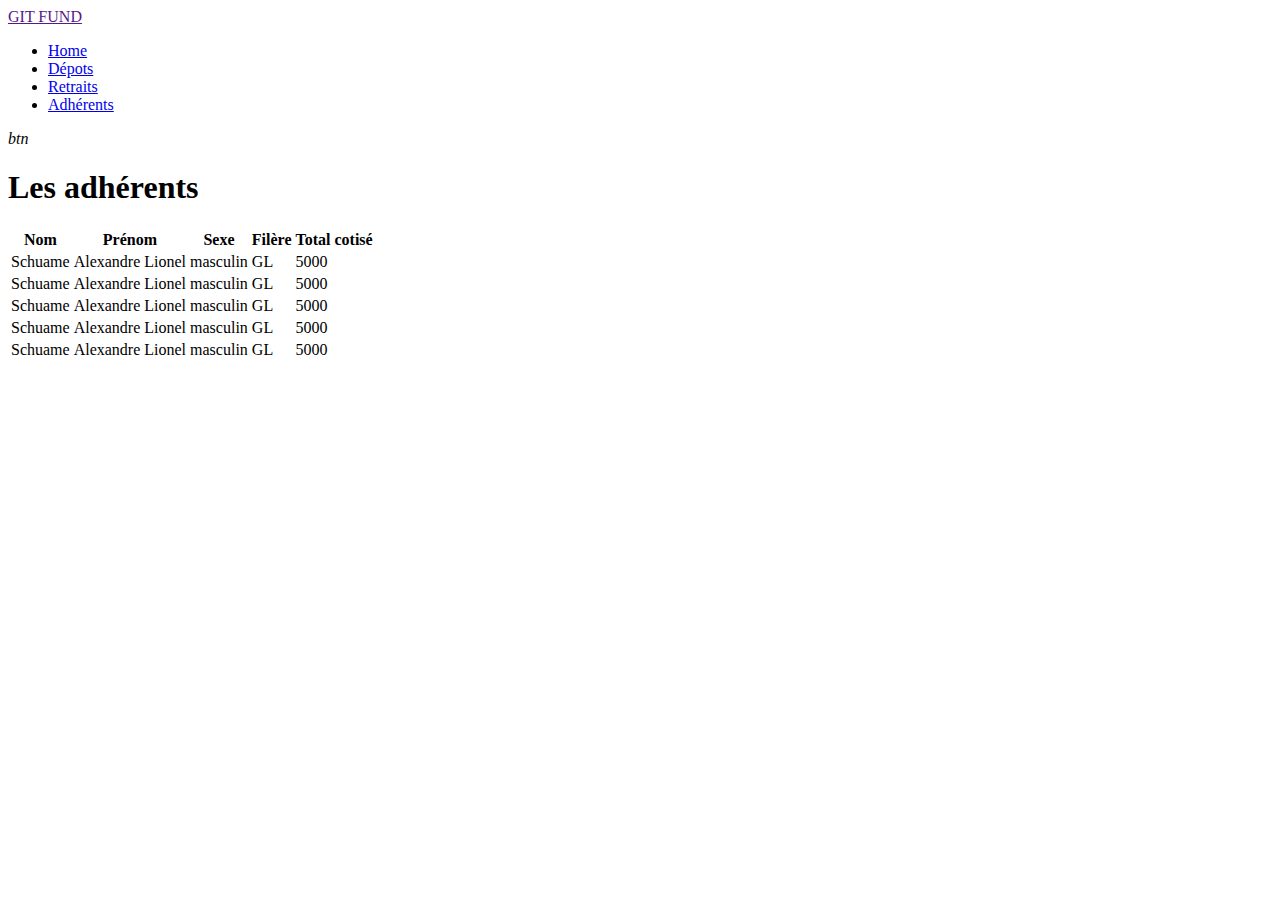
==== pages/adherents.html @ 7f2142f6 "git fund" ====
<!DOCTYPE html>
<html lang="en">
<head>
    <meta charset="UTF-8">
    <meta http-equiv="X-UA-Compatible" content="IE=edge">
    <meta name="viewport" content="width=device-width, initial-scale=1.0">
    <title>git fund | adherents</title>
</head>
<body>
    <header>
        <nav>
            <a href="">GIT FUND</a>
            <ul>
                <li><a href="home.html">Home</a></li>
                <li><a href="depots.html">Dépots</a></li>
                <li><a href="retrait.html">Retraits</a></li>
                <li><a href="adherents.html">Adhérents</a></li>
            </ul>
            <div class="">
                <i>btn</i>
            </div>
        </nav>
    </header>
    <main>
        <h1>Les adhérents</h1>
        <div>
            <table>
                <thead>
                    <tr>
                        <th>Nom</th>
                        <th>Prénom</th>
                        <th>Sexe</th>
                        <th>Filère</th>
                        <th>Total cotisé</th>
                    </tr>
                </thead>
                <tbody>
                    <tr>
                        <td>Schuame</td>
                        <td>Alexandre Lionel</td>
                        <td>masculin</td>
                        <td>GL</td>
                        <td>5000</td>
                    </tr>
                    <tr>
                        <td>Schuame</td>
                        <td>Alexandre Lionel</td>
                        <td>masculin</td>
                        <td>GL</td>
                        <td>5000</td>
                    </tr>
                    <tr>
                        <td>Schuame</td>
                        <td>Alexandre Lionel</td>
                        <td>masculin</td>
                        <td>GL</td>
                        <td>5000</td>
                    </tr>
                    <tr>
                        <td>Schuame</td>
                        <td>Alexandre Lionel</td>
                        <td>masculin</td>
                        <td>GL</td>
                        <td>5000</td>
                    </tr>
                    <tr>
                        <td>Schuame</td>
                        <td>Alexandre Lionel</td>
                        <td>masculin</td>
                        <td>GL</td>
                        <td>5000</td>
                    </tr>
                </tbody>
            </table>
        </div>
    </main>
</body>
</html>
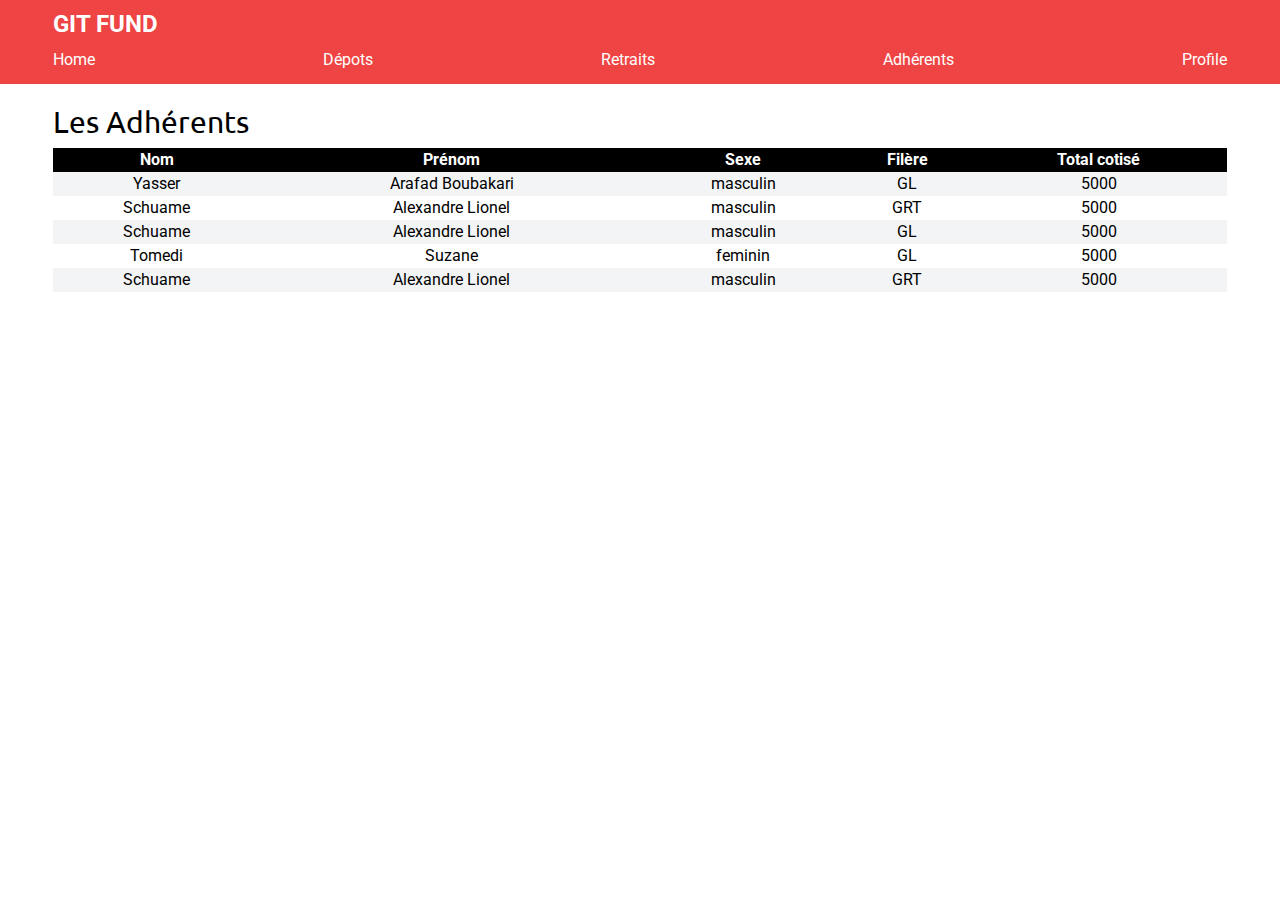
==== commit 4da2e867: "mise en page des visteur terminé" ====
--- a/pages/adherents.html
+++ b/pages/adherents.html
@@ -4,74 +4,101 @@
     <meta charset="UTF-8">
     <meta http-equiv="X-UA-Compatible" content="IE=edge">
     <meta name="viewport" content="width=device-width, initial-scale=1.0">
+    <link rel="stylesheet" href="https://cdnjs.cloudflare.com/ajax/libs/font-awesome/5.15.3/css/all.min.css"
+        integrity="sha512-iBBXm8fW90+nuLcSKlbmrPcLa0OT92xO1BIsZ+ywDWZCvqsWgccV3gFoRBv0z+8dLJgyAHIhR35VZc2oM/gI1w=="
+        crossorigin="anonymous" />
+    <link rel="stylesheet" href="../assets/tailwindcss.css">
+    <link rel="stylesheet" href="../assets/app.css">
     <title>git fund | adherents</title>
 </head>
 <body>
-    <header>
-        <nav>
-            <a href="">GIT FUND</a>
-            <ul>
-                <li><a href="home.html">Home</a></li>
-                <li><a href="depots.html">Dépots</a></li>
-                <li><a href="retrait.html">Retraits</a></li>
-                <li><a href="adherents.html">Adhérents</a></li>
+    <header class="bg-red-500 ">
+        <nav class="w-11/12 mx-auto">
+            <div class=" flex justify-between items-center h-12">
+                <a href="" class="text-2xl font-bold text-white">GIT FUND</a>
+                <ul class="hidden ">
+                    <li><a href="../pages/home.html">Home</a></li>
+                    <li><a href="../pages/depots.html">Dépots</a></li>
+                    <li><a href="/pages/retrait.html">Retraits</a></li>
+                    <li><a href="../pages/adherents.html">Adhérents</a></li>
+                </ul>
+                <div class="">
+                    <i class="fa fa-power-off text-white" aria-hidden="true"></i>
+                    <div class=" ">
+                        <ul class="hidden">
+                            <li>
+                                <a href="">Profile</a>
+                            </li>
+                            <li>
+                                <a href="">Deconnexion</a>
+                            </li>
+                        </ul>
+                    </div>
+                </div>
+            </div>
+            <ul class="flex text-white justify-between pb-3">
+                <li><a href="../pages/home.html">Home</a></li>
+                <li><a href="../pages/depots.html">Dépots</a></li>
+                <li><a href="/pages/retrait.html">Retraits</a></li>
+                <li><a href="../pages/adherents.html">Adhérents</a></li>
+                <li><a href="profile.html">Profile</a></li>
             </ul>
-            <div class="">
-                <i>btn</i>
-            </div>
         </nav>
     </header>
-    <main>
-        <h1>Les adhérents</h1>
-        <div>
-            <table>
-                <thead>
-                    <tr>
-                        <th>Nom</th>
-                        <th>Prénom</th>
-                        <th>Sexe</th>
-                        <th>Filère</th>
-                        <th>Total cotisé</th>
-                    </tr>
-                </thead>
-                <tbody>
-                    <tr>
-                        <td>Schuame</td>
-                        <td>Alexandre Lionel</td>
-                        <td>masculin</td>
-                        <td>GL</td>
-                        <td>5000</td>
-                    </tr>
-                    <tr>
-                        <td>Schuame</td>
-                        <td>Alexandre Lionel</td>
-                        <td>masculin</td>
-                        <td>GL</td>
-                        <td>5000</td>
-                    </tr>
-                    <tr>
-                        <td>Schuame</td>
-                        <td>Alexandre Lionel</td>
-                        <td>masculin</td>
-                        <td>GL</td>
-                        <td>5000</td>
-                    </tr>
-                    <tr>
-                        <td>Schuame</td>
-                        <td>Alexandre Lionel</td>
-                        <td>masculin</td>
-                        <td>GL</td>
-                        <td>5000</td>
-                    </tr>
-                    <tr>
-                        <td>Schuame</td>
-                        <td>Alexandre Lionel</td>
-                        <td>masculin</td>
-                        <td>GL</td>
-                        <td>5000</td>
-                    </tr>
-                </tbody>
-            </table>
+    <main class="my-5">
+        <div class="w-11/12 mx-auto">
+            <h1 class="text-3xl my-2">Les Adhérents</h1>
+            <div>
+                <table class="w-full text-center">
+                    <thead class="bg-black text-white">
+                        <tr>
+                            <th>Nom</th>
+                            <th>Prénom</th>
+                            <th>Sexe</th>
+                            <th>Filère</th>
+                            <th>Total cotisé</th>
+                        </tr>
+                    </thead>
+                    <tbody>
+                        <tr class="bg-gray-100">
+                            <td>Yasser</td>
+                            <td>Arafad Boubakari</td>
+                            <td>masculin</td>
+                            <td>GL</td>
+                            <td>5000</td>
+                        </tr>
+                        <tr>
+                            <td>Schuame</td>
+                            <td>Alexandre Lionel</td>
+                            <td>masculin</td>
+                            <td>GRT</td>
+                            <td>5000</td>
+                        </tr>
+                        <tr class="bg-gray-100">
+                            <td>Schuame</td>
+                            <td>Alexandre Lionel</td>
+                            <td>masculin</td>
+                            <td>GL</td>
+                            <td>5000</td>
+                        </tr>
+                        <tr>
+                            <td>Tomedi</td>
+                            <td>Suzane</td>
+                            <td>feminin</td>
+                            <td>GL</td>
+                            <td>5000</td>
+                        </tr>
+                        <tr class="bg-gray-100">
+                            <td>Schuame</td>
+                            <td>Alexandre Lionel</td>
+                            <td>masculin</td>
+                            <td>GRT</td>
+                            <td>5000</td>
+                        </tr>
+                    </tbody>
+                </table>
+            </div>
+
         </div>
     </main>
 </body>
--- a/assets/tailwindcss.css
+++ b/assets/tailwindcss.css
@@ -0,0 +1,183889 @@
+/*! modern-normalize v1.0.0 | MIT License | https://github.com/sindresorhus/modern-normalize */
+
+/*
+Document
+========
+*/
+
+/**
+Use a better box model (opinionated).
+*/
+
+*,
+*::before,
+*::after {
+  box-sizing: border-box;
+}
+
+/**
+Use a more readable tab size (opinionated).
+*/
+
+:root {
+  -moz-tab-size: 4;
+  -o-tab-size: 4;
+     tab-size: 4;
+}
+
+/**
+1. Correct the line height in all browsers.
+2. Prevent adjustments of font size after orientation changes in iOS.
+*/
+
+html {
+  line-height: 1.15; /* 1 */
+  -webkit-text-size-adjust: 100%; /* 2 */
+}
+
+/*
+Sections
+========
+*/
+
+/**
+Remove the margin in all browsers.
+*/
+
+body {
+  margin: 0;
+}
+
+/**
+Improve consistency of default fonts in all browsers. (https://github.com/sindresorhus/modern-normalize/issues/3)
+*/
+
+body {
+  font-family:
+		system-ui,
+		-apple-system, /* Firefox supports this but not yet `system-ui` */
+		'Segoe UI',
+		Roboto,
+		Helvetica,
+		Arial,
+		sans-serif,
+		'Apple Color Emoji',
+		'Segoe UI Emoji';
+}
+
+/*
+Grouping content
+================
+*/
+
+/**
+1. Add the correct height in Firefox.
+2. Correct the inheritance of border color in Firefox. (https://bugzilla.mozilla.org/show_bug.cgi?id=190655)
+*/
+
+hr {
+  height: 0; /* 1 */
+  color: inherit; /* 2 */
+}
+
+/*
+Text-level semantics
+====================
+*/
+
+/**
+Add the correct text decoration in Chrome, Edge, and Safari.
+*/
+
+abbr[title] {
+  -webkit-text-decoration: underline dotted;
+          text-decoration: underline dotted;
+}
+
+/**
+Add the correct font weight in Edge and Safari.
+*/
+
+b,
+strong {
+  font-weight: bolder;
+}
+
+/**
+1. Improve consistency of default fonts in all browsers. (https://github.com/sindresorhus/modern-normalize/issues/3)
+2. Correct the odd 'em' font sizing in all browsers.
+*/
+
+code,
+kbd,
+samp,
+pre {
+  font-family:
+		ui-monospace,
+		SFMono-Regular,
+		Consolas,
+		'Liberation Mono',
+		Menlo,
+		monospace; /* 1 */
+  font-size: 1em; /* 2 */
+}
+
+/**
+Add the correct font size in all browsers.
+*/
+
+small {
+  font-size: 80%;
+}
+
+/**
+Prevent 'sub' and 'sup' elements from affecting the line height in all browsers.
+*/
+
+sub,
+sup {
+  font-size: 75%;
+  line-height: 0;
+  position: relative;
+  vertical-align: baseline;
+}
+
+sub {
+  bottom: -0.25em;
+}
+
+sup {
+  top: -0.5em;
+}
+
+/*
+Tabular data
+============
+*/
+
+/**
+1. Remove text indentation from table contents in Chrome and Safari. (https://bugs.chromium.org/p/chromium/issues/detail?id=999088, https://bugs.webkit.org/show_bug.cgi?id=201297)
+2. Correct table border color inheritance in all Chrome and Safari. (https://bugs.chromium.org/p/chromium/issues/detail?id=935729, https://bugs.webkit.org/show_bug.cgi?id=195016)
+*/
+
+table {
+  text-indent: 0; /* 1 */
+  border-color: inherit; /* 2 */
+}
+
+/*
+Forms
+=====
+*/
+
+/**
+1. Change the font styles in all browsers.
+2. Remove the margin in Firefox and Safari.
+*/
+
+button,
+input,
+optgroup,
+select,
+textarea {
+  font-family: inherit; /* 1 */
+  font-size: 100%; /* 1 */
+  line-height: 1.15; /* 1 */
+  margin: 0; /* 2 */
+}
+
+/**
+Remove the inheritance of text transform in Edge and Firefox.
+1. Remove the inheritance of text transform in Firefox.
+*/
+
+button,
+select { /* 1 */
+  text-transform: none;
+}
+
+/**
+Correct the inability to style clickable types in iOS and Safari.
+*/
+
+button,
+[type='button'],
+[type='reset'],
+[type='submit'] {
+  -webkit-appearance: button;
+}
+
+/**
+Remove the inner border and padding in Firefox.
+*/
+
+::-moz-focus-inner {
+  border-style: none;
+  padding: 0;
+}
+
+/**
+Restore the focus styles unset by the previous rule.
+*/
+
+:-moz-focusring {
+  outline: 1px dotted ButtonText;
+}
+
+/**
+Remove the additional ':invalid' styles in Firefox.
+See: https://github.com/mozilla/gecko-dev/blob/2f9eacd9d3d995c937b4251a5557d95d494c9be1/layout/style/res/forms.css#L728-L737
+*/
+
+:-moz-ui-invalid {
+  box-shadow: none;
+}
+
+/**
+Remove the padding so developers are not caught out when they zero out 'fieldset' elements in all browsers.
+*/
+
+legend {
+  padding: 0;
+}
+
+/**
+Add the correct vertical alignment in Chrome and Firefox.
+*/
+
+progress {
+  vertical-align: baseline;
+}
+
+/**
+Correct the cursor style of increment and decrement buttons in Safari.
+*/
+
+::-webkit-inner-spin-button,
+::-webkit-outer-spin-button {
+  height: auto;
+}
+
+/**
+1. Correct the odd appearance in Chrome and Safari.
+2. Correct the outline style in Safari.
+*/
+
+[type='search'] {
+  -webkit-appearance: textfield; /* 1 */
+  outline-offset: -2px; /* 2 */
+}
+
+/**
+Remove the inner padding in Chrome and Safari on macOS.
+*/
+
+::-webkit-search-decoration {
+  -webkit-appearance: none;
+}
+
+/**
+1. Correct the inability to style clickable types in iOS and Safari.
+2. Change font properties to 'inherit' in Safari.
+*/
+
+::-webkit-file-upload-button {
+  -webkit-appearance: button; /* 1 */
+  font: inherit; /* 2 */
+}
+
+/*
+Interactive
+===========
+*/
+
+/*
+Add the correct display in Chrome and Safari.
+*/
+
+summary {
+  display: list-item;
+}
+
+/**
+ * Manually forked from SUIT CSS Base: https://github.com/suitcss/base
+ * A thin layer on top of normalize.css that provides a starting point more
+ * suitable for web applications.
+ */
+
+/**
+ * Removes the default spacing and border for appropriate elements.
+ */
+
+blockquote,
+dl,
+dd,
+h1,
+h2,
+h3,
+h4,
+h5,
+h6,
+hr,
+figure,
+p,
+pre {
+  margin: 0;
+}
+
+button {
+  background-color: transparent;
+  background-image: none;
+}
+
+/**
+ * Work around a Firefox/IE bug where the transparent `button` background
+ * results in a loss of the default `button` focus styles.
+ */
+
+button:focus {
+  outline: 1px dotted;
+  outline: 5px auto -webkit-focus-ring-color;
+}
+
+fieldset {
+  margin: 0;
+  padding: 0;
+}
+
+ol,
+ul {
+  list-style: none;
+  margin: 0;
+  padding: 0;
+}
+
+/**
+ * Tailwind custom reset styles
+ */
+
+/**
+ * 1. Use the user's configured `sans` font-family (with Tailwind's default
+ *    sans-serif font stack as a fallback) as a sane default.
+ * 2. Use Tailwind's default "normal" line-height so the user isn't forced
+ *    to override it to ensure consistency even when using the default theme.
+ */
+
+html {
+  font-family: ui-sans-serif, system-ui, -apple-system, BlinkMacSystemFont, "Segoe UI", Roboto, "Helvetica Neue", Arial, "Noto Sans", sans-serif, "Apple Color Emoji", "Segoe UI Emoji", "Segoe UI Symbol", "Noto Color Emoji"; /* 1 */
+  line-height: 1.5; /* 2 */
+}
+
+/**
+ * Inherit font-family and line-height from `html` so users can set them as
+ * a class directly on the `html` element.
+ */
+
+body {
+  font-family: inherit;
+  line-height: inherit;
+}
+
+/**
+ * 1. Prevent padding and border from affecting element width.
+ *
+ *    We used to set this in the html element and inherit from
+ *    the parent element for everything else. This caused issues
+ *    in shadow-dom-enhanced elements like <details> where the content
+ *    is wrapped by a div with box-sizing set to `content-box`.
+ *
+ *    https://github.com/mozdevs/cssremedy/issues/4
+ *
+ *
+ * 2. Allow adding a border to an element by just adding a border-width.
+ *
+ *    By default, the way the browser specifies that an element should have no
+ *    border is by setting it's border-style to `none` in the user-agent
+ *    stylesheet.
+ *
+ *    In order to easily add borders to elements by just setting the `border-width`
+ *    property, we change the default border-style for all elements to `solid`, and
+ *    use border-width to hide them instead. This way our `border` utilities only
+ *    need to set the `border-width` property instead of the entire `border`
+ *    shorthand, making our border utilities much more straightforward to compose.
+ *
+ *    https://github.com/tailwindcss/tailwindcss/pull/116
+ */
+
+*,
+::before,
+::after {
+  box-sizing: border-box; /* 1 */
+  border-width: 0; /* 2 */
+  border-style: solid; /* 2 */
+  border-color: #e5e7eb; /* 2 */
+}
+
+/*
+ * Ensure horizontal rules are visible by default
+ */
+
+hr {
+  border-top-width: 1px;
+}
+
+/**
+ * Undo the `border-style: none` reset that Normalize applies to images so that
+ * our `border-{width}` utilities have the expected effect.
+ *
+ * The Normalize reset is unnecessary for us since we default the border-width
+ * to 0 on all elements.
+ *
+ * https://github.com/tailwindcss/tailwindcss/issues/362
+ */
+
+img {
+  border-style: solid;
+}
+
+textarea {
+  resize: vertical;
+}
+
+input::-moz-placeholder, textarea::-moz-placeholder {
+  color: #9ca3af;
+}
+
+input:-ms-input-placeholder, textarea:-ms-input-placeholder {
+  color: #9ca3af;
+}
+
+input::placeholder,
+textarea::placeholder {
+  color: #9ca3af;
+}
+
+button,
+[role="button"] {
+  cursor: pointer;
+}
+
+table {
+  border-collapse: collapse;
+}
+
+h1,
+h2,
+h3,
+h4,
+h5,
+h6 {
+  font-size: inherit;
+  font-weight: inherit;
+}
+
+/**
+ * Reset links to optimize for opt-in styling instead of
+ * opt-out.
+ */
+
+a {
+  color: inherit;
+  text-decoration: inherit;
+}
+
+/**
+ * Reset form element properties that are easy to forget to
+ * style explicitly so you don't inadvertently introduce
+ * styles that deviate from your design system. These styles
+ * supplement a partial reset that is already applied by
+ * normalize.css.
+ */
+
+button,
+input,
+optgroup,
+select,
+textarea {
+  padding: 0;
+  line-height: inherit;
+  color: inherit;
+}
+
+/**
+ * Use the configured 'mono' font family for elements that
+ * are expected to be rendered with a monospace font, falling
+ * back to the system monospace stack if there is no configured
+ * 'mono' font family.
+ */
+
+pre,
+code,
+kbd,
+samp {
+  font-family: ui-monospace, SFMono-Regular, Menlo, Monaco, Consolas, "Liberation Mono", "Courier New", monospace;
+}
+
+/**
+ * Make replaced elements `display: block` by default as that's
+ * the behavior you want almost all of the time. Inspired by
+ * CSS Remedy, with `svg` added as well.
+ *
+ * https://github.com/mozdevs/cssremedy/issues/14
+ */
+
+img,
+svg,
+video,
+canvas,
+audio,
+iframe,
+embed,
+object {
+  display: block;
+  vertical-align: middle;
+}
+
+/**
+ * Constrain images and videos to the parent width and preserve
+ * their instrinsic aspect ratio.
+ *
+ * https://github.com/mozdevs/cssremedy/issues/14
+ */
+
+img,
+video {
+  max-width: 100%;
+  height: auto;
+}
+
+.container {
+  width: 100%;
+}
+
+@media (min-width: 640px) {
+  .container {
+    max-width: 640px;
+  }
+}
+
+@media (min-width: 768px) {
+  .container {
+    max-width: 768px;
+  }
+}
+
+@media (min-width: 1024px) {
+  .container {
+    max-width: 1024px;
+  }
+}
+
+@media (min-width: 1280px) {
+  .container {
+    max-width: 1280px;
+  }
+}
+
+@media (min-width: 1536px) {
+  .container {
+    max-width: 1536px;
+  }
+}
+
+.space-y-0 > :not([hidden]) ~ :not([hidden]) {
+  --tw-space-y-reverse: 0;
+  margin-top: calc(0px * calc(1 - var(--tw-space-y-reverse)));
+  margin-bottom: calc(0px * var(--tw-space-y-reverse));
+}
+
+.space-x-0 > :not([hidden]) ~ :not([hidden]) {
+  --tw-space-x-reverse: 0;
+  margin-right: calc(0px * var(--tw-space-x-reverse));
+  margin-left: calc(0px * calc(1 - var(--tw-space-x-reverse)));
+}
+
+.space-y-1 > :not([hidden]) ~ :not([hidden]) {
+  --tw-space-y-reverse: 0;
+  margin-top: calc(0.25rem * calc(1 - var(--tw-space-y-reverse)));
+  margin-bottom: calc(0.25rem * var(--tw-space-y-reverse));
+}
+
+.space-x-1 > :not([hidden]) ~ :not([hidden]) {
+  --tw-space-x-reverse: 0;
+  margin-right: calc(0.25rem * var(--tw-space-x-reverse));
+  margin-left: calc(0.25rem * calc(1 - var(--tw-space-x-reverse)));
+}
+
+.space-y-2 > :not([hidden]) ~ :not([hidden]) {
+  --tw-space-y-reverse: 0;
+  margin-top: calc(0.5rem * calc(1 - var(--tw-space-y-reverse)));
+  margin-bottom: calc(0.5rem * var(--tw-space-y-reverse));
+}
+
+.space-x-2 > :not([hidden]) ~ :not([hidden]) {
+  --tw-space-x-reverse: 0;
+  margin-right: calc(0.5rem * var(--tw-space-x-reverse));
+  margin-left: calc(0.5rem * calc(1 - var(--tw-space-x-reverse)));
+}
+
+.space-y-3 > :not([hidden]) ~ :not([hidden]) {
+  --tw-space-y-reverse: 0;
+  margin-top: calc(0.75rem * calc(1 - var(--tw-space-y-reverse)));
+  margin-bottom: calc(0.75rem * var(--tw-space-y-reverse));
+}
+
+.space-x-3 > :not([hidden]) ~ :not([hidden]) {
+  --tw-space-x-reverse: 0;
+  margin-right: calc(0.75rem * var(--tw-space-x-reverse));
+  margin-left: calc(0.75rem * calc(1 - var(--tw-space-x-reverse)));
+}
+
+.space-y-4 > :not([hidden]) ~ :not([hidden]) {
+  --tw-space-y-reverse: 0;
+  margin-top: calc(1rem * calc(1 - var(--tw-space-y-reverse)));
+  margin-bottom: calc(1rem * var(--tw-space-y-reverse));
+}
+
+.space-x-4 > :not([hidden]) ~ :not([hidden]) {
+  --tw-space-x-reverse: 0;
+  margin-right: calc(1rem * var(--tw-space-x-reverse));
+  margin-left: calc(1rem * calc(1 - var(--tw-space-x-reverse)));
+}
+
+.space-y-5 > :not([hidden]) ~ :not([hidden]) {
+  --tw-space-y-reverse: 0;
+  margin-top: calc(1.25rem * calc(1 - var(--tw-space-y-reverse)));
+  margin-bottom: calc(1.25rem * var(--tw-space-y-reverse));
+}
+
+.space-x-5 > :not([hidden]) ~ :not([hidden]) {
+  --tw-space-x-reverse: 0;
+  margin-right: calc(1.25rem * var(--tw-space-x-reverse));
+  margin-left: calc(1.25rem * calc(1 - var(--tw-space-x-reverse)));
+}
+
+.space-y-6 > :not([hidden]) ~ :not([hidden]) {
+  --tw-space-y-reverse: 0;
+  margin-top: calc(1.5rem * calc(1 - var(--tw-space-y-reverse)));
+  margin-bottom: calc(1.5rem * var(--tw-space-y-reverse));
+}
+
+.space-x-6 > :not([hidden]) ~ :not([hidden]) {
+  --tw-space-x-reverse: 0;
+  margin-right: calc(1.5rem * var(--tw-space-x-reverse));
+  margin-left: calc(1.5rem * calc(1 - var(--tw-space-x-reverse)));
+}
+
+.space-y-7 > :not([hidden]) ~ :not([hidden]) {
+  --tw-space-y-reverse: 0;
+  margin-top: calc(1.75rem * calc(1 - var(--tw-space-y-reverse)));
+  margin-bottom: calc(1.75rem * var(--tw-space-y-reverse));
+}
+
+.space-x-7 > :not([hidden]) ~ :not([hidden]) {
+  --tw-space-x-reverse: 0;
+  margin-right: calc(1.75rem * var(--tw-space-x-reverse));
+  margin-left: calc(1.75rem * calc(1 - var(--tw-space-x-reverse)));
+}
+
+.space-y-8 > :not([hidden]) ~ :not([hidden]) {
+  --tw-space-y-reverse: 0;
+  margin-top: calc(2rem * calc(1 - var(--tw-space-y-reverse)));
+  margin-bottom: calc(2rem * var(--tw-space-y-reverse));
+}
+
+.space-x-8 > :not([hidden]) ~ :not([hidden]) {
+  --tw-space-x-reverse: 0;
+  margin-right: calc(2rem * var(--tw-space-x-reverse));
+  margin-left: calc(2rem * calc(1 - var(--tw-space-x-reverse)));
+}
+
+.space-y-9 > :not([hidden]) ~ :not([hidden]) {
+  --tw-space-y-reverse: 0;
+  margin-top: calc(2.25rem * calc(1 - var(--tw-space-y-reverse)));
+  margin-bottom: calc(2.25rem * var(--tw-space-y-reverse));
+}
+
+.space-x-9 > :not([hidden]) ~ :not([hidden]) {
+  --tw-space-x-reverse: 0;
+  margin-right: calc(2.25rem * var(--tw-space-x-reverse));
+  margin-left: calc(2.25rem * calc(1 - var(--tw-space-x-reverse)));
+}
+
+.space-y-10 > :not([hidden]) ~ :not([hidden]) {
+  --tw-space-y-reverse: 0;
+  margin-top: calc(2.5rem * calc(1 - var(--tw-space-y-reverse)));
+  margin-bottom: calc(2.5rem * var(--tw-space-y-reverse));
+}
+
+.space-x-10 > :not([hidden]) ~ :not([hidden]) {
+  --tw-space-x-reverse: 0;
+  margin-right: calc(2.5rem * var(--tw-space-x-reverse));
+  margin-left: calc(2.5rem * calc(1 - var(--tw-space-x-reverse)));
+}
+
+.space-y-11 > :not([hidden]) ~ :not([hidden]) {
+  --tw-space-y-reverse: 0;
+  margin-top: calc(2.75rem * calc(1 - var(--tw-space-y-reverse)));
+  margin-bottom: calc(2.75rem * var(--tw-space-y-reverse));
+}
+
+.space-x-11 > :not([hidden]) ~ :not([hidden]) {
+  --tw-space-x-reverse: 0;
+  margin-right: calc(2.75rem * var(--tw-space-x-reverse));
+  margin-left: calc(2.75rem * calc(1 - var(--tw-space-x-reverse)));
+}
+
+.space-y-12 > :not([hidden]) ~ :not([hidden]) {
+  --tw-space-y-reverse: 0;
+  margin-top: calc(3rem * calc(1 - var(--tw-space-y-reverse)));
+  margin-bottom: calc(3rem * var(--tw-space-y-reverse));
+}
+
+.space-x-12 > :not([hidden]) ~ :not([hidden]) {
+  --tw-space-x-reverse: 0;
+  margin-right: calc(3rem * var(--tw-space-x-reverse));
+  margin-left: calc(3rem * calc(1 - var(--tw-space-x-reverse)));
+}
+
+.space-y-14 > :not([hidden]) ~ :not([hidden]) {
+  --tw-space-y-reverse: 0;
+  margin-top: calc(3.5rem * calc(1 - var(--tw-space-y-reverse)));
+  margin-bottom: calc(3.5rem * var(--tw-space-y-reverse));
+}
+
+.space-x-14 > :not([hidden]) ~ :not([hidden]) {
+  --tw-space-x-reverse: 0;
+  margin-right: calc(3.5rem * var(--tw-space-x-reverse));
+  margin-left: calc(3.5rem * calc(1 - var(--tw-space-x-reverse)));
+}
+
+.space-y-16 > :not([hidden]) ~ :not([hidden]) {
+  --tw-space-y-reverse: 0;
+  margin-top: calc(4rem * calc(1 - var(--tw-space-y-reverse)));
+  margin-bottom: calc(4rem * var(--tw-space-y-reverse));
+}
+
+.space-x-16 > :not([hidden]) ~ :not([hidden]) {
+  --tw-space-x-reverse: 0;
+  margin-right: calc(4rem * var(--tw-space-x-reverse));
+  margin-left: calc(4rem * calc(1 - var(--tw-space-x-reverse)));
+}
+
+.space-y-20 > :not([hidden]) ~ :not([hidden]) {
+  --tw-space-y-reverse: 0;
+  margin-top: calc(5rem * calc(1 - var(--tw-space-y-reverse)));
+  margin-bottom: calc(5rem * var(--tw-space-y-reverse));
+}
+
+.space-x-20 > :not([hidden]) ~ :not([hidden]) {
+  --tw-space-x-reverse: 0;
+  margin-right: calc(5rem * var(--tw-space-x-reverse));
+  margin-left: calc(5rem * calc(1 - var(--tw-space-x-reverse)));
+}
+
+.space-y-24 > :not([hidden]) ~ :not([hidden]) {
+  --tw-space-y-reverse: 0;
+  margin-top: calc(6rem * calc(1 - var(--tw-space-y-reverse)));
+  margin-bottom: calc(6rem * var(--tw-space-y-reverse));
+}
+
+.space-x-24 > :not([hidden]) ~ :not([hidden]) {
+  --tw-space-x-reverse: 0;
+  margin-right: calc(6rem * var(--tw-space-x-reverse));
+  margin-left: calc(6rem * calc(1 - var(--tw-space-x-reverse)));
+}
+
+.space-y-28 > :not([hidden]) ~ :not([hidden]) {
+  --tw-space-y-reverse: 0;
+  margin-top: calc(7rem * calc(1 - var(--tw-space-y-reverse)));
+  margin-bottom: calc(7rem * var(--tw-space-y-reverse));
+}
+
+.space-x-28 > :not([hidden]) ~ :not([hidden]) {
+  --tw-space-x-reverse: 0;
+  margin-right: calc(7rem * var(--tw-space-x-reverse));
+  margin-left: calc(7rem * calc(1 - var(--tw-space-x-reverse)));
+}
+
+.space-y-32 > :not([hidden]) ~ :not([hidden]) {
+  --tw-space-y-reverse: 0;
+  margin-top: calc(8rem * calc(1 - var(--tw-space-y-reverse)));
+  margin-bottom: calc(8rem * var(--tw-space-y-reverse));
+}
+
+.space-x-32 > :not([hidden]) ~ :not([hidden]) {
+  --tw-space-x-reverse: 0;
+  margin-right: calc(8rem * var(--tw-space-x-reverse));
+  margin-left: calc(8rem * calc(1 - var(--tw-space-x-reverse)));
+}
+
+.space-y-36 > :not([hidden]) ~ :not([hidden]) {
+  --tw-space-y-reverse: 0;
+  margin-top: calc(9rem * calc(1 - var(--tw-space-y-reverse)));
+  margin-bottom: calc(9rem * var(--tw-space-y-reverse));
+}
+
+.space-x-36 > :not([hidden]) ~ :not([hidden]) {
+  --tw-space-x-reverse: 0;
+  margin-right: calc(9rem * var(--tw-space-x-reverse));
+  margin-left: calc(9rem * calc(1 - var(--tw-space-x-reverse)));
+}
+
+.space-y-40 > :not([hidden]) ~ :not([hidden]) {
+  --tw-space-y-reverse: 0;
+  margin-top: calc(10rem * calc(1 - var(--tw-space-y-reverse)));
+  margin-bottom: calc(10rem * var(--tw-space-y-reverse));
+}
+
+.space-x-40 > :not([hidden]) ~ :not([hidden]) {
+  --tw-space-x-reverse: 0;
+  margin-right: calc(10rem * var(--tw-space-x-reverse));
+  margin-left: calc(10rem * calc(1 - var(--tw-space-x-reverse)));
+}
+
+.space-y-44 > :not([hidden]) ~ :not([hidden]) {
+  --tw-space-y-reverse: 0;
+  margin-top: calc(11rem * calc(1 - var(--tw-space-y-reverse)));
+  margin-bottom: calc(11rem * var(--tw-space-y-reverse));
+}
+
+.space-x-44 > :not([hidden]) ~ :not([hidden]) {
+  --tw-space-x-reverse: 0;
+  margin-right: calc(11rem * var(--tw-space-x-reverse));
+  margin-left: calc(11rem * calc(1 - var(--tw-space-x-reverse)));
+}
+
+.space-y-48 > :not([hidden]) ~ :not([hidden]) {
+  --tw-space-y-reverse: 0;
+  margin-top: calc(12rem * calc(1 - var(--tw-space-y-reverse)));
+  margin-bottom: calc(12rem * var(--tw-space-y-reverse));
+}
+
+.space-x-48 > :not([hidden]) ~ :not([hidden]) {
+  --tw-space-x-reverse: 0;
+  margin-right: calc(12rem * var(--tw-space-x-reverse));
+  margin-left: calc(12rem * calc(1 - var(--tw-space-x-reverse)));
+}
+
+.space-y-52 > :not([hidden]) ~ :not([hidden]) {
+  --tw-space-y-reverse: 0;
+  margin-top: calc(13rem * calc(1 - var(--tw-space-y-reverse)));
+  margin-bottom: calc(13rem * var(--tw-space-y-reverse));
+}
+
+.space-x-52 > :not([hidden]) ~ :not([hidden]) {
+  --tw-space-x-reverse: 0;
+  margin-right: calc(13rem * var(--tw-space-x-reverse));
+  margin-left: calc(13rem * calc(1 - var(--tw-space-x-reverse)));
+}
+
+.space-y-56 > :not([hidden]) ~ :not([hidden]) {
+  --tw-space-y-reverse: 0;
+  margin-top: calc(14rem * calc(1 - var(--tw-space-y-reverse)));
+  margin-bottom: calc(14rem * var(--tw-space-y-reverse));
+}
+
+.space-x-56 > :not([hidden]) ~ :not([hidden]) {
+  --tw-space-x-reverse: 0;
+  margin-right: calc(14rem * var(--tw-space-x-reverse));
+  margin-left: calc(14rem * calc(1 - var(--tw-space-x-reverse)));
+}
+
+.space-y-60 > :not([hidden]) ~ :not([hidden]) {
+  --tw-space-y-reverse: 0;
+  margin-top: calc(15rem * calc(1 - var(--tw-space-y-reverse)));
+  margin-bottom: calc(15rem * var(--tw-space-y-reverse));
+}
+
+.space-x-60 > :not([hidden]) ~ :not([hidden]) {
+  --tw-space-x-reverse: 0;
+  margin-right: calc(15rem * var(--tw-space-x-reverse));
+  margin-left: calc(15rem * calc(1 - var(--tw-space-x-reverse)));
+}
+
+.space-y-64 > :not([hidden]) ~ :not([hidden]) {
+  --tw-space-y-reverse: 0;
+  margin-top: calc(16rem * calc(1 - var(--tw-space-y-reverse)));
+  margin-bottom: calc(16rem * var(--tw-space-y-reverse));
+}
+
+.space-x-64 > :not([hidden]) ~ :not([hidden]) {
+  --tw-space-x-reverse: 0;
+  margin-right: calc(16rem * var(--tw-space-x-reverse));
+  margin-left: calc(16rem * calc(1 - var(--tw-space-x-reverse)));
+}
+
+.space-y-72 > :not([hidden]) ~ :not([hidden]) {
+  --tw-space-y-reverse: 0;
+  margin-top: calc(18rem * calc(1 - var(--tw-space-y-reverse)));
+  margin-bottom: calc(18rem * var(--tw-space-y-reverse));
+}
+
+.space-x-72 > :not([hidden]) ~ :not([hidden]) {
+  --tw-space-x-reverse: 0;
+  margin-right: calc(18rem * var(--tw-space-x-reverse));
+  margin-left: calc(18rem * calc(1 - var(--tw-space-x-reverse)));
+}
+
+.space-y-80 > :not([hidden]) ~ :not([hidden]) {
+  --tw-space-y-reverse: 0;
+  margin-top: calc(20rem * calc(1 - var(--tw-space-y-reverse)));
+  margin-bottom: calc(20rem * var(--tw-space-y-reverse));
+}
+
+.space-x-80 > :not([hidden]) ~ :not([hidden]) {
+  --tw-space-x-reverse: 0;
+  margin-right: calc(20rem * var(--tw-space-x-reverse));
+  margin-left: calc(20rem * calc(1 - var(--tw-space-x-reverse)));
+}
+
+.space-y-96 > :not([hidden]) ~ :not([hidden]) {
+  --tw-space-y-reverse: 0;
+  margin-top: calc(24rem * calc(1 - var(--tw-space-y-reverse)));
+  margin-bottom: calc(24rem * var(--tw-space-y-reverse));
+}
+
+.space-x-96 > :not([hidden]) ~ :not([hidden]) {
+  --tw-space-x-reverse: 0;
+  margin-right: calc(24rem * var(--tw-space-x-reverse));
+  margin-left: calc(24rem * calc(1 - var(--tw-space-x-reverse)));
+}
+
+.space-y-px > :not([hidden]) ~ :not([hidden]) {
+  --tw-space-y-reverse: 0;
+  margin-top: calc(1px * calc(1 - var(--tw-space-y-reverse)));
+  margin-bottom: calc(1px * var(--tw-space-y-reverse));
+}
+
+.space-x-px > :not([hidden]) ~ :not([hidden]) {
+  --tw-space-x-reverse: 0;
+  margin-right: calc(1px * var(--tw-space-x-reverse));
+  margin-left: calc(1px * calc(1 - var(--tw-space-x-reverse)));
+}
+
+.space-y-0\.5 > :not([hidden]) ~ :not([hidden]) {
+  --tw-space-y-reverse: 0;
+  margin-top: calc(0.125rem * calc(1 - var(--tw-space-y-reverse)));
+  margin-bottom: calc(0.125rem * var(--tw-space-y-reverse));
+}
+
+.space-x-0\.5 > :not([hidden]) ~ :not([hidden]) {
+  --tw-space-x-reverse: 0;
+  margin-right: calc(0.125rem * var(--tw-space-x-reverse));
+  margin-left: calc(0.125rem * calc(1 - var(--tw-space-x-reverse)));
+}
+
+.space-y-1\.5 > :not([hidden]) ~ :not([hidden]) {
+  --tw-space-y-reverse: 0;
+  margin-top: calc(0.375rem * calc(1 - var(--tw-space-y-reverse)));
+  margin-bottom: calc(0.375rem * var(--tw-space-y-reverse));
+}
+
+.space-x-1\.5 > :not([hidden]) ~ :not([hidden]) {
+  --tw-space-x-reverse: 0;
+  margin-right: calc(0.375rem * var(--tw-space-x-reverse));
+  margin-left: calc(0.375rem * calc(1 - var(--tw-space-x-reverse)));
+}
+
+.space-y-2\.5 > :not([hidden]) ~ :not([hidden]) {
+  --tw-space-y-reverse: 0;
+  margin-top: calc(0.625rem * calc(1 - var(--tw-space-y-reverse)));
+  margin-bottom: calc(0.625rem * var(--tw-space-y-reverse));
+}
+
+.space-x-2\.5 > :not([hidden]) ~ :not([hidden]) {
+  --tw-space-x-reverse: 0;
+  margin-right: calc(0.625rem * var(--tw-space-x-reverse));
+  margin-left: calc(0.625rem * calc(1 - var(--tw-space-x-reverse)));
+}
+
+.space-y-3\.5 > :not([hidden]) ~ :not([hidden]) {
+  --tw-space-y-reverse: 0;
+  margin-top: calc(0.875rem * calc(1 - var(--tw-space-y-reverse)));
+  margin-bottom: calc(0.875rem * var(--tw-space-y-reverse));
+}
+
+.space-x-3\.5 > :not([hidden]) ~ :not([hidden]) {
+  --tw-space-x-reverse: 0;
+  margin-right: calc(0.875rem * var(--tw-space-x-reverse));
+  margin-left: calc(0.875rem * calc(1 - var(--tw-space-x-reverse)));
+}
+
+.-space-y-0 > :not([hidden]) ~ :not([hidden]) {
+  --tw-space-y-reverse: 0;
+  margin-top: calc(0px * calc(1 - var(--tw-space-y-reverse)));
+  margin-bottom: calc(0px * var(--tw-space-y-reverse));
+}
+
+.-space-x-0 > :not([hidden]) ~ :not([hidden]) {
+  --tw-space-x-reverse: 0;
+  margin-right: calc(0px * var(--tw-space-x-reverse));
+  margin-left: calc(0px * calc(1 - var(--tw-space-x-reverse)));
+}
+
+.-space-y-1 > :not([hidden]) ~ :not([hidden]) {
+  --tw-space-y-reverse: 0;
+  margin-top: calc(-0.25rem * calc(1 - var(--tw-space-y-reverse)));
+  margin-bottom: calc(-0.25rem * var(--tw-space-y-reverse));
+}
+
+.-space-x-1 > :not([hidden]) ~ :not([hidden]) {
+  --tw-space-x-reverse: 0;
+  margin-right: calc(-0.25rem * var(--tw-space-x-reverse));
+  margin-left: calc(-0.25rem * calc(1 - var(--tw-space-x-reverse)));
+}
+
+.-space-y-2 > :not([hidden]) ~ :not([hidden]) {
+  --tw-space-y-reverse: 0;
+  margin-top: calc(-0.5rem * calc(1 - var(--tw-space-y-reverse)));
+  margin-bottom: calc(-0.5rem * var(--tw-space-y-reverse));
+}
+
+.-space-x-2 > :not([hidden]) ~ :not([hidden]) {
+  --tw-space-x-reverse: 0;
+  margin-right: calc(-0.5rem * var(--tw-space-x-reverse));
+  margin-left: calc(-0.5rem * calc(1 - var(--tw-space-x-reverse)));
+}
+
+.-space-y-3 > :not([hidden]) ~ :not([hidden]) {
+  --tw-space-y-reverse: 0;
+  margin-top: calc(-0.75rem * calc(1 - var(--tw-space-y-reverse)));
+  margin-bottom: calc(-0.75rem * var(--tw-space-y-reverse));
+}
+
+.-space-x-3 > :not([hidden]) ~ :not([hidden]) {
+  --tw-space-x-reverse: 0;
+  margin-right: calc(-0.75rem * var(--tw-space-x-reverse));
+  margin-left: calc(-0.75rem * calc(1 - var(--tw-space-x-reverse)));
+}
+
+.-space-y-4 > :not([hidden]) ~ :not([hidden]) {
+  --tw-space-y-reverse: 0;
+  margin-top: calc(-1rem * calc(1 - var(--tw-space-y-reverse)));
+  margin-bottom: calc(-1rem * var(--tw-space-y-reverse));
+}
+
+.-space-x-4 > :not([hidden]) ~ :not([hidden]) {
+  --tw-space-x-reverse: 0;
+  margin-right: calc(-1rem * var(--tw-space-x-reverse));
+  margin-left: calc(-1rem * calc(1 - var(--tw-space-x-reverse)));
+}
+
+.-space-y-5 > :not([hidden]) ~ :not([hidden]) {
+  --tw-space-y-reverse: 0;
+  margin-top: calc(-1.25rem * calc(1 - var(--tw-space-y-reverse)));
+  margin-bottom: calc(-1.25rem * var(--tw-space-y-reverse));
+}
+
+.-space-x-5 > :not([hidden]) ~ :not([hidden]) {
+  --tw-space-x-reverse: 0;
+  margin-right: calc(-1.25rem * var(--tw-space-x-reverse));
+  margin-left: calc(-1.25rem * calc(1 - var(--tw-space-x-reverse)));
+}
+
+.-space-y-6 > :not([hidden]) ~ :not([hidden]) {
+  --tw-space-y-reverse: 0;
+  margin-top: calc(-1.5rem * calc(1 - var(--tw-space-y-reverse)));
+  margin-bottom: calc(-1.5rem * var(--tw-space-y-reverse));
+}
+
+.-space-x-6 > :not([hidden]) ~ :not([hidden]) {
+  --tw-space-x-reverse: 0;
+  margin-right: calc(-1.5rem * var(--tw-space-x-reverse));
+  margin-left: calc(-1.5rem * calc(1 - var(--tw-space-x-reverse)));
+}
+
+.-space-y-7 > :not([hidden]) ~ :not([hidden]) {
+  --tw-space-y-reverse: 0;
+  margin-top: calc(-1.75rem * calc(1 - var(--tw-space-y-reverse)));
+  margin-bottom: calc(-1.75rem * var(--tw-space-y-reverse));
+}
+
+.-space-x-7 > :not([hidden]) ~ :not([hidden]) {
+  --tw-space-x-reverse: 0;
+  margin-right: calc(-1.75rem * var(--tw-space-x-reverse));
+  margin-left: calc(-1.75rem * calc(1 - var(--tw-space-x-reverse)));
+}
+
+.-space-y-8 > :not([hidden]) ~ :not([hidden]) {
+  --tw-space-y-reverse: 0;
+  margin-top: calc(-2rem * calc(1 - var(--tw-space-y-reverse)));
+  margin-bottom: calc(-2rem * var(--tw-space-y-reverse));
+}
+
+.-space-x-8 > :not([hidden]) ~ :not([hidden]) {
+  --tw-space-x-reverse: 0;
+  margin-right: calc(-2rem * var(--tw-space-x-reverse));
+  margin-left: calc(-2rem * calc(1 - var(--tw-space-x-reverse)));
+}
+
+.-space-y-9 > :not([hidden]) ~ :not([hidden]) {
+  --tw-space-y-reverse: 0;
+  margin-top: calc(-2.25rem * calc(1 - var(--tw-space-y-reverse)));
+  margin-bottom: calc(-2.25rem * var(--tw-space-y-reverse));
+}
+
+.-space-x-9 > :not([hidden]) ~ :not([hidden]) {
+  --tw-space-x-reverse: 0;
+  margin-right: calc(-2.25rem * var(--tw-space-x-reverse));
+  margin-left: calc(-2.25rem * calc(1 - var(--tw-space-x-reverse)));
+}
+
+.-space-y-10 > :not([hidden]) ~ :not([hidden]) {
+  --tw-space-y-reverse: 0;
+  margin-top: calc(-2.5rem * calc(1 - var(--tw-space-y-reverse)));
+  margin-bottom: calc(-2.5rem * var(--tw-space-y-reverse));
+}
+
+.-space-x-10 > :not([hidden]) ~ :not([hidden]) {
+  --tw-space-x-reverse: 0;
+  margin-right: calc(-2.5rem * var(--tw-space-x-reverse));
+  margin-left: calc(-2.5rem * calc(1 - var(--tw-space-x-reverse)));
+}
+
+.-space-y-11 > :not([hidden]) ~ :not([hidden]) {
+  --tw-space-y-reverse: 0;
+  margin-top: calc(-2.75rem * calc(1 - var(--tw-space-y-reverse)));
+  margin-bottom: calc(-2.75rem * var(--tw-space-y-reverse));
+}
+
+.-space-x-11 > :not([hidden]) ~ :not([hidden]) {
+  --tw-space-x-reverse: 0;
+  margin-right: calc(-2.75rem * var(--tw-space-x-reverse));
+  margin-left: calc(-2.75rem * calc(1 - var(--tw-space-x-reverse)));
+}
+
+.-space-y-12 > :not([hidden]) ~ :not([hidden]) {
+  --tw-space-y-reverse: 0;
+  margin-top: calc(-3rem * calc(1 - var(--tw-space-y-reverse)));
+  margin-bottom: calc(-3rem * var(--tw-space-y-reverse));
+}
+
+.-space-x-12 > :not([hidden]) ~ :not([hidden]) {
+  --tw-space-x-reverse: 0;
+  margin-right: calc(-3rem * var(--tw-space-x-reverse));
+  margin-left: calc(-3rem * calc(1 - var(--tw-space-x-reverse)));
+}
+
+.-space-y-14 > :not([hidden]) ~ :not([hidden]) {
+  --tw-space-y-reverse: 0;
+  margin-top: calc(-3.5rem * calc(1 - var(--tw-space-y-reverse)));
+  margin-bottom: calc(-3.5rem * var(--tw-space-y-reverse));
+}
+
+.-space-x-14 > :not([hidden]) ~ :not([hidden]) {
+  --tw-space-x-reverse: 0;
+  margin-right: calc(-3.5rem * var(--tw-space-x-reverse));
+  margin-left: calc(-3.5rem * calc(1 - var(--tw-space-x-reverse)));
+}
+
+.-space-y-16 > :not([hidden]) ~ :not([hidden]) {
+  --tw-space-y-reverse: 0;
+  margin-top: calc(-4rem * calc(1 - var(--tw-space-y-reverse)));
+  margin-bottom: calc(-4rem * var(--tw-space-y-reverse));
+}
+
+.-space-x-16 > :not([hidden]) ~ :not([hidden]) {
+  --tw-space-x-reverse: 0;
+  margin-right: calc(-4rem * var(--tw-space-x-reverse));
+  margin-left: calc(-4rem * calc(1 - var(--tw-space-x-reverse)));
+}
+
+.-space-y-20 > :not([hidden]) ~ :not([hidden]) {
+  --tw-space-y-reverse: 0;
+  margin-top: calc(-5rem * calc(1 - var(--tw-space-y-reverse)));
+  margin-bottom: calc(-5rem * var(--tw-space-y-reverse));
+}
+
+.-space-x-20 > :not([hidden]) ~ :not([hidden]) {
+  --tw-space-x-reverse: 0;
+  margin-right: calc(-5rem * var(--tw-space-x-reverse));
+  margin-left: calc(-5rem * calc(1 - var(--tw-space-x-reverse)));
+}
+
+.-space-y-24 > :not([hidden]) ~ :not([hidden]) {
+  --tw-space-y-reverse: 0;
+  margin-top: calc(-6rem * calc(1 - var(--tw-space-y-reverse)));
+  margin-bottom: calc(-6rem * var(--tw-space-y-reverse));
+}
+
+.-space-x-24 > :not([hidden]) ~ :not([hidden]) {
+  --tw-space-x-reverse: 0;
+  margin-right: calc(-6rem * var(--tw-space-x-reverse));
+  margin-left: calc(-6rem * calc(1 - var(--tw-space-x-reverse)));
+}
+
+.-space-y-28 > :not([hidden]) ~ :not([hidden]) {
+  --tw-space-y-reverse: 0;
+  margin-top: calc(-7rem * calc(1 - var(--tw-space-y-reverse)));
+  margin-bottom: calc(-7rem * var(--tw-space-y-reverse));
+}
+
+.-space-x-28 > :not([hidden]) ~ :not([hidden]) {
+  --tw-space-x-reverse: 0;
+  margin-right: calc(-7rem * var(--tw-space-x-reverse));
+  margin-left: calc(-7rem * calc(1 - var(--tw-space-x-reverse)));
+}
+
+.-space-y-32 > :not([hidden]) ~ :not([hidden]) {
+  --tw-space-y-reverse: 0;
+  margin-top: calc(-8rem * calc(1 - var(--tw-space-y-reverse)));
+  margin-bottom: calc(-8rem * var(--tw-space-y-reverse));
+}
+
+.-space-x-32 > :not([hidden]) ~ :not([hidden]) {
+  --tw-space-x-reverse: 0;
+  margin-right: calc(-8rem * var(--tw-space-x-reverse));
+  margin-left: calc(-8rem * calc(1 - var(--tw-space-x-reverse)));
+}
+
+.-space-y-36 > :not([hidden]) ~ :not([hidden]) {
+  --tw-space-y-reverse: 0;
+  margin-top: calc(-9rem * calc(1 - var(--tw-space-y-reverse)));
+  margin-bottom: calc(-9rem * var(--tw-space-y-reverse));
+}
+
+.-space-x-36 > :not([hidden]) ~ :not([hidden]) {
+  --tw-space-x-reverse: 0;
+  margin-right: calc(-9rem * var(--tw-space-x-reverse));
+  margin-left: calc(-9rem * calc(1 - var(--tw-space-x-reverse)));
+}
+
+.-space-y-40 > :not([hidden]) ~ :not([hidden]) {
+  --tw-space-y-reverse: 0;
+  margin-top: calc(-10rem * calc(1 - var(--tw-space-y-reverse)));
+  margin-bottom: calc(-10rem * var(--tw-space-y-reverse));
+}
+
+.-space-x-40 > :not([hidden]) ~ :not([hidden]) {
+  --tw-space-x-reverse: 0;
+  margin-right: calc(-10rem * var(--tw-space-x-reverse));
+  margin-left: calc(-10rem * calc(1 - var(--tw-space-x-reverse)));
+}
+
+.-space-y-44 > :not([hidden]) ~ :not([hidden]) {
+  --tw-space-y-reverse: 0;
+  margin-top: calc(-11rem * calc(1 - var(--tw-space-y-reverse)));
+  margin-bottom: calc(-11rem * var(--tw-space-y-reverse));
+}
+
+.-space-x-44 > :not([hidden]) ~ :not([hidden]) {
+  --tw-space-x-reverse: 0;
+  margin-right: calc(-11rem * var(--tw-space-x-reverse));
+  margin-left: calc(-11rem * calc(1 - var(--tw-space-x-reverse)));
+}
+
+.-space-y-48 > :not([hidden]) ~ :not([hidden]) {
+  --tw-space-y-reverse: 0;
+  margin-top: calc(-12rem * calc(1 - var(--tw-space-y-reverse)));
+  margin-bottom: calc(-12rem * var(--tw-space-y-reverse));
+}
+
+.-space-x-48 > :not([hidden]) ~ :not([hidden]) {
+  --tw-space-x-reverse: 0;
+  margin-right: calc(-12rem * var(--tw-space-x-reverse));
+  margin-left: calc(-12rem * calc(1 - var(--tw-space-x-reverse)));
+}
+
+.-space-y-52 > :not([hidden]) ~ :not([hidden]) {
+  --tw-space-y-reverse: 0;
+  margin-top: calc(-13rem * calc(1 - var(--tw-space-y-reverse)));
+  margin-bottom: calc(-13rem * var(--tw-space-y-reverse));
+}
+
+.-space-x-52 > :not([hidden]) ~ :not([hidden]) {
+  --tw-space-x-reverse: 0;
+  margin-right: calc(-13rem * var(--tw-space-x-reverse));
+  margin-left: calc(-13rem * calc(1 - var(--tw-space-x-reverse)));
+}
+
+.-space-y-56 > :not([hidden]) ~ :not([hidden]) {
+  --tw-space-y-reverse: 0;
+  margin-top: calc(-14rem * calc(1 - var(--tw-space-y-reverse)));
+  margin-bottom: calc(-14rem * var(--tw-space-y-reverse));
+}
+
+.-space-x-56 > :not([hidden]) ~ :not([hidden]) {
+  --tw-space-x-reverse: 0;
+  margin-right: calc(-14rem * var(--tw-space-x-reverse));
+  margin-left: calc(-14rem * calc(1 - var(--tw-space-x-reverse)));
+}
+
+.-space-y-60 > :not([hidden]) ~ :not([hidden]) {
+  --tw-space-y-reverse: 0;
+  margin-top: calc(-15rem * calc(1 - var(--tw-space-y-reverse)));
+  margin-bottom: calc(-15rem * var(--tw-space-y-reverse));
+}
+
+.-space-x-60 > :not([hidden]) ~ :not([hidden]) {
+  --tw-space-x-reverse: 0;
+  margin-right: calc(-15rem * var(--tw-space-x-reverse));
+  margin-left: calc(-15rem * calc(1 - var(--tw-space-x-reverse)));
+}
+
+.-space-y-64 > :not([hidden]) ~ :not([hidden]) {
+  --tw-space-y-reverse: 0;
+  margin-top: calc(-16rem * calc(1 - var(--tw-space-y-reverse)));
+  margin-bottom: calc(-16rem * var(--tw-space-y-reverse));
+}
+
+.-space-x-64 > :not([hidden]) ~ :not([hidden]) {
+  --tw-space-x-reverse: 0;
+  margin-right: calc(-16rem * var(--tw-space-x-reverse));
+  margin-left: calc(-16rem * calc(1 - var(--tw-space-x-reverse)));
+}
+
+.-space-y-72 > :not([hidden]) ~ :not([hidden]) {
+  --tw-space-y-reverse: 0;
+  margin-top: calc(-18rem * calc(1 - var(--tw-space-y-reverse)));
+  margin-bottom: calc(-18rem * var(--tw-space-y-reverse));
+}
+
+.-space-x-72 > :not([hidden]) ~ :not([hidden]) {
+  --tw-space-x-reverse: 0;
+  margin-right: calc(-18rem * var(--tw-space-x-reverse));
+  margin-left: calc(-18rem * calc(1 - var(--tw-space-x-reverse)));
+}
+
+.-space-y-80 > :not([hidden]) ~ :not([hidden]) {
+  --tw-space-y-reverse: 0;
+  margin-top: calc(-20rem * calc(1 - var(--tw-space-y-reverse)));
+  margin-bottom: calc(-20rem * var(--tw-space-y-reverse));
+}
+
+.-space-x-80 > :not([hidden]) ~ :not([hidden]) {
+  --tw-space-x-reverse: 0;
+  margin-right: calc(-20rem * var(--tw-space-x-reverse));
+  margin-left: calc(-20rem * calc(1 - var(--tw-space-x-reverse)));
+}
+
+.-space-y-96 > :not([hidden]) ~ :not([hidden]) {
+  --tw-space-y-reverse: 0;
+  margin-top: calc(-24rem * calc(1 - var(--tw-space-y-reverse)));
+  margin-bottom: calc(-24rem * var(--tw-space-y-reverse));
+}
+
+.-space-x-96 > :not([hidden]) ~ :not([hidden]) {
+  --tw-space-x-reverse: 0;
+  margin-right: calc(-24rem * var(--tw-space-x-reverse));
+  margin-left: calc(-24rem * calc(1 - var(--tw-space-x-reverse)));
+}
+
+.-space-y-px > :not([hidden]) ~ :not([hidden]) {
+  --tw-space-y-reverse: 0;
+  margin-top: calc(-1px * calc(1 - var(--tw-space-y-reverse)));
+  margin-bottom: calc(-1px * var(--tw-space-y-reverse));
+}
+
+.-space-x-px > :not([hidden]) ~ :not([hidden]) {
+  --tw-space-x-reverse: 0;
+  margin-right: calc(-1px * var(--tw-space-x-reverse));
+  margin-left: calc(-1px * calc(1 - var(--tw-space-x-reverse)));
+}
+
+.-space-y-0\.5 > :not([hidden]) ~ :not([hidden]) {
+  --tw-space-y-reverse: 0;
+  margin-top: calc(-0.125rem * calc(1 - var(--tw-space-y-reverse)));
+  margin-bottom: calc(-0.125rem * var(--tw-space-y-reverse));
+}
+
+.-space-x-0\.5 > :not([hidden]) ~ :not([hidden]) {
+  --tw-space-x-reverse: 0;
+  margin-right: calc(-0.125rem * var(--tw-space-x-reverse));
+  margin-left: calc(-0.125rem * calc(1 - var(--tw-space-x-reverse)));
+}
+
+.-space-y-1\.5 > :not([hidden]) ~ :not([hidden]) {
+  --tw-space-y-reverse: 0;
+  margin-top: calc(-0.375rem * calc(1 - var(--tw-space-y-reverse)));
+  margin-bottom: calc(-0.375rem * var(--tw-space-y-reverse));
+}
+
+.-space-x-1\.5 > :not([hidden]) ~ :not([hidden]) {
+  --tw-space-x-reverse: 0;
+  margin-right: calc(-0.375rem * var(--tw-space-x-reverse));
+  margin-left: calc(-0.375rem * calc(1 - var(--tw-space-x-reverse)));
+}
+
+.-space-y-2\.5 > :not([hidden]) ~ :not([hidden]) {
+  --tw-space-y-reverse: 0;
+  margin-top: calc(-0.625rem * calc(1 - var(--tw-space-y-reverse)));
+  margin-bottom: calc(-0.625rem * var(--tw-space-y-reverse));
+}
+
+.-space-x-2\.5 > :not([hidden]) ~ :not([hidden]) {
+  --tw-space-x-reverse: 0;
+  margin-right: calc(-0.625rem * var(--tw-space-x-reverse));
+  margin-left: calc(-0.625rem * calc(1 - var(--tw-space-x-reverse)));
+}
+
+.-space-y-3\.5 > :not([hidden]) ~ :not([hidden]) {
+  --tw-space-y-reverse: 0;
+  margin-top: calc(-0.875rem * calc(1 - var(--tw-space-y-reverse)));
+  margin-bottom: calc(-0.875rem * var(--tw-space-y-reverse));
+}
+
+.-space-x-3\.5 > :not([hidden]) ~ :not([hidden]) {
+  --tw-space-x-reverse: 0;
+  margin-right: calc(-0.875rem * var(--tw-space-x-reverse));
+  margin-left: calc(-0.875rem * calc(1 - var(--tw-space-x-reverse)));
+}
+
+.space-y-reverse > :not([hidden]) ~ :not([hidden]) {
+  --tw-space-y-reverse: 1;
+}
+
+.space-x-reverse > :not([hidden]) ~ :not([hidden]) {
+  --tw-space-x-reverse: 1;
+}
+
+.divide-y-0 > :not([hidden]) ~ :not([hidden]) {
+  --tw-divide-y-reverse: 0;
+  border-top-width: calc(0px * calc(1 - var(--tw-divide-y-reverse)));
+  border-bottom-width: calc(0px * var(--tw-divide-y-reverse));
+}
+
+.divide-x-0 > :not([hidden]) ~ :not([hidden]) {
+  --tw-divide-x-reverse: 0;
+  border-right-width: calc(0px * var(--tw-divide-x-reverse));
+  border-left-width: calc(0px * calc(1 - var(--tw-divide-x-reverse)));
+}
+
+.divide-y-2 > :not([hidden]) ~ :not([hidden]) {
+  --tw-divide-y-reverse: 0;
+  border-top-width: calc(2px * calc(1 - var(--tw-divide-y-reverse)));
+  border-bottom-width: calc(2px * var(--tw-divide-y-reverse));
+}
+
+.divide-x-2 > :not([hidden]) ~ :not([hidden]) {
+  --tw-divide-x-reverse: 0;
+  border-right-width: calc(2px * var(--tw-divide-x-reverse));
+  border-left-width: calc(2px * calc(1 - var(--tw-divide-x-reverse)));
+}
+
+.divide-y-4 > :not([hidden]) ~ :not([hidden]) {
+  --tw-divide-y-reverse: 0;
+  border-top-width: calc(4px * calc(1 - var(--tw-divide-y-reverse)));
+  border-bottom-width: calc(4px * var(--tw-divide-y-reverse));
+}
+
+.divide-x-4 > :not([hidden]) ~ :not([hidden]) {
+  --tw-divide-x-reverse: 0;
+  border-right-width: calc(4px * var(--tw-divide-x-reverse));
+  border-left-width: calc(4px * calc(1 - var(--tw-divide-x-reverse)));
+}
+
+.divide-y-8 > :not([hidden]) ~ :not([hidden]) {
+  --tw-divide-y-reverse: 0;
+  border-top-width: calc(8px * calc(1 - var(--tw-divide-y-reverse)));
+  border-bottom-width: calc(8px * var(--tw-divide-y-reverse));
+}
+
+.divide-x-8 > :not([hidden]) ~ :not([hidden]) {
+  --tw-divide-x-reverse: 0;
+  border-right-width: calc(8px * var(--tw-divide-x-reverse));
+  border-left-width: calc(8px * calc(1 - var(--tw-divide-x-reverse)));
+}
+
+.divide-y > :not([hidden]) ~ :not([hidden]) {
+  --tw-divide-y-reverse: 0;
+  border-top-width: calc(1px * calc(1 - var(--tw-divide-y-reverse)));
+  border-bottom-width: calc(1px * var(--tw-divide-y-reverse));
+}
+
+.divide-x > :not([hidden]) ~ :not([hidden]) {
+  --tw-divide-x-reverse: 0;
+  border-right-width: calc(1px * var(--tw-divide-x-reverse));
+  border-left-width: calc(1px * calc(1 - var(--tw-divide-x-reverse)));
+}
+
+.divide-y-reverse > :not([hidden]) ~ :not([hidden]) {
+  --tw-divide-y-reverse: 1;
+}
+
+.divide-x-reverse > :not([hidden]) ~ :not([hidden]) {
+  --tw-divide-x-reverse: 1;
+}
+
+.divide-transparent > :not([hidden]) ~ :not([hidden]) {
+  border-color: transparent;
+}
+
+.divide-current > :not([hidden]) ~ :not([hidden]) {
+  border-color: currentColor;
+}
+
+.divide-black > :not([hidden]) ~ :not([hidden]) {
+  --tw-divide-opacity: 1;
+  border-color: rgba(0, 0, 0, var(--tw-divide-opacity));
+}
+
+.divide-white > :not([hidden]) ~ :not([hidden]) {
+  --tw-divide-opacity: 1;
+  border-color: rgba(255, 255, 255, var(--tw-divide-opacity));
+}
+
+.divide-gray-50 > :not([hidden]) ~ :not([hidden]) {
+  --tw-divide-opacity: 1;
+  border-color: rgba(249, 250, 251, var(--tw-divide-opacity));
+}
+
+.divide-gray-100 > :not([hidden]) ~ :not([hidden]) {
+  --tw-divide-opacity: 1;
+  border-color: rgba(243, 244, 246, var(--tw-divide-opacity));
+}
+
+.divide-gray-200 > :not([hidden]) ~ :not([hidden]) {
+  --tw-divide-opacity: 1;
+  border-color: rgba(229, 231, 235, var(--tw-divide-opacity));
+}
+
+.divide-gray-300 > :not([hidden]) ~ :not([hidden]) {
+  --tw-divide-opacity: 1;
+  border-color: rgba(209, 213, 219, var(--tw-divide-opacity));
+}
+
+.divide-gray-400 > :not([hidden]) ~ :not([hidden]) {
+  --tw-divide-opacity: 1;
+  border-color: rgba(156, 163, 175, var(--tw-divide-opacity));
+}
+
+.divide-gray-500 > :not([hidden]) ~ :not([hidden]) {
+  --tw-divide-opacity: 1;
+  border-color: rgba(107, 114, 128, var(--tw-divide-opacity));
+}
+
+.divide-gray-600 > :not([hidden]) ~ :not([hidden]) {
+  --tw-divide-opacity: 1;
+  border-color: rgba(75, 85, 99, var(--tw-divide-opacity));
+}
+
+.divide-gray-700 > :not([hidden]) ~ :not([hidden]) {
+  --tw-divide-opacity: 1;
+  border-color: rgba(55, 65, 81, var(--tw-divide-opacity));
+}
+
+.divide-gray-800 > :not([hidden]) ~ :not([hidden]) {
+  --tw-divide-opacity: 1;
+  border-color: rgba(31, 41, 55, var(--tw-divide-opacity));
+}
+
+.divide-gray-900 > :not([hidden]) ~ :not([hidden]) {
+  --tw-divide-opacity: 1;
+  border-color: rgba(17, 24, 39, var(--tw-divide-opacity));
+}
+
+.divide-red-50 > :not([hidden]) ~ :not([hidden]) {
+  --tw-divide-opacity: 1;
+  border-color: rgba(254, 242, 242, var(--tw-divide-opacity));
+}
+
+.divide-red-100 > :not([hidden]) ~ :not([hidden]) {
+  --tw-divide-opacity: 1;
+  border-color: rgba(254, 226, 226, var(--tw-divide-opacity));
+}
+
+.divide-red-200 > :not([hidden]) ~ :not([hidden]) {
+  --tw-divide-opacity: 1;
+  border-color: rgba(254, 202, 202, var(--tw-divide-opacity));
+}
+
+.divide-red-300 > :not([hidden]) ~ :not([hidden]) {
+  --tw-divide-opacity: 1;
+  border-color: rgba(252, 165, 165, var(--tw-divide-opacity));
+}
+
+.divide-red-400 > :not([hidden]) ~ :not([hidden]) {
+  --tw-divide-opacity: 1;
+  border-color: rgba(248, 113, 113, var(--tw-divide-opacity));
+}
+
+.divide-red-500 > :not([hidden]) ~ :not([hidden]) {
+  --tw-divide-opacity: 1;
+  border-color: rgba(239, 68, 68, var(--tw-divide-opacity));
+}
+
+.divide-red-600 > :not([hidden]) ~ :not([hidden]) {
+  --tw-divide-opacity: 1;
+  border-color: rgba(220, 38, 38, var(--tw-divide-opacity));
+}
+
+.divide-red-700 > :not([hidden]) ~ :not([hidden]) {
+  --tw-divide-opacity: 1;
+  border-color: rgba(185, 28, 28, var(--tw-divide-opacity));
+}
+
+.divide-red-800 > :not([hidden]) ~ :not([hidden]) {
+  --tw-divide-opacity: 1;
+  border-color: rgba(153, 27, 27, var(--tw-divide-opacity));
+}
+
+.divide-red-900 > :not([hidden]) ~ :not([hidden]) {
+  --tw-divide-opacity: 1;
+  border-color: rgba(127, 29, 29, var(--tw-divide-opacity));
+}
+
+.divide-yellow-50 > :not([hidden]) ~ :not([hidden]) {
+  --tw-divide-opacity: 1;
+  border-color: rgba(255, 251, 235, var(--tw-divide-opacity));
+}
+
+.divide-yellow-100 > :not([hidden]) ~ :not([hidden]) {
+  --tw-divide-opacity: 1;
+  border-color: rgba(254, 243, 199, var(--tw-divide-opacity));
+}
+
+.divide-yellow-200 > :not([hidden]) ~ :not([hidden]) {
+  --tw-divide-opacity: 1;
+  border-color: rgba(253, 230, 138, var(--tw-divide-opacity));
+}
+
+.divide-yellow-300 > :not([hidden]) ~ :not([hidden]) {
+  --tw-divide-opacity: 1;
+  border-color: rgba(252, 211, 77, var(--tw-divide-opacity));
+}
+
+.divide-yellow-400 > :not([hidden]) ~ :not([hidden]) {
+  --tw-divide-opacity: 1;
+  border-color: rgba(251, 191, 36, var(--tw-divide-opacity));
+}
+
+.divide-yellow-500 > :not([hidden]) ~ :not([hidden]) {
+  --tw-divide-opacity: 1;
+  border-color: rgba(245, 158, 11, var(--tw-divide-opacity));
+}
+
+.divide-yellow-600 > :not([hidden]) ~ :not([hidden]) {
+  --tw-divide-opacity: 1;
+  border-color: rgba(217, 119, 6, var(--tw-divide-opacity));
+}
+
+.divide-yellow-700 > :not([hidden]) ~ :not([hidden]) {
+  --tw-divide-opacity: 1;
+  border-color: rgba(180, 83, 9, var(--tw-divide-opacity));
+}
+
+.divide-yellow-800 > :not([hidden]) ~ :not([hidden]) {
+  --tw-divide-opacity: 1;
+  border-color: rgba(146, 64, 14, var(--tw-divide-opacity));
+}
+
+.divide-yellow-900 > :not([hidden]) ~ :not([hidden]) {
+  --tw-divide-opacity: 1;
+  border-color: rgba(120, 53, 15, var(--tw-divide-opacity));
+}
+
+.divide-green-50 > :not([hidden]) ~ :not([hidden]) {
+  --tw-divide-opacity: 1;
+  border-color: rgba(236, 253, 245, var(--tw-divide-opacity));
+}
+
+.divide-green-100 > :not([hidden]) ~ :not([hidden]) {
+  --tw-divide-opacity: 1;
+  border-color: rgba(209, 250, 229, var(--tw-divide-opacity));
+}
+
+.divide-green-200 > :not([hidden]) ~ :not([hidden]) {
+  --tw-divide-opacity: 1;
+  border-color: rgba(167, 243, 208, var(--tw-divide-opacity));
+}
+
+.divide-green-300 > :not([hidden]) ~ :not([hidden]) {
+  --tw-divide-opacity: 1;
+  border-color: rgba(110, 231, 183, var(--tw-divide-opacity));
+}
+
+.divide-green-400 > :not([hidden]) ~ :not([hidden]) {
+  --tw-divide-opacity: 1;
+  border-color: rgba(52, 211, 153, var(--tw-divide-opacity));
+}
+
+.divide-green-500 > :not([hidden]) ~ :not([hidden]) {
+  --tw-divide-opacity: 1;
+  border-color: rgba(16, 185, 129, var(--tw-divide-opacity));
+}
+
+.divide-green-600 > :not([hidden]) ~ :not([hidden]) {
+  --tw-divide-opacity: 1;
+  border-color: rgba(5, 150, 105, var(--tw-divide-opacity));
+}
+
+.divide-green-700 > :not([hidden]) ~ :not([hidden]) {
+  --tw-divide-opacity: 1;
+  border-color: rgba(4, 120, 87, var(--tw-divide-opacity));
+}
+
+.divide-green-800 > :not([hidden]) ~ :not([hidden]) {
+  --tw-divide-opacity: 1;
+  border-color: rgba(6, 95, 70, var(--tw-divide-opacity));
+}
+
+.divide-green-900 > :not([hidden]) ~ :not([hidden]) {
+  --tw-divide-opacity: 1;
+  border-color: rgba(6, 78, 59, var(--tw-divide-opacity));
+}
+
+.divide-blue-50 > :not([hidden]) ~ :not([hidden]) {
+  --tw-divide-opacity: 1;
+  border-color: rgba(239, 246, 255, var(--tw-divide-opacity));
+}
+
+.divide-blue-100 > :not([hidden]) ~ :not([hidden]) {
+  --tw-divide-opacity: 1;
+  border-color: rgba(219, 234, 254, var(--tw-divide-opacity));
+}
+
+.divide-blue-200 > :not([hidden]) ~ :not([hidden]) {
+  --tw-divide-opacity: 1;
+  border-color: rgba(191, 219, 254, var(--tw-divide-opacity));
+}
+
+.divide-blue-300 > :not([hidden]) ~ :not([hidden]) {
+  --tw-divide-opacity: 1;
+  border-color: rgba(147, 197, 253, var(--tw-divide-opacity));
+}
+
+.divide-blue-400 > :not([hidden]) ~ :not([hidden]) {
+  --tw-divide-opacity: 1;
+  border-color: rgba(96, 165, 250, var(--tw-divide-opacity));
+}
+
+.divide-blue-500 > :not([hidden]) ~ :not([hidden]) {
+  --tw-divide-opacity: 1;
+  border-color: rgba(59, 130, 246, var(--tw-divide-opacity));
+}
+
+.divide-blue-600 > :not([hidden]) ~ :not([hidden]) {
+  --tw-divide-opacity: 1;
+  border-color: rgba(37, 99, 235, var(--tw-divide-opacity));
+}
+
+.divide-blue-700 > :not([hidden]) ~ :not([hidden]) {
+  --tw-divide-opacity: 1;
+  border-color: rgba(29, 78, 216, var(--tw-divide-opacity));
+}
+
+.divide-blue-800 > :not([hidden]) ~ :not([hidden]) {
+  --tw-divide-opacity: 1;
+  border-color: rgba(30, 64, 175, var(--tw-divide-opacity));
+}
+
+.divide-blue-900 > :not([hidden]) ~ :not([hidden]) {
+  --tw-divide-opacity: 1;
+  border-color: rgba(30, 58, 138, var(--tw-divide-opacity));
+}
+
+.divide-indigo-50 > :not([hidden]) ~ :not([hidden]) {
+  --tw-divide-opacity: 1;
+  border-color: rgba(238, 242, 255, var(--tw-divide-opacity));
+}
+
+.divide-indigo-100 > :not([hidden]) ~ :not([hidden]) {
+  --tw-divide-opacity: 1;
+  border-color: rgba(224, 231, 255, var(--tw-divide-opacity));
+}
+
+.divide-indigo-200 > :not([hidden]) ~ :not([hidden]) {
+  --tw-divide-opacity: 1;
+  border-color: rgba(199, 210, 254, var(--tw-divide-opacity));
+}
+
+.divide-indigo-300 > :not([hidden]) ~ :not([hidden]) {
+  --tw-divide-opacity: 1;
+  border-color: rgba(165, 180, 252, var(--tw-divide-opacity));
+}
+
+.divide-indigo-400 > :not([hidden]) ~ :not([hidden]) {
+  --tw-divide-opacity: 1;
+  border-color: rgba(129, 140, 248, var(--tw-divide-opacity));
+}
+
+.divide-indigo-500 > :not([hidden]) ~ :not([hidden]) {
+  --tw-divide-opacity: 1;
+  border-color: rgba(99, 102, 241, var(--tw-divide-opacity));
+}
+
+.divide-indigo-600 > :not([hidden]) ~ :not([hidden]) {
+  --tw-divide-opacity: 1;
+  border-color: rgba(79, 70, 229, var(--tw-divide-opacity));
+}
+
+.divide-indigo-700 > :not([hidden]) ~ :not([hidden]) {
+  --tw-divide-opacity: 1;
+  border-color: rgba(67, 56, 202, var(--tw-divide-opacity));
+}
+
+.divide-indigo-800 > :not([hidden]) ~ :not([hidden]) {
+  --tw-divide-opacity: 1;
+  border-color: rgba(55, 48, 163, var(--tw-divide-opacity));
+}
+
+.divide-indigo-900 > :not([hidden]) ~ :not([hidden]) {
+  --tw-divide-opacity: 1;
+  border-color: rgba(49, 46, 129, var(--tw-divide-opacity));
+}
+
+.divide-purple-50 > :not([hidden]) ~ :not([hidden]) {
+  --tw-divide-opacity: 1;
+  border-color: rgba(245, 243, 255, var(--tw-divide-opacity));
+}
+
+.divide-purple-100 > :not([hidden]) ~ :not([hidden]) {
+  --tw-divide-opacity: 1;
+  border-color: rgba(237, 233, 254, var(--tw-divide-opacity));
+}
+
+.divide-purple-200 > :not([hidden]) ~ :not([hidden]) {
+  --tw-divide-opacity: 1;
+  border-color: rgba(221, 214, 254, var(--tw-divide-opacity));
+}
+
+.divide-purple-300 > :not([hidden]) ~ :not([hidden]) {
+  --tw-divide-opacity: 1;
+  border-color: rgba(196, 181, 253, var(--tw-divide-opacity));
+}
+
+.divide-purple-400 > :not([hidden]) ~ :not([hidden]) {
+  --tw-divide-opacity: 1;
+  border-color: rgba(167, 139, 250, var(--tw-divide-opacity));
+}
+
+.divide-purple-500 > :not([hidden]) ~ :not([hidden]) {
+  --tw-divide-opacity: 1;
+  border-color: rgba(139, 92, 246, var(--tw-divide-opacity));
+}
+
+.divide-purple-600 > :not([hidden]) ~ :not([hidden]) {
+  --tw-divide-opacity: 1;
+  border-color: rgba(124, 58, 237, var(--tw-divide-opacity));
+}
+
+.divide-purple-700 > :not([hidden]) ~ :not([hidden]) {
+  --tw-divide-opacity: 1;
+  border-color: rgba(109, 40, 217, var(--tw-divide-opacity));
+}
+
+.divide-purple-800 > :not([hidden]) ~ :not([hidden]) {
+  --tw-divide-opacity: 1;
+  border-color: rgba(91, 33, 182, var(--tw-divide-opacity));
+}
+
+.divide-purple-900 > :not([hidden]) ~ :not([hidden]) {
+  --tw-divide-opacity: 1;
+  border-color: rgba(76, 29, 149, var(--tw-divide-opacity));
+}
+
+.divide-pink-50 > :not([hidden]) ~ :not([hidden]) {
+  --tw-divide-opacity: 1;
+  border-color: rgba(253, 242, 248, var(--tw-divide-opacity));
+}
+
+.divide-pink-100 > :not([hidden]) ~ :not([hidden]) {
+  --tw-divide-opacity: 1;
+  border-color: rgba(252, 231, 243, var(--tw-divide-opacity));
+}
+
+.divide-pink-200 > :not([hidden]) ~ :not([hidden]) {
+  --tw-divide-opacity: 1;
+  border-color: rgba(251, 207, 232, var(--tw-divide-opacity));
+}
+
+.divide-pink-300 > :not([hidden]) ~ :not([hidden]) {
+  --tw-divide-opacity: 1;
+  border-color: rgba(249, 168, 212, var(--tw-divide-opacity));
+}
+
+.divide-pink-400 > :not([hidden]) ~ :not([hidden]) {
+  --tw-divide-opacity: 1;
+  border-color: rgba(244, 114, 182, var(--tw-divide-opacity));
+}
+
+.divide-pink-500 > :not([hidden]) ~ :not([hidden]) {
+  --tw-divide-opacity: 1;
+  border-color: rgba(236, 72, 153, var(--tw-divide-opacity));
+}
+
+.divide-pink-600 > :not([hidden]) ~ :not([hidden]) {
+  --tw-divide-opacity: 1;
+  border-color: rgba(219, 39, 119, var(--tw-divide-opacity));
+}
+
+.divide-pink-700 > :not([hidden]) ~ :not([hidden]) {
+  --tw-divide-opacity: 1;
+  border-color: rgba(190, 24, 93, var(--tw-divide-opacity));
+}
+
+.divide-pink-800 > :not([hidden]) ~ :not([hidden]) {
+  --tw-divide-opacity: 1;
+  border-color: rgba(157, 23, 77, var(--tw-divide-opacity));
+}
+
+.divide-pink-900 > :not([hidden]) ~ :not([hidden]) {
+  --tw-divide-opacity: 1;
+  border-color: rgba(131, 24, 67, var(--tw-divide-opacity));
+}
+
+.divide-solid > :not([hidden]) ~ :not([hidden]) {
+  border-style: solid;
+}
+
+.divide-dashed > :not([hidden]) ~ :not([hidden]) {
+  border-style: dashed;
+}
+
+.divide-dotted > :not([hidden]) ~ :not([hidden]) {
+  border-style: dotted;
+}
+
+.divide-double > :not([hidden]) ~ :not([hidden]) {
+  border-style: double;
+}
+
+.divide-none > :not([hidden]) ~ :not([hidden]) {
+  border-style: none;
+}
+
+.divide-opacity-0 > :not([hidden]) ~ :not([hidden]) {
+  --tw-divide-opacity: 0;
+}
+
+.divide-opacity-5 > :not([hidden]) ~ :not([hidden]) {
+  --tw-divide-opacity: 0.05;
+}
+
+.divide-opacity-10 > :not([hidden]) ~ :not([hidden]) {
+  --tw-divide-opacity: 0.1;
+}
+
+.divide-opacity-20 > :not([hidden]) ~ :not([hidden]) {
+  --tw-divide-opacity: 0.2;
+}
+
+.divide-opacity-25 > :not([hidden]) ~ :not([hidden]) {
+  --tw-divide-opacity: 0.25;
+}
+
+.divide-opacity-30 > :not([hidden]) ~ :not([hidden]) {
+  --tw-divide-opacity: 0.3;
+}
+
+.divide-opacity-40 > :not([hidden]) ~ :not([hidden]) {
+  --tw-divide-opacity: 0.4;
+}
+
+.divide-opacity-50 > :not([hidden]) ~ :not([hidden]) {
+  --tw-divide-opacity: 0.5;
+}
+
+.divide-opacity-60 > :not([hidden]) ~ :not([hidden]) {
+  --tw-divide-opacity: 0.6;
+}
+
+.divide-opacity-70 > :not([hidden]) ~ :not([hidden]) {
+  --tw-divide-opacity: 0.7;
+}
+
+.divide-opacity-75 > :not([hidden]) ~ :not([hidden]) {
+  --tw-divide-opacity: 0.75;
+}
+
+.divide-opacity-80 > :not([hidden]) ~ :not([hidden]) {
+  --tw-divide-opacity: 0.8;
+}
+
+.divide-opacity-90 > :not([hidden]) ~ :not([hidden]) {
+  --tw-divide-opacity: 0.9;
+}
+
+.divide-opacity-95 > :not([hidden]) ~ :not([hidden]) {
+  --tw-divide-opacity: 0.95;
+}
+
+.divide-opacity-100 > :not([hidden]) ~ :not([hidden]) {
+  --tw-divide-opacity: 1;
+}
+
+.sr-only {
+  position: absolute;
+  width: 1px;
+  height: 1px;
+  padding: 0;
+  margin: -1px;
+  overflow: hidden;
+  clip: rect(0, 0, 0, 0);
+  white-space: nowrap;
+  border-width: 0;
+}
+
+.not-sr-only {
+  position: static;
+  width: auto;
+  height: auto;
+  padding: 0;
+  margin: 0;
+  overflow: visible;
+  clip: auto;
+  white-space: normal;
+}
+
+.focus-within\:sr-only:focus-within {
+  position: absolute;
+  width: 1px;
+  height: 1px;
+  padding: 0;
+  margin: -1px;
+  overflow: hidden;
+  clip: rect(0, 0, 0, 0);
+  white-space: nowrap;
+  border-width: 0;
+}
+
+.focus-within\:not-sr-only:focus-within {
+  position: static;
+  width: auto;
+  height: auto;
+  padding: 0;
+  margin: 0;
+  overflow: visible;
+  clip: auto;
+  white-space: normal;
+}
+
+.focus\:sr-only:focus {
+  position: absolute;
+  width: 1px;
+  height: 1px;
+  padding: 0;
+  margin: -1px;
+  overflow: hidden;
+  clip: rect(0, 0, 0, 0);
+  white-space: nowrap;
+  border-width: 0;
+}
+
+.focus\:not-sr-only:focus {
+  position: static;
+  width: auto;
+  height: auto;
+  padding: 0;
+  margin: 0;
+  overflow: visible;
+  clip: auto;
+  white-space: normal;
+}
+
+.appearance-none {
+  -webkit-appearance: none;
+     -moz-appearance: none;
+          appearance: none;
+}
+
+.bg-fixed {
+  background-attachment: fixed;
+}
+
+.bg-local {
+  background-attachment: local;
+}
+
+.bg-scroll {
+  background-attachment: scroll;
+}
+
+.bg-clip-border {
+  background-clip: border-box;
+}
+
+.bg-clip-padding {
+  background-clip: padding-box;
+}
+
+.bg-clip-content {
+  background-clip: content-box;
+}
+
+.bg-clip-text {
+  -webkit-background-clip: text;
+          background-clip: text;
+}
+
+.bg-transparent {
+  background-color: transparent;
+}
+
+.bg-current {
+  background-color: currentColor;
+}
+
+.bg-black {
+  --tw-bg-opacity: 1;
+  background-color: rgba(0, 0, 0, var(--tw-bg-opacity));
+}
+
+.bg-white {
+  --tw-bg-opacity: 1;
+  background-color: rgba(255, 255, 255, var(--tw-bg-opacity));
+}
+
+.bg-gray-50 {
+  --tw-bg-opacity: 1;
+  background-color: rgba(249, 250, 251, var(--tw-bg-opacity));
+}
+
+.bg-gray-100 {
+  --tw-bg-opacity: 1;
+  background-color: rgba(243, 244, 246, var(--tw-bg-opacity));
+}
+
+.bg-gray-200 {
+  --tw-bg-opacity: 1;
+  background-color: rgba(229, 231, 235, var(--tw-bg-opacity));
+}
+
+.bg-gray-300 {
+  --tw-bg-opacity: 1;
+  background-color: rgba(209, 213, 219, var(--tw-bg-opacity));
+}
+
+.bg-gray-400 {
+  --tw-bg-opacity: 1;
+  background-color: rgba(156, 163, 175, var(--tw-bg-opacity));
+}
+
+.bg-gray-500 {
+  --tw-bg-opacity: 1;
+  background-color: rgba(107, 114, 128, var(--tw-bg-opacity));
+}
+
+.bg-gray-600 {
+  --tw-bg-opacity: 1;
+  background-color: rgba(75, 85, 99, var(--tw-bg-opacity));
+}
+
+.bg-gray-700 {
+  --tw-bg-opacity: 1;
+  background-color: rgba(55, 65, 81, var(--tw-bg-opacity));
+}
+
+.bg-gray-800 {
+  --tw-bg-opacity: 1;
+  background-color: rgba(31, 41, 55, var(--tw-bg-opacity));
+}
+
+.bg-gray-900 {
+  --tw-bg-opacity: 1;
+  background-color: rgba(17, 24, 39, var(--tw-bg-opacity));
+}
+
+.bg-red-50 {
+  --tw-bg-opacity: 1;
+  background-color: rgba(254, 242, 242, var(--tw-bg-opacity));
+}
+
+.bg-red-100 {
+  --tw-bg-opacity: 1;
+  background-color: rgba(254, 226, 226, var(--tw-bg-opacity));
+}
+
+.bg-red-200 {
+  --tw-bg-opacity: 1;
+  background-color: rgba(254, 202, 202, var(--tw-bg-opacity));
+}
+
+.bg-red-300 {
+  --tw-bg-opacity: 1;
+  background-color: rgba(252, 165, 165, var(--tw-bg-opacity));
+}
+
+.bg-red-400 {
+  --tw-bg-opacity: 1;
+  background-color: rgba(248, 113, 113, var(--tw-bg-opacity));
+}
+
+.bg-red-500 {
+  --tw-bg-opacity: 1;
+  background-color: rgba(239, 68, 68, var(--tw-bg-opacity));
+}
+
+.bg-red-600 {
+  --tw-bg-opacity: 1;
+  background-color: rgba(220, 38, 38, var(--tw-bg-opacity));
+}
+
+.bg-red-700 {
+  --tw-bg-opacity: 1;
+  background-color: rgba(185, 28, 28, var(--tw-bg-opacity));
+}
+
+.bg-red-800 {
+  --tw-bg-opacity: 1;
+  background-color: rgba(153, 27, 27, var(--tw-bg-opacity));
+}
+
+.bg-red-900 {
+  --tw-bg-opacity: 1;
+  background-color: rgba(127, 29, 29, var(--tw-bg-opacity));
+}
+
+.bg-yellow-50 {
+  --tw-bg-opacity: 1;
+  background-color: rgba(255, 251, 235, var(--tw-bg-opacity));
+}
+
+.bg-yellow-100 {
+  --tw-bg-opacity: 1;
+  background-color: rgba(254, 243, 199, var(--tw-bg-opacity));
+}
+
+.bg-yellow-200 {
+  --tw-bg-opacity: 1;
+  background-color: rgba(253, 230, 138, var(--tw-bg-opacity));
+}
+
+.bg-yellow-300 {
+  --tw-bg-opacity: 1;
+  background-color: rgba(252, 211, 77, var(--tw-bg-opacity));
+}
+
+.bg-yellow-400 {
+  --tw-bg-opacity: 1;
+  background-color: rgba(251, 191, 36, var(--tw-bg-opacity));
+}
+
+.bg-yellow-500 {
+  --tw-bg-opacity: 1;
+  background-color: rgba(245, 158, 11, var(--tw-bg-opacity));
+}
+
+.bg-yellow-600 {
+  --tw-bg-opacity: 1;
+  background-color: rgba(217, 119, 6, var(--tw-bg-opacity));
+}
+
+.bg-yellow-700 {
+  --tw-bg-opacity: 1;
+  background-color: rgba(180, 83, 9, var(--tw-bg-opacity));
+}
+
+.bg-yellow-800 {
+  --tw-bg-opacity: 1;
+  background-color: rgba(146, 64, 14, var(--tw-bg-opacity));
+}
+
+.bg-yellow-900 {
+  --tw-bg-opacity: 1;
+  background-color: rgba(120, 53, 15, var(--tw-bg-opacity));
+}
+
+.bg-green-50 {
+  --tw-bg-opacity: 1;
+  background-color: rgba(236, 253, 245, var(--tw-bg-opacity));
+}
+
+.bg-green-100 {
+  --tw-bg-opacity: 1;
+  background-color: rgba(209, 250, 229, var(--tw-bg-opacity));
+}
+
+.bg-green-200 {
+  --tw-bg-opacity: 1;
+  background-color: rgba(167, 243, 208, var(--tw-bg-opacity));
+}
+
+.bg-green-300 {
+  --tw-bg-opacity: 1;
+  background-color: rgba(110, 231, 183, var(--tw-bg-opacity));
+}
+
+.bg-green-400 {
+  --tw-bg-opacity: 1;
+  background-color: rgba(52, 211, 153, var(--tw-bg-opacity));
+}
+
+.bg-green-500 {
+  --tw-bg-opacity: 1;
+  background-color: rgba(16, 185, 129, var(--tw-bg-opacity));
+}
+
+.bg-green-600 {
+  --tw-bg-opacity: 1;
+  background-color: rgba(5, 150, 105, var(--tw-bg-opacity));
+}
+
+.bg-green-700 {
+  --tw-bg-opacity: 1;
+  background-color: rgba(4, 120, 87, var(--tw-bg-opacity));
+}
+
+.bg-green-800 {
+  --tw-bg-opacity: 1;
+  background-color: rgba(6, 95, 70, var(--tw-bg-opacity));
+}
+
+.bg-green-900 {
+  --tw-bg-opacity: 1;
+  background-color: rgba(6, 78, 59, var(--tw-bg-opacity));
+}
+
+.bg-blue-50 {
+  --tw-bg-opacity: 1;
+  background-color: rgba(239, 246, 255, var(--tw-bg-opacity));
+}
+
+.bg-blue-100 {
+  --tw-bg-opacity: 1;
+  background-color: rgba(219, 234, 254, var(--tw-bg-opacity));
+}
+
+.bg-blue-200 {
+  --tw-bg-opacity: 1;
+  background-color: rgba(191, 219, 254, var(--tw-bg-opacity));
+}
+
+.bg-blue-300 {
+  --tw-bg-opacity: 1;
+  background-color: rgba(147, 197, 253, var(--tw-bg-opacity));
+}
+
+.bg-blue-400 {
+  --tw-bg-opacity: 1;
+  background-color: rgba(96, 165, 250, var(--tw-bg-opacity));
+}
+
+.bg-blue-500 {
+  --tw-bg-opacity: 1;
+  background-color: rgba(59, 130, 246, var(--tw-bg-opacity));
+}
+
+.bg-blue-600 {
+  --tw-bg-opacity: 1;
+  background-color: rgba(37, 99, 235, var(--tw-bg-opacity));
+}
+
+.bg-blue-700 {
+  --tw-bg-opacity: 1;
+  background-color: rgba(29, 78, 216, var(--tw-bg-opacity));
+}
+
+.bg-blue-800 {
+  --tw-bg-opacity: 1;
+  background-color: rgba(30, 64, 175, var(--tw-bg-opacity));
+}
+
+.bg-blue-900 {
+  --tw-bg-opacity: 1;
+  background-color: rgba(30, 58, 138, var(--tw-bg-opacity));
+}
+
+.bg-indigo-50 {
+  --tw-bg-opacity: 1;
+  background-color: rgba(238, 242, 255, var(--tw-bg-opacity));
+}
+
+.bg-indigo-100 {
+  --tw-bg-opacity: 1;
+  background-color: rgba(224, 231, 255, var(--tw-bg-opacity));
+}
+
+.bg-indigo-200 {
+  --tw-bg-opacity: 1;
+  background-color: rgba(199, 210, 254, var(--tw-bg-opacity));
+}
+
+.bg-indigo-300 {
+  --tw-bg-opacity: 1;
+  background-color: rgba(165, 180, 252, var(--tw-bg-opacity));
+}
+
+.bg-indigo-400 {
+  --tw-bg-opacity: 1;
+  background-color: rgba(129, 140, 248, var(--tw-bg-opacity));
+}
+
+.bg-indigo-500 {
+  --tw-bg-opacity: 1;
+  background-color: rgba(99, 102, 241, var(--tw-bg-opacity));
+}
+
+.bg-indigo-600 {
+  --tw-bg-opacity: 1;
+  background-color: rgba(79, 70, 229, var(--tw-bg-opacity));
+}
+
+.bg-indigo-700 {
+  --tw-bg-opacity: 1;
+  background-color: rgba(67, 56, 202, var(--tw-bg-opacity));
+}
+
+.bg-indigo-800 {
+  --tw-bg-opacity: 1;
+  background-color: rgba(55, 48, 163, var(--tw-bg-opacity));
+}
+
+.bg-indigo-900 {
+  --tw-bg-opacity: 1;
+  background-color: rgba(49, 46, 129, var(--tw-bg-opacity));
+}
+
+.bg-purple-50 {
+  --tw-bg-opacity: 1;
+  background-color: rgba(245, 243, 255, var(--tw-bg-opacity));
+}
+
+.bg-purple-100 {
+  --tw-bg-opacity: 1;
+  background-color: rgba(237, 233, 254, var(--tw-bg-opacity));
+}
+
+.bg-purple-200 {
+  --tw-bg-opacity: 1;
+  background-color: rgba(221, 214, 254, var(--tw-bg-opacity));
+}
+
+.bg-purple-300 {
+  --tw-bg-opacity: 1;
+  background-color: rgba(196, 181, 253, var(--tw-bg-opacity));
+}
+
+.bg-purple-400 {
+  --tw-bg-opacity: 1;
+  background-color: rgba(167, 139, 250, var(--tw-bg-opacity));
+}
+
+.bg-purple-500 {
+  --tw-bg-opacity: 1;
+  background-color: rgba(139, 92, 246, var(--tw-bg-opacity));
+}
+
+.bg-purple-600 {
+  --tw-bg-opacity: 1;
+  background-color: rgba(124, 58, 237, var(--tw-bg-opacity));
+}
+
+.bg-purple-700 {
+  --tw-bg-opacity: 1;
+  background-color: rgba(109, 40, 217, var(--tw-bg-opacity));
+}
+
+.bg-purple-800 {
+  --tw-bg-opacity: 1;
+  background-color: rgba(91, 33, 182, var(--tw-bg-opacity));
+}
+
+.bg-purple-900 {
+  --tw-bg-opacity: 1;
+  background-color: rgba(76, 29, 149, var(--tw-bg-opacity));
+}
+
+.bg-pink-50 {
+  --tw-bg-opacity: 1;
+  background-color: rgba(253, 242, 248, var(--tw-bg-opacity));
+}
+
+.bg-pink-100 {
+  --tw-bg-opacity: 1;
+  background-color: rgba(252, 231, 243, var(--tw-bg-opacity));
+}
+
+.bg-pink-200 {
+  --tw-bg-opacity: 1;
+  background-color: rgba(251, 207, 232, var(--tw-bg-opacity));
+}
+
+.bg-pink-300 {
+  --tw-bg-opacity: 1;
+  background-color: rgba(249, 168, 212, var(--tw-bg-opacity));
+}
+
+.bg-pink-400 {
+  --tw-bg-opacity: 1;
+  background-color: rgba(244, 114, 182, var(--tw-bg-opacity));
+}
+
+.bg-pink-500 {
+  --tw-bg-opacity: 1;
+  background-color: rgba(236, 72, 153, var(--tw-bg-opacity));
+}
+
+.bg-pink-600 {
+  --tw-bg-opacity: 1;
+  background-color: rgba(219, 39, 119, var(--tw-bg-opacity));
+}
+
+.bg-pink-700 {
+  --tw-bg-opacity: 1;
+  background-color: rgba(190, 24, 93, var(--tw-bg-opacity));
+}
+
+.bg-pink-800 {
+  --tw-bg-opacity: 1;
+  background-color: rgba(157, 23, 77, var(--tw-bg-opacity));
+}
+
+.bg-pink-900 {
+  --tw-bg-opacity: 1;
+  background-color: rgba(131, 24, 67, var(--tw-bg-opacity));
+}
+
+.group:hover .group-hover\:bg-transparent {
+  background-color: transparent;
+}
+
+.group:hover .group-hover\:bg-current {
+  background-color: currentColor;
+}
+
+.group:hover .group-hover\:bg-black {
+  --tw-bg-opacity: 1;
+  background-color: rgba(0, 0, 0, var(--tw-bg-opacity));
+}
+
+.group:hover .group-hover\:bg-white {
+  --tw-bg-opacity: 1;
+  background-color: rgba(255, 255, 255, var(--tw-bg-opacity));
+}
+
+.group:hover .group-hover\:bg-gray-50 {
+  --tw-bg-opacity: 1;
+  background-color: rgba(249, 250, 251, var(--tw-bg-opacity));
+}
+
+.group:hover .group-hover\:bg-gray-100 {
+  --tw-bg-opacity: 1;
+  background-color: rgba(243, 244, 246, var(--tw-bg-opacity));
+}
+
+.group:hover .group-hover\:bg-gray-200 {
+  --tw-bg-opacity: 1;
+  background-color: rgba(229, 231, 235, var(--tw-bg-opacity));
+}
+
+.group:hover .group-hover\:bg-gray-300 {
+  --tw-bg-opacity: 1;
+  background-color: rgba(209, 213, 219, var(--tw-bg-opacity));
+}
+
+.group:hover .group-hover\:bg-gray-400 {
+  --tw-bg-opacity: 1;
+  background-color: rgba(156, 163, 175, var(--tw-bg-opacity));
+}
+
+.group:hover .group-hover\:bg-gray-500 {
+  --tw-bg-opacity: 1;
+  background-color: rgba(107, 114, 128, var(--tw-bg-opacity));
+}
+
+.group:hover .group-hover\:bg-gray-600 {
+  --tw-bg-opacity: 1;
+  background-color: rgba(75, 85, 99, var(--tw-bg-opacity));
+}
+
+.group:hover .group-hover\:bg-gray-700 {
+  --tw-bg-opacity: 1;
+  background-color: rgba(55, 65, 81, var(--tw-bg-opacity));
+}
+
+.group:hover .group-hover\:bg-gray-800 {
+  --tw-bg-opacity: 1;
+  background-color: rgba(31, 41, 55, var(--tw-bg-opacity));
+}
+
+.group:hover .group-hover\:bg-gray-900 {
+  --tw-bg-opacity: 1;
+  background-color: rgba(17, 24, 39, var(--tw-bg-opacity));
+}
+
+.group:hover .group-hover\:bg-red-50 {
+  --tw-bg-opacity: 1;
+  background-color: rgba(254, 242, 242, var(--tw-bg-opacity));
+}
+
+.group:hover .group-hover\:bg-red-100 {
+  --tw-bg-opacity: 1;
+  background-color: rgba(254, 226, 226, var(--tw-bg-opacity));
+}
+
+.group:hover .group-hover\:bg-red-200 {
+  --tw-bg-opacity: 1;
+  background-color: rgba(254, 202, 202, var(--tw-bg-opacity));
+}
+
+.group:hover .group-hover\:bg-red-300 {
+  --tw-bg-opacity: 1;
+  background-color: rgba(252, 165, 165, var(--tw-bg-opacity));
+}
+
+.group:hover .group-hover\:bg-red-400 {
+  --tw-bg-opacity: 1;
+  background-color: rgba(248, 113, 113, var(--tw-bg-opacity));
+}
+
+.group:hover .group-hover\:bg-red-500 {
+  --tw-bg-opacity: 1;
+  background-color: rgba(239, 68, 68, var(--tw-bg-opacity));
+}
+
+.group:hover .group-hover\:bg-red-600 {
+  --tw-bg-opacity: 1;
+  background-color: rgba(220, 38, 38, var(--tw-bg-opacity));
+}
+
+.group:hover .group-hover\:bg-red-700 {
+  --tw-bg-opacity: 1;
+  background-color: rgba(185, 28, 28, var(--tw-bg-opacity));
+}
+
+.group:hover .group-hover\:bg-red-800 {
+  --tw-bg-opacity: 1;
+  background-color: rgba(153, 27, 27, var(--tw-bg-opacity));
+}
+
+.group:hover .group-hover\:bg-red-900 {
+  --tw-bg-opacity: 1;
+  background-color: rgba(127, 29, 29, var(--tw-bg-opacity));
+}
+
+.group:hover .group-hover\:bg-yellow-50 {
+  --tw-bg-opacity: 1;
+  background-color: rgba(255, 251, 235, var(--tw-bg-opacity));
+}
+
+.group:hover .group-hover\:bg-yellow-100 {
+  --tw-bg-opacity: 1;
+  background-color: rgba(254, 243, 199, var(--tw-bg-opacity));
+}
+
+.group:hover .group-hover\:bg-yellow-200 {
+  --tw-bg-opacity: 1;
+  background-color: rgba(253, 230, 138, var(--tw-bg-opacity));
+}
+
+.group:hover .group-hover\:bg-yellow-300 {
+  --tw-bg-opacity: 1;
+  background-color: rgba(252, 211, 77, var(--tw-bg-opacity));
+}
+
+.group:hover .group-hover\:bg-yellow-400 {
+  --tw-bg-opacity: 1;
+  background-color: rgba(251, 191, 36, var(--tw-bg-opacity));
+}
+
+.group:hover .group-hover\:bg-yellow-500 {
+  --tw-bg-opacity: 1;
+  background-color: rgba(245, 158, 11, var(--tw-bg-opacity));
+}
+
+.group:hover .group-hover\:bg-yellow-600 {
+  --tw-bg-opacity: 1;
+  background-color: rgba(217, 119, 6, var(--tw-bg-opacity));
+}
+
+.group:hover .group-hover\:bg-yellow-700 {
+  --tw-bg-opacity: 1;
+  background-color: rgba(180, 83, 9, var(--tw-bg-opacity));
+}
+
+.group:hover .group-hover\:bg-yellow-800 {
+  --tw-bg-opacity: 1;
+  background-color: rgba(146, 64, 14, var(--tw-bg-opacity));
+}
+
+.group:hover .group-hover\:bg-yellow-900 {
+  --tw-bg-opacity: 1;
+  background-color: rgba(120, 53, 15, var(--tw-bg-opacity));
+}
+
+.group:hover .group-hover\:bg-green-50 {
+  --tw-bg-opacity: 1;
+  background-color: rgba(236, 253, 245, var(--tw-bg-opacity));
+}
+
+.group:hover .group-hover\:bg-green-100 {
+  --tw-bg-opacity: 1;
+  background-color: rgba(209, 250, 229, var(--tw-bg-opacity));
+}
+
+.group:hover .group-hover\:bg-green-200 {
+  --tw-bg-opacity: 1;
+  background-color: rgba(167, 243, 208, var(--tw-bg-opacity));
+}
+
+.group:hover .group-hover\:bg-green-300 {
+  --tw-bg-opacity: 1;
+  background-color: rgba(110, 231, 183, var(--tw-bg-opacity));
+}
+
+.group:hover .group-hover\:bg-green-400 {
+  --tw-bg-opacity: 1;
+  background-color: rgba(52, 211, 153, var(--tw-bg-opacity));
+}
+
+.group:hover .group-hover\:bg-green-500 {
+  --tw-bg-opacity: 1;
+  background-color: rgba(16, 185, 129, var(--tw-bg-opacity));
+}
+
+.group:hover .group-hover\:bg-green-600 {
+  --tw-bg-opacity: 1;
+  background-color: rgba(5, 150, 105, var(--tw-bg-opacity));
+}
+
+.group:hover .group-hover\:bg-green-700 {
+  --tw-bg-opacity: 1;
+  background-color: rgba(4, 120, 87, var(--tw-bg-opacity));
+}
+
+.group:hover .group-hover\:bg-green-800 {
+  --tw-bg-opacity: 1;
+  background-color: rgba(6, 95, 70, var(--tw-bg-opacity));
+}
+
+.group:hover .group-hover\:bg-green-900 {
+  --tw-bg-opacity: 1;
+  background-color: rgba(6, 78, 59, var(--tw-bg-opacity));
+}
+
+.group:hover .group-hover\:bg-blue-50 {
+  --tw-bg-opacity: 1;
+  background-color: rgba(239, 246, 255, var(--tw-bg-opacity));
+}
+
+.group:hover .group-hover\:bg-blue-100 {
+  --tw-bg-opacity: 1;
+  background-color: rgba(219, 234, 254, var(--tw-bg-opacity));
+}
+
+.group:hover .group-hover\:bg-blue-200 {
+  --tw-bg-opacity: 1;
+  background-color: rgba(191, 219, 254, var(--tw-bg-opacity));
+}
+
+.group:hover .group-hover\:bg-blue-300 {
+  --tw-bg-opacity: 1;
+  background-color: rgba(147, 197, 253, var(--tw-bg-opacity));
+}
+
+.group:hover .group-hover\:bg-blue-400 {
+  --tw-bg-opacity: 1;
+  background-color: rgba(96, 165, 250, var(--tw-bg-opacity));
+}
+
+.group:hover .group-hover\:bg-blue-500 {
+  --tw-bg-opacity: 1;
+  background-color: rgba(59, 130, 246, var(--tw-bg-opacity));
+}
+
+.group:hover .group-hover\:bg-blue-600 {
+  --tw-bg-opacity: 1;
+  background-color: rgba(37, 99, 235, var(--tw-bg-opacity));
+}
+
+.group:hover .group-hover\:bg-blue-700 {
+  --tw-bg-opacity: 1;
+  background-color: rgba(29, 78, 216, var(--tw-bg-opacity));
+}
+
+.group:hover .group-hover\:bg-blue-800 {
+  --tw-bg-opacity: 1;
+  background-color: rgba(30, 64, 175, var(--tw-bg-opacity));
+}
+
+.group:hover .group-hover\:bg-blue-900 {
+  --tw-bg-opacity: 1;
+  background-color: rgba(30, 58, 138, var(--tw-bg-opacity));
+}
+
+.group:hover .group-hover\:bg-indigo-50 {
+  --tw-bg-opacity: 1;
+  background-color: rgba(238, 242, 255, var(--tw-bg-opacity));
+}
+
+.group:hover .group-hover\:bg-indigo-100 {
+  --tw-bg-opacity: 1;
+  background-color: rgba(224, 231, 255, var(--tw-bg-opacity));
+}
+
+.group:hover .group-hover\:bg-indigo-200 {
+  --tw-bg-opacity: 1;
+  background-color: rgba(199, 210, 254, var(--tw-bg-opacity));
+}
+
+.group:hover .group-hover\:bg-indigo-300 {
+  --tw-bg-opacity: 1;
+  background-color: rgba(165, 180, 252, var(--tw-bg-opacity));
+}
+
+.group:hover .group-hover\:bg-indigo-400 {
+  --tw-bg-opacity: 1;
+  background-color: rgba(129, 140, 248, var(--tw-bg-opacity));
+}
+
+.group:hover .group-hover\:bg-indigo-500 {
+  --tw-bg-opacity: 1;
+  background-color: rgba(99, 102, 241, var(--tw-bg-opacity));
+}
+
+.group:hover .group-hover\:bg-indigo-600 {
+  --tw-bg-opacity: 1;
+  background-color: rgba(79, 70, 229, var(--tw-bg-opacity));
+}
+
+.group:hover .group-hover\:bg-indigo-700 {
+  --tw-bg-opacity: 1;
+  background-color: rgba(67, 56, 202, var(--tw-bg-opacity));
+}
+
+.group:hover .group-hover\:bg-indigo-800 {
+  --tw-bg-opacity: 1;
+  background-color: rgba(55, 48, 163, var(--tw-bg-opacity));
+}
+
+.group:hover .group-hover\:bg-indigo-900 {
+  --tw-bg-opacity: 1;
+  background-color: rgba(49, 46, 129, var(--tw-bg-opacity));
+}
+
+.group:hover .group-hover\:bg-purple-50 {
+  --tw-bg-opacity: 1;
+  background-color: rgba(245, 243, 255, var(--tw-bg-opacity));
+}
+
+.group:hover .group-hover\:bg-purple-100 {
+  --tw-bg-opacity: 1;
+  background-color: rgba(237, 233, 254, var(--tw-bg-opacity));
+}
+
+.group:hover .group-hover\:bg-purple-200 {
+  --tw-bg-opacity: 1;
+  background-color: rgba(221, 214, 254, var(--tw-bg-opacity));
+}
+
+.group:hover .group-hover\:bg-purple-300 {
+  --tw-bg-opacity: 1;
+  background-color: rgba(196, 181, 253, var(--tw-bg-opacity));
+}
+
+.group:hover .group-hover\:bg-purple-400 {
+  --tw-bg-opacity: 1;
+  background-color: rgba(167, 139, 250, var(--tw-bg-opacity));
+}
+
+.group:hover .group-hover\:bg-purple-500 {
+  --tw-bg-opacity: 1;
+  background-color: rgba(139, 92, 246, var(--tw-bg-opacity));
+}
+
+.group:hover .group-hover\:bg-purple-600 {
+  --tw-bg-opacity: 1;
+  background-color: rgba(124, 58, 237, var(--tw-bg-opacity));
+}
+
+.group:hover .group-hover\:bg-purple-700 {
+  --tw-bg-opacity: 1;
+  background-color: rgba(109, 40, 217, var(--tw-bg-opacity));
+}
+
+.group:hover .group-hover\:bg-purple-800 {
+  --tw-bg-opacity: 1;
+  background-color: rgba(91, 33, 182, var(--tw-bg-opacity));
+}
+
+.group:hover .group-hover\:bg-purple-900 {
+  --tw-bg-opacity: 1;
+  background-color: rgba(76, 29, 149, var(--tw-bg-opacity));
+}
+
+.group:hover .group-hover\:bg-pink-50 {
+  --tw-bg-opacity: 1;
+  background-color: rgba(253, 242, 248, var(--tw-bg-opacity));
+}
+
+.group:hover .group-hover\:bg-pink-100 {
+  --tw-bg-opacity: 1;
+  background-color: rgba(252, 231, 243, var(--tw-bg-opacity));
+}
+
+.group:hover .group-hover\:bg-pink-200 {
+  --tw-bg-opacity: 1;
+  background-color: rgba(251, 207, 232, var(--tw-bg-opacity));
+}
+
+.group:hover .group-hover\:bg-pink-300 {
+  --tw-bg-opacity: 1;
+  background-color: rgba(249, 168, 212, var(--tw-bg-opacity));
+}
+
+.group:hover .group-hover\:bg-pink-400 {
+  --tw-bg-opacity: 1;
+  background-color: rgba(244, 114, 182, var(--tw-bg-opacity));
+}
+
+.group:hover .group-hover\:bg-pink-500 {
+  --tw-bg-opacity: 1;
+  background-color: rgba(236, 72, 153, var(--tw-bg-opacity));
+}
+
+.group:hover .group-hover\:bg-pink-600 {
+  --tw-bg-opacity: 1;
+  background-color: rgba(219, 39, 119, var(--tw-bg-opacity));
+}
+
+.group:hover .group-hover\:bg-pink-700 {
+  --tw-bg-opacity: 1;
+  background-color: rgba(190, 24, 93, var(--tw-bg-opacity));
+}
+
+.group:hover .group-hover\:bg-pink-800 {
+  --tw-bg-opacity: 1;
+  background-color: rgba(157, 23, 77, var(--tw-bg-opacity));
+}
+
+.group:hover .group-hover\:bg-pink-900 {
+  --tw-bg-opacity: 1;
+  background-color: rgba(131, 24, 67, var(--tw-bg-opacity));
+}
+
+.focus-within\:bg-transparent:focus-within {
+  background-color: transparent;
+}
+
+.focus-within\:bg-current:focus-within {
+  background-color: currentColor;
+}
+
+.focus-within\:bg-black:focus-within {
+  --tw-bg-opacity: 1;
+  background-color: rgba(0, 0, 0, var(--tw-bg-opacity));
+}
+
+.focus-within\:bg-white:focus-within {
+  --tw-bg-opacity: 1;
+  background-color: rgba(255, 255, 255, var(--tw-bg-opacity));
+}
+
+.focus-within\:bg-gray-50:focus-within {
+  --tw-bg-opacity: 1;
+  background-color: rgba(249, 250, 251, var(--tw-bg-opacity));
+}
+
+.focus-within\:bg-gray-100:focus-within {
+  --tw-bg-opacity: 1;
+  background-color: rgba(243, 244, 246, var(--tw-bg-opacity));
+}
+
+.focus-within\:bg-gray-200:focus-within {
+  --tw-bg-opacity: 1;
+  background-color: rgba(229, 231, 235, var(--tw-bg-opacity));
+}
+
+.focus-within\:bg-gray-300:focus-within {
+  --tw-bg-opacity: 1;
+  background-color: rgba(209, 213, 219, var(--tw-bg-opacity));
+}
+
+.focus-within\:bg-gray-400:focus-within {
+  --tw-bg-opacity: 1;
+  background-color: rgba(156, 163, 175, var(--tw-bg-opacity));
+}
+
+.focus-within\:bg-gray-500:focus-within {
+  --tw-bg-opacity: 1;
+  background-color: rgba(107, 114, 128, var(--tw-bg-opacity));
+}
+
+.focus-within\:bg-gray-600:focus-within {
+  --tw-bg-opacity: 1;
+  background-color: rgba(75, 85, 99, var(--tw-bg-opacity));
+}
+
+.focus-within\:bg-gray-700:focus-within {
+  --tw-bg-opacity: 1;
+  background-color: rgba(55, 65, 81, var(--tw-bg-opacity));
+}
+
+.focus-within\:bg-gray-800:focus-within {
+  --tw-bg-opacity: 1;
+  background-color: rgba(31, 41, 55, var(--tw-bg-opacity));
+}
+
+.focus-within\:bg-gray-900:focus-within {
+  --tw-bg-opacity: 1;
+  background-color: rgba(17, 24, 39, var(--tw-bg-opacity));
+}
+
+.focus-within\:bg-red-50:focus-within {
+  --tw-bg-opacity: 1;
+  background-color: rgba(254, 242, 242, var(--tw-bg-opacity));
+}
+
+.focus-within\:bg-red-100:focus-within {
+  --tw-bg-opacity: 1;
+  background-color: rgba(254, 226, 226, var(--tw-bg-opacity));
+}
+
+.focus-within\:bg-red-200:focus-within {
+  --tw-bg-opacity: 1;
+  background-color: rgba(254, 202, 202, var(--tw-bg-opacity));
+}
+
+.focus-within\:bg-red-300:focus-within {
+  --tw-bg-opacity: 1;
+  background-color: rgba(252, 165, 165, var(--tw-bg-opacity));
+}
+
+.focus-within\:bg-red-400:focus-within {
+  --tw-bg-opacity: 1;
+  background-color: rgba(248, 113, 113, var(--tw-bg-opacity));
+}
+
+.focus-within\:bg-red-500:focus-within {
+  --tw-bg-opacity: 1;
+  background-color: rgba(239, 68, 68, var(--tw-bg-opacity));
+}
+
+.focus-within\:bg-red-600:focus-within {
+  --tw-bg-opacity: 1;
+  background-color: rgba(220, 38, 38, var(--tw-bg-opacity));
+}
+
+.focus-within\:bg-red-700:focus-within {
+  --tw-bg-opacity: 1;
+  background-color: rgba(185, 28, 28, var(--tw-bg-opacity));
+}
+
+.focus-within\:bg-red-800:focus-within {
+  --tw-bg-opacity: 1;
+  background-color: rgba(153, 27, 27, var(--tw-bg-opacity));
+}
+
+.focus-within\:bg-red-900:focus-within {
+  --tw-bg-opacity: 1;
+  background-color: rgba(127, 29, 29, var(--tw-bg-opacity));
+}
+
+.focus-within\:bg-yellow-50:focus-within {
+  --tw-bg-opacity: 1;
+  background-color: rgba(255, 251, 235, var(--tw-bg-opacity));
+}
+
+.focus-within\:bg-yellow-100:focus-within {
+  --tw-bg-opacity: 1;
+  background-color: rgba(254, 243, 199, var(--tw-bg-opacity));
+}
+
+.focus-within\:bg-yellow-200:focus-within {
+  --tw-bg-opacity: 1;
+  background-color: rgba(253, 230, 138, var(--tw-bg-opacity));
+}
+
+.focus-within\:bg-yellow-300:focus-within {
+  --tw-bg-opacity: 1;
+  background-color: rgba(252, 211, 77, var(--tw-bg-opacity));
+}
+
+.focus-within\:bg-yellow-400:focus-within {
+  --tw-bg-opacity: 1;
+  background-color: rgba(251, 191, 36, var(--tw-bg-opacity));
+}
+
+.focus-within\:bg-yellow-500:focus-within {
+  --tw-bg-opacity: 1;
+  background-color: rgba(245, 158, 11, var(--tw-bg-opacity));
+}
+
+.focus-within\:bg-yellow-600:focus-within {
+  --tw-bg-opacity: 1;
+  background-color: rgba(217, 119, 6, var(--tw-bg-opacity));
+}
+
+.focus-within\:bg-yellow-700:focus-within {
+  --tw-bg-opacity: 1;
+  background-color: rgba(180, 83, 9, var(--tw-bg-opacity));
+}
+
+.focus-within\:bg-yellow-800:focus-within {
+  --tw-bg-opacity: 1;
+  background-color: rgba(146, 64, 14, var(--tw-bg-opacity));
+}
+
+.focus-within\:bg-yellow-900:focus-within {
+  --tw-bg-opacity: 1;
+  background-color: rgba(120, 53, 15, var(--tw-bg-opacity));
+}
+
+.focus-within\:bg-green-50:focus-within {
+  --tw-bg-opacity: 1;
+  background-color: rgba(236, 253, 245, var(--tw-bg-opacity));
+}
+
+.focus-within\:bg-green-100:focus-within {
+  --tw-bg-opacity: 1;
+  background-color: rgba(209, 250, 229, var(--tw-bg-opacity));
+}
+
+.focus-within\:bg-green-200:focus-within {
+  --tw-bg-opacity: 1;
+  background-color: rgba(167, 243, 208, var(--tw-bg-opacity));
+}
+
+.focus-within\:bg-green-300:focus-within {
+  --tw-bg-opacity: 1;
+  background-color: rgba(110, 231, 183, var(--tw-bg-opacity));
+}
+
+.focus-within\:bg-green-400:focus-within {
+  --tw-bg-opacity: 1;
+  background-color: rgba(52, 211, 153, var(--tw-bg-opacity));
+}
+
+.focus-within\:bg-green-500:focus-within {
+  --tw-bg-opacity: 1;
+  background-color: rgba(16, 185, 129, var(--tw-bg-opacity));
+}
+
+.focus-within\:bg-green-600:focus-within {
+  --tw-bg-opacity: 1;
+  background-color: rgba(5, 150, 105, var(--tw-bg-opacity));
+}
+
+.focus-within\:bg-green-700:focus-within {
+  --tw-bg-opacity: 1;
+  background-color: rgba(4, 120, 87, var(--tw-bg-opacity));
+}
+
+.focus-within\:bg-green-800:focus-within {
+  --tw-bg-opacity: 1;
+  background-color: rgba(6, 95, 70, var(--tw-bg-opacity));
+}
+
+.focus-within\:bg-green-900:focus-within {
+  --tw-bg-opacity: 1;
+  background-color: rgba(6, 78, 59, var(--tw-bg-opacity));
+}
+
+.focus-within\:bg-blue-50:focus-within {
+  --tw-bg-opacity: 1;
+  background-color: rgba(239, 246, 255, var(--tw-bg-opacity));
+}
+
+.focus-within\:bg-blue-100:focus-within {
+  --tw-bg-opacity: 1;
+  background-color: rgba(219, 234, 254, var(--tw-bg-opacity));
+}
+
+.focus-within\:bg-blue-200:focus-within {
+  --tw-bg-opacity: 1;
+  background-color: rgba(191, 219, 254, var(--tw-bg-opacity));
+}
+
+.focus-within\:bg-blue-300:focus-within {
+  --tw-bg-opacity: 1;
+  background-color: rgba(147, 197, 253, var(--tw-bg-opacity));
+}
+
+.focus-within\:bg-blue-400:focus-within {
+  --tw-bg-opacity: 1;
+  background-color: rgba(96, 165, 250, var(--tw-bg-opacity));
+}
+
+.focus-within\:bg-blue-500:focus-within {
+  --tw-bg-opacity: 1;
+  background-color: rgba(59, 130, 246, var(--tw-bg-opacity));
+}
+
+.focus-within\:bg-blue-600:focus-within {
+  --tw-bg-opacity: 1;
+  background-color: rgba(37, 99, 235, var(--tw-bg-opacity));
+}
+
+.focus-within\:bg-blue-700:focus-within {
+  --tw-bg-opacity: 1;
+  background-color: rgba(29, 78, 216, var(--tw-bg-opacity));
+}
+
+.focus-within\:bg-blue-800:focus-within {
+  --tw-bg-opacity: 1;
+  background-color: rgba(30, 64, 175, var(--tw-bg-opacity));
+}
+
+.focus-within\:bg-blue-900:focus-within {
+  --tw-bg-opacity: 1;
+  background-color: rgba(30, 58, 138, var(--tw-bg-opacity));
+}
+
+.focus-within\:bg-indigo-50:focus-within {
+  --tw-bg-opacity: 1;
+  background-color: rgba(238, 242, 255, var(--tw-bg-opacity));
+}
+
+.focus-within\:bg-indigo-100:focus-within {
+  --tw-bg-opacity: 1;
+  background-color: rgba(224, 231, 255, var(--tw-bg-opacity));
+}
+
+.focus-within\:bg-indigo-200:focus-within {
+  --tw-bg-opacity: 1;
+  background-color: rgba(199, 210, 254, var(--tw-bg-opacity));
+}
+
+.focus-within\:bg-indigo-300:focus-within {
+  --tw-bg-opacity: 1;
+  background-color: rgba(165, 180, 252, var(--tw-bg-opacity));
+}
+
+.focus-within\:bg-indigo-400:focus-within {
+  --tw-bg-opacity: 1;
+  background-color: rgba(129, 140, 248, var(--tw-bg-opacity));
+}
+
+.focus-within\:bg-indigo-500:focus-within {
+  --tw-bg-opacity: 1;
+  background-color: rgba(99, 102, 241, var(--tw-bg-opacity));
+}
+
+.focus-within\:bg-indigo-600:focus-within {
+  --tw-bg-opacity: 1;
+  background-color: rgba(79, 70, 229, var(--tw-bg-opacity));
+}
+
+.focus-within\:bg-indigo-700:focus-within {
+  --tw-bg-opacity: 1;
+  background-color: rgba(67, 56, 202, var(--tw-bg-opacity));
+}
+
+.focus-within\:bg-indigo-800:focus-within {
+  --tw-bg-opacity: 1;
+  background-color: rgba(55, 48, 163, var(--tw-bg-opacity));
+}
+
+.focus-within\:bg-indigo-900:focus-within {
+  --tw-bg-opacity: 1;
+  background-color: rgba(49, 46, 129, var(--tw-bg-opacity));
+}
+
+.focus-within\:bg-purple-50:focus-within {
+  --tw-bg-opacity: 1;
+  background-color: rgba(245, 243, 255, var(--tw-bg-opacity));
+}
+
+.focus-within\:bg-purple-100:focus-within {
+  --tw-bg-opacity: 1;
+  background-color: rgba(237, 233, 254, var(--tw-bg-opacity));
+}
+
+.focus-within\:bg-purple-200:focus-within {
+  --tw-bg-opacity: 1;
+  background-color: rgba(221, 214, 254, var(--tw-bg-opacity));
+}
+
+.focus-within\:bg-purple-300:focus-within {
+  --tw-bg-opacity: 1;
+  background-color: rgba(196, 181, 253, var(--tw-bg-opacity));
+}
+
+.focus-within\:bg-purple-400:focus-within {
+  --tw-bg-opacity: 1;
+  background-color: rgba(167, 139, 250, var(--tw-bg-opacity));
+}
+
+.focus-within\:bg-purple-500:focus-within {
+  --tw-bg-opacity: 1;
+  background-color: rgba(139, 92, 246, var(--tw-bg-opacity));
+}
+
+.focus-within\:bg-purple-600:focus-within {
+  --tw-bg-opacity: 1;
+  background-color: rgba(124, 58, 237, var(--tw-bg-opacity));
+}
+
+.focus-within\:bg-purple-700:focus-within {
+  --tw-bg-opacity: 1;
+  background-color: rgba(109, 40, 217, var(--tw-bg-opacity));
+}
+
+.focus-within\:bg-purple-800:focus-within {
+  --tw-bg-opacity: 1;
+  background-color: rgba(91, 33, 182, var(--tw-bg-opacity));
+}
+
+.focus-within\:bg-purple-900:focus-within {
+  --tw-bg-opacity: 1;
+  background-color: rgba(76, 29, 149, var(--tw-bg-opacity));
+}
+
+.focus-within\:bg-pink-50:focus-within {
+  --tw-bg-opacity: 1;
+  background-color: rgba(253, 242, 248, var(--tw-bg-opacity));
+}
+
+.focus-within\:bg-pink-100:focus-within {
+  --tw-bg-opacity: 1;
+  background-color: rgba(252, 231, 243, var(--tw-bg-opacity));
+}
+
+.focus-within\:bg-pink-200:focus-within {
+  --tw-bg-opacity: 1;
+  background-color: rgba(251, 207, 232, var(--tw-bg-opacity));
+}
+
+.focus-within\:bg-pink-300:focus-within {
+  --tw-bg-opacity: 1;
+  background-color: rgba(249, 168, 212, var(--tw-bg-opacity));
+}
+
+.focus-within\:bg-pink-400:focus-within {
+  --tw-bg-opacity: 1;
+  background-color: rgba(244, 114, 182, var(--tw-bg-opacity));
+}
+
+.focus-within\:bg-pink-500:focus-within {
+  --tw-bg-opacity: 1;
+  background-color: rgba(236, 72, 153, var(--tw-bg-opacity));
+}
+
+.focus-within\:bg-pink-600:focus-within {
+  --tw-bg-opacity: 1;
+  background-color: rgba(219, 39, 119, var(--tw-bg-opacity));
+}
+
+.focus-within\:bg-pink-700:focus-within {
+  --tw-bg-opacity: 1;
+  background-color: rgba(190, 24, 93, var(--tw-bg-opacity));
+}
+
+.focus-within\:bg-pink-800:focus-within {
+  --tw-bg-opacity: 1;
+  background-color: rgba(157, 23, 77, var(--tw-bg-opacity));
+}
+
+.focus-within\:bg-pink-900:focus-within {
+  --tw-bg-opacity: 1;
+  background-color: rgba(131, 24, 67, var(--tw-bg-opacity));
+}
+
+.hover\:bg-transparent:hover {
+  background-color: transparent;
+}
+
+.hover\:bg-current:hover {
+  background-color: currentColor;
+}
+
+.hover\:bg-black:hover {
+  --tw-bg-opacity: 1;
+  background-color: rgba(0, 0, 0, var(--tw-bg-opacity));
+}
+
+.hover\:bg-white:hover {
+  --tw-bg-opacity: 1;
+  background-color: rgba(255, 255, 255, var(--tw-bg-opacity));
+}
+
+.hover\:bg-gray-50:hover {
+  --tw-bg-opacity: 1;
+  background-color: rgba(249, 250, 251, var(--tw-bg-opacity));
+}
+
+.hover\:bg-gray-100:hover {
+  --tw-bg-opacity: 1;
+  background-color: rgba(243, 244, 246, var(--tw-bg-opacity));
+}
+
+.hover\:bg-gray-200:hover {
+  --tw-bg-opacity: 1;
+  background-color: rgba(229, 231, 235, var(--tw-bg-opacity));
+}
+
+.hover\:bg-gray-300:hover {
+  --tw-bg-opacity: 1;
+  background-color: rgba(209, 213, 219, var(--tw-bg-opacity));
+}
+
+.hover\:bg-gray-400:hover {
+  --tw-bg-opacity: 1;
+  background-color: rgba(156, 163, 175, var(--tw-bg-opacity));
+}
+
+.hover\:bg-gray-500:hover {
+  --tw-bg-opacity: 1;
+  background-color: rgba(107, 114, 128, var(--tw-bg-opacity));
+}
+
+.hover\:bg-gray-600:hover {
+  --tw-bg-opacity: 1;
+  background-color: rgba(75, 85, 99, var(--tw-bg-opacity));
+}
+
+.hover\:bg-gray-700:hover {
+  --tw-bg-opacity: 1;
+  background-color: rgba(55, 65, 81, var(--tw-bg-opacity));
+}
+
+.hover\:bg-gray-800:hover {
+  --tw-bg-opacity: 1;
+  background-color: rgba(31, 41, 55, var(--tw-bg-opacity));
+}
+
+.hover\:bg-gray-900:hover {
+  --tw-bg-opacity: 1;
+  background-color: rgba(17, 24, 39, var(--tw-bg-opacity));
+}
+
+.hover\:bg-red-50:hover {
+  --tw-bg-opacity: 1;
+  background-color: rgba(254, 242, 242, var(--tw-bg-opacity));
+}
+
+.hover\:bg-red-100:hover {
+  --tw-bg-opacity: 1;
+  background-color: rgba(254, 226, 226, var(--tw-bg-opacity));
+}
+
+.hover\:bg-red-200:hover {
+  --tw-bg-opacity: 1;
+  background-color: rgba(254, 202, 202, var(--tw-bg-opacity));
+}
+
+.hover\:bg-red-300:hover {
+  --tw-bg-opacity: 1;
+  background-color: rgba(252, 165, 165, var(--tw-bg-opacity));
+}
+
+.hover\:bg-red-400:hover {
+  --tw-bg-opacity: 1;
+  background-color: rgba(248, 113, 113, var(--tw-bg-opacity));
+}
+
+.hover\:bg-red-500:hover {
+  --tw-bg-opacity: 1;
+  background-color: rgba(239, 68, 68, var(--tw-bg-opacity));
+}
+
+.hover\:bg-red-600:hover {
+  --tw-bg-opacity: 1;
+  background-color: rgba(220, 38, 38, var(--tw-bg-opacity));
+}
+
+.hover\:bg-red-700:hover {
+  --tw-bg-opacity: 1;
+  background-color: rgba(185, 28, 28, var(--tw-bg-opacity));
+}
+
+.hover\:bg-red-800:hover {
+  --tw-bg-opacity: 1;
+  background-color: rgba(153, 27, 27, var(--tw-bg-opacity));
+}
+
+.hover\:bg-red-900:hover {
+  --tw-bg-opacity: 1;
+  background-color: rgba(127, 29, 29, var(--tw-bg-opacity));
+}
+
+.hover\:bg-yellow-50:hover {
+  --tw-bg-opacity: 1;
+  background-color: rgba(255, 251, 235, var(--tw-bg-opacity));
+}
+
+.hover\:bg-yellow-100:hover {
+  --tw-bg-opacity: 1;
+  background-color: rgba(254, 243, 199, var(--tw-bg-opacity));
+}
+
+.hover\:bg-yellow-200:hover {
+  --tw-bg-opacity: 1;
+  background-color: rgba(253, 230, 138, var(--tw-bg-opacity));
+}
+
+.hover\:bg-yellow-300:hover {
+  --tw-bg-opacity: 1;
+  background-color: rgba(252, 211, 77, var(--tw-bg-opacity));
+}
+
+.hover\:bg-yellow-400:hover {
+  --tw-bg-opacity: 1;
+  background-color: rgba(251, 191, 36, var(--tw-bg-opacity));
+}
+
+.hover\:bg-yellow-500:hover {
+  --tw-bg-opacity: 1;
+  background-color: rgba(245, 158, 11, var(--tw-bg-opacity));
+}
+
+.hover\:bg-yellow-600:hover {
+  --tw-bg-opacity: 1;
+  background-color: rgba(217, 119, 6, var(--tw-bg-opacity));
+}
+
+.hover\:bg-yellow-700:hover {
+  --tw-bg-opacity: 1;
+  background-color: rgba(180, 83, 9, var(--tw-bg-opacity));
+}
+
+.hover\:bg-yellow-800:hover {
+  --tw-bg-opacity: 1;
+  background-color: rgba(146, 64, 14, var(--tw-bg-opacity));
+}
+
+.hover\:bg-yellow-900:hover {
+  --tw-bg-opacity: 1;
+  background-color: rgba(120, 53, 15, var(--tw-bg-opacity));
+}
+
+.hover\:bg-green-50:hover {
+  --tw-bg-opacity: 1;
+  background-color: rgba(236, 253, 245, var(--tw-bg-opacity));
+}
+
+.hover\:bg-green-100:hover {
+  --tw-bg-opacity: 1;
+  background-color: rgba(209, 250, 229, var(--tw-bg-opacity));
+}
+
+.hover\:bg-green-200:hover {
+  --tw-bg-opacity: 1;
+  background-color: rgba(167, 243, 208, var(--tw-bg-opacity));
+}
+
+.hover\:bg-green-300:hover {
+  --tw-bg-opacity: 1;
+  background-color: rgba(110, 231, 183, var(--tw-bg-opacity));
+}
+
+.hover\:bg-green-400:hover {
+  --tw-bg-opacity: 1;
+  background-color: rgba(52, 211, 153, var(--tw-bg-opacity));
+}
+
+.hover\:bg-green-500:hover {
+  --tw-bg-opacity: 1;
+  background-color: rgba(16, 185, 129, var(--tw-bg-opacity));
+}
+
+.hover\:bg-green-600:hover {
+  --tw-bg-opacity: 1;
+  background-color: rgba(5, 150, 105, var(--tw-bg-opacity));
+}
+
+.hover\:bg-green-700:hover {
+  --tw-bg-opacity: 1;
+  background-color: rgba(4, 120, 87, var(--tw-bg-opacity));
+}
+
+.hover\:bg-green-800:hover {
+  --tw-bg-opacity: 1;
+  background-color: rgba(6, 95, 70, var(--tw-bg-opacity));
+}
+
+.hover\:bg-green-900:hover {
+  --tw-bg-opacity: 1;
+  background-color: rgba(6, 78, 59, var(--tw-bg-opacity));
+}
+
+.hover\:bg-blue-50:hover {
+  --tw-bg-opacity: 1;
+  background-color: rgba(239, 246, 255, var(--tw-bg-opacity));
+}
+
+.hover\:bg-blue-100:hover {
+  --tw-bg-opacity: 1;
+  background-color: rgba(219, 234, 254, var(--tw-bg-opacity));
+}
+
+.hover\:bg-blue-200:hover {
+  --tw-bg-opacity: 1;
+  background-color: rgba(191, 219, 254, var(--tw-bg-opacity));
+}
+
+.hover\:bg-blue-300:hover {
+  --tw-bg-opacity: 1;
+  background-color: rgba(147, 197, 253, var(--tw-bg-opacity));
+}
+
+.hover\:bg-blue-400:hover {
+  --tw-bg-opacity: 1;
+  background-color: rgba(96, 165, 250, var(--tw-bg-opacity));
+}
+
+.hover\:bg-blue-500:hover {
+  --tw-bg-opacity: 1;
+  background-color: rgba(59, 130, 246, var(--tw-bg-opacity));
+}
+
+.hover\:bg-blue-600:hover {
+  --tw-bg-opacity: 1;
+  background-color: rgba(37, 99, 235, var(--tw-bg-opacity));
+}
+
+.hover\:bg-blue-700:hover {
+  --tw-bg-opacity: 1;
+  background-color: rgba(29, 78, 216, var(--tw-bg-opacity));
+}
+
+.hover\:bg-blue-800:hover {
+  --tw-bg-opacity: 1;
+  background-color: rgba(30, 64, 175, var(--tw-bg-opacity));
+}
+
+.hover\:bg-blue-900:hover {
+  --tw-bg-opacity: 1;
+  background-color: rgba(30, 58, 138, var(--tw-bg-opacity));
+}
+
+.hover\:bg-indigo-50:hover {
+  --tw-bg-opacity: 1;
+  background-color: rgba(238, 242, 255, var(--tw-bg-opacity));
+}
+
+.hover\:bg-indigo-100:hover {
+  --tw-bg-opacity: 1;
+  background-color: rgba(224, 231, 255, var(--tw-bg-opacity));
+}
+
+.hover\:bg-indigo-200:hover {
+  --tw-bg-opacity: 1;
+  background-color: rgba(199, 210, 254, var(--tw-bg-opacity));
+}
+
+.hover\:bg-indigo-300:hover {
+  --tw-bg-opacity: 1;
+  background-color: rgba(165, 180, 252, var(--tw-bg-opacity));
+}
+
+.hover\:bg-indigo-400:hover {
+  --tw-bg-opacity: 1;
+  background-color: rgba(129, 140, 248, var(--tw-bg-opacity));
+}
+
+.hover\:bg-indigo-500:hover {
+  --tw-bg-opacity: 1;
+  background-color: rgba(99, 102, 241, var(--tw-bg-opacity));
+}
+
+.hover\:bg-indigo-600:hover {
+  --tw-bg-opacity: 1;
+  background-color: rgba(79, 70, 229, var(--tw-bg-opacity));
+}
+
+.hover\:bg-indigo-700:hover {
+  --tw-bg-opacity: 1;
+  background-color: rgba(67, 56, 202, var(--tw-bg-opacity));
+}
+
+.hover\:bg-indigo-800:hover {
+  --tw-bg-opacity: 1;
+  background-color: rgba(55, 48, 163, var(--tw-bg-opacity));
+}
+
+.hover\:bg-indigo-900:hover {
+  --tw-bg-opacity: 1;
+  background-color: rgba(49, 46, 129, var(--tw-bg-opacity));
+}
+
+.hover\:bg-purple-50:hover {
+  --tw-bg-opacity: 1;
+  background-color: rgba(245, 243, 255, var(--tw-bg-opacity));
+}
+
+.hover\:bg-purple-100:hover {
+  --tw-bg-opacity: 1;
+  background-color: rgba(237, 233, 254, var(--tw-bg-opacity));
+}
+
+.hover\:bg-purple-200:hover {
+  --tw-bg-opacity: 1;
+  background-color: rgba(221, 214, 254, var(--tw-bg-opacity));
+}
+
+.hover\:bg-purple-300:hover {
+  --tw-bg-opacity: 1;
+  background-color: rgba(196, 181, 253, var(--tw-bg-opacity));
+}
+
+.hover\:bg-purple-400:hover {
+  --tw-bg-opacity: 1;
+  background-color: rgba(167, 139, 250, var(--tw-bg-opacity));
+}
+
+.hover\:bg-purple-500:hover {
+  --tw-bg-opacity: 1;
+  background-color: rgba(139, 92, 246, var(--tw-bg-opacity));
+}
+
+.hover\:bg-purple-600:hover {
+  --tw-bg-opacity: 1;
+  background-color: rgba(124, 58, 237, var(--tw-bg-opacity));
+}
+
+.hover\:bg-purple-700:hover {
+  --tw-bg-opacity: 1;
+  background-color: rgba(109, 40, 217, var(--tw-bg-opacity));
+}
+
+.hover\:bg-purple-800:hover {
+  --tw-bg-opacity: 1;
+  background-color: rgba(91, 33, 182, var(--tw-bg-opacity));
+}
+
+.hover\:bg-purple-900:hover {
+  --tw-bg-opacity: 1;
+  background-color: rgba(76, 29, 149, var(--tw-bg-opacity));
+}
+
+.hover\:bg-pink-50:hover {
+  --tw-bg-opacity: 1;
+  background-color: rgba(253, 242, 248, var(--tw-bg-opacity));
+}
+
+.hover\:bg-pink-100:hover {
+  --tw-bg-opacity: 1;
+  background-color: rgba(252, 231, 243, var(--tw-bg-opacity));
+}
+
+.hover\:bg-pink-200:hover {
+  --tw-bg-opacity: 1;
+  background-color: rgba(251, 207, 232, var(--tw-bg-opacity));
+}
+
+.hover\:bg-pink-300:hover {
+  --tw-bg-opacity: 1;
+  background-color: rgba(249, 168, 212, var(--tw-bg-opacity));
+}
+
+.hover\:bg-pink-400:hover {
+  --tw-bg-opacity: 1;
+  background-color: rgba(244, 114, 182, var(--tw-bg-opacity));
+}
+
+.hover\:bg-pink-500:hover {
+  --tw-bg-opacity: 1;
+  background-color: rgba(236, 72, 153, var(--tw-bg-opacity));
+}
+
+.hover\:bg-pink-600:hover {
+  --tw-bg-opacity: 1;
+  background-color: rgba(219, 39, 119, var(--tw-bg-opacity));
+}
+
+.hover\:bg-pink-700:hover {
+  --tw-bg-opacity: 1;
+  background-color: rgba(190, 24, 93, var(--tw-bg-opacity));
+}
+
+.hover\:bg-pink-800:hover {
+  --tw-bg-opacity: 1;
+  background-color: rgba(157, 23, 77, var(--tw-bg-opacity));
+}
+
+.hover\:bg-pink-900:hover {
+  --tw-bg-opacity: 1;
+  background-color: rgba(131, 24, 67, var(--tw-bg-opacity));
+}
+
+.focus\:bg-transparent:focus {
+  background-color: transparent;
+}
+
+.focus\:bg-current:focus {
+  background-color: currentColor;
+}
+
+.focus\:bg-black:focus {
+  --tw-bg-opacity: 1;
+  background-color: rgba(0, 0, 0, var(--tw-bg-opacity));
+}
+
+.focus\:bg-white:focus {
+  --tw-bg-opacity: 1;
+  background-color: rgba(255, 255, 255, var(--tw-bg-opacity));
+}
+
+.focus\:bg-gray-50:focus {
+  --tw-bg-opacity: 1;
+  background-color: rgba(249, 250, 251, var(--tw-bg-opacity));
+}
+
+.focus\:bg-gray-100:focus {
+  --tw-bg-opacity: 1;
+  background-color: rgba(243, 244, 246, var(--tw-bg-opacity));
+}
+
+.focus\:bg-gray-200:focus {
+  --tw-bg-opacity: 1;
+  background-color: rgba(229, 231, 235, var(--tw-bg-opacity));
+}
+
+.focus\:bg-gray-300:focus {
+  --tw-bg-opacity: 1;
+  background-color: rgba(209, 213, 219, var(--tw-bg-opacity));
+}
+
+.focus\:bg-gray-400:focus {
+  --tw-bg-opacity: 1;
+  background-color: rgba(156, 163, 175, var(--tw-bg-opacity));
+}
+
+.focus\:bg-gray-500:focus {
+  --tw-bg-opacity: 1;
+  background-color: rgba(107, 114, 128, var(--tw-bg-opacity));
+}
+
+.focus\:bg-gray-600:focus {
+  --tw-bg-opacity: 1;
+  background-color: rgba(75, 85, 99, var(--tw-bg-opacity));
+}
+
+.focus\:bg-gray-700:focus {
+  --tw-bg-opacity: 1;
+  background-color: rgba(55, 65, 81, var(--tw-bg-opacity));
+}
+
+.focus\:bg-gray-800:focus {
+  --tw-bg-opacity: 1;
+  background-color: rgba(31, 41, 55, var(--tw-bg-opacity));
+}
+
+.focus\:bg-gray-900:focus {
+  --tw-bg-opacity: 1;
+  background-color: rgba(17, 24, 39, var(--tw-bg-opacity));
+}
+
+.focus\:bg-red-50:focus {
+  --tw-bg-opacity: 1;
+  background-color: rgba(254, 242, 242, var(--tw-bg-opacity));
+}
+
+.focus\:bg-red-100:focus {
+  --tw-bg-opacity: 1;
+  background-color: rgba(254, 226, 226, var(--tw-bg-opacity));
+}
+
+.focus\:bg-red-200:focus {
+  --tw-bg-opacity: 1;
+  background-color: rgba(254, 202, 202, var(--tw-bg-opacity));
+}
+
+.focus\:bg-red-300:focus {
+  --tw-bg-opacity: 1;
+  background-color: rgba(252, 165, 165, var(--tw-bg-opacity));
+}
+
+.focus\:bg-red-400:focus {
+  --tw-bg-opacity: 1;
+  background-color: rgba(248, 113, 113, var(--tw-bg-opacity));
+}
+
+.focus\:bg-red-500:focus {
+  --tw-bg-opacity: 1;
+  background-color: rgba(239, 68, 68, var(--tw-bg-opacity));
+}
+
+.focus\:bg-red-600:focus {
+  --tw-bg-opacity: 1;
+  background-color: rgba(220, 38, 38, var(--tw-bg-opacity));
+}
+
+.focus\:bg-red-700:focus {
+  --tw-bg-opacity: 1;
+  background-color: rgba(185, 28, 28, var(--tw-bg-opacity));
+}
+
+.focus\:bg-red-800:focus {
+  --tw-bg-opacity: 1;
+  background-color: rgba(153, 27, 27, var(--tw-bg-opacity));
+}
+
+.focus\:bg-red-900:focus {
+  --tw-bg-opacity: 1;
+  background-color: rgba(127, 29, 29, var(--tw-bg-opacity));
+}
+
+.focus\:bg-yellow-50:focus {
+  --tw-bg-opacity: 1;
+  background-color: rgba(255, 251, 235, var(--tw-bg-opacity));
+}
+
+.focus\:bg-yellow-100:focus {
+  --tw-bg-opacity: 1;
+  background-color: rgba(254, 243, 199, var(--tw-bg-opacity));
+}
+
+.focus\:bg-yellow-200:focus {
+  --tw-bg-opacity: 1;
+  background-color: rgba(253, 230, 138, var(--tw-bg-opacity));
+}
+
+.focus\:bg-yellow-300:focus {
+  --tw-bg-opacity: 1;
+  background-color: rgba(252, 211, 77, var(--tw-bg-opacity));
+}
+
+.focus\:bg-yellow-400:focus {
+  --tw-bg-opacity: 1;
+  background-color: rgba(251, 191, 36, var(--tw-bg-opacity));
+}
+
+.focus\:bg-yellow-500:focus {
+  --tw-bg-opacity: 1;
+  background-color: rgba(245, 158, 11, var(--tw-bg-opacity));
+}
+
+.focus\:bg-yellow-600:focus {
+  --tw-bg-opacity: 1;
+  background-color: rgba(217, 119, 6, var(--tw-bg-opacity));
+}
+
+.focus\:bg-yellow-700:focus {
+  --tw-bg-opacity: 1;
+  background-color: rgba(180, 83, 9, var(--tw-bg-opacity));
+}
+
+.focus\:bg-yellow-800:focus {
+  --tw-bg-opacity: 1;
+  background-color: rgba(146, 64, 14, var(--tw-bg-opacity));
+}
+
+.focus\:bg-yellow-900:focus {
+  --tw-bg-opacity: 1;
+  background-color: rgba(120, 53, 15, var(--tw-bg-opacity));
+}
+
+.focus\:bg-green-50:focus {
+  --tw-bg-opacity: 1;
+  background-color: rgba(236, 253, 245, var(--tw-bg-opacity));
+}
+
+.focus\:bg-green-100:focus {
+  --tw-bg-opacity: 1;
+  background-color: rgba(209, 250, 229, var(--tw-bg-opacity));
+}
+
+.focus\:bg-green-200:focus {
+  --tw-bg-opacity: 1;
+  background-color: rgba(167, 243, 208, var(--tw-bg-opacity));
+}
+
+.focus\:bg-green-300:focus {
+  --tw-bg-opacity: 1;
+  background-color: rgba(110, 231, 183, var(--tw-bg-opacity));
+}
+
+.focus\:bg-green-400:focus {
+  --tw-bg-opacity: 1;
+  background-color: rgba(52, 211, 153, var(--tw-bg-opacity));
+}
+
+.focus\:bg-green-500:focus {
+  --tw-bg-opacity: 1;
+  background-color: rgba(16, 185, 129, var(--tw-bg-opacity));
+}
+
+.focus\:bg-green-600:focus {
+  --tw-bg-opacity: 1;
+  background-color: rgba(5, 150, 105, var(--tw-bg-opacity));
+}
+
+.focus\:bg-green-700:focus {
+  --tw-bg-opacity: 1;
+  background-color: rgba(4, 120, 87, var(--tw-bg-opacity));
+}
+
+.focus\:bg-green-800:focus {
+  --tw-bg-opacity: 1;
+  background-color: rgba(6, 95, 70, var(--tw-bg-opacity));
+}
+
+.focus\:bg-green-900:focus {
+  --tw-bg-opacity: 1;
+  background-color: rgba(6, 78, 59, var(--tw-bg-opacity));
+}
+
+.focus\:bg-blue-50:focus {
+  --tw-bg-opacity: 1;
+  background-color: rgba(239, 246, 255, var(--tw-bg-opacity));
+}
+
+.focus\:bg-blue-100:focus {
+  --tw-bg-opacity: 1;
+  background-color: rgba(219, 234, 254, var(--tw-bg-opacity));
+}
+
+.focus\:bg-blue-200:focus {
+  --tw-bg-opacity: 1;
+  background-color: rgba(191, 219, 254, var(--tw-bg-opacity));
+}
+
+.focus\:bg-blue-300:focus {
+  --tw-bg-opacity: 1;
+  background-color: rgba(147, 197, 253, var(--tw-bg-opacity));
+}
+
+.focus\:bg-blue-400:focus {
+  --tw-bg-opacity: 1;
+  background-color: rgba(96, 165, 250, var(--tw-bg-opacity));
+}
+
+.focus\:bg-blue-500:focus {
+  --tw-bg-opacity: 1;
+  background-color: rgba(59, 130, 246, var(--tw-bg-opacity));
+}
+
+.focus\:bg-blue-600:focus {
+  --tw-bg-opacity: 1;
+  background-color: rgba(37, 99, 235, var(--tw-bg-opacity));
+}
+
+.focus\:bg-blue-700:focus {
+  --tw-bg-opacity: 1;
+  background-color: rgba(29, 78, 216, var(--tw-bg-opacity));
+}
+
+.focus\:bg-blue-800:focus {
+  --tw-bg-opacity: 1;
+  background-color: rgba(30, 64, 175, var(--tw-bg-opacity));
+}
+
+.focus\:bg-blue-900:focus {
+  --tw-bg-opacity: 1;
+  background-color: rgba(30, 58, 138, var(--tw-bg-opacity));
+}
+
+.focus\:bg-indigo-50:focus {
+  --tw-bg-opacity: 1;
+  background-color: rgba(238, 242, 255, var(--tw-bg-opacity));
+}
+
+.focus\:bg-indigo-100:focus {
+  --tw-bg-opacity: 1;
+  background-color: rgba(224, 231, 255, var(--tw-bg-opacity));
+}
+
+.focus\:bg-indigo-200:focus {
+  --tw-bg-opacity: 1;
+  background-color: rgba(199, 210, 254, var(--tw-bg-opacity));
+}
+
+.focus\:bg-indigo-300:focus {
+  --tw-bg-opacity: 1;
+  background-color: rgba(165, 180, 252, var(--tw-bg-opacity));
+}
+
+.focus\:bg-indigo-400:focus {
+  --tw-bg-opacity: 1;
+  background-color: rgba(129, 140, 248, var(--tw-bg-opacity));
+}
+
+.focus\:bg-indigo-500:focus {
+  --tw-bg-opacity: 1;
+  background-color: rgba(99, 102, 241, var(--tw-bg-opacity));
+}
+
+.focus\:bg-indigo-600:focus {
+  --tw-bg-opacity: 1;
+  background-color: rgba(79, 70, 229, var(--tw-bg-opacity));
+}
+
+.focus\:bg-indigo-700:focus {
+  --tw-bg-opacity: 1;
+  background-color: rgba(67, 56, 202, var(--tw-bg-opacity));
+}
+
+.focus\:bg-indigo-800:focus {
+  --tw-bg-opacity: 1;
+  background-color: rgba(55, 48, 163, var(--tw-bg-opacity));
+}
+
+.focus\:bg-indigo-900:focus {
+  --tw-bg-opacity: 1;
+  background-color: rgba(49, 46, 129, var(--tw-bg-opacity));
+}
+
+.focus\:bg-purple-50:focus {
+  --tw-bg-opacity: 1;
+  background-color: rgba(245, 243, 255, var(--tw-bg-opacity));
+}
+
+.focus\:bg-purple-100:focus {
+  --tw-bg-opacity: 1;
+  background-color: rgba(237, 233, 254, var(--tw-bg-opacity));
+}
+
+.focus\:bg-purple-200:focus {
+  --tw-bg-opacity: 1;
+  background-color: rgba(221, 214, 254, var(--tw-bg-opacity));
+}
+
+.focus\:bg-purple-300:focus {
+  --tw-bg-opacity: 1;
+  background-color: rgba(196, 181, 253, var(--tw-bg-opacity));
+}
+
+.focus\:bg-purple-400:focus {
+  --tw-bg-opacity: 1;
+  background-color: rgba(167, 139, 250, var(--tw-bg-opacity));
+}
+
+.focus\:bg-purple-500:focus {
+  --tw-bg-opacity: 1;
+  background-color: rgba(139, 92, 246, var(--tw-bg-opacity));
+}
+
+.focus\:bg-purple-600:focus {
+  --tw-bg-opacity: 1;
+  background-color: rgba(124, 58, 237, var(--tw-bg-opacity));
+}
+
+.focus\:bg-purple-700:focus {
+  --tw-bg-opacity: 1;
+  background-color: rgba(109, 40, 217, var(--tw-bg-opacity));
+}
+
+.focus\:bg-purple-800:focus {
+  --tw-bg-opacity: 1;
+  background-color: rgba(91, 33, 182, var(--tw-bg-opacity));
+}
+
+.focus\:bg-purple-900:focus {
+  --tw-bg-opacity: 1;
+  background-color: rgba(76, 29, 149, var(--tw-bg-opacity));
+}
+
+.focus\:bg-pink-50:focus {
+  --tw-bg-opacity: 1;
+  background-color: rgba(253, 242, 248, var(--tw-bg-opacity));
+}
+
+.focus\:bg-pink-100:focus {
+  --tw-bg-opacity: 1;
+  background-color: rgba(252, 231, 243, var(--tw-bg-opacity));
+}
+
+.focus\:bg-pink-200:focus {
+  --tw-bg-opacity: 1;
+  background-color: rgba(251, 207, 232, var(--tw-bg-opacity));
+}
+
+.focus\:bg-pink-300:focus {
+  --tw-bg-opacity: 1;
+  background-color: rgba(249, 168, 212, var(--tw-bg-opacity));
+}
+
+.focus\:bg-pink-400:focus {
+  --tw-bg-opacity: 1;
+  background-color: rgba(244, 114, 182, var(--tw-bg-opacity));
+}
+
+.focus\:bg-pink-500:focus {
+  --tw-bg-opacity: 1;
+  background-color: rgba(236, 72, 153, var(--tw-bg-opacity));
+}
+
+.focus\:bg-pink-600:focus {
+  --tw-bg-opacity: 1;
+  background-color: rgba(219, 39, 119, var(--tw-bg-opacity));
+}
+
+.focus\:bg-pink-700:focus {
+  --tw-bg-opacity: 1;
+  background-color: rgba(190, 24, 93, var(--tw-bg-opacity));
+}
+
+.focus\:bg-pink-800:focus {
+  --tw-bg-opacity: 1;
+  background-color: rgba(157, 23, 77, var(--tw-bg-opacity));
+}
+
+.focus\:bg-pink-900:focus {
+  --tw-bg-opacity: 1;
+  background-color: rgba(131, 24, 67, var(--tw-bg-opacity));
+}
+
+.bg-none {
+  background-image: none;
+}
+
+.bg-gradient-to-t {
+  background-image: linear-gradient(to top, var(--tw-gradient-stops));
+}
+
+.bg-gradient-to-tr {
+  background-image: linear-gradient(to top right, var(--tw-gradient-stops));
+}
+
+.bg-gradient-to-r {
+  background-image: linear-gradient(to right, var(--tw-gradient-stops));
+}
+
+.bg-gradient-to-br {
+  background-image: linear-gradient(to bottom right, var(--tw-gradient-stops));
+}
+
+.bg-gradient-to-b {
+  background-image: linear-gradient(to bottom, var(--tw-gradient-stops));
+}
+
+.bg-gradient-to-bl {
+  background-image: linear-gradient(to bottom left, var(--tw-gradient-stops));
+}
+
+.bg-gradient-to-l {
+  background-image: linear-gradient(to left, var(--tw-gradient-stops));
+}
+
+.bg-gradient-to-tl {
+  background-image: linear-gradient(to top left, var(--tw-gradient-stops));
+}
+
+.from-transparent {
+  --tw-gradient-from: transparent;
+  --tw-gradient-stops: var(--tw-gradient-from), var(--tw-gradient-to, rgba(0, 0, 0, 0));
+}
+
+.from-current {
+  --tw-gradient-from: currentColor;
+  --tw-gradient-stops: var(--tw-gradient-from), var(--tw-gradient-to, rgba(255, 255, 255, 0));
+}
+
+.from-black {
+  --tw-gradient-from: #000;
+  --tw-gradient-stops: var(--tw-gradient-from), var(--tw-gradient-to, rgba(0, 0, 0, 0));
+}
+
+.from-white {
+  --tw-gradient-from: #fff;
+  --tw-gradient-stops: var(--tw-gradient-from), var(--tw-gradient-to, rgba(255, 255, 255, 0));
+}
+
+.from-gray-50 {
+  --tw-gradient-from: #f9fafb;
+  --tw-gradient-stops: var(--tw-gradient-from), var(--tw-gradient-to, rgba(249, 250, 251, 0));
+}
+
+.from-gray-100 {
+  --tw-gradient-from: #f3f4f6;
+  --tw-gradient-stops: var(--tw-gradient-from), var(--tw-gradient-to, rgba(243, 244, 246, 0));
+}
+
+.from-gray-200 {
+  --tw-gradient-from: #e5e7eb;
+  --tw-gradient-stops: var(--tw-gradient-from), var(--tw-gradient-to, rgba(229, 231, 235, 0));
+}
+
+.from-gray-300 {
+  --tw-gradient-from: #d1d5db;
+  --tw-gradient-stops: var(--tw-gradient-from), var(--tw-gradient-to, rgba(209, 213, 219, 0));
+}
+
+.from-gray-400 {
+  --tw-gradient-from: #9ca3af;
+  --tw-gradient-stops: var(--tw-gradient-from), var(--tw-gradient-to, rgba(156, 163, 175, 0));
+}
+
+.from-gray-500 {
+  --tw-gradient-from: #6b7280;
+  --tw-gradient-stops: var(--tw-gradient-from), var(--tw-gradient-to, rgba(107, 114, 128, 0));
+}
+
+.from-gray-600 {
+  --tw-gradient-from: #4b5563;
+  --tw-gradient-stops: var(--tw-gradient-from), var(--tw-gradient-to, rgba(75, 85, 99, 0));
+}
+
+.from-gray-700 {
+  --tw-gradient-from: #374151;
+  --tw-gradient-stops: var(--tw-gradient-from), var(--tw-gradient-to, rgba(55, 65, 81, 0));
+}
+
+.from-gray-800 {
+  --tw-gradient-from: #1f2937;
+  --tw-gradient-stops: var(--tw-gradient-from), var(--tw-gradient-to, rgba(31, 41, 55, 0));
+}
+
+.from-gray-900 {
+  --tw-gradient-from: #111827;
+  --tw-gradient-stops: var(--tw-gradient-from), var(--tw-gradient-to, rgba(17, 24, 39, 0));
+}
+
+.from-red-50 {
+  --tw-gradient-from: #fef2f2;
+  --tw-gradient-stops: var(--tw-gradient-from), var(--tw-gradient-to, rgba(254, 242, 242, 0));
+}
+
+.from-red-100 {
+  --tw-gradient-from: #fee2e2;
+  --tw-gradient-stops: var(--tw-gradient-from), var(--tw-gradient-to, rgba(254, 226, 226, 0));
+}
+
+.from-red-200 {
+  --tw-gradient-from: #fecaca;
+  --tw-gradient-stops: var(--tw-gradient-from), var(--tw-gradient-to, rgba(254, 202, 202, 0));
+}
+
+.from-red-300 {
+  --tw-gradient-from: #fca5a5;
+  --tw-gradient-stops: var(--tw-gradient-from), var(--tw-gradient-to, rgba(252, 165, 165, 0));
+}
+
+.from-red-400 {
+  --tw-gradient-from: #f87171;
+  --tw-gradient-stops: var(--tw-gradient-from), var(--tw-gradient-to, rgba(248, 113, 113, 0));
+}
+
+.from-red-500 {
+  --tw-gradient-from: #ef4444;
+  --tw-gradient-stops: var(--tw-gradient-from), var(--tw-gradient-to, rgba(239, 68, 68, 0));
+}
+
+.from-red-600 {
+  --tw-gradient-from: #dc2626;
+  --tw-gradient-stops: var(--tw-gradient-from), var(--tw-gradient-to, rgba(220, 38, 38, 0));
+}
+
+.from-red-700 {
+  --tw-gradient-from: #b91c1c;
+  --tw-gradient-stops: var(--tw-gradient-from), var(--tw-gradient-to, rgba(185, 28, 28, 0));
+}
+
+.from-red-800 {
+  --tw-gradient-from: #991b1b;
+  --tw-gradient-stops: var(--tw-gradient-from), var(--tw-gradient-to, rgba(153, 27, 27, 0));
+}
+
+.from-red-900 {
+  --tw-gradient-from: #7f1d1d;
+  --tw-gradient-stops: var(--tw-gradient-from), var(--tw-gradient-to, rgba(127, 29, 29, 0));
+}
+
+.from-yellow-50 {
+  --tw-gradient-from: #fffbeb;
+  --tw-gradient-stops: var(--tw-gradient-from), var(--tw-gradient-to, rgba(255, 251, 235, 0));
+}
+
+.from-yellow-100 {
+  --tw-gradient-from: #fef3c7;
+  --tw-gradient-stops: var(--tw-gradient-from), var(--tw-gradient-to, rgba(254, 243, 199, 0));
+}
+
+.from-yellow-200 {
+  --tw-gradient-from: #fde68a;
+  --tw-gradient-stops: var(--tw-gradient-from), var(--tw-gradient-to, rgba(253, 230, 138, 0));
+}
+
+.from-yellow-300 {
+  --tw-gradient-from: #fcd34d;
+  --tw-gradient-stops: var(--tw-gradient-from), var(--tw-gradient-to, rgba(252, 211, 77, 0));
+}
+
+.from-yellow-400 {
+  --tw-gradient-from: #fbbf24;
+  --tw-gradient-stops: var(--tw-gradient-from), var(--tw-gradient-to, rgba(251, 191, 36, 0));
+}
+
+.from-yellow-500 {
+  --tw-gradient-from: #f59e0b;
+  --tw-gradient-stops: var(--tw-gradient-from), var(--tw-gradient-to, rgba(245, 158, 11, 0));
+}
+
+.from-yellow-600 {
+  --tw-gradient-from: #d97706;
+  --tw-gradient-stops: var(--tw-gradient-from), var(--tw-gradient-to, rgba(217, 119, 6, 0));
+}
+
+.from-yellow-700 {
+  --tw-gradient-from: #b45309;
+  --tw-gradient-stops: var(--tw-gradient-from), var(--tw-gradient-to, rgba(180, 83, 9, 0));
+}
+
+.from-yellow-800 {
+  --tw-gradient-from: #92400e;
+  --tw-gradient-stops: var(--tw-gradient-from), var(--tw-gradient-to, rgba(146, 64, 14, 0));
+}
+
+.from-yellow-900 {
+  --tw-gradient-from: #78350f;
+  --tw-gradient-stops: var(--tw-gradient-from), var(--tw-gradient-to, rgba(120, 53, 15, 0));
+}
+
+.from-green-50 {
+  --tw-gradient-from: #ecfdf5;
+  --tw-gradient-stops: var(--tw-gradient-from), var(--tw-gradient-to, rgba(236, 253, 245, 0));
+}
+
+.from-green-100 {
+  --tw-gradient-from: #d1fae5;
+  --tw-gradient-stops: var(--tw-gradient-from), var(--tw-gradient-to, rgba(209, 250, 229, 0));
+}
+
+.from-green-200 {
+  --tw-gradient-from: #a7f3d0;
+  --tw-gradient-stops: var(--tw-gradient-from), var(--tw-gradient-to, rgba(167, 243, 208, 0));
+}
+
+.from-green-300 {
+  --tw-gradient-from: #6ee7b7;
+  --tw-gradient-stops: var(--tw-gradient-from), var(--tw-gradient-to, rgba(110, 231, 183, 0));
+}
+
+.from-green-400 {
+  --tw-gradient-from: #34d399;
+  --tw-gradient-stops: var(--tw-gradient-from), var(--tw-gradient-to, rgba(52, 211, 153, 0));
+}
+
+.from-green-500 {
+  --tw-gradient-from: #10b981;
+  --tw-gradient-stops: var(--tw-gradient-from), var(--tw-gradient-to, rgba(16, 185, 129, 0));
+}
+
+.from-green-600 {
+  --tw-gradient-from: #059669;
+  --tw-gradient-stops: var(--tw-gradient-from), var(--tw-gradient-to, rgba(5, 150, 105, 0));
+}
+
+.from-green-700 {
+  --tw-gradient-from: #047857;
+  --tw-gradient-stops: var(--tw-gradient-from), var(--tw-gradient-to, rgba(4, 120, 87, 0));
+}
+
+.from-green-800 {
+  --tw-gradient-from: #065f46;
+  --tw-gradient-stops: var(--tw-gradient-from), var(--tw-gradient-to, rgba(6, 95, 70, 0));
+}
+
+.from-green-900 {
+  --tw-gradient-from: #064e3b;
+  --tw-gradient-stops: var(--tw-gradient-from), var(--tw-gradient-to, rgba(6, 78, 59, 0));
+}
+
+.from-blue-50 {
+  --tw-gradient-from: #eff6ff;
+  --tw-gradient-stops: var(--tw-gradient-from), var(--tw-gradient-to, rgba(239, 246, 255, 0));
+}
+
+.from-blue-100 {
+  --tw-gradient-from: #dbeafe;
+  --tw-gradient-stops: var(--tw-gradient-from), var(--tw-gradient-to, rgba(219, 234, 254, 0));
+}
+
+.from-blue-200 {
+  --tw-gradient-from: #bfdbfe;
+  --tw-gradient-stops: var(--tw-gradient-from), var(--tw-gradient-to, rgba(191, 219, 254, 0));
+}
+
+.from-blue-300 {
+  --tw-gradient-from: #93c5fd;
+  --tw-gradient-stops: var(--tw-gradient-from), var(--tw-gradient-to, rgba(147, 197, 253, 0));
+}
+
+.from-blue-400 {
+  --tw-gradient-from: #60a5fa;
+  --tw-gradient-stops: var(--tw-gradient-from), var(--tw-gradient-to, rgba(96, 165, 250, 0));
+}
+
+.from-blue-500 {
+  --tw-gradient-from: #3b82f6;
+  --tw-gradient-stops: var(--tw-gradient-from), var(--tw-gradient-to, rgba(59, 130, 246, 0));
+}
+
+.from-blue-600 {
+  --tw-gradient-from: #2563eb;
+  --tw-gradient-stops: var(--tw-gradient-from), var(--tw-gradient-to, rgba(37, 99, 235, 0));
+}
+
+.from-blue-700 {
+  --tw-gradient-from: #1d4ed8;
+  --tw-gradient-stops: var(--tw-gradient-from), var(--tw-gradient-to, rgba(29, 78, 216, 0));
+}
+
+.from-blue-800 {
+  --tw-gradient-from: #1e40af;
+  --tw-gradient-stops: var(--tw-gradient-from), var(--tw-gradient-to, rgba(30, 64, 175, 0));
+}
+
+.from-blue-900 {
+  --tw-gradient-from: #1e3a8a;
+  --tw-gradient-stops: var(--tw-gradient-from), var(--tw-gradient-to, rgba(30, 58, 138, 0));
+}
+
+.from-indigo-50 {
+  --tw-gradient-from: #eef2ff;
+  --tw-gradient-stops: var(--tw-gradient-from), var(--tw-gradient-to, rgba(238, 242, 255, 0));
+}
+
+.from-indigo-100 {
+  --tw-gradient-from: #e0e7ff;
+  --tw-gradient-stops: var(--tw-gradient-from), var(--tw-gradient-to, rgba(224, 231, 255, 0));
+}
+
+.from-indigo-200 {
+  --tw-gradient-from: #c7d2fe;
+  --tw-gradient-stops: var(--tw-gradient-from), var(--tw-gradient-to, rgba(199, 210, 254, 0));
+}
+
+.from-indigo-300 {
+  --tw-gradient-from: #a5b4fc;
+  --tw-gradient-stops: var(--tw-gradient-from), var(--tw-gradient-to, rgba(165, 180, 252, 0));
+}
+
+.from-indigo-400 {
+  --tw-gradient-from: #818cf8;
+  --tw-gradient-stops: var(--tw-gradient-from), var(--tw-gradient-to, rgba(129, 140, 248, 0));
+}
+
+.from-indigo-500 {
+  --tw-gradient-from: #6366f1;
+  --tw-gradient-stops: var(--tw-gradient-from), var(--tw-gradient-to, rgba(99, 102, 241, 0));
+}
+
+.from-indigo-600 {
+  --tw-gradient-from: #4f46e5;
+  --tw-gradient-stops: var(--tw-gradient-from), var(--tw-gradient-to, rgba(79, 70, 229, 0));
+}
+
+.from-indigo-700 {
+  --tw-gradient-from: #4338ca;
+  --tw-gradient-stops: var(--tw-gradient-from), var(--tw-gradient-to, rgba(67, 56, 202, 0));
+}
+
+.from-indigo-800 {
+  --tw-gradient-from: #3730a3;
+  --tw-gradient-stops: var(--tw-gradient-from), var(--tw-gradient-to, rgba(55, 48, 163, 0));
+}
+
+.from-indigo-900 {
+  --tw-gradient-from: #312e81;
+  --tw-gradient-stops: var(--tw-gradient-from), var(--tw-gradient-to, rgba(49, 46, 129, 0));
+}
+
+.from-purple-50 {
+  --tw-gradient-from: #f5f3ff;
+  --tw-gradient-stops: var(--tw-gradient-from), var(--tw-gradient-to, rgba(245, 243, 255, 0));
+}
+
+.from-purple-100 {
+  --tw-gradient-from: #ede9fe;
+  --tw-gradient-stops: var(--tw-gradient-from), var(--tw-gradient-to, rgba(237, 233, 254, 0));
+}
+
+.from-purple-200 {
+  --tw-gradient-from: #ddd6fe;
+  --tw-gradient-stops: var(--tw-gradient-from), var(--tw-gradient-to, rgba(221, 214, 254, 0));
+}
+
+.from-purple-300 {
+  --tw-gradient-from: #c4b5fd;
+  --tw-gradient-stops: var(--tw-gradient-from), var(--tw-gradient-to, rgba(196, 181, 253, 0));
+}
+
+.from-purple-400 {
+  --tw-gradient-from: #a78bfa;
+  --tw-gradient-stops: var(--tw-gradient-from), var(--tw-gradient-to, rgba(167, 139, 250, 0));
+}
+
+.from-purple-500 {
+  --tw-gradient-from: #8b5cf6;
+  --tw-gradient-stops: var(--tw-gradient-from), var(--tw-gradient-to, rgba(139, 92, 246, 0));
+}
+
+.from-purple-600 {
+  --tw-gradient-from: #7c3aed;
+  --tw-gradient-stops: var(--tw-gradient-from), var(--tw-gradient-to, rgba(124, 58, 237, 0));
+}
+
+.from-purple-700 {
+  --tw-gradient-from: #6d28d9;
+  --tw-gradient-stops: var(--tw-gradient-from), var(--tw-gradient-to, rgba(109, 40, 217, 0));
+}
+
+.from-purple-800 {
+  --tw-gradient-from: #5b21b6;
+  --tw-gradient-stops: var(--tw-gradient-from), var(--tw-gradient-to, rgba(91, 33, 182, 0));
+}
+
+.from-purple-900 {
+  --tw-gradient-from: #4c1d95;
+  --tw-gradient-stops: var(--tw-gradient-from), var(--tw-gradient-to, rgba(76, 29, 149, 0));
+}
+
+.from-pink-50 {
+  --tw-gradient-from: #fdf2f8;
+  --tw-gradient-stops: var(--tw-gradient-from), var(--tw-gradient-to, rgba(253, 242, 248, 0));
+}
+
+.from-pink-100 {
+  --tw-gradient-from: #fce7f3;
+  --tw-gradient-stops: var(--tw-gradient-from), var(--tw-gradient-to, rgba(252, 231, 243, 0));
+}
+
+.from-pink-200 {
+  --tw-gradient-from: #fbcfe8;
+  --tw-gradient-stops: var(--tw-gradient-from), var(--tw-gradient-to, rgba(251, 207, 232, 0));
+}
+
+.from-pink-300 {
+  --tw-gradient-from: #f9a8d4;
+  --tw-gradient-stops: var(--tw-gradient-from), var(--tw-gradient-to, rgba(249, 168, 212, 0));
+}
+
+.from-pink-400 {
+  --tw-gradient-from: #f472b6;
+  --tw-gradient-stops: var(--tw-gradient-from), var(--tw-gradient-to, rgba(244, 114, 182, 0));
+}
+
+.from-pink-500 {
+  --tw-gradient-from: #ec4899;
+  --tw-gradient-stops: var(--tw-gradient-from), var(--tw-gradient-to, rgba(236, 72, 153, 0));
+}
+
+.from-pink-600 {
+  --tw-gradient-from: #db2777;
+  --tw-gradient-stops: var(--tw-gradient-from), var(--tw-gradient-to, rgba(219, 39, 119, 0));
+}
+
+.from-pink-700 {
+  --tw-gradient-from: #be185d;
+  --tw-gradient-stops: var(--tw-gradient-from), var(--tw-gradient-to, rgba(190, 24, 93, 0));
+}
+
+.from-pink-800 {
+  --tw-gradient-from: #9d174d;
+  --tw-gradient-stops: var(--tw-gradient-from), var(--tw-gradient-to, rgba(157, 23, 77, 0));
+}
+
+.from-pink-900 {
+  --tw-gradient-from: #831843;
+  --tw-gradient-stops: var(--tw-gradient-from), var(--tw-gradient-to, rgba(131, 24, 67, 0));
+}
+
+.via-transparent {
+  --tw-gradient-stops: var(--tw-gradient-from), transparent, var(--tw-gradient-to, rgba(0, 0, 0, 0));
+}
+
+.via-current {
+  --tw-gradient-stops: var(--tw-gradient-from), currentColor, var(--tw-gradient-to, rgba(255, 255, 255, 0));
+}
+
+.via-black {
+  --tw-gradient-stops: var(--tw-gradient-from), #000, var(--tw-gradient-to, rgba(0, 0, 0, 0));
+}
+
+.via-white {
+  --tw-gradient-stops: var(--tw-gradient-from), #fff, var(--tw-gradient-to, rgba(255, 255, 255, 0));
+}
+
+.via-gray-50 {
+  --tw-gradient-stops: var(--tw-gradient-from), #f9fafb, var(--tw-gradient-to, rgba(249, 250, 251, 0));
+}
+
+.via-gray-100 {
+  --tw-gradient-stops: var(--tw-gradient-from), #f3f4f6, var(--tw-gradient-to, rgba(243, 244, 246, 0));
+}
+
+.via-gray-200 {
+  --tw-gradient-stops: var(--tw-gradient-from), #e5e7eb, var(--tw-gradient-to, rgba(229, 231, 235, 0));
+}
+
+.via-gray-300 {
+  --tw-gradient-stops: var(--tw-gradient-from), #d1d5db, var(--tw-gradient-to, rgba(209, 213, 219, 0));
+}
+
+.via-gray-400 {
+  --tw-gradient-stops: var(--tw-gradient-from), #9ca3af, var(--tw-gradient-to, rgba(156, 163, 175, 0));
+}
+
+.via-gray-500 {
+  --tw-gradient-stops: var(--tw-gradient-from), #6b7280, var(--tw-gradient-to, rgba(107, 114, 128, 0));
+}
+
+.via-gray-600 {
+  --tw-gradient-stops: var(--tw-gradient-from), #4b5563, var(--tw-gradient-to, rgba(75, 85, 99, 0));
+}
+
+.via-gray-700 {
+  --tw-gradient-stops: var(--tw-gradient-from), #374151, var(--tw-gradient-to, rgba(55, 65, 81, 0));
+}
+
+.via-gray-800 {
+  --tw-gradient-stops: var(--tw-gradient-from), #1f2937, var(--tw-gradient-to, rgba(31, 41, 55, 0));
+}
+
+.via-gray-900 {
+  --tw-gradient-stops: var(--tw-gradient-from), #111827, var(--tw-gradient-to, rgba(17, 24, 39, 0));
+}
+
+.via-red-50 {
+  --tw-gradient-stops: var(--tw-gradient-from), #fef2f2, var(--tw-gradient-to, rgba(254, 242, 242, 0));
+}
+
+.via-red-100 {
+  --tw-gradient-stops: var(--tw-gradient-from), #fee2e2, var(--tw-gradient-to, rgba(254, 226, 226, 0));
+}
+
+.via-red-200 {
+  --tw-gradient-stops: var(--tw-gradient-from), #fecaca, var(--tw-gradient-to, rgba(254, 202, 202, 0));
+}
+
+.via-red-300 {
+  --tw-gradient-stops: var(--tw-gradient-from), #fca5a5, var(--tw-gradient-to, rgba(252, 165, 165, 0));
+}
+
+.via-red-400 {
+  --tw-gradient-stops: var(--tw-gradient-from), #f87171, var(--tw-gradient-to, rgba(248, 113, 113, 0));
+}
+
+.via-red-500 {
+  --tw-gradient-stops: var(--tw-gradient-from), #ef4444, var(--tw-gradient-to, rgba(239, 68, 68, 0));
+}
+
+.via-red-600 {
+  --tw-gradient-stops: var(--tw-gradient-from), #dc2626, var(--tw-gradient-to, rgba(220, 38, 38, 0));
+}
+
+.via-red-700 {
+  --tw-gradient-stops: var(--tw-gradient-from), #b91c1c, var(--tw-gradient-to, rgba(185, 28, 28, 0));
+}
+
+.via-red-800 {
+  --tw-gradient-stops: var(--tw-gradient-from), #991b1b, var(--tw-gradient-to, rgba(153, 27, 27, 0));
+}
+
+.via-red-900 {
+  --tw-gradient-stops: var(--tw-gradient-from), #7f1d1d, var(--tw-gradient-to, rgba(127, 29, 29, 0));
+}
+
+.via-yellow-50 {
+  --tw-gradient-stops: var(--tw-gradient-from), #fffbeb, var(--tw-gradient-to, rgba(255, 251, 235, 0));
+}
+
+.via-yellow-100 {
+  --tw-gradient-stops: var(--tw-gradient-from), #fef3c7, var(--tw-gradient-to, rgba(254, 243, 199, 0));
+}
+
+.via-yellow-200 {
+  --tw-gradient-stops: var(--tw-gradient-from), #fde68a, var(--tw-gradient-to, rgba(253, 230, 138, 0));
+}
+
+.via-yellow-300 {
+  --tw-gradient-stops: var(--tw-gradient-from), #fcd34d, var(--tw-gradient-to, rgba(252, 211, 77, 0));
+}
+
+.via-yellow-400 {
+  --tw-gradient-stops: var(--tw-gradient-from), #fbbf24, var(--tw-gradient-to, rgba(251, 191, 36, 0));
+}
+
+.via-yellow-500 {
+  --tw-gradient-stops: var(--tw-gradient-from), #f59e0b, var(--tw-gradient-to, rgba(245, 158, 11, 0));
+}
+
+.via-yellow-600 {
+  --tw-gradient-stops: var(--tw-gradient-from), #d97706, var(--tw-gradient-to, rgba(217, 119, 6, 0));
+}
+
+.via-yellow-700 {
+  --tw-gradient-stops: var(--tw-gradient-from), #b45309, var(--tw-gradient-to, rgba(180, 83, 9, 0));
+}
+
+.via-yellow-800 {
+  --tw-gradient-stops: var(--tw-gradient-from), #92400e, var(--tw-gradient-to, rgba(146, 64, 14, 0));
+}
+
+.via-yellow-900 {
+  --tw-gradient-stops: var(--tw-gradient-from), #78350f, var(--tw-gradient-to, rgba(120, 53, 15, 0));
+}
+
+.via-green-50 {
+  --tw-gradient-stops: var(--tw-gradient-from), #ecfdf5, var(--tw-gradient-to, rgba(236, 253, 245, 0));
+}
+
+.via-green-100 {
+  --tw-gradient-stops: var(--tw-gradient-from), #d1fae5, var(--tw-gradient-to, rgba(209, 250, 229, 0));
+}
+
+.via-green-200 {
+  --tw-gradient-stops: var(--tw-gradient-from), #a7f3d0, var(--tw-gradient-to, rgba(167, 243, 208, 0));
+}
+
+.via-green-300 {
+  --tw-gradient-stops: var(--tw-gradient-from), #6ee7b7, var(--tw-gradient-to, rgba(110, 231, 183, 0));
+}
+
+.via-green-400 {
+  --tw-gradient-stops: var(--tw-gradient-from), #34d399, var(--tw-gradient-to, rgba(52, 211, 153, 0));
+}
+
+.via-green-500 {
+  --tw-gradient-stops: var(--tw-gradient-from), #10b981, var(--tw-gradient-to, rgba(16, 185, 129, 0));
+}
+
+.via-green-600 {
+  --tw-gradient-stops: var(--tw-gradient-from), #059669, var(--tw-gradient-to, rgba(5, 150, 105, 0));
+}
+
+.via-green-700 {
+  --tw-gradient-stops: var(--tw-gradient-from), #047857, var(--tw-gradient-to, rgba(4, 120, 87, 0));
+}
+
+.via-green-800 {
+  --tw-gradient-stops: var(--tw-gradient-from), #065f46, var(--tw-gradient-to, rgba(6, 95, 70, 0));
+}
+
+.via-green-900 {
+  --tw-gradient-stops: var(--tw-gradient-from), #064e3b, var(--tw-gradient-to, rgba(6, 78, 59, 0));
+}
+
+.via-blue-50 {
+  --tw-gradient-stops: var(--tw-gradient-from), #eff6ff, var(--tw-gradient-to, rgba(239, 246, 255, 0));
+}
+
+.via-blue-100 {
+  --tw-gradient-stops: var(--tw-gradient-from), #dbeafe, var(--tw-gradient-to, rgba(219, 234, 254, 0));
+}
+
+.via-blue-200 {
+  --tw-gradient-stops: var(--tw-gradient-from), #bfdbfe, var(--tw-gradient-to, rgba(191, 219, 254, 0));
+}
+
+.via-blue-300 {
+  --tw-gradient-stops: var(--tw-gradient-from), #93c5fd, var(--tw-gradient-to, rgba(147, 197, 253, 0));
+}
+
+.via-blue-400 {
+  --tw-gradient-stops: var(--tw-gradient-from), #60a5fa, var(--tw-gradient-to, rgba(96, 165, 250, 0));
+}
+
+.via-blue-500 {
+  --tw-gradient-stops: var(--tw-gradient-from), #3b82f6, var(--tw-gradient-to, rgba(59, 130, 246, 0));
+}
+
+.via-blue-600 {
+  --tw-gradient-stops: var(--tw-gradient-from), #2563eb, var(--tw-gradient-to, rgba(37, 99, 235, 0));
+}
+
+.via-blue-700 {
+  --tw-gradient-stops: var(--tw-gradient-from), #1d4ed8, var(--tw-gradient-to, rgba(29, 78, 216, 0));
+}
+
+.via-blue-800 {
+  --tw-gradient-stops: var(--tw-gradient-from), #1e40af, var(--tw-gradient-to, rgba(30, 64, 175, 0));
+}
+
+.via-blue-900 {
+  --tw-gradient-stops: var(--tw-gradient-from), #1e3a8a, var(--tw-gradient-to, rgba(30, 58, 138, 0));
+}
+
+.via-indigo-50 {
+  --tw-gradient-stops: var(--tw-gradient-from), #eef2ff, var(--tw-gradient-to, rgba(238, 242, 255, 0));
+}
+
+.via-indigo-100 {
+  --tw-gradient-stops: var(--tw-gradient-from), #e0e7ff, var(--tw-gradient-to, rgba(224, 231, 255, 0));
+}
+
+.via-indigo-200 {
+  --tw-gradient-stops: var(--tw-gradient-from), #c7d2fe, var(--tw-gradient-to, rgba(199, 210, 254, 0));
+}
+
+.via-indigo-300 {
+  --tw-gradient-stops: var(--tw-gradient-from), #a5b4fc, var(--tw-gradient-to, rgba(165, 180, 252, 0));
+}
+
+.via-indigo-400 {
+  --tw-gradient-stops: var(--tw-gradient-from), #818cf8, var(--tw-gradient-to, rgba(129, 140, 248, 0));
+}
+
+.via-indigo-500 {
+  --tw-gradient-stops: var(--tw-gradient-from), #6366f1, var(--tw-gradient-to, rgba(99, 102, 241, 0));
+}
+
+.via-indigo-600 {
+  --tw-gradient-stops: var(--tw-gradient-from), #4f46e5, var(--tw-gradient-to, rgba(79, 70, 229, 0));
+}
+
+.via-indigo-700 {
+  --tw-gradient-stops: var(--tw-gradient-from), #4338ca, var(--tw-gradient-to, rgba(67, 56, 202, 0));
+}
+
+.via-indigo-800 {
+  --tw-gradient-stops: var(--tw-gradient-from), #3730a3, var(--tw-gradient-to, rgba(55, 48, 163, 0));
+}
+
+.via-indigo-900 {
+  --tw-gradient-stops: var(--tw-gradient-from), #312e81, var(--tw-gradient-to, rgba(49, 46, 129, 0));
+}
+
+.via-purple-50 {
+  --tw-gradient-stops: var(--tw-gradient-from), #f5f3ff, var(--tw-gradient-to, rgba(245, 243, 255, 0));
+}
+
+.via-purple-100 {
+  --tw-gradient-stops: var(--tw-gradient-from), #ede9fe, var(--tw-gradient-to, rgba(237, 233, 254, 0));
+}
+
+.via-purple-200 {
+  --tw-gradient-stops: var(--tw-gradient-from), #ddd6fe, var(--tw-gradient-to, rgba(221, 214, 254, 0));
+}
+
+.via-purple-300 {
+  --tw-gradient-stops: var(--tw-gradient-from), #c4b5fd, var(--tw-gradient-to, rgba(196, 181, 253, 0));
+}
+
+.via-purple-400 {
+  --tw-gradient-stops: var(--tw-gradient-from), #a78bfa, var(--tw-gradient-to, rgba(167, 139, 250, 0));
+}
+
+.via-purple-500 {
+  --tw-gradient-stops: var(--tw-gradient-from), #8b5cf6, var(--tw-gradient-to, rgba(139, 92, 246, 0));
+}
+
+.via-purple-600 {
+  --tw-gradient-stops: var(--tw-gradient-from), #7c3aed, var(--tw-gradient-to, rgba(124, 58, 237, 0));
+}
+
+.via-purple-700 {
+  --tw-gradient-stops: var(--tw-gradient-from), #6d28d9, var(--tw-gradient-to, rgba(109, 40, 217, 0));
+}
+
+.via-purple-800 {
+  --tw-gradient-stops: var(--tw-gradient-from), #5b21b6, var(--tw-gradient-to, rgba(91, 33, 182, 0));
+}
+
+.via-purple-900 {
+  --tw-gradient-stops: var(--tw-gradient-from), #4c1d95, var(--tw-gradient-to, rgba(76, 29, 149, 0));
+}
+
+.via-pink-50 {
+  --tw-gradient-stops: var(--tw-gradient-from), #fdf2f8, var(--tw-gradient-to, rgba(253, 242, 248, 0));
+}
+
+.via-pink-100 {
+  --tw-gradient-stops: var(--tw-gradient-from), #fce7f3, var(--tw-gradient-to, rgba(252, 231, 243, 0));
+}
+
+.via-pink-200 {
+  --tw-gradient-stops: var(--tw-gradient-from), #fbcfe8, var(--tw-gradient-to, rgba(251, 207, 232, 0));
+}
+
+.via-pink-300 {
+  --tw-gradient-stops: var(--tw-gradient-from), #f9a8d4, var(--tw-gradient-to, rgba(249, 168, 212, 0));
+}
+
+.via-pink-400 {
+  --tw-gradient-stops: var(--tw-gradient-from), #f472b6, var(--tw-gradient-to, rgba(244, 114, 182, 0));
+}
+
+.via-pink-500 {
+  --tw-gradient-stops: var(--tw-gradient-from), #ec4899, var(--tw-gradient-to, rgba(236, 72, 153, 0));
+}
+
+.via-pink-600 {
+  --tw-gradient-stops: var(--tw-gradient-from), #db2777, var(--tw-gradient-to, rgba(219, 39, 119, 0));
+}
+
+.via-pink-700 {
+  --tw-gradient-stops: var(--tw-gradient-from), #be185d, var(--tw-gradient-to, rgba(190, 24, 93, 0));
+}
+
+.via-pink-800 {
+  --tw-gradient-stops: var(--tw-gradient-from), #9d174d, var(--tw-gradient-to, rgba(157, 23, 77, 0));
+}
+
+.via-pink-900 {
+  --tw-gradient-stops: var(--tw-gradient-from), #831843, var(--tw-gradient-to, rgba(131, 24, 67, 0));
+}
+
+.to-transparent {
+  --tw-gradient-to: transparent;
+}
+
+.to-current {
+  --tw-gradient-to: currentColor;
+}
+
+.to-black {
+  --tw-gradient-to: #000;
+}
+
+.to-white {
+  --tw-gradient-to: #fff;
+}
+
+.to-gray-50 {
+  --tw-gradient-to: #f9fafb;
+}
+
+.to-gray-100 {
+  --tw-gradient-to: #f3f4f6;
+}
+
+.to-gray-200 {
+  --tw-gradient-to: #e5e7eb;
+}
+
+.to-gray-300 {
+  --tw-gradient-to: #d1d5db;
+}
+
+.to-gray-400 {
+  --tw-gradient-to: #9ca3af;
+}
+
+.to-gray-500 {
+  --tw-gradient-to: #6b7280;
+}
+
+.to-gray-600 {
+  --tw-gradient-to: #4b5563;
+}
+
+.to-gray-700 {
+  --tw-gradient-to: #374151;
+}
+
+.to-gray-800 {
+  --tw-gradient-to: #1f2937;
+}
+
+.to-gray-900 {
+  --tw-gradient-to: #111827;
+}
+
+.to-red-50 {
+  --tw-gradient-to: #fef2f2;
+}
+
+.to-red-100 {
+  --tw-gradient-to: #fee2e2;
+}
+
+.to-red-200 {
+  --tw-gradient-to: #fecaca;
+}
+
+.to-red-300 {
+  --tw-gradient-to: #fca5a5;
+}
+
+.to-red-400 {
+  --tw-gradient-to: #f87171;
+}
+
+.to-red-500 {
+  --tw-gradient-to: #ef4444;
+}
+
+.to-red-600 {
+  --tw-gradient-to: #dc2626;
+}
+
+.to-red-700 {
+  --tw-gradient-to: #b91c1c;
+}
+
+.to-red-800 {
+  --tw-gradient-to: #991b1b;
+}
+
+.to-red-900 {
+  --tw-gradient-to: #7f1d1d;
+}
+
+.to-yellow-50 {
+  --tw-gradient-to: #fffbeb;
+}
+
+.to-yellow-100 {
+  --tw-gradient-to: #fef3c7;
+}
+
+.to-yellow-200 {
+  --tw-gradient-to: #fde68a;
+}
+
+.to-yellow-300 {
+  --tw-gradient-to: #fcd34d;
+}
+
+.to-yellow-400 {
+  --tw-gradient-to: #fbbf24;
+}
+
+.to-yellow-500 {
+  --tw-gradient-to: #f59e0b;
+}
+
+.to-yellow-600 {
+  --tw-gradient-to: #d97706;
+}
+
+.to-yellow-700 {
+  --tw-gradient-to: #b45309;
+}
+
+.to-yellow-800 {
+  --tw-gradient-to: #92400e;
+}
+
+.to-yellow-900 {
+  --tw-gradient-to: #78350f;
+}
+
+.to-green-50 {
+  --tw-gradient-to: #ecfdf5;
+}
+
+.to-green-100 {
+  --tw-gradient-to: #d1fae5;
+}
+
+.to-green-200 {
+  --tw-gradient-to: #a7f3d0;
+}
+
+.to-green-300 {
+  --tw-gradient-to: #6ee7b7;
+}
+
+.to-green-400 {
+  --tw-gradient-to: #34d399;
+}
+
+.to-green-500 {
+  --tw-gradient-to: #10b981;
+}
+
+.to-green-600 {
+  --tw-gradient-to: #059669;
+}
+
+.to-green-700 {
+  --tw-gradient-to: #047857;
+}
+
+.to-green-800 {
+  --tw-gradient-to: #065f46;
+}
+
+.to-green-900 {
+  --tw-gradient-to: #064e3b;
+}
+
+.to-blue-50 {
+  --tw-gradient-to: #eff6ff;
+}
+
+.to-blue-100 {
+  --tw-gradient-to: #dbeafe;
+}
+
+.to-blue-200 {
+  --tw-gradient-to: #bfdbfe;
+}
+
+.to-blue-300 {
+  --tw-gradient-to: #93c5fd;
+}
+
+.to-blue-400 {
+  --tw-gradient-to: #60a5fa;
+}
+
+.to-blue-500 {
+  --tw-gradient-to: #3b82f6;
+}
+
+.to-blue-600 {
+  --tw-gradient-to: #2563eb;
+}
+
+.to-blue-700 {
+  --tw-gradient-to: #1d4ed8;
+}
+
+.to-blue-800 {
+  --tw-gradient-to: #1e40af;
+}
+
+.to-blue-900 {
+  --tw-gradient-to: #1e3a8a;
+}
+
+.to-indigo-50 {
+  --tw-gradient-to: #eef2ff;
+}
+
+.to-indigo-100 {
+  --tw-gradient-to: #e0e7ff;
+}
+
+.to-indigo-200 {
+  --tw-gradient-to: #c7d2fe;
+}
+
+.to-indigo-300 {
+  --tw-gradient-to: #a5b4fc;
+}
+
+.to-indigo-400 {
+  --tw-gradient-to: #818cf8;
+}
+
+.to-indigo-500 {
+  --tw-gradient-to: #6366f1;
+}
+
+.to-indigo-600 {
+  --tw-gradient-to: #4f46e5;
+}
+
+.to-indigo-700 {
+  --tw-gradient-to: #4338ca;
+}
+
+.to-indigo-800 {
+  --tw-gradient-to: #3730a3;
+}
+
+.to-indigo-900 {
+  --tw-gradient-to: #312e81;
+}
+
+.to-purple-50 {
+  --tw-gradient-to: #f5f3ff;
+}
+
+.to-purple-100 {
+  --tw-gradient-to: #ede9fe;
+}
+
+.to-purple-200 {
+  --tw-gradient-to: #ddd6fe;
+}
+
+.to-purple-300 {
+  --tw-gradient-to: #c4b5fd;
+}
+
+.to-purple-400 {
+  --tw-gradient-to: #a78bfa;
+}
+
+.to-purple-500 {
+  --tw-gradient-to: #8b5cf6;
+}
+
+.to-purple-600 {
+  --tw-gradient-to: #7c3aed;
+}
+
+.to-purple-700 {
+  --tw-gradient-to: #6d28d9;
+}
+
+.to-purple-800 {
+  --tw-gradient-to: #5b21b6;
+}
+
+.to-purple-900 {
+  --tw-gradient-to: #4c1d95;
+}
+
+.to-pink-50 {
+  --tw-gradient-to: #fdf2f8;
+}
+
+.to-pink-100 {
+  --tw-gradient-to: #fce7f3;
+}
+
+.to-pink-200 {
+  --tw-gradient-to: #fbcfe8;
+}
+
+.to-pink-300 {
+  --tw-gradient-to: #f9a8d4;
+}
+
+.to-pink-400 {
+  --tw-gradient-to: #f472b6;
+}
+
+.to-pink-500 {
+  --tw-gradient-to: #ec4899;
+}
+
+.to-pink-600 {
+  --tw-gradient-to: #db2777;
+}
+
+.to-pink-700 {
+  --tw-gradient-to: #be185d;
+}
+
+.to-pink-800 {
+  --tw-gradient-to: #9d174d;
+}
+
+.to-pink-900 {
+  --tw-gradient-to: #831843;
+}
+
+.hover\:from-transparent:hover {
+  --tw-gradient-from: transparent;
+  --tw-gradient-stops: var(--tw-gradient-from), var(--tw-gradient-to, rgba(0, 0, 0, 0));
+}
+
+.hover\:from-current:hover {
+  --tw-gradient-from: currentColor;
+  --tw-gradient-stops: var(--tw-gradient-from), var(--tw-gradient-to, rgba(255, 255, 255, 0));
+}
+
+.hover\:from-black:hover {
+  --tw-gradient-from: #000;
+  --tw-gradient-stops: var(--tw-gradient-from), var(--tw-gradient-to, rgba(0, 0, 0, 0));
+}
+
+.hover\:from-white:hover {
+  --tw-gradient-from: #fff;
+  --tw-gradient-stops: var(--tw-gradient-from), var(--tw-gradient-to, rgba(255, 255, 255, 0));
+}
+
+.hover\:from-gray-50:hover {
+  --tw-gradient-from: #f9fafb;
+  --tw-gradient-stops: var(--tw-gradient-from), var(--tw-gradient-to, rgba(249, 250, 251, 0));
+}
+
+.hover\:from-gray-100:hover {
+  --tw-gradient-from: #f3f4f6;
+  --tw-gradient-stops: var(--tw-gradient-from), var(--tw-gradient-to, rgba(243, 244, 246, 0));
+}
+
+.hover\:from-gray-200:hover {
+  --tw-gradient-from: #e5e7eb;
+  --tw-gradient-stops: var(--tw-gradient-from), var(--tw-gradient-to, rgba(229, 231, 235, 0));
+}
+
+.hover\:from-gray-300:hover {
+  --tw-gradient-from: #d1d5db;
+  --tw-gradient-stops: var(--tw-gradient-from), var(--tw-gradient-to, rgba(209, 213, 219, 0));
+}
+
+.hover\:from-gray-400:hover {
+  --tw-gradient-from: #9ca3af;
+  --tw-gradient-stops: var(--tw-gradient-from), var(--tw-gradient-to, rgba(156, 163, 175, 0));
+}
+
+.hover\:from-gray-500:hover {
+  --tw-gradient-from: #6b7280;
+  --tw-gradient-stops: var(--tw-gradient-from), var(--tw-gradient-to, rgba(107, 114, 128, 0));
+}
+
+.hover\:from-gray-600:hover {
+  --tw-gradient-from: #4b5563;
+  --tw-gradient-stops: var(--tw-gradient-from), var(--tw-gradient-to, rgba(75, 85, 99, 0));
+}
+
+.hover\:from-gray-700:hover {
+  --tw-gradient-from: #374151;
+  --tw-gradient-stops: var(--tw-gradient-from), var(--tw-gradient-to, rgba(55, 65, 81, 0));
+}
+
+.hover\:from-gray-800:hover {
+  --tw-gradient-from: #1f2937;
+  --tw-gradient-stops: var(--tw-gradient-from), var(--tw-gradient-to, rgba(31, 41, 55, 0));
+}
+
+.hover\:from-gray-900:hover {
+  --tw-gradient-from: #111827;
+  --tw-gradient-stops: var(--tw-gradient-from), var(--tw-gradient-to, rgba(17, 24, 39, 0));
+}
+
+.hover\:from-red-50:hover {
+  --tw-gradient-from: #fef2f2;
+  --tw-gradient-stops: var(--tw-gradient-from), var(--tw-gradient-to, rgba(254, 242, 242, 0));
+}
+
+.hover\:from-red-100:hover {
+  --tw-gradient-from: #fee2e2;
+  --tw-gradient-stops: var(--tw-gradient-from), var(--tw-gradient-to, rgba(254, 226, 226, 0));
+}
+
+.hover\:from-red-200:hover {
+  --tw-gradient-from: #fecaca;
+  --tw-gradient-stops: var(--tw-gradient-from), var(--tw-gradient-to, rgba(254, 202, 202, 0));
+}
+
+.hover\:from-red-300:hover {
+  --tw-gradient-from: #fca5a5;
+  --tw-gradient-stops: var(--tw-gradient-from), var(--tw-gradient-to, rgba(252, 165, 165, 0));
+}
+
+.hover\:from-red-400:hover {
+  --tw-gradient-from: #f87171;
+  --tw-gradient-stops: var(--tw-gradient-from), var(--tw-gradient-to, rgba(248, 113, 113, 0));
+}
+
+.hover\:from-red-500:hover {
+  --tw-gradient-from: #ef4444;
+  --tw-gradient-stops: var(--tw-gradient-from), var(--tw-gradient-to, rgba(239, 68, 68, 0));
+}
+
+.hover\:from-red-600:hover {
+  --tw-gradient-from: #dc2626;
+  --tw-gradient-stops: var(--tw-gradient-from), var(--tw-gradient-to, rgba(220, 38, 38, 0));
+}
+
+.hover\:from-red-700:hover {
+  --tw-gradient-from: #b91c1c;
+  --tw-gradient-stops: var(--tw-gradient-from), var(--tw-gradient-to, rgba(185, 28, 28, 0));
+}
+
+.hover\:from-red-800:hover {
+  --tw-gradient-from: #991b1b;
+  --tw-gradient-stops: var(--tw-gradient-from), var(--tw-gradient-to, rgba(153, 27, 27, 0));
+}
+
+.hover\:from-red-900:hover {
+  --tw-gradient-from: #7f1d1d;
+  --tw-gradient-stops: var(--tw-gradient-from), var(--tw-gradient-to, rgba(127, 29, 29, 0));
+}
+
+.hover\:from-yellow-50:hover {
+  --tw-gradient-from: #fffbeb;
+  --tw-gradient-stops: var(--tw-gradient-from), var(--tw-gradient-to, rgba(255, 251, 235, 0));
+}
+
+.hover\:from-yellow-100:hover {
+  --tw-gradient-from: #fef3c7;
+  --tw-gradient-stops: var(--tw-gradient-from), var(--tw-gradient-to, rgba(254, 243, 199, 0));
+}
+
+.hover\:from-yellow-200:hover {
+  --tw-gradient-from: #fde68a;
+  --tw-gradient-stops: var(--tw-gradient-from), var(--tw-gradient-to, rgba(253, 230, 138, 0));
+}
+
+.hover\:from-yellow-300:hover {
+  --tw-gradient-from: #fcd34d;
+  --tw-gradient-stops: var(--tw-gradient-from), var(--tw-gradient-to, rgba(252, 211, 77, 0));
+}
+
+.hover\:from-yellow-400:hover {
+  --tw-gradient-from: #fbbf24;
+  --tw-gradient-stops: var(--tw-gradient-from), var(--tw-gradient-to, rgba(251, 191, 36, 0));
+}
+
+.hover\:from-yellow-500:hover {
+  --tw-gradient-from: #f59e0b;
+  --tw-gradient-stops: var(--tw-gradient-from), var(--tw-gradient-to, rgba(245, 158, 11, 0));
+}
+
+.hover\:from-yellow-600:hover {
+  --tw-gradient-from: #d97706;
+  --tw-gradient-stops: var(--tw-gradient-from), var(--tw-gradient-to, rgba(217, 119, 6, 0));
+}
+
+.hover\:from-yellow-700:hover {
+  --tw-gradient-from: #b45309;
+  --tw-gradient-stops: var(--tw-gradient-from), var(--tw-gradient-to, rgba(180, 83, 9, 0));
+}
+
+.hover\:from-yellow-800:hover {
+  --tw-gradient-from: #92400e;
+  --tw-gradient-stops: var(--tw-gradient-from), var(--tw-gradient-to, rgba(146, 64, 14, 0));
+}
+
+.hover\:from-yellow-900:hover {
+  --tw-gradient-from: #78350f;
+  --tw-gradient-stops: var(--tw-gradient-from), var(--tw-gradient-to, rgba(120, 53, 15, 0));
+}
+
+.hover\:from-green-50:hover {
+  --tw-gradient-from: #ecfdf5;
+  --tw-gradient-stops: var(--tw-gradient-from), var(--tw-gradient-to, rgba(236, 253, 245, 0));
+}
+
+.hover\:from-green-100:hover {
+  --tw-gradient-from: #d1fae5;
+  --tw-gradient-stops: var(--tw-gradient-from), var(--tw-gradient-to, rgba(209, 250, 229, 0));
+}
+
+.hover\:from-green-200:hover {
+  --tw-gradient-from: #a7f3d0;
+  --tw-gradient-stops: var(--tw-gradient-from), var(--tw-gradient-to, rgba(167, 243, 208, 0));
+}
+
+.hover\:from-green-300:hover {
+  --tw-gradient-from: #6ee7b7;
+  --tw-gradient-stops: var(--tw-gradient-from), var(--tw-gradient-to, rgba(110, 231, 183, 0));
+}
+
+.hover\:from-green-400:hover {
+  --tw-gradient-from: #34d399;
+  --tw-gradient-stops: var(--tw-gradient-from), var(--tw-gradient-to, rgba(52, 211, 153, 0));
+}
+
+.hover\:from-green-500:hover {
+  --tw-gradient-from: #10b981;
+  --tw-gradient-stops: var(--tw-gradient-from), var(--tw-gradient-to, rgba(16, 185, 129, 0));
+}
+
+.hover\:from-green-600:hover {
+  --tw-gradient-from: #059669;
+  --tw-gradient-stops: var(--tw-gradient-from), var(--tw-gradient-to, rgba(5, 150, 105, 0));
+}
+
+.hover\:from-green-700:hover {
+  --tw-gradient-from: #047857;
+  --tw-gradient-stops: var(--tw-gradient-from), var(--tw-gradient-to, rgba(4, 120, 87, 0));
+}
+
+.hover\:from-green-800:hover {
+  --tw-gradient-from: #065f46;
+  --tw-gradient-stops: var(--tw-gradient-from), var(--tw-gradient-to, rgba(6, 95, 70, 0));
+}
+
+.hover\:from-green-900:hover {
+  --tw-gradient-from: #064e3b;
+  --tw-gradient-stops: var(--tw-gradient-from), var(--tw-gradient-to, rgba(6, 78, 59, 0));
+}
+
+.hover\:from-blue-50:hover {
+  --tw-gradient-from: #eff6ff;
+  --tw-gradient-stops: var(--tw-gradient-from), var(--tw-gradient-to, rgba(239, 246, 255, 0));
+}
+
+.hover\:from-blue-100:hover {
+  --tw-gradient-from: #dbeafe;
+  --tw-gradient-stops: var(--tw-gradient-from), var(--tw-gradient-to, rgba(219, 234, 254, 0));
+}
+
+.hover\:from-blue-200:hover {
+  --tw-gradient-from: #bfdbfe;
+  --tw-gradient-stops: var(--tw-gradient-from), var(--tw-gradient-to, rgba(191, 219, 254, 0));
+}
+
+.hover\:from-blue-300:hover {
+  --tw-gradient-from: #93c5fd;
+  --tw-gradient-stops: var(--tw-gradient-from), var(--tw-gradient-to, rgba(147, 197, 253, 0));
+}
+
+.hover\:from-blue-400:hover {
+  --tw-gradient-from: #60a5fa;
+  --tw-gradient-stops: var(--tw-gradient-from), var(--tw-gradient-to, rgba(96, 165, 250, 0));
+}
+
+.hover\:from-blue-500:hover {
+  --tw-gradient-from: #3b82f6;
+  --tw-gradient-stops: var(--tw-gradient-from), var(--tw-gradient-to, rgba(59, 130, 246, 0));
+}
+
+.hover\:from-blue-600:hover {
+  --tw-gradient-from: #2563eb;
+  --tw-gradient-stops: var(--tw-gradient-from), var(--tw-gradient-to, rgba(37, 99, 235, 0));
+}
+
+.hover\:from-blue-700:hover {
+  --tw-gradient-from: #1d4ed8;
+  --tw-gradient-stops: var(--tw-gradient-from), var(--tw-gradient-to, rgba(29, 78, 216, 0));
+}
+
+.hover\:from-blue-800:hover {
+  --tw-gradient-from: #1e40af;
+  --tw-gradient-stops: var(--tw-gradient-from), var(--tw-gradient-to, rgba(30, 64, 175, 0));
+}
+
+.hover\:from-blue-900:hover {
+  --tw-gradient-from: #1e3a8a;
+  --tw-gradient-stops: var(--tw-gradient-from), var(--tw-gradient-to, rgba(30, 58, 138, 0));
+}
+
+.hover\:from-indigo-50:hover {
+  --tw-gradient-from: #eef2ff;
+  --tw-gradient-stops: var(--tw-gradient-from), var(--tw-gradient-to, rgba(238, 242, 255, 0));
+}
+
+.hover\:from-indigo-100:hover {
+  --tw-gradient-from: #e0e7ff;
+  --tw-gradient-stops: var(--tw-gradient-from), var(--tw-gradient-to, rgba(224, 231, 255, 0));
+}
+
+.hover\:from-indigo-200:hover {
+  --tw-gradient-from: #c7d2fe;
+  --tw-gradient-stops: var(--tw-gradient-from), var(--tw-gradient-to, rgba(199, 210, 254, 0));
+}
+
+.hover\:from-indigo-300:hover {
+  --tw-gradient-from: #a5b4fc;
+  --tw-gradient-stops: var(--tw-gradient-from), var(--tw-gradient-to, rgba(165, 180, 252, 0));
+}
+
+.hover\:from-indigo-400:hover {
+  --tw-gradient-from: #818cf8;
+  --tw-gradient-stops: var(--tw-gradient-from), var(--tw-gradient-to, rgba(129, 140, 248, 0));
+}
+
+.hover\:from-indigo-500:hover {
+  --tw-gradient-from: #6366f1;
+  --tw-gradient-stops: var(--tw-gradient-from), var(--tw-gradient-to, rgba(99, 102, 241, 0));
+}
+
+.hover\:from-indigo-600:hover {
+  --tw-gradient-from: #4f46e5;
+  --tw-gradient-stops: var(--tw-gradient-from), var(--tw-gradient-to, rgba(79, 70, 229, 0));
+}
+
+.hover\:from-indigo-700:hover {
+  --tw-gradient-from: #4338ca;
+  --tw-gradient-stops: var(--tw-gradient-from), var(--tw-gradient-to, rgba(67, 56, 202, 0));
+}
+
+.hover\:from-indigo-800:hover {
+  --tw-gradient-from: #3730a3;
+  --tw-gradient-stops: var(--tw-gradient-from), var(--tw-gradient-to, rgba(55, 48, 163, 0));
+}
+
+.hover\:from-indigo-900:hover {
+  --tw-gradient-from: #312e81;
+  --tw-gradient-stops: var(--tw-gradient-from), var(--tw-gradient-to, rgba(49, 46, 129, 0));
+}
+
+.hover\:from-purple-50:hover {
+  --tw-gradient-from: #f5f3ff;
+  --tw-gradient-stops: var(--tw-gradient-from), var(--tw-gradient-to, rgba(245, 243, 255, 0));
+}
+
+.hover\:from-purple-100:hover {
+  --tw-gradient-from: #ede9fe;
+  --tw-gradient-stops: var(--tw-gradient-from), var(--tw-gradient-to, rgba(237, 233, 254, 0));
+}
+
+.hover\:from-purple-200:hover {
+  --tw-gradient-from: #ddd6fe;
+  --tw-gradient-stops: var(--tw-gradient-from), var(--tw-gradient-to, rgba(221, 214, 254, 0));
+}
+
+.hover\:from-purple-300:hover {
+  --tw-gradient-from: #c4b5fd;
+  --tw-gradient-stops: var(--tw-gradient-from), var(--tw-gradient-to, rgba(196, 181, 253, 0));
+}
+
+.hover\:from-purple-400:hover {
+  --tw-gradient-from: #a78bfa;
+  --tw-gradient-stops: var(--tw-gradient-from), var(--tw-gradient-to, rgba(167, 139, 250, 0));
+}
+
+.hover\:from-purple-500:hover {
+  --tw-gradient-from: #8b5cf6;
+  --tw-gradient-stops: var(--tw-gradient-from), var(--tw-gradient-to, rgba(139, 92, 246, 0));
+}
+
+.hover\:from-purple-600:hover {
+  --tw-gradient-from: #7c3aed;
+  --tw-gradient-stops: var(--tw-gradient-from), var(--tw-gradient-to, rgba(124, 58, 237, 0));
+}
+
+.hover\:from-purple-700:hover {
+  --tw-gradient-from: #6d28d9;
+  --tw-gradient-stops: var(--tw-gradient-from), var(--tw-gradient-to, rgba(109, 40, 217, 0));
+}
+
+.hover\:from-purple-800:hover {
+  --tw-gradient-from: #5b21b6;
+  --tw-gradient-stops: var(--tw-gradient-from), var(--tw-gradient-to, rgba(91, 33, 182, 0));
+}
+
+.hover\:from-purple-900:hover {
+  --tw-gradient-from: #4c1d95;
+  --tw-gradient-stops: var(--tw-gradient-from), var(--tw-gradient-to, rgba(76, 29, 149, 0));
+}
+
+.hover\:from-pink-50:hover {
+  --tw-gradient-from: #fdf2f8;
+  --tw-gradient-stops: var(--tw-gradient-from), var(--tw-gradient-to, rgba(253, 242, 248, 0));
+}
+
+.hover\:from-pink-100:hover {
+  --tw-gradient-from: #fce7f3;
+  --tw-gradient-stops: var(--tw-gradient-from), var(--tw-gradient-to, rgba(252, 231, 243, 0));
+}
+
+.hover\:from-pink-200:hover {
+  --tw-gradient-from: #fbcfe8;
+  --tw-gradient-stops: var(--tw-gradient-from), var(--tw-gradient-to, rgba(251, 207, 232, 0));
+}
+
+.hover\:from-pink-300:hover {
+  --tw-gradient-from: #f9a8d4;
+  --tw-gradient-stops: var(--tw-gradient-from), var(--tw-gradient-to, rgba(249, 168, 212, 0));
+}
+
+.hover\:from-pink-400:hover {
+  --tw-gradient-from: #f472b6;
+  --tw-gradient-stops: var(--tw-gradient-from), var(--tw-gradient-to, rgba(244, 114, 182, 0));
+}
+
+.hover\:from-pink-500:hover {
+  --tw-gradient-from: #ec4899;
+  --tw-gradient-stops: var(--tw-gradient-from), var(--tw-gradient-to, rgba(236, 72, 153, 0));
+}
+
+.hover\:from-pink-600:hover {
+  --tw-gradient-from: #db2777;
+  --tw-gradient-stops: var(--tw-gradient-from), var(--tw-gradient-to, rgba(219, 39, 119, 0));
+}
+
+.hover\:from-pink-700:hover {
+  --tw-gradient-from: #be185d;
+  --tw-gradient-stops: var(--tw-gradient-from), var(--tw-gradient-to, rgba(190, 24, 93, 0));
+}
+
+.hover\:from-pink-800:hover {
+  --tw-gradient-from: #9d174d;
+  --tw-gradient-stops: var(--tw-gradient-from), var(--tw-gradient-to, rgba(157, 23, 77, 0));
+}
+
+.hover\:from-pink-900:hover {
+  --tw-gradient-from: #831843;
+  --tw-gradient-stops: var(--tw-gradient-from), var(--tw-gradient-to, rgba(131, 24, 67, 0));
+}
+
+.hover\:via-transparent:hover {
+  --tw-gradient-stops: var(--tw-gradient-from), transparent, var(--tw-gradient-to, rgba(0, 0, 0, 0));
+}
+
+.hover\:via-current:hover {
+  --tw-gradient-stops: var(--tw-gradient-from), currentColor, var(--tw-gradient-to, rgba(255, 255, 255, 0));
+}
+
+.hover\:via-black:hover {
+  --tw-gradient-stops: var(--tw-gradient-from), #000, var(--tw-gradient-to, rgba(0, 0, 0, 0));
+}
+
+.hover\:via-white:hover {
+  --tw-gradient-stops: var(--tw-gradient-from), #fff, var(--tw-gradient-to, rgba(255, 255, 255, 0));
+}
+
+.hover\:via-gray-50:hover {
+  --tw-gradient-stops: var(--tw-gradient-from), #f9fafb, var(--tw-gradient-to, rgba(249, 250, 251, 0));
+}
+
+.hover\:via-gray-100:hover {
+  --tw-gradient-stops: var(--tw-gradient-from), #f3f4f6, var(--tw-gradient-to, rgba(243, 244, 246, 0));
+}
+
+.hover\:via-gray-200:hover {
+  --tw-gradient-stops: var(--tw-gradient-from), #e5e7eb, var(--tw-gradient-to, rgba(229, 231, 235, 0));
+}
+
+.hover\:via-gray-300:hover {
+  --tw-gradient-stops: var(--tw-gradient-from), #d1d5db, var(--tw-gradient-to, rgba(209, 213, 219, 0));
+}
+
+.hover\:via-gray-400:hover {
+  --tw-gradient-stops: var(--tw-gradient-from), #9ca3af, var(--tw-gradient-to, rgba(156, 163, 175, 0));
+}
+
+.hover\:via-gray-500:hover {
+  --tw-gradient-stops: var(--tw-gradient-from), #6b7280, var(--tw-gradient-to, rgba(107, 114, 128, 0));
+}
+
+.hover\:via-gray-600:hover {
+  --tw-gradient-stops: var(--tw-gradient-from), #4b5563, var(--tw-gradient-to, rgba(75, 85, 99, 0));
+}
+
+.hover\:via-gray-700:hover {
+  --tw-gradient-stops: var(--tw-gradient-from), #374151, var(--tw-gradient-to, rgba(55, 65, 81, 0));
+}
+
+.hover\:via-gray-800:hover {
+  --tw-gradient-stops: var(--tw-gradient-from), #1f2937, var(--tw-gradient-to, rgba(31, 41, 55, 0));
+}
+
+.hover\:via-gray-900:hover {
+  --tw-gradient-stops: var(--tw-gradient-from), #111827, var(--tw-gradient-to, rgba(17, 24, 39, 0));
+}
+
+.hover\:via-red-50:hover {
+  --tw-gradient-stops: var(--tw-gradient-from), #fef2f2, var(--tw-gradient-to, rgba(254, 242, 242, 0));
+}
+
+.hover\:via-red-100:hover {
+  --tw-gradient-stops: var(--tw-gradient-from), #fee2e2, var(--tw-gradient-to, rgba(254, 226, 226, 0));
+}
+
+.hover\:via-red-200:hover {
+  --tw-gradient-stops: var(--tw-gradient-from), #fecaca, var(--tw-gradient-to, rgba(254, 202, 202, 0));
+}
+
+.hover\:via-red-300:hover {
+  --tw-gradient-stops: var(--tw-gradient-from), #fca5a5, var(--tw-gradient-to, rgba(252, 165, 165, 0));
+}
+
+.hover\:via-red-400:hover {
+  --tw-gradient-stops: var(--tw-gradient-from), #f87171, var(--tw-gradient-to, rgba(248, 113, 113, 0));
+}
+
+.hover\:via-red-500:hover {
+  --tw-gradient-stops: var(--tw-gradient-from), #ef4444, var(--tw-gradient-to, rgba(239, 68, 68, 0));
+}
+
+.hover\:via-red-600:hover {
+  --tw-gradient-stops: var(--tw-gradient-from), #dc2626, var(--tw-gradient-to, rgba(220, 38, 38, 0));
+}
+
+.hover\:via-red-700:hover {
+  --tw-gradient-stops: var(--tw-gradient-from), #b91c1c, var(--tw-gradient-to, rgba(185, 28, 28, 0));
+}
+
+.hover\:via-red-800:hover {
+  --tw-gradient-stops: var(--tw-gradient-from), #991b1b, var(--tw-gradient-to, rgba(153, 27, 27, 0));
+}
+
+.hover\:via-red-900:hover {
+  --tw-gradient-stops: var(--tw-gradient-from), #7f1d1d, var(--tw-gradient-to, rgba(127, 29, 29, 0));
+}
+
+.hover\:via-yellow-50:hover {
+  --tw-gradient-stops: var(--tw-gradient-from), #fffbeb, var(--tw-gradient-to, rgba(255, 251, 235, 0));
+}
+
+.hover\:via-yellow-100:hover {
+  --tw-gradient-stops: var(--tw-gradient-from), #fef3c7, var(--tw-gradient-to, rgba(254, 243, 199, 0));
+}
+
+.hover\:via-yellow-200:hover {
+  --tw-gradient-stops: var(--tw-gradient-from), #fde68a, var(--tw-gradient-to, rgba(253, 230, 138, 0));
+}
+
+.hover\:via-yellow-300:hover {
+  --tw-gradient-stops: var(--tw-gradient-from), #fcd34d, var(--tw-gradient-to, rgba(252, 211, 77, 0));
+}
+
+.hover\:via-yellow-400:hover {
+  --tw-gradient-stops: var(--tw-gradient-from), #fbbf24, var(--tw-gradient-to, rgba(251, 191, 36, 0));
+}
+
+.hover\:via-yellow-500:hover {
+  --tw-gradient-stops: var(--tw-gradient-from), #f59e0b, var(--tw-gradient-to, rgba(245, 158, 11, 0));
+}
+
+.hover\:via-yellow-600:hover {
+  --tw-gradient-stops: var(--tw-gradient-from), #d97706, var(--tw-gradient-to, rgba(217, 119, 6, 0));
+}
+
+.hover\:via-yellow-700:hover {
+  --tw-gradient-stops: var(--tw-gradient-from), #b45309, var(--tw-gradient-to, rgba(180, 83, 9, 0));
+}
+
+.hover\:via-yellow-800:hover {
+  --tw-gradient-stops: var(--tw-gradient-from), #92400e, var(--tw-gradient-to, rgba(146, 64, 14, 0));
+}
+
+.hover\:via-yellow-900:hover {
+  --tw-gradient-stops: var(--tw-gradient-from), #78350f, var(--tw-gradient-to, rgba(120, 53, 15, 0));
+}
+
+.hover\:via-green-50:hover {
+  --tw-gradient-stops: var(--tw-gradient-from), #ecfdf5, var(--tw-gradient-to, rgba(236, 253, 245, 0));
+}
+
+.hover\:via-green-100:hover {
+  --tw-gradient-stops: var(--tw-gradient-from), #d1fae5, var(--tw-gradient-to, rgba(209, 250, 229, 0));
+}
+
+.hover\:via-green-200:hover {
+  --tw-gradient-stops: var(--tw-gradient-from), #a7f3d0, var(--tw-gradient-to, rgba(167, 243, 208, 0));
+}
+
+.hover\:via-green-300:hover {
+  --tw-gradient-stops: var(--tw-gradient-from), #6ee7b7, var(--tw-gradient-to, rgba(110, 231, 183, 0));
+}
+
+.hover\:via-green-400:hover {
+  --tw-gradient-stops: var(--tw-gradient-from), #34d399, var(--tw-gradient-to, rgba(52, 211, 153, 0));
+}
+
+.hover\:via-green-500:hover {
+  --tw-gradient-stops: var(--tw-gradient-from), #10b981, var(--tw-gradient-to, rgba(16, 185, 129, 0));
+}
+
+.hover\:via-green-600:hover {
+  --tw-gradient-stops: var(--tw-gradient-from), #059669, var(--tw-gradient-to, rgba(5, 150, 105, 0));
+}
+
+.hover\:via-green-700:hover {
+  --tw-gradient-stops: var(--tw-gradient-from), #047857, var(--tw-gradient-to, rgba(4, 120, 87, 0));
+}
+
+.hover\:via-green-800:hover {
+  --tw-gradient-stops: var(--tw-gradient-from), #065f46, var(--tw-gradient-to, rgba(6, 95, 70, 0));
+}
+
+.hover\:via-green-900:hover {
+  --tw-gradient-stops: var(--tw-gradient-from), #064e3b, var(--tw-gradient-to, rgba(6, 78, 59, 0));
+}
+
+.hover\:via-blue-50:hover {
+  --tw-gradient-stops: var(--tw-gradient-from), #eff6ff, var(--tw-gradient-to, rgba(239, 246, 255, 0));
+}
+
+.hover\:via-blue-100:hover {
+  --tw-gradient-stops: var(--tw-gradient-from), #dbeafe, var(--tw-gradient-to, rgba(219, 234, 254, 0));
+}
+
+.hover\:via-blue-200:hover {
+  --tw-gradient-stops: var(--tw-gradient-from), #bfdbfe, var(--tw-gradient-to, rgba(191, 219, 254, 0));
+}
+
+.hover\:via-blue-300:hover {
+  --tw-gradient-stops: var(--tw-gradient-from), #93c5fd, var(--tw-gradient-to, rgba(147, 197, 253, 0));
+}
+
+.hover\:via-blue-400:hover {
+  --tw-gradient-stops: var(--tw-gradient-from), #60a5fa, var(--tw-gradient-to, rgba(96, 165, 250, 0));
+}
+
+.hover\:via-blue-500:hover {
+  --tw-gradient-stops: var(--tw-gradient-from), #3b82f6, var(--tw-gradient-to, rgba(59, 130, 246, 0));
+}
+
+.hover\:via-blue-600:hover {
+  --tw-gradient-stops: var(--tw-gradient-from), #2563eb, var(--tw-gradient-to, rgba(37, 99, 235, 0));
+}
+
+.hover\:via-blue-700:hover {
+  --tw-gradient-stops: var(--tw-gradient-from), #1d4ed8, var(--tw-gradient-to, rgba(29, 78, 216, 0));
+}
+
+.hover\:via-blue-800:hover {
+  --tw-gradient-stops: var(--tw-gradient-from), #1e40af, var(--tw-gradient-to, rgba(30, 64, 175, 0));
+}
+
+.hover\:via-blue-900:hover {
+  --tw-gradient-stops: var(--tw-gradient-from), #1e3a8a, var(--tw-gradient-to, rgba(30, 58, 138, 0));
+}
+
+.hover\:via-indigo-50:hover {
+  --tw-gradient-stops: var(--tw-gradient-from), #eef2ff, var(--tw-gradient-to, rgba(238, 242, 255, 0));
+}
+
+.hover\:via-indigo-100:hover {
+  --tw-gradient-stops: var(--tw-gradient-from), #e0e7ff, var(--tw-gradient-to, rgba(224, 231, 255, 0));
+}
+
+.hover\:via-indigo-200:hover {
+  --tw-gradient-stops: var(--tw-gradient-from), #c7d2fe, var(--tw-gradient-to, rgba(199, 210, 254, 0));
+}
+
+.hover\:via-indigo-300:hover {
+  --tw-gradient-stops: var(--tw-gradient-from), #a5b4fc, var(--tw-gradient-to, rgba(165, 180, 252, 0));
+}
+
+.hover\:via-indigo-400:hover {
+  --tw-gradient-stops: var(--tw-gradient-from), #818cf8, var(--tw-gradient-to, rgba(129, 140, 248, 0));
+}
+
+.hover\:via-indigo-500:hover {
+  --tw-gradient-stops: var(--tw-gradient-from), #6366f1, var(--tw-gradient-to, rgba(99, 102, 241, 0));
+}
+
+.hover\:via-indigo-600:hover {
+  --tw-gradient-stops: var(--tw-gradient-from), #4f46e5, var(--tw-gradient-to, rgba(79, 70, 229, 0));
+}
+
+.hover\:via-indigo-700:hover {
+  --tw-gradient-stops: var(--tw-gradient-from), #4338ca, var(--tw-gradient-to, rgba(67, 56, 202, 0));
+}
+
+.hover\:via-indigo-800:hover {
+  --tw-gradient-stops: var(--tw-gradient-from), #3730a3, var(--tw-gradient-to, rgba(55, 48, 163, 0));
+}
+
+.hover\:via-indigo-900:hover {
+  --tw-gradient-stops: var(--tw-gradient-from), #312e81, var(--tw-gradient-to, rgba(49, 46, 129, 0));
+}
+
+.hover\:via-purple-50:hover {
+  --tw-gradient-stops: var(--tw-gradient-from), #f5f3ff, var(--tw-gradient-to, rgba(245, 243, 255, 0));
+}
+
+.hover\:via-purple-100:hover {
+  --tw-gradient-stops: var(--tw-gradient-from), #ede9fe, var(--tw-gradient-to, rgba(237, 233, 254, 0));
+}
+
+.hover\:via-purple-200:hover {
+  --tw-gradient-stops: var(--tw-gradient-from), #ddd6fe, var(--tw-gradient-to, rgba(221, 214, 254, 0));
+}
+
+.hover\:via-purple-300:hover {
+  --tw-gradient-stops: var(--tw-gradient-from), #c4b5fd, var(--tw-gradient-to, rgba(196, 181, 253, 0));
+}
+
+.hover\:via-purple-400:hover {
+  --tw-gradient-stops: var(--tw-gradient-from), #a78bfa, var(--tw-gradient-to, rgba(167, 139, 250, 0));
+}
+
+.hover\:via-purple-500:hover {
+  --tw-gradient-stops: var(--tw-gradient-from), #8b5cf6, var(--tw-gradient-to, rgba(139, 92, 246, 0));
+}
+
+.hover\:via-purple-600:hover {
+  --tw-gradient-stops: var(--tw-gradient-from), #7c3aed, var(--tw-gradient-to, rgba(124, 58, 237, 0));
+}
+
+.hover\:via-purple-700:hover {
+  --tw-gradient-stops: var(--tw-gradient-from), #6d28d9, var(--tw-gradient-to, rgba(109, 40, 217, 0));
+}
+
+.hover\:via-purple-800:hover {
+  --tw-gradient-stops: var(--tw-gradient-from), #5b21b6, var(--tw-gradient-to, rgba(91, 33, 182, 0));
+}
+
+.hover\:via-purple-900:hover {
+  --tw-gradient-stops: var(--tw-gradient-from), #4c1d95, var(--tw-gradient-to, rgba(76, 29, 149, 0));
+}
+
+.hover\:via-pink-50:hover {
+  --tw-gradient-stops: var(--tw-gradient-from), #fdf2f8, var(--tw-gradient-to, rgba(253, 242, 248, 0));
+}
+
+.hover\:via-pink-100:hover {
+  --tw-gradient-stops: var(--tw-gradient-from), #fce7f3, var(--tw-gradient-to, rgba(252, 231, 243, 0));
+}
+
+.hover\:via-pink-200:hover {
+  --tw-gradient-stops: var(--tw-gradient-from), #fbcfe8, var(--tw-gradient-to, rgba(251, 207, 232, 0));
+}
+
+.hover\:via-pink-300:hover {
+  --tw-gradient-stops: var(--tw-gradient-from), #f9a8d4, var(--tw-gradient-to, rgba(249, 168, 212, 0));
+}
+
+.hover\:via-pink-400:hover {
+  --tw-gradient-stops: var(--tw-gradient-from), #f472b6, var(--tw-gradient-to, rgba(244, 114, 182, 0));
+}
+
+.hover\:via-pink-500:hover {
+  --tw-gradient-stops: var(--tw-gradient-from), #ec4899, var(--tw-gradient-to, rgba(236, 72, 153, 0));
+}
+
+.hover\:via-pink-600:hover {
+  --tw-gradient-stops: var(--tw-gradient-from), #db2777, var(--tw-gradient-to, rgba(219, 39, 119, 0));
+}
+
+.hover\:via-pink-700:hover {
+  --tw-gradient-stops: var(--tw-gradient-from), #be185d, var(--tw-gradient-to, rgba(190, 24, 93, 0));
+}
+
+.hover\:via-pink-800:hover {
+  --tw-gradient-stops: var(--tw-gradient-from), #9d174d, var(--tw-gradient-to, rgba(157, 23, 77, 0));
+}
+
+.hover\:via-pink-900:hover {
+  --tw-gradient-stops: var(--tw-gradient-from), #831843, var(--tw-gradient-to, rgba(131, 24, 67, 0));
+}
+
+.hover\:to-transparent:hover {
+  --tw-gradient-to: transparent;
+}
+
+.hover\:to-current:hover {
+  --tw-gradient-to: currentColor;
+}
+
+.hover\:to-black:hover {
+  --tw-gradient-to: #000;
+}
+
+.hover\:to-white:hover {
+  --tw-gradient-to: #fff;
+}
+
+.hover\:to-gray-50:hover {
+  --tw-gradient-to: #f9fafb;
+}
+
+.hover\:to-gray-100:hover {
+  --tw-gradient-to: #f3f4f6;
+}
+
+.hover\:to-gray-200:hover {
+  --tw-gradient-to: #e5e7eb;
+}
+
+.hover\:to-gray-300:hover {
+  --tw-gradient-to: #d1d5db;
+}
+
+.hover\:to-gray-400:hover {
+  --tw-gradient-to: #9ca3af;
+}
+
+.hover\:to-gray-500:hover {
+  --tw-gradient-to: #6b7280;
+}
+
+.hover\:to-gray-600:hover {
+  --tw-gradient-to: #4b5563;
+}
+
+.hover\:to-gray-700:hover {
+  --tw-gradient-to: #374151;
+}
+
+.hover\:to-gray-800:hover {
+  --tw-gradient-to: #1f2937;
+}
+
+.hover\:to-gray-900:hover {
+  --tw-gradient-to: #111827;
+}
+
+.hover\:to-red-50:hover {
+  --tw-gradient-to: #fef2f2;
+}
+
+.hover\:to-red-100:hover {
+  --tw-gradient-to: #fee2e2;
+}
+
+.hover\:to-red-200:hover {
+  --tw-gradient-to: #fecaca;
+}
+
+.hover\:to-red-300:hover {
+  --tw-gradient-to: #fca5a5;
+}
+
+.hover\:to-red-400:hover {
+  --tw-gradient-to: #f87171;
+}
+
+.hover\:to-red-500:hover {
+  --tw-gradient-to: #ef4444;
+}
+
+.hover\:to-red-600:hover {
+  --tw-gradient-to: #dc2626;
+}
+
+.hover\:to-red-700:hover {
+  --tw-gradient-to: #b91c1c;
+}
+
+.hover\:to-red-800:hover {
+  --tw-gradient-to: #991b1b;
+}
+
+.hover\:to-red-900:hover {
+  --tw-gradient-to: #7f1d1d;
+}
+
+.hover\:to-yellow-50:hover {
+  --tw-gradient-to: #fffbeb;
+}
+
+.hover\:to-yellow-100:hover {
+  --tw-gradient-to: #fef3c7;
+}
+
+.hover\:to-yellow-200:hover {
+  --tw-gradient-to: #fde68a;
+}
+
+.hover\:to-yellow-300:hover {
+  --tw-gradient-to: #fcd34d;
+}
+
+.hover\:to-yellow-400:hover {
+  --tw-gradient-to: #fbbf24;
+}
+
+.hover\:to-yellow-500:hover {
+  --tw-gradient-to: #f59e0b;
+}
+
+.hover\:to-yellow-600:hover {
+  --tw-gradient-to: #d97706;
+}
+
+.hover\:to-yellow-700:hover {
+  --tw-gradient-to: #b45309;
+}
+
+.hover\:to-yellow-800:hover {
+  --tw-gradient-to: #92400e;
+}
+
+.hover\:to-yellow-900:hover {
+  --tw-gradient-to: #78350f;
+}
+
+.hover\:to-green-50:hover {
+  --tw-gradient-to: #ecfdf5;
+}
+
+.hover\:to-green-100:hover {
+  --tw-gradient-to: #d1fae5;
+}
+
+.hover\:to-green-200:hover {
+  --tw-gradient-to: #a7f3d0;
+}
+
+.hover\:to-green-300:hover {
+  --tw-gradient-to: #6ee7b7;
+}
+
+.hover\:to-green-400:hover {
+  --tw-gradient-to: #34d399;
+}
+
+.hover\:to-green-500:hover {
+  --tw-gradient-to: #10b981;
+}
+
+.hover\:to-green-600:hover {
+  --tw-gradient-to: #059669;
+}
+
+.hover\:to-green-700:hover {
+  --tw-gradient-to: #047857;
+}
+
+.hover\:to-green-800:hover {
+  --tw-gradient-to: #065f46;
+}
+
+.hover\:to-green-900:hover {
+  --tw-gradient-to: #064e3b;
+}
+
+.hover\:to-blue-50:hover {
+  --tw-gradient-to: #eff6ff;
+}
+
+.hover\:to-blue-100:hover {
+  --tw-gradient-to: #dbeafe;
+}
+
+.hover\:to-blue-200:hover {
+  --tw-gradient-to: #bfdbfe;
+}
+
+.hover\:to-blue-300:hover {
+  --tw-gradient-to: #93c5fd;
+}
+
+.hover\:to-blue-400:hover {
+  --tw-gradient-to: #60a5fa;
+}
+
+.hover\:to-blue-500:hover {
+  --tw-gradient-to: #3b82f6;
+}
+
+.hover\:to-blue-600:hover {
+  --tw-gradient-to: #2563eb;
+}
+
+.hover\:to-blue-700:hover {
+  --tw-gradient-to: #1d4ed8;
+}
+
+.hover\:to-blue-800:hover {
+  --tw-gradient-to: #1e40af;
+}
+
+.hover\:to-blue-900:hover {
+  --tw-gradient-to: #1e3a8a;
+}
+
+.hover\:to-indigo-50:hover {
+  --tw-gradient-to: #eef2ff;
+}
+
+.hover\:to-indigo-100:hover {
+  --tw-gradient-to: #e0e7ff;
+}
+
+.hover\:to-indigo-200:hover {
+  --tw-gradient-to: #c7d2fe;
+}
+
+.hover\:to-indigo-300:hover {
+  --tw-gradient-to: #a5b4fc;
+}
+
+.hover\:to-indigo-400:hover {
+  --tw-gradient-to: #818cf8;
+}
+
+.hover\:to-indigo-500:hover {
+  --tw-gradient-to: #6366f1;
+}
+
+.hover\:to-indigo-600:hover {
+  --tw-gradient-to: #4f46e5;
+}
+
+.hover\:to-indigo-700:hover {
+  --tw-gradient-to: #4338ca;
+}
+
+.hover\:to-indigo-800:hover {
+  --tw-gradient-to: #3730a3;
+}
+
+.hover\:to-indigo-900:hover {
+  --tw-gradient-to: #312e81;
+}
+
+.hover\:to-purple-50:hover {
+  --tw-gradient-to: #f5f3ff;
+}
+
+.hover\:to-purple-100:hover {
+  --tw-gradient-to: #ede9fe;
+}
+
+.hover\:to-purple-200:hover {
+  --tw-gradient-to: #ddd6fe;
+}
+
+.hover\:to-purple-300:hover {
+  --tw-gradient-to: #c4b5fd;
+}
+
+.hover\:to-purple-400:hover {
+  --tw-gradient-to: #a78bfa;
+}
+
+.hover\:to-purple-500:hover {
+  --tw-gradient-to: #8b5cf6;
+}
+
+.hover\:to-purple-600:hover {
+  --tw-gradient-to: #7c3aed;
+}
+
+.hover\:to-purple-700:hover {
+  --tw-gradient-to: #6d28d9;
+}
+
+.hover\:to-purple-800:hover {
+  --tw-gradient-to: #5b21b6;
+}
+
+.hover\:to-purple-900:hover {
+  --tw-gradient-to: #4c1d95;
+}
+
+.hover\:to-pink-50:hover {
+  --tw-gradient-to: #fdf2f8;
+}
+
+.hover\:to-pink-100:hover {
+  --tw-gradient-to: #fce7f3;
+}
+
+.hover\:to-pink-200:hover {
+  --tw-gradient-to: #fbcfe8;
+}
+
+.hover\:to-pink-300:hover {
+  --tw-gradient-to: #f9a8d4;
+}
+
+.hover\:to-pink-400:hover {
+  --tw-gradient-to: #f472b6;
+}
+
+.hover\:to-pink-500:hover {
+  --tw-gradient-to: #ec4899;
+}
+
+.hover\:to-pink-600:hover {
+  --tw-gradient-to: #db2777;
+}
+
+.hover\:to-pink-700:hover {
+  --tw-gradient-to: #be185d;
+}
+
+.hover\:to-pink-800:hover {
+  --tw-gradient-to: #9d174d;
+}
+
+.hover\:to-pink-900:hover {
+  --tw-gradient-to: #831843;
+}
+
+.focus\:from-transparent:focus {
+  --tw-gradient-from: transparent;
+  --tw-gradient-stops: var(--tw-gradient-from), var(--tw-gradient-to, rgba(0, 0, 0, 0));
+}
+
+.focus\:from-current:focus {
+  --tw-gradient-from: currentColor;
+  --tw-gradient-stops: var(--tw-gradient-from), var(--tw-gradient-to, rgba(255, 255, 255, 0));
+}
+
+.focus\:from-black:focus {
+  --tw-gradient-from: #000;
+  --tw-gradient-stops: var(--tw-gradient-from), var(--tw-gradient-to, rgba(0, 0, 0, 0));
+}
+
+.focus\:from-white:focus {
+  --tw-gradient-from: #fff;
+  --tw-gradient-stops: var(--tw-gradient-from), var(--tw-gradient-to, rgba(255, 255, 255, 0));
+}
+
+.focus\:from-gray-50:focus {
+  --tw-gradient-from: #f9fafb;
+  --tw-gradient-stops: var(--tw-gradient-from), var(--tw-gradient-to, rgba(249, 250, 251, 0));
+}
+
+.focus\:from-gray-100:focus {
+  --tw-gradient-from: #f3f4f6;
+  --tw-gradient-stops: var(--tw-gradient-from), var(--tw-gradient-to, rgba(243, 244, 246, 0));
+}
+
+.focus\:from-gray-200:focus {
+  --tw-gradient-from: #e5e7eb;
+  --tw-gradient-stops: var(--tw-gradient-from), var(--tw-gradient-to, rgba(229, 231, 235, 0));
+}
+
+.focus\:from-gray-300:focus {
+  --tw-gradient-from: #d1d5db;
+  --tw-gradient-stops: var(--tw-gradient-from), var(--tw-gradient-to, rgba(209, 213, 219, 0));
+}
+
+.focus\:from-gray-400:focus {
+  --tw-gradient-from: #9ca3af;
+  --tw-gradient-stops: var(--tw-gradient-from), var(--tw-gradient-to, rgba(156, 163, 175, 0));
+}
+
+.focus\:from-gray-500:focus {
+  --tw-gradient-from: #6b7280;
+  --tw-gradient-stops: var(--tw-gradient-from), var(--tw-gradient-to, rgba(107, 114, 128, 0));
+}
+
+.focus\:from-gray-600:focus {
+  --tw-gradient-from: #4b5563;
+  --tw-gradient-stops: var(--tw-gradient-from), var(--tw-gradient-to, rgba(75, 85, 99, 0));
+}
+
+.focus\:from-gray-700:focus {
+  --tw-gradient-from: #374151;
+  --tw-gradient-stops: var(--tw-gradient-from), var(--tw-gradient-to, rgba(55, 65, 81, 0));
+}
+
+.focus\:from-gray-800:focus {
+  --tw-gradient-from: #1f2937;
+  --tw-gradient-stops: var(--tw-gradient-from), var(--tw-gradient-to, rgba(31, 41, 55, 0));
+}
+
+.focus\:from-gray-900:focus {
+  --tw-gradient-from: #111827;
+  --tw-gradient-stops: var(--tw-gradient-from), var(--tw-gradient-to, rgba(17, 24, 39, 0));
+}
+
+.focus\:from-red-50:focus {
+  --tw-gradient-from: #fef2f2;
+  --tw-gradient-stops: var(--tw-gradient-from), var(--tw-gradient-to, rgba(254, 242, 242, 0));
+}
+
+.focus\:from-red-100:focus {
+  --tw-gradient-from: #fee2e2;
+  --tw-gradient-stops: var(--tw-gradient-from), var(--tw-gradient-to, rgba(254, 226, 226, 0));
+}
+
+.focus\:from-red-200:focus {
+  --tw-gradient-from: #fecaca;
+  --tw-gradient-stops: var(--tw-gradient-from), var(--tw-gradient-to, rgba(254, 202, 202, 0));
+}
+
+.focus\:from-red-300:focus {
+  --tw-gradient-from: #fca5a5;
+  --tw-gradient-stops: var(--tw-gradient-from), var(--tw-gradient-to, rgba(252, 165, 165, 0));
+}
+
+.focus\:from-red-400:focus {
+  --tw-gradient-from: #f87171;
+  --tw-gradient-stops: var(--tw-gradient-from), var(--tw-gradient-to, rgba(248, 113, 113, 0));
+}
+
+.focus\:from-red-500:focus {
+  --tw-gradient-from: #ef4444;
+  --tw-gradient-stops: var(--tw-gradient-from), var(--tw-gradient-to, rgba(239, 68, 68, 0));
+}
+
+.focus\:from-red-600:focus {
+  --tw-gradient-from: #dc2626;
+  --tw-gradient-stops: var(--tw-gradient-from), var(--tw-gradient-to, rgba(220, 38, 38, 0));
+}
+
+.focus\:from-red-700:focus {
+  --tw-gradient-from: #b91c1c;
+  --tw-gradient-stops: var(--tw-gradient-from), var(--tw-gradient-to, rgba(185, 28, 28, 0));
+}
+
+.focus\:from-red-800:focus {
+  --tw-gradient-from: #991b1b;
+  --tw-gradient-stops: var(--tw-gradient-from), var(--tw-gradient-to, rgba(153, 27, 27, 0));
+}
+
+.focus\:from-red-900:focus {
+  --tw-gradient-from: #7f1d1d;
+  --tw-gradient-stops: var(--tw-gradient-from), var(--tw-gradient-to, rgba(127, 29, 29, 0));
+}
+
+.focus\:from-yellow-50:focus {
+  --tw-gradient-from: #fffbeb;
+  --tw-gradient-stops: var(--tw-gradient-from), var(--tw-gradient-to, rgba(255, 251, 235, 0));
+}
+
+.focus\:from-yellow-100:focus {
+  --tw-gradient-from: #fef3c7;
+  --tw-gradient-stops: var(--tw-gradient-from), var(--tw-gradient-to, rgba(254, 243, 199, 0));
+}
+
+.focus\:from-yellow-200:focus {
+  --tw-gradient-from: #fde68a;
+  --tw-gradient-stops: var(--tw-gradient-from), var(--tw-gradient-to, rgba(253, 230, 138, 0));
+}
+
+.focus\:from-yellow-300:focus {
+  --tw-gradient-from: #fcd34d;
+  --tw-gradient-stops: var(--tw-gradient-from), var(--tw-gradient-to, rgba(252, 211, 77, 0));
+}
+
+.focus\:from-yellow-400:focus {
+  --tw-gradient-from: #fbbf24;
+  --tw-gradient-stops: var(--tw-gradient-from), var(--tw-gradient-to, rgba(251, 191, 36, 0));
+}
+
+.focus\:from-yellow-500:focus {
+  --tw-gradient-from: #f59e0b;
+  --tw-gradient-stops: var(--tw-gradient-from), var(--tw-gradient-to, rgba(245, 158, 11, 0));
+}
+
+.focus\:from-yellow-600:focus {
+  --tw-gradient-from: #d97706;
+  --tw-gradient-stops: var(--tw-gradient-from), var(--tw-gradient-to, rgba(217, 119, 6, 0));
+}
+
+.focus\:from-yellow-700:focus {
+  --tw-gradient-from: #b45309;
+  --tw-gradient-stops: var(--tw-gradient-from), var(--tw-gradient-to, rgba(180, 83, 9, 0));
+}
+
+.focus\:from-yellow-800:focus {
+  --tw-gradient-from: #92400e;
+  --tw-gradient-stops: var(--tw-gradient-from), var(--tw-gradient-to, rgba(146, 64, 14, 0));
+}
+
+.focus\:from-yellow-900:focus {
+  --tw-gradient-from: #78350f;
+  --tw-gradient-stops: var(--tw-gradient-from), var(--tw-gradient-to, rgba(120, 53, 15, 0));
+}
+
+.focus\:from-green-50:focus {
+  --tw-gradient-from: #ecfdf5;
+  --tw-gradient-stops: var(--tw-gradient-from), var(--tw-gradient-to, rgba(236, 253, 245, 0));
+}
+
+.focus\:from-green-100:focus {
+  --tw-gradient-from: #d1fae5;
+  --tw-gradient-stops: var(--tw-gradient-from), var(--tw-gradient-to, rgba(209, 250, 229, 0));
+}
+
+.focus\:from-green-200:focus {
+  --tw-gradient-from: #a7f3d0;
+  --tw-gradient-stops: var(--tw-gradient-from), var(--tw-gradient-to, rgba(167, 243, 208, 0));
+}
+
+.focus\:from-green-300:focus {
+  --tw-gradient-from: #6ee7b7;
+  --tw-gradient-stops: var(--tw-gradient-from), var(--tw-gradient-to, rgba(110, 231, 183, 0));
+}
+
+.focus\:from-green-400:focus {
+  --tw-gradient-from: #34d399;
+  --tw-gradient-stops: var(--tw-gradient-from), var(--tw-gradient-to, rgba(52, 211, 153, 0));
+}
+
+.focus\:from-green-500:focus {
+  --tw-gradient-from: #10b981;
+  --tw-gradient-stops: var(--tw-gradient-from), var(--tw-gradient-to, rgba(16, 185, 129, 0));
+}
+
+.focus\:from-green-600:focus {
+  --tw-gradient-from: #059669;
+  --tw-gradient-stops: var(--tw-gradient-from), var(--tw-gradient-to, rgba(5, 150, 105, 0));
+}
+
+.focus\:from-green-700:focus {
+  --tw-gradient-from: #047857;
+  --tw-gradient-stops: var(--tw-gradient-from), var(--tw-gradient-to, rgba(4, 120, 87, 0));
+}
+
+.focus\:from-green-800:focus {
+  --tw-gradient-from: #065f46;
+  --tw-gradient-stops: var(--tw-gradient-from), var(--tw-gradient-to, rgba(6, 95, 70, 0));
+}
+
+.focus\:from-green-900:focus {
+  --tw-gradient-from: #064e3b;
+  --tw-gradient-stops: var(--tw-gradient-from), var(--tw-gradient-to, rgba(6, 78, 59, 0));
+}
+
+.focus\:from-blue-50:focus {
+  --tw-gradient-from: #eff6ff;
+  --tw-gradient-stops: var(--tw-gradient-from), var(--tw-gradient-to, rgba(239, 246, 255, 0));
+}
+
+.focus\:from-blue-100:focus {
+  --tw-gradient-from: #dbeafe;
+  --tw-gradient-stops: var(--tw-gradient-from), var(--tw-gradient-to, rgba(219, 234, 254, 0));
+}
+
+.focus\:from-blue-200:focus {
+  --tw-gradient-from: #bfdbfe;
+  --tw-gradient-stops: var(--tw-gradient-from), var(--tw-gradient-to, rgba(191, 219, 254, 0));
+}
+
+.focus\:from-blue-300:focus {
+  --tw-gradient-from: #93c5fd;
+  --tw-gradient-stops: var(--tw-gradient-from), var(--tw-gradient-to, rgba(147, 197, 253, 0));
+}
+
+.focus\:from-blue-400:focus {
+  --tw-gradient-from: #60a5fa;
+  --tw-gradient-stops: var(--tw-gradient-from), var(--tw-gradient-to, rgba(96, 165, 250, 0));
+}
+
+.focus\:from-blue-500:focus {
+  --tw-gradient-from: #3b82f6;
+  --tw-gradient-stops: var(--tw-gradient-from), var(--tw-gradient-to, rgba(59, 130, 246, 0));
+}
+
+.focus\:from-blue-600:focus {
+  --tw-gradient-from: #2563eb;
+  --tw-gradient-stops: var(--tw-gradient-from), var(--tw-gradient-to, rgba(37, 99, 235, 0));
+}
+
+.focus\:from-blue-700:focus {
+  --tw-gradient-from: #1d4ed8;
+  --tw-gradient-stops: var(--tw-gradient-from), var(--tw-gradient-to, rgba(29, 78, 216, 0));
+}
+
+.focus\:from-blue-800:focus {
+  --tw-gradient-from: #1e40af;
+  --tw-gradient-stops: var(--tw-gradient-from), var(--tw-gradient-to, rgba(30, 64, 175, 0));
+}
+
+.focus\:from-blue-900:focus {
+  --tw-gradient-from: #1e3a8a;
+  --tw-gradient-stops: var(--tw-gradient-from), var(--tw-gradient-to, rgba(30, 58, 138, 0));
+}
+
+.focus\:from-indigo-50:focus {
+  --tw-gradient-from: #eef2ff;
+  --tw-gradient-stops: var(--tw-gradient-from), var(--tw-gradient-to, rgba(238, 242, 255, 0));
+}
+
+.focus\:from-indigo-100:focus {
+  --tw-gradient-from: #e0e7ff;
+  --tw-gradient-stops: var(--tw-gradient-from), var(--tw-gradient-to, rgba(224, 231, 255, 0));
+}
+
+.focus\:from-indigo-200:focus {
+  --tw-gradient-from: #c7d2fe;
+  --tw-gradient-stops: var(--tw-gradient-from), var(--tw-gradient-to, rgba(199, 210, 254, 0));
+}
+
+.focus\:from-indigo-300:focus {
+  --tw-gradient-from: #a5b4fc;
+  --tw-gradient-stops: var(--tw-gradient-from), var(--tw-gradient-to, rgba(165, 180, 252, 0));
+}
+
+.focus\:from-indigo-400:focus {
+  --tw-gradient-from: #818cf8;
+  --tw-gradient-stops: var(--tw-gradient-from), var(--tw-gradient-to, rgba(129, 140, 248, 0));
+}
+
+.focus\:from-indigo-500:focus {
+  --tw-gradient-from: #6366f1;
+  --tw-gradient-stops: var(--tw-gradient-from), var(--tw-gradient-to, rgba(99, 102, 241, 0));
+}
+
+.focus\:from-indigo-600:focus {
+  --tw-gradient-from: #4f46e5;
+  --tw-gradient-stops: var(--tw-gradient-from), var(--tw-gradient-to, rgba(79, 70, 229, 0));
+}
+
+.focus\:from-indigo-700:focus {
+  --tw-gradient-from: #4338ca;
+  --tw-gradient-stops: var(--tw-gradient-from), var(--tw-gradient-to, rgba(67, 56, 202, 0));
+}
+
+.focus\:from-indigo-800:focus {
+  --tw-gradient-from: #3730a3;
+  --tw-gradient-stops: var(--tw-gradient-from), var(--tw-gradient-to, rgba(55, 48, 163, 0));
+}
+
+.focus\:from-indigo-900:focus {
+  --tw-gradient-from: #312e81;
+  --tw-gradient-stops: var(--tw-gradient-from), var(--tw-gradient-to, rgba(49, 46, 129, 0));
+}
+
+.focus\:from-purple-50:focus {
+  --tw-gradient-from: #f5f3ff;
+  --tw-gradient-stops: var(--tw-gradient-from), var(--tw-gradient-to, rgba(245, 243, 255, 0));
+}
+
+.focus\:from-purple-100:focus {
+  --tw-gradient-from: #ede9fe;
+  --tw-gradient-stops: var(--tw-gradient-from), var(--tw-gradient-to, rgba(237, 233, 254, 0));
+}
+
+.focus\:from-purple-200:focus {
+  --tw-gradient-from: #ddd6fe;
+  --tw-gradient-stops: var(--tw-gradient-from), var(--tw-gradient-to, rgba(221, 214, 254, 0));
+}
+
+.focus\:from-purple-300:focus {
+  --tw-gradient-from: #c4b5fd;
+  --tw-gradient-stops: var(--tw-gradient-from), var(--tw-gradient-to, rgba(196, 181, 253, 0));
+}
+
+.focus\:from-purple-400:focus {
+  --tw-gradient-from: #a78bfa;
+  --tw-gradient-stops: var(--tw-gradient-from), var(--tw-gradient-to, rgba(167, 139, 250, 0));
+}
+
+.focus\:from-purple-500:focus {
+  --tw-gradient-from: #8b5cf6;
+  --tw-gradient-stops: var(--tw-gradient-from), var(--tw-gradient-to, rgba(139, 92, 246, 0));
+}
+
+.focus\:from-purple-600:focus {
+  --tw-gradient-from: #7c3aed;
+  --tw-gradient-stops: var(--tw-gradient-from), var(--tw-gradient-to, rgba(124, 58, 237, 0));
+}
+
+.focus\:from-purple-700:focus {
+  --tw-gradient-from: #6d28d9;
+  --tw-gradient-stops: var(--tw-gradient-from), var(--tw-gradient-to, rgba(109, 40, 217, 0));
+}
+
+.focus\:from-purple-800:focus {
+  --tw-gradient-from: #5b21b6;
+  --tw-gradient-stops: var(--tw-gradient-from), var(--tw-gradient-to, rgba(91, 33, 182, 0));
+}
+
+.focus\:from-purple-900:focus {
+  --tw-gradient-from: #4c1d95;
+  --tw-gradient-stops: var(--tw-gradient-from), var(--tw-gradient-to, rgba(76, 29, 149, 0));
+}
+
+.focus\:from-pink-50:focus {
+  --tw-gradient-from: #fdf2f8;
+  --tw-gradient-stops: var(--tw-gradient-from), var(--tw-gradient-to, rgba(253, 242, 248, 0));
+}
+
+.focus\:from-pink-100:focus {
+  --tw-gradient-from: #fce7f3;
+  --tw-gradient-stops: var(--tw-gradient-from), var(--tw-gradient-to, rgba(252, 231, 243, 0));
+}
+
+.focus\:from-pink-200:focus {
+  --tw-gradient-from: #fbcfe8;
+  --tw-gradient-stops: var(--tw-gradient-from), var(--tw-gradient-to, rgba(251, 207, 232, 0));
+}
+
+.focus\:from-pink-300:focus {
+  --tw-gradient-from: #f9a8d4;
+  --tw-gradient-stops: var(--tw-gradient-from), var(--tw-gradient-to, rgba(249, 168, 212, 0));
+}
+
+.focus\:from-pink-400:focus {
+  --tw-gradient-from: #f472b6;
+  --tw-gradient-stops: var(--tw-gradient-from), var(--tw-gradient-to, rgba(244, 114, 182, 0));
+}
+
+.focus\:from-pink-500:focus {
+  --tw-gradient-from: #ec4899;
+  --tw-gradient-stops: var(--tw-gradient-from), var(--tw-gradient-to, rgba(236, 72, 153, 0));
+}
+
+.focus\:from-pink-600:focus {
+  --tw-gradient-from: #db2777;
+  --tw-gradient-stops: var(--tw-gradient-from), var(--tw-gradient-to, rgba(219, 39, 119, 0));
+}
+
+.focus\:from-pink-700:focus {
+  --tw-gradient-from: #be185d;
+  --tw-gradient-stops: var(--tw-gradient-from), var(--tw-gradient-to, rgba(190, 24, 93, 0));
+}
+
+.focus\:from-pink-800:focus {
+  --tw-gradient-from: #9d174d;
+  --tw-gradient-stops: var(--tw-gradient-from), var(--tw-gradient-to, rgba(157, 23, 77, 0));
+}
+
+.focus\:from-pink-900:focus {
+  --tw-gradient-from: #831843;
+  --tw-gradient-stops: var(--tw-gradient-from), var(--tw-gradient-to, rgba(131, 24, 67, 0));
+}
+
+.focus\:via-transparent:focus {
+  --tw-gradient-stops: var(--tw-gradient-from), transparent, var(--tw-gradient-to, rgba(0, 0, 0, 0));
+}
+
+.focus\:via-current:focus {
+  --tw-gradient-stops: var(--tw-gradient-from), currentColor, var(--tw-gradient-to, rgba(255, 255, 255, 0));
+}
+
+.focus\:via-black:focus {
+  --tw-gradient-stops: var(--tw-gradient-from), #000, var(--tw-gradient-to, rgba(0, 0, 0, 0));
+}
+
+.focus\:via-white:focus {
+  --tw-gradient-stops: var(--tw-gradient-from), #fff, var(--tw-gradient-to, rgba(255, 255, 255, 0));
+}
+
+.focus\:via-gray-50:focus {
+  --tw-gradient-stops: var(--tw-gradient-from), #f9fafb, var(--tw-gradient-to, rgba(249, 250, 251, 0));
+}
+
+.focus\:via-gray-100:focus {
+  --tw-gradient-stops: var(--tw-gradient-from), #f3f4f6, var(--tw-gradient-to, rgba(243, 244, 246, 0));
+}
+
+.focus\:via-gray-200:focus {
+  --tw-gradient-stops: var(--tw-gradient-from), #e5e7eb, var(--tw-gradient-to, rgba(229, 231, 235, 0));
+}
+
+.focus\:via-gray-300:focus {
+  --tw-gradient-stops: var(--tw-gradient-from), #d1d5db, var(--tw-gradient-to, rgba(209, 213, 219, 0));
+}
+
+.focus\:via-gray-400:focus {
+  --tw-gradient-stops: var(--tw-gradient-from), #9ca3af, var(--tw-gradient-to, rgba(156, 163, 175, 0));
+}
+
+.focus\:via-gray-500:focus {
+  --tw-gradient-stops: var(--tw-gradient-from), #6b7280, var(--tw-gradient-to, rgba(107, 114, 128, 0));
+}
+
+.focus\:via-gray-600:focus {
+  --tw-gradient-stops: var(--tw-gradient-from), #4b5563, var(--tw-gradient-to, rgba(75, 85, 99, 0));
+}
+
+.focus\:via-gray-700:focus {
+  --tw-gradient-stops: var(--tw-gradient-from), #374151, var(--tw-gradient-to, rgba(55, 65, 81, 0));
+}
+
+.focus\:via-gray-800:focus {
+  --tw-gradient-stops: var(--tw-gradient-from), #1f2937, var(--tw-gradient-to, rgba(31, 41, 55, 0));
+}
+
+.focus\:via-gray-900:focus {
+  --tw-gradient-stops: var(--tw-gradient-from), #111827, var(--tw-gradient-to, rgba(17, 24, 39, 0));
+}
+
+.focus\:via-red-50:focus {
+  --tw-gradient-stops: var(--tw-gradient-from), #fef2f2, var(--tw-gradient-to, rgba(254, 242, 242, 0));
+}
+
+.focus\:via-red-100:focus {
+  --tw-gradient-stops: var(--tw-gradient-from), #fee2e2, var(--tw-gradient-to, rgba(254, 226, 226, 0));
+}
+
+.focus\:via-red-200:focus {
+  --tw-gradient-stops: var(--tw-gradient-from), #fecaca, var(--tw-gradient-to, rgba(254, 202, 202, 0));
+}
+
+.focus\:via-red-300:focus {
+  --tw-gradient-stops: var(--tw-gradient-from), #fca5a5, var(--tw-gradient-to, rgba(252, 165, 165, 0));
+}
+
+.focus\:via-red-400:focus {
+  --tw-gradient-stops: var(--tw-gradient-from), #f87171, var(--tw-gradient-to, rgba(248, 113, 113, 0));
+}
+
+.focus\:via-red-500:focus {
+  --tw-gradient-stops: var(--tw-gradient-from), #ef4444, var(--tw-gradient-to, rgba(239, 68, 68, 0));
+}
+
+.focus\:via-red-600:focus {
+  --tw-gradient-stops: var(--tw-gradient-from), #dc2626, var(--tw-gradient-to, rgba(220, 38, 38, 0));
+}
+
+.focus\:via-red-700:focus {
+  --tw-gradient-stops: var(--tw-gradient-from), #b91c1c, var(--tw-gradient-to, rgba(185, 28, 28, 0));
+}
+
+.focus\:via-red-800:focus {
+  --tw-gradient-stops: var(--tw-gradient-from), #991b1b, var(--tw-gradient-to, rgba(153, 27, 27, 0));
+}
+
+.focus\:via-red-900:focus {
+  --tw-gradient-stops: var(--tw-gradient-from), #7f1d1d, var(--tw-gradient-to, rgba(127, 29, 29, 0));
+}
+
+.focus\:via-yellow-50:focus {
+  --tw-gradient-stops: var(--tw-gradient-from), #fffbeb, var(--tw-gradient-to, rgba(255, 251, 235, 0));
+}
+
+.focus\:via-yellow-100:focus {
+  --tw-gradient-stops: var(--tw-gradient-from), #fef3c7, var(--tw-gradient-to, rgba(254, 243, 199, 0));
+}
+
+.focus\:via-yellow-200:focus {
+  --tw-gradient-stops: var(--tw-gradient-from), #fde68a, var(--tw-gradient-to, rgba(253, 230, 138, 0));
+}
+
+.focus\:via-yellow-300:focus {
+  --tw-gradient-stops: var(--tw-gradient-from), #fcd34d, var(--tw-gradient-to, rgba(252, 211, 77, 0));
+}
+
+.focus\:via-yellow-400:focus {
+  --tw-gradient-stops: var(--tw-gradient-from), #fbbf24, var(--tw-gradient-to, rgba(251, 191, 36, 0));
+}
+
+.focus\:via-yellow-500:focus {
+  --tw-gradient-stops: var(--tw-gradient-from), #f59e0b, var(--tw-gradient-to, rgba(245, 158, 11, 0));
+}
+
+.focus\:via-yellow-600:focus {
+  --tw-gradient-stops: var(--tw-gradient-from), #d97706, var(--tw-gradient-to, rgba(217, 119, 6, 0));
+}
+
+.focus\:via-yellow-700:focus {
+  --tw-gradient-stops: var(--tw-gradient-from), #b45309, var(--tw-gradient-to, rgba(180, 83, 9, 0));
+}
+
+.focus\:via-yellow-800:focus {
+  --tw-gradient-stops: var(--tw-gradient-from), #92400e, var(--tw-gradient-to, rgba(146, 64, 14, 0));
+}
+
+.focus\:via-yellow-900:focus {
+  --tw-gradient-stops: var(--tw-gradient-from), #78350f, var(--tw-gradient-to, rgba(120, 53, 15, 0));
+}
+
+.focus\:via-green-50:focus {
+  --tw-gradient-stops: var(--tw-gradient-from), #ecfdf5, var(--tw-gradient-to, rgba(236, 253, 245, 0));
+}
+
+.focus\:via-green-100:focus {
+  --tw-gradient-stops: var(--tw-gradient-from), #d1fae5, var(--tw-gradient-to, rgba(209, 250, 229, 0));
+}
+
+.focus\:via-green-200:focus {
+  --tw-gradient-stops: var(--tw-gradient-from), #a7f3d0, var(--tw-gradient-to, rgba(167, 243, 208, 0));
+}
+
+.focus\:via-green-300:focus {
+  --tw-gradient-stops: var(--tw-gradient-from), #6ee7b7, var(--tw-gradient-to, rgba(110, 231, 183, 0));
+}
+
+.focus\:via-green-400:focus {
+  --tw-gradient-stops: var(--tw-gradient-from), #34d399, var(--tw-gradient-to, rgba(52, 211, 153, 0));
+}
+
+.focus\:via-green-500:focus {
+  --tw-gradient-stops: var(--tw-gradient-from), #10b981, var(--tw-gradient-to, rgba(16, 185, 129, 0));
+}
+
+.focus\:via-green-600:focus {
+  --tw-gradient-stops: var(--tw-gradient-from), #059669, var(--tw-gradient-to, rgba(5, 150, 105, 0));
+}
+
+.focus\:via-green-700:focus {
+  --tw-gradient-stops: var(--tw-gradient-from), #047857, var(--tw-gradient-to, rgba(4, 120, 87, 0));
+}
+
+.focus\:via-green-800:focus {
+  --tw-gradient-stops: var(--tw-gradient-from), #065f46, var(--tw-gradient-to, rgba(6, 95, 70, 0));
+}
+
+.focus\:via-green-900:focus {
+  --tw-gradient-stops: var(--tw-gradient-from), #064e3b, var(--tw-gradient-to, rgba(6, 78, 59, 0));
+}
+
+.focus\:via-blue-50:focus {
+  --tw-gradient-stops: var(--tw-gradient-from), #eff6ff, var(--tw-gradient-to, rgba(239, 246, 255, 0));
+}
+
+.focus\:via-blue-100:focus {
+  --tw-gradient-stops: var(--tw-gradient-from), #dbeafe, var(--tw-gradient-to, rgba(219, 234, 254, 0));
+}
+
+.focus\:via-blue-200:focus {
+  --tw-gradient-stops: var(--tw-gradient-from), #bfdbfe, var(--tw-gradient-to, rgba(191, 219, 254, 0));
+}
+
+.focus\:via-blue-300:focus {
+  --tw-gradient-stops: var(--tw-gradient-from), #93c5fd, var(--tw-gradient-to, rgba(147, 197, 253, 0));
+}
+
+.focus\:via-blue-400:focus {
+  --tw-gradient-stops: var(--tw-gradient-from), #60a5fa, var(--tw-gradient-to, rgba(96, 165, 250, 0));
+}
+
+.focus\:via-blue-500:focus {
+  --tw-gradient-stops: var(--tw-gradient-from), #3b82f6, var(--tw-gradient-to, rgba(59, 130, 246, 0));
+}
+
+.focus\:via-blue-600:focus {
+  --tw-gradient-stops: var(--tw-gradient-from), #2563eb, var(--tw-gradient-to, rgba(37, 99, 235, 0));
+}
+
+.focus\:via-blue-700:focus {
+  --tw-gradient-stops: var(--tw-gradient-from), #1d4ed8, var(--tw-gradient-to, rgba(29, 78, 216, 0));
+}
+
+.focus\:via-blue-800:focus {
+  --tw-gradient-stops: var(--tw-gradient-from), #1e40af, var(--tw-gradient-to, rgba(30, 64, 175, 0));
+}
+
+.focus\:via-blue-900:focus {
+  --tw-gradient-stops: var(--tw-gradient-from), #1e3a8a, var(--tw-gradient-to, rgba(30, 58, 138, 0));
+}
+
+.focus\:via-indigo-50:focus {
+  --tw-gradient-stops: var(--tw-gradient-from), #eef2ff, var(--tw-gradient-to, rgba(238, 242, 255, 0));
+}
+
+.focus\:via-indigo-100:focus {
+  --tw-gradient-stops: var(--tw-gradient-from), #e0e7ff, var(--tw-gradient-to, rgba(224, 231, 255, 0));
+}
+
+.focus\:via-indigo-200:focus {
+  --tw-gradient-stops: var(--tw-gradient-from), #c7d2fe, var(--tw-gradient-to, rgba(199, 210, 254, 0));
+}
+
+.focus\:via-indigo-300:focus {
+  --tw-gradient-stops: var(--tw-gradient-from), #a5b4fc, var(--tw-gradient-to, rgba(165, 180, 252, 0));
+}
+
+.focus\:via-indigo-400:focus {
+  --tw-gradient-stops: var(--tw-gradient-from), #818cf8, var(--tw-gradient-to, rgba(129, 140, 248, 0));
+}
+
+.focus\:via-indigo-500:focus {
+  --tw-gradient-stops: var(--tw-gradient-from), #6366f1, var(--tw-gradient-to, rgba(99, 102, 241, 0));
+}
+
+.focus\:via-indigo-600:focus {
+  --tw-gradient-stops: var(--tw-gradient-from), #4f46e5, var(--tw-gradient-to, rgba(79, 70, 229, 0));
+}
+
+.focus\:via-indigo-700:focus {
+  --tw-gradient-stops: var(--tw-gradient-from), #4338ca, var(--tw-gradient-to, rgba(67, 56, 202, 0));
+}
+
+.focus\:via-indigo-800:focus {
+  --tw-gradient-stops: var(--tw-gradient-from), #3730a3, var(--tw-gradient-to, rgba(55, 48, 163, 0));
+}
+
+.focus\:via-indigo-900:focus {
+  --tw-gradient-stops: var(--tw-gradient-from), #312e81, var(--tw-gradient-to, rgba(49, 46, 129, 0));
+}
+
+.focus\:via-purple-50:focus {
+  --tw-gradient-stops: var(--tw-gradient-from), #f5f3ff, var(--tw-gradient-to, rgba(245, 243, 255, 0));
+}
+
+.focus\:via-purple-100:focus {
+  --tw-gradient-stops: var(--tw-gradient-from), #ede9fe, var(--tw-gradient-to, rgba(237, 233, 254, 0));
+}
+
+.focus\:via-purple-200:focus {
+  --tw-gradient-stops: var(--tw-gradient-from), #ddd6fe, var(--tw-gradient-to, rgba(221, 214, 254, 0));
+}
+
+.focus\:via-purple-300:focus {
+  --tw-gradient-stops: var(--tw-gradient-from), #c4b5fd, var(--tw-gradient-to, rgba(196, 181, 253, 0));
+}
+
+.focus\:via-purple-400:focus {
+  --tw-gradient-stops: var(--tw-gradient-from), #a78bfa, var(--tw-gradient-to, rgba(167, 139, 250, 0));
+}
+
+.focus\:via-purple-500:focus {
+  --tw-gradient-stops: var(--tw-gradient-from), #8b5cf6, var(--tw-gradient-to, rgba(139, 92, 246, 0));
+}
+
+.focus\:via-purple-600:focus {
+  --tw-gradient-stops: var(--tw-gradient-from), #7c3aed, var(--tw-gradient-to, rgba(124, 58, 237, 0));
+}
+
+.focus\:via-purple-700:focus {
+  --tw-gradient-stops: var(--tw-gradient-from), #6d28d9, var(--tw-gradient-to, rgba(109, 40, 217, 0));
+}
+
+.focus\:via-purple-800:focus {
+  --tw-gradient-stops: var(--tw-gradient-from), #5b21b6, var(--tw-gradient-to, rgba(91, 33, 182, 0));
+}
+
+.focus\:via-purple-900:focus {
+  --tw-gradient-stops: var(--tw-gradient-from), #4c1d95, var(--tw-gradient-to, rgba(76, 29, 149, 0));
+}
+
+.focus\:via-pink-50:focus {
+  --tw-gradient-stops: var(--tw-gradient-from), #fdf2f8, var(--tw-gradient-to, rgba(253, 242, 248, 0));
+}
+
+.focus\:via-pink-100:focus {
+  --tw-gradient-stops: var(--tw-gradient-from), #fce7f3, var(--tw-gradient-to, rgba(252, 231, 243, 0));
+}
+
+.focus\:via-pink-200:focus {
+  --tw-gradient-stops: var(--tw-gradient-from), #fbcfe8, var(--tw-gradient-to, rgba(251, 207, 232, 0));
+}
+
+.focus\:via-pink-300:focus {
+  --tw-gradient-stops: var(--tw-gradient-from), #f9a8d4, var(--tw-gradient-to, rgba(249, 168, 212, 0));
+}
+
+.focus\:via-pink-400:focus {
+  --tw-gradient-stops: var(--tw-gradient-from), #f472b6, var(--tw-gradient-to, rgba(244, 114, 182, 0));
+}
+
+.focus\:via-pink-500:focus {
+  --tw-gradient-stops: var(--tw-gradient-from), #ec4899, var(--tw-gradient-to, rgba(236, 72, 153, 0));
+}
+
+.focus\:via-pink-600:focus {
+  --tw-gradient-stops: var(--tw-gradient-from), #db2777, var(--tw-gradient-to, rgba(219, 39, 119, 0));
+}
+
+.focus\:via-pink-700:focus {
+  --tw-gradient-stops: var(--tw-gradient-from), #be185d, var(--tw-gradient-to, rgba(190, 24, 93, 0));
+}
+
+.focus\:via-pink-800:focus {
+  --tw-gradient-stops: var(--tw-gradient-from), #9d174d, var(--tw-gradient-to, rgba(157, 23, 77, 0));
+}
+
+.focus\:via-pink-900:focus {
+  --tw-gradient-stops: var(--tw-gradient-from), #831843, var(--tw-gradient-to, rgba(131, 24, 67, 0));
+}
+
+.focus\:to-transparent:focus {
+  --tw-gradient-to: transparent;
+}
+
+.focus\:to-current:focus {
+  --tw-gradient-to: currentColor;
+}
+
+.focus\:to-black:focus {
+  --tw-gradient-to: #000;
+}
+
+.focus\:to-white:focus {
+  --tw-gradient-to: #fff;
+}
+
+.focus\:to-gray-50:focus {
+  --tw-gradient-to: #f9fafb;
+}
+
+.focus\:to-gray-100:focus {
+  --tw-gradient-to: #f3f4f6;
+}
+
+.focus\:to-gray-200:focus {
+  --tw-gradient-to: #e5e7eb;
+}
+
+.focus\:to-gray-300:focus {
+  --tw-gradient-to: #d1d5db;
+}
+
+.focus\:to-gray-400:focus {
+  --tw-gradient-to: #9ca3af;
+}
+
+.focus\:to-gray-500:focus {
+  --tw-gradient-to: #6b7280;
+}
+
+.focus\:to-gray-600:focus {
+  --tw-gradient-to: #4b5563;
+}
+
+.focus\:to-gray-700:focus {
+  --tw-gradient-to: #374151;
+}
+
+.focus\:to-gray-800:focus {
+  --tw-gradient-to: #1f2937;
+}
+
+.focus\:to-gray-900:focus {
+  --tw-gradient-to: #111827;
+}
+
+.focus\:to-red-50:focus {
+  --tw-gradient-to: #fef2f2;
+}
+
+.focus\:to-red-100:focus {
+  --tw-gradient-to: #fee2e2;
+}
+
+.focus\:to-red-200:focus {
+  --tw-gradient-to: #fecaca;
+}
+
+.focus\:to-red-300:focus {
+  --tw-gradient-to: #fca5a5;
+}
+
+.focus\:to-red-400:focus {
+  --tw-gradient-to: #f87171;
+}
+
+.focus\:to-red-500:focus {
+  --tw-gradient-to: #ef4444;
+}
+
+.focus\:to-red-600:focus {
+  --tw-gradient-to: #dc2626;
+}
+
+.focus\:to-red-700:focus {
+  --tw-gradient-to: #b91c1c;
+}
+
+.focus\:to-red-800:focus {
+  --tw-gradient-to: #991b1b;
+}
+
+.focus\:to-red-900:focus {
+  --tw-gradient-to: #7f1d1d;
+}
+
+.focus\:to-yellow-50:focus {
+  --tw-gradient-to: #fffbeb;
+}
+
+.focus\:to-yellow-100:focus {
+  --tw-gradient-to: #fef3c7;
+}
+
+.focus\:to-yellow-200:focus {
+  --tw-gradient-to: #fde68a;
+}
+
+.focus\:to-yellow-300:focus {
+  --tw-gradient-to: #fcd34d;
+}
+
+.focus\:to-yellow-400:focus {
+  --tw-gradient-to: #fbbf24;
+}
+
+.focus\:to-yellow-500:focus {
+  --tw-gradient-to: #f59e0b;
+}
+
+.focus\:to-yellow-600:focus {
+  --tw-gradient-to: #d97706;
+}
+
+.focus\:to-yellow-700:focus {
+  --tw-gradient-to: #b45309;
+}
+
+.focus\:to-yellow-800:focus {
+  --tw-gradient-to: #92400e;
+}
+
+.focus\:to-yellow-900:focus {
+  --tw-gradient-to: #78350f;
+}
+
+.focus\:to-green-50:focus {
+  --tw-gradient-to: #ecfdf5;
+}
+
+.focus\:to-green-100:focus {
+  --tw-gradient-to: #d1fae5;
+}
+
+.focus\:to-green-200:focus {
+  --tw-gradient-to: #a7f3d0;
+}
+
+.focus\:to-green-300:focus {
+  --tw-gradient-to: #6ee7b7;
+}
+
+.focus\:to-green-400:focus {
+  --tw-gradient-to: #34d399;
+}
+
+.focus\:to-green-500:focus {
+  --tw-gradient-to: #10b981;
+}
+
+.focus\:to-green-600:focus {
+  --tw-gradient-to: #059669;
+}
+
+.focus\:to-green-700:focus {
+  --tw-gradient-to: #047857;
+}
+
+.focus\:to-green-800:focus {
+  --tw-gradient-to: #065f46;
+}
+
+.focus\:to-green-900:focus {
+  --tw-gradient-to: #064e3b;
+}
+
+.focus\:to-blue-50:focus {
+  --tw-gradient-to: #eff6ff;
+}
+
+.focus\:to-blue-100:focus {
+  --tw-gradient-to: #dbeafe;
+}
+
+.focus\:to-blue-200:focus {
+  --tw-gradient-to: #bfdbfe;
+}
+
+.focus\:to-blue-300:focus {
+  --tw-gradient-to: #93c5fd;
+}
+
+.focus\:to-blue-400:focus {
+  --tw-gradient-to: #60a5fa;
+}
+
+.focus\:to-blue-500:focus {
+  --tw-gradient-to: #3b82f6;
+}
+
+.focus\:to-blue-600:focus {
+  --tw-gradient-to: #2563eb;
+}
+
+.focus\:to-blue-700:focus {
+  --tw-gradient-to: #1d4ed8;
+}
+
+.focus\:to-blue-800:focus {
+  --tw-gradient-to: #1e40af;
+}
+
+.focus\:to-blue-900:focus {
+  --tw-gradient-to: #1e3a8a;
+}
+
+.focus\:to-indigo-50:focus {
+  --tw-gradient-to: #eef2ff;
+}
+
+.focus\:to-indigo-100:focus {
+  --tw-gradient-to: #e0e7ff;
+}
+
+.focus\:to-indigo-200:focus {
+  --tw-gradient-to: #c7d2fe;
+}
+
+.focus\:to-indigo-300:focus {
+  --tw-gradient-to: #a5b4fc;
+}
+
+.focus\:to-indigo-400:focus {
+  --tw-gradient-to: #818cf8;
+}
+
+.focus\:to-indigo-500:focus {
+  --tw-gradient-to: #6366f1;
+}
+
+.focus\:to-indigo-600:focus {
+  --tw-gradient-to: #4f46e5;
+}
+
+.focus\:to-indigo-700:focus {
+  --tw-gradient-to: #4338ca;
+}
+
+.focus\:to-indigo-800:focus {
+  --tw-gradient-to: #3730a3;
+}
+
+.focus\:to-indigo-900:focus {
+  --tw-gradient-to: #312e81;
+}
+
+.focus\:to-purple-50:focus {
+  --tw-gradient-to: #f5f3ff;
+}
+
+.focus\:to-purple-100:focus {
+  --tw-gradient-to: #ede9fe;
+}
+
+.focus\:to-purple-200:focus {
+  --tw-gradient-to: #ddd6fe;
+}
+
+.focus\:to-purple-300:focus {
+  --tw-gradient-to: #c4b5fd;
+}
+
+.focus\:to-purple-400:focus {
+  --tw-gradient-to: #a78bfa;
+}
+
+.focus\:to-purple-500:focus {
+  --tw-gradient-to: #8b5cf6;
+}
+
+.focus\:to-purple-600:focus {
+  --tw-gradient-to: #7c3aed;
+}
+
+.focus\:to-purple-700:focus {
+  --tw-gradient-to: #6d28d9;
+}
+
+.focus\:to-purple-800:focus {
+  --tw-gradient-to: #5b21b6;
+}
+
+.focus\:to-purple-900:focus {
+  --tw-gradient-to: #4c1d95;
+}
+
+.focus\:to-pink-50:focus {
+  --tw-gradient-to: #fdf2f8;
+}
+
+.focus\:to-pink-100:focus {
+  --tw-gradient-to: #fce7f3;
+}
+
+.focus\:to-pink-200:focus {
+  --tw-gradient-to: #fbcfe8;
+}
+
+.focus\:to-pink-300:focus {
+  --tw-gradient-to: #f9a8d4;
+}
+
+.focus\:to-pink-400:focus {
+  --tw-gradient-to: #f472b6;
+}
+
+.focus\:to-pink-500:focus {
+  --tw-gradient-to: #ec4899;
+}
+
+.focus\:to-pink-600:focus {
+  --tw-gradient-to: #db2777;
+}
+
+.focus\:to-pink-700:focus {
+  --tw-gradient-to: #be185d;
+}
+
+.focus\:to-pink-800:focus {
+  --tw-gradient-to: #9d174d;
+}
+
+.focus\:to-pink-900:focus {
+  --tw-gradient-to: #831843;
+}
+
+.bg-opacity-0 {
+  --tw-bg-opacity: 0;
+}
+
+.bg-opacity-5 {
+  --tw-bg-opacity: 0.05;
+}
+
+.bg-opacity-10 {
+  --tw-bg-opacity: 0.1;
+}
+
+.bg-opacity-20 {
+  --tw-bg-opacity: 0.2;
+}
+
+.bg-opacity-25 {
+  --tw-bg-opacity: 0.25;
+}
+
+.bg-opacity-30 {
+  --tw-bg-opacity: 0.3;
+}
+
+.bg-opacity-40 {
+  --tw-bg-opacity: 0.4;
+}
+
+.bg-opacity-50 {
+  --tw-bg-opacity: 0.5;
+}
+
+.bg-opacity-60 {
+  --tw-bg-opacity: 0.6;
+}
+
+.bg-opacity-70 {
+  --tw-bg-opacity: 0.7;
+}
+
+.bg-opacity-75 {
+  --tw-bg-opacity: 0.75;
+}
+
+.bg-opacity-80 {
+  --tw-bg-opacity: 0.8;
+}
+
+.bg-opacity-90 {
+  --tw-bg-opacity: 0.9;
+}
+
+.bg-opacity-95 {
+  --tw-bg-opacity: 0.95;
+}
+
+.bg-opacity-100 {
+  --tw-bg-opacity: 1;
+}
+
+.group:hover .group-hover\:bg-opacity-0 {
+  --tw-bg-opacity: 0;
+}
+
+.group:hover .group-hover\:bg-opacity-5 {
+  --tw-bg-opacity: 0.05;
+}
+
+.group:hover .group-hover\:bg-opacity-10 {
+  --tw-bg-opacity: 0.1;
+}
+
+.group:hover .group-hover\:bg-opacity-20 {
+  --tw-bg-opacity: 0.2;
+}
+
+.group:hover .group-hover\:bg-opacity-25 {
+  --tw-bg-opacity: 0.25;
+}
+
+.group:hover .group-hover\:bg-opacity-30 {
+  --tw-bg-opacity: 0.3;
+}
+
+.group:hover .group-hover\:bg-opacity-40 {
+  --tw-bg-opacity: 0.4;
+}
+
+.group:hover .group-hover\:bg-opacity-50 {
+  --tw-bg-opacity: 0.5;
+}
+
+.group:hover .group-hover\:bg-opacity-60 {
+  --tw-bg-opacity: 0.6;
+}
+
+.group:hover .group-hover\:bg-opacity-70 {
+  --tw-bg-opacity: 0.7;
+}
+
+.group:hover .group-hover\:bg-opacity-75 {
+  --tw-bg-opacity: 0.75;
+}
+
+.group:hover .group-hover\:bg-opacity-80 {
+  --tw-bg-opacity: 0.8;
+}
+
+.group:hover .group-hover\:bg-opacity-90 {
+  --tw-bg-opacity: 0.9;
+}
+
+.group:hover .group-hover\:bg-opacity-95 {
+  --tw-bg-opacity: 0.95;
+}
+
+.group:hover .group-hover\:bg-opacity-100 {
+  --tw-bg-opacity: 1;
+}
+
+.focus-within\:bg-opacity-0:focus-within {
+  --tw-bg-opacity: 0;
+}
+
+.focus-within\:bg-opacity-5:focus-within {
+  --tw-bg-opacity: 0.05;
+}
+
+.focus-within\:bg-opacity-10:focus-within {
+  --tw-bg-opacity: 0.1;
+}
+
+.focus-within\:bg-opacity-20:focus-within {
+  --tw-bg-opacity: 0.2;
+}
+
+.focus-within\:bg-opacity-25:focus-within {
+  --tw-bg-opacity: 0.25;
+}
+
+.focus-within\:bg-opacity-30:focus-within {
+  --tw-bg-opacity: 0.3;
+}
+
+.focus-within\:bg-opacity-40:focus-within {
+  --tw-bg-opacity: 0.4;
+}
+
+.focus-within\:bg-opacity-50:focus-within {
+  --tw-bg-opacity: 0.5;
+}
+
+.focus-within\:bg-opacity-60:focus-within {
+  --tw-bg-opacity: 0.6;
+}
+
+.focus-within\:bg-opacity-70:focus-within {
+  --tw-bg-opacity: 0.7;
+}
+
+.focus-within\:bg-opacity-75:focus-within {
+  --tw-bg-opacity: 0.75;
+}
+
+.focus-within\:bg-opacity-80:focus-within {
+  --tw-bg-opacity: 0.8;
+}
+
+.focus-within\:bg-opacity-90:focus-within {
+  --tw-bg-opacity: 0.9;
+}
+
+.focus-within\:bg-opacity-95:focus-within {
+  --tw-bg-opacity: 0.95;
+}
+
+.focus-within\:bg-opacity-100:focus-within {
+  --tw-bg-opacity: 1;
+}
+
+.hover\:bg-opacity-0:hover {
+  --tw-bg-opacity: 0;
+}
+
+.hover\:bg-opacity-5:hover {
+  --tw-bg-opacity: 0.05;
+}
+
+.hover\:bg-opacity-10:hover {
+  --tw-bg-opacity: 0.1;
+}
+
+.hover\:bg-opacity-20:hover {
+  --tw-bg-opacity: 0.2;
+}
+
+.hover\:bg-opacity-25:hover {
+  --tw-bg-opacity: 0.25;
+}
+
+.hover\:bg-opacity-30:hover {
+  --tw-bg-opacity: 0.3;
+}
+
+.hover\:bg-opacity-40:hover {
+  --tw-bg-opacity: 0.4;
+}
+
+.hover\:bg-opacity-50:hover {
+  --tw-bg-opacity: 0.5;
+}
+
+.hover\:bg-opacity-60:hover {
+  --tw-bg-opacity: 0.6;
+}
+
+.hover\:bg-opacity-70:hover {
+  --tw-bg-opacity: 0.7;
+}
+
+.hover\:bg-opacity-75:hover {
+  --tw-bg-opacity: 0.75;
+}
+
+.hover\:bg-opacity-80:hover {
+  --tw-bg-opacity: 0.8;
+}
+
+.hover\:bg-opacity-90:hover {
+  --tw-bg-opacity: 0.9;
+}
+
+.hover\:bg-opacity-95:hover {
+  --tw-bg-opacity: 0.95;
+}
+
+.hover\:bg-opacity-100:hover {
+  --tw-bg-opacity: 1;
+}
+
+.focus\:bg-opacity-0:focus {
+  --tw-bg-opacity: 0;
+}
+
+.focus\:bg-opacity-5:focus {
+  --tw-bg-opacity: 0.05;
+}
+
+.focus\:bg-opacity-10:focus {
+  --tw-bg-opacity: 0.1;
+}
+
+.focus\:bg-opacity-20:focus {
+  --tw-bg-opacity: 0.2;
+}
+
+.focus\:bg-opacity-25:focus {
+  --tw-bg-opacity: 0.25;
+}
+
+.focus\:bg-opacity-30:focus {
+  --tw-bg-opacity: 0.3;
+}
+
+.focus\:bg-opacity-40:focus {
+  --tw-bg-opacity: 0.4;
+}
+
+.focus\:bg-opacity-50:focus {
+  --tw-bg-opacity: 0.5;
+}
+
+.focus\:bg-opacity-60:focus {
+  --tw-bg-opacity: 0.6;
+}
+
+.focus\:bg-opacity-70:focus {
+  --tw-bg-opacity: 0.7;
+}
+
+.focus\:bg-opacity-75:focus {
+  --tw-bg-opacity: 0.75;
+}
+
+.focus\:bg-opacity-80:focus {
+  --tw-bg-opacity: 0.8;
+}
+
+.focus\:bg-opacity-90:focus {
+  --tw-bg-opacity: 0.9;
+}
+
+.focus\:bg-opacity-95:focus {
+  --tw-bg-opacity: 0.95;
+}
+
+.focus\:bg-opacity-100:focus {
+  --tw-bg-opacity: 1;
+}
+
+.bg-bottom {
+  background-position: bottom;
+}
+
+.bg-center {
+  background-position: center;
+}
+
+.bg-left {
+  background-position: left;
+}
+
+.bg-left-bottom {
+  background-position: left bottom;
+}
+
+.bg-left-top {
+  background-position: left top;
+}
+
+.bg-right {
+  background-position: right;
+}
+
+.bg-right-bottom {
+  background-position: right bottom;
+}
+
+.bg-right-top {
+  background-position: right top;
+}
+
+.bg-top {
+  background-position: top;
+}
+
+.bg-repeat {
+  background-repeat: repeat;
+}
+
+.bg-no-repeat {
+  background-repeat: no-repeat;
+}
+
+.bg-repeat-x {
+  background-repeat: repeat-x;
+}
+
+.bg-repeat-y {
+  background-repeat: repeat-y;
+}
+
+.bg-repeat-round {
+  background-repeat: round;
+}
+
+.bg-repeat-space {
+  background-repeat: space;
+}
+
+.bg-auto {
+  background-size: auto;
+}
+
+.bg-cover {
+  background-size: cover;
+}
+
+.bg-contain {
+  background-size: contain;
+}
+
+.border-collapse {
+  border-collapse: collapse;
+}
+
+.border-separate {
+  border-collapse: separate;
+}
+
+.border-transparent {
+  border-color: transparent;
+}
+
+.border-current {
+  border-color: currentColor;
+}
+
+.border-black {
+  --tw-border-opacity: 1;
+  border-color: rgba(0, 0, 0, var(--tw-border-opacity));
+}
+
+.border-white {
+  --tw-border-opacity: 1;
+  border-color: rgba(255, 255, 255, var(--tw-border-opacity));
+}
+
+.border-gray-50 {
+  --tw-border-opacity: 1;
+  border-color: rgba(249, 250, 251, var(--tw-border-opacity));
+}
+
+.border-gray-100 {
+  --tw-border-opacity: 1;
+  border-color: rgba(243, 244, 246, var(--tw-border-opacity));
+}
+
+.border-gray-200 {
+  --tw-border-opacity: 1;
+  border-color: rgba(229, 231, 235, var(--tw-border-opacity));
+}
+
+.border-gray-300 {
+  --tw-border-opacity: 1;
+  border-color: rgba(209, 213, 219, var(--tw-border-opacity));
+}
+
+.border-gray-400 {
+  --tw-border-opacity: 1;
+  border-color: rgba(156, 163, 175, var(--tw-border-opacity));
+}
+
+.border-gray-500 {
+  --tw-border-opacity: 1;
+  border-color: rgba(107, 114, 128, var(--tw-border-opacity));
+}
+
+.border-gray-600 {
+  --tw-border-opacity: 1;
+  border-color: rgba(75, 85, 99, var(--tw-border-opacity));
+}
+
+.border-gray-700 {
+  --tw-border-opacity: 1;
+  border-color: rgba(55, 65, 81, var(--tw-border-opacity));
+}
+
+.border-gray-800 {
+  --tw-border-opacity: 1;
+  border-color: rgba(31, 41, 55, var(--tw-border-opacity));
+}
+
+.border-gray-900 {
+  --tw-border-opacity: 1;
+  border-color: rgba(17, 24, 39, var(--tw-border-opacity));
+}
+
+.border-red-50 {
+  --tw-border-opacity: 1;
+  border-color: rgba(254, 242, 242, var(--tw-border-opacity));
+}
+
+.border-red-100 {
+  --tw-border-opacity: 1;
+  border-color: rgba(254, 226, 226, var(--tw-border-opacity));
+}
+
+.border-red-200 {
+  --tw-border-opacity: 1;
+  border-color: rgba(254, 202, 202, var(--tw-border-opacity));
+}
+
+.border-red-300 {
+  --tw-border-opacity: 1;
+  border-color: rgba(252, 165, 165, var(--tw-border-opacity));
+}
+
+.border-red-400 {
+  --tw-border-opacity: 1;
+  border-color: rgba(248, 113, 113, var(--tw-border-opacity));
+}
+
+.border-red-500 {
+  --tw-border-opacity: 1;
+  border-color: rgba(239, 68, 68, var(--tw-border-opacity));
+}
+
+.border-red-600 {
+  --tw-border-opacity: 1;
+  border-color: rgba(220, 38, 38, var(--tw-border-opacity));
+}
+
+.border-red-700 {
+  --tw-border-opacity: 1;
+  border-color: rgba(185, 28, 28, var(--tw-border-opacity));
+}
+
+.border-red-800 {
+  --tw-border-opacity: 1;
+  border-color: rgba(153, 27, 27, var(--tw-border-opacity));
+}
+
+.border-red-900 {
+  --tw-border-opacity: 1;
+  border-color: rgba(127, 29, 29, var(--tw-border-opacity));
+}
+
+.border-yellow-50 {
+  --tw-border-opacity: 1;
+  border-color: rgba(255, 251, 235, var(--tw-border-opacity));
+}
+
+.border-yellow-100 {
+  --tw-border-opacity: 1;
+  border-color: rgba(254, 243, 199, var(--tw-border-opacity));
+}
+
+.border-yellow-200 {
+  --tw-border-opacity: 1;
+  border-color: rgba(253, 230, 138, var(--tw-border-opacity));
+}
+
+.border-yellow-300 {
+  --tw-border-opacity: 1;
+  border-color: rgba(252, 211, 77, var(--tw-border-opacity));
+}
+
+.border-yellow-400 {
+  --tw-border-opacity: 1;
+  border-color: rgba(251, 191, 36, var(--tw-border-opacity));
+}
+
+.border-yellow-500 {
+  --tw-border-opacity: 1;
+  border-color: rgba(245, 158, 11, var(--tw-border-opacity));
+}
+
+.border-yellow-600 {
+  --tw-border-opacity: 1;
+  border-color: rgba(217, 119, 6, var(--tw-border-opacity));
+}
+
+.border-yellow-700 {
+  --tw-border-opacity: 1;
+  border-color: rgba(180, 83, 9, var(--tw-border-opacity));
+}
+
+.border-yellow-800 {
+  --tw-border-opacity: 1;
+  border-color: rgba(146, 64, 14, var(--tw-border-opacity));
+}
+
+.border-yellow-900 {
+  --tw-border-opacity: 1;
+  border-color: rgba(120, 53, 15, var(--tw-border-opacity));
+}
+
+.border-green-50 {
+  --tw-border-opacity: 1;
+  border-color: rgba(236, 253, 245, var(--tw-border-opacity));
+}
+
+.border-green-100 {
+  --tw-border-opacity: 1;
+  border-color: rgba(209, 250, 229, var(--tw-border-opacity));
+}
+
+.border-green-200 {
+  --tw-border-opacity: 1;
+  border-color: rgba(167, 243, 208, var(--tw-border-opacity));
+}
+
+.border-green-300 {
+  --tw-border-opacity: 1;
+  border-color: rgba(110, 231, 183, var(--tw-border-opacity));
+}
+
+.border-green-400 {
+  --tw-border-opacity: 1;
+  border-color: rgba(52, 211, 153, var(--tw-border-opacity));
+}
+
+.border-green-500 {
+  --tw-border-opacity: 1;
+  border-color: rgba(16, 185, 129, var(--tw-border-opacity));
+}
+
+.border-green-600 {
+  --tw-border-opacity: 1;
+  border-color: rgba(5, 150, 105, var(--tw-border-opacity));
+}
+
+.border-green-700 {
+  --tw-border-opacity: 1;
+  border-color: rgba(4, 120, 87, var(--tw-border-opacity));
+}
+
+.border-green-800 {
+  --tw-border-opacity: 1;
+  border-color: rgba(6, 95, 70, var(--tw-border-opacity));
+}
+
+.border-green-900 {
+  --tw-border-opacity: 1;
+  border-color: rgba(6, 78, 59, var(--tw-border-opacity));
+}
+
+.border-blue-50 {
+  --tw-border-opacity: 1;
+  border-color: rgba(239, 246, 255, var(--tw-border-opacity));
+}
+
+.border-blue-100 {
+  --tw-border-opacity: 1;
+  border-color: rgba(219, 234, 254, var(--tw-border-opacity));
+}
+
+.border-blue-200 {
+  --tw-border-opacity: 1;
+  border-color: rgba(191, 219, 254, var(--tw-border-opacity));
+}
+
+.border-blue-300 {
+  --tw-border-opacity: 1;
+  border-color: rgba(147, 197, 253, var(--tw-border-opacity));
+}
+
+.border-blue-400 {
+  --tw-border-opacity: 1;
+  border-color: rgba(96, 165, 250, var(--tw-border-opacity));
+}
+
+.border-blue-500 {
+  --tw-border-opacity: 1;
+  border-color: rgba(59, 130, 246, var(--tw-border-opacity));
+}
+
+.border-blue-600 {
+  --tw-border-opacity: 1;
+  border-color: rgba(37, 99, 235, var(--tw-border-opacity));
+}
+
+.border-blue-700 {
+  --tw-border-opacity: 1;
+  border-color: rgba(29, 78, 216, var(--tw-border-opacity));
+}
+
+.border-blue-800 {
+  --tw-border-opacity: 1;
+  border-color: rgba(30, 64, 175, var(--tw-border-opacity));
+}
+
+.border-blue-900 {
+  --tw-border-opacity: 1;
+  border-color: rgba(30, 58, 138, var(--tw-border-opacity));
+}
+
+.border-indigo-50 {
+  --tw-border-opacity: 1;
+  border-color: rgba(238, 242, 255, var(--tw-border-opacity));
+}
+
+.border-indigo-100 {
+  --tw-border-opacity: 1;
+  border-color: rgba(224, 231, 255, var(--tw-border-opacity));
+}
+
+.border-indigo-200 {
+  --tw-border-opacity: 1;
+  border-color: rgba(199, 210, 254, var(--tw-border-opacity));
+}
+
+.border-indigo-300 {
+  --tw-border-opacity: 1;
+  border-color: rgba(165, 180, 252, var(--tw-border-opacity));
+}
+
+.border-indigo-400 {
+  --tw-border-opacity: 1;
+  border-color: rgba(129, 140, 248, var(--tw-border-opacity));
+}
+
+.border-indigo-500 {
+  --tw-border-opacity: 1;
+  border-color: rgba(99, 102, 241, var(--tw-border-opacity));
+}
+
+.border-indigo-600 {
+  --tw-border-opacity: 1;
+  border-color: rgba(79, 70, 229, var(--tw-border-opacity));
+}
+
+.border-indigo-700 {
+  --tw-border-opacity: 1;
+  border-color: rgba(67, 56, 202, var(--tw-border-opacity));
+}
+
+.border-indigo-800 {
+  --tw-border-opacity: 1;
+  border-color: rgba(55, 48, 163, var(--tw-border-opacity));
+}
+
+.border-indigo-900 {
+  --tw-border-opacity: 1;
+  border-color: rgba(49, 46, 129, var(--tw-border-opacity));
+}
+
+.border-purple-50 {
+  --tw-border-opacity: 1;
+  border-color: rgba(245, 243, 255, var(--tw-border-opacity));
+}
+
+.border-purple-100 {
+  --tw-border-opacity: 1;
+  border-color: rgba(237, 233, 254, var(--tw-border-opacity));
+}
+
+.border-purple-200 {
+  --tw-border-opacity: 1;
+  border-color: rgba(221, 214, 254, var(--tw-border-opacity));
+}
+
+.border-purple-300 {
+  --tw-border-opacity: 1;
+  border-color: rgba(196, 181, 253, var(--tw-border-opacity));
+}
+
+.border-purple-400 {
+  --tw-border-opacity: 1;
+  border-color: rgba(167, 139, 250, var(--tw-border-opacity));
+}
+
+.border-purple-500 {
+  --tw-border-opacity: 1;
+  border-color: rgba(139, 92, 246, var(--tw-border-opacity));
+}
+
+.border-purple-600 {
+  --tw-border-opacity: 1;
+  border-color: rgba(124, 58, 237, var(--tw-border-opacity));
+}
+
+.border-purple-700 {
+  --tw-border-opacity: 1;
+  border-color: rgba(109, 40, 217, var(--tw-border-opacity));
+}
+
+.border-purple-800 {
+  --tw-border-opacity: 1;
+  border-color: rgba(91, 33, 182, var(--tw-border-opacity));
+}
+
+.border-purple-900 {
+  --tw-border-opacity: 1;
+  border-color: rgba(76, 29, 149, var(--tw-border-opacity));
+}
+
+.border-pink-50 {
+  --tw-border-opacity: 1;
+  border-color: rgba(253, 242, 248, var(--tw-border-opacity));
+}
+
+.border-pink-100 {
+  --tw-border-opacity: 1;
+  border-color: rgba(252, 231, 243, var(--tw-border-opacity));
+}
+
+.border-pink-200 {
+  --tw-border-opacity: 1;
+  border-color: rgba(251, 207, 232, var(--tw-border-opacity));
+}
+
+.border-pink-300 {
+  --tw-border-opacity: 1;
+  border-color: rgba(249, 168, 212, var(--tw-border-opacity));
+}
+
+.border-pink-400 {
+  --tw-border-opacity: 1;
+  border-color: rgba(244, 114, 182, var(--tw-border-opacity));
+}
+
+.border-pink-500 {
+  --tw-border-opacity: 1;
+  border-color: rgba(236, 72, 153, var(--tw-border-opacity));
+}
+
+.border-pink-600 {
+  --tw-border-opacity: 1;
+  border-color: rgba(219, 39, 119, var(--tw-border-opacity));
+}
+
+.border-pink-700 {
+  --tw-border-opacity: 1;
+  border-color: rgba(190, 24, 93, var(--tw-border-opacity));
+}
+
+.border-pink-800 {
+  --tw-border-opacity: 1;
+  border-color: rgba(157, 23, 77, var(--tw-border-opacity));
+}
+
+.border-pink-900 {
+  --tw-border-opacity: 1;
+  border-color: rgba(131, 24, 67, var(--tw-border-opacity));
+}
+
+.group:hover .group-hover\:border-transparent {
+  border-color: transparent;
+}
+
+.group:hover .group-hover\:border-current {
+  border-color: currentColor;
+}
+
+.group:hover .group-hover\:border-black {
+  --tw-border-opacity: 1;
+  border-color: rgba(0, 0, 0, var(--tw-border-opacity));
+}
+
+.group:hover .group-hover\:border-white {
+  --tw-border-opacity: 1;
+  border-color: rgba(255, 255, 255, var(--tw-border-opacity));
+}
+
+.group:hover .group-hover\:border-gray-50 {
+  --tw-border-opacity: 1;
+  border-color: rgba(249, 250, 251, var(--tw-border-opacity));
+}
+
+.group:hover .group-hover\:border-gray-100 {
+  --tw-border-opacity: 1;
+  border-color: rgba(243, 244, 246, var(--tw-border-opacity));
+}
+
+.group:hover .group-hover\:border-gray-200 {
+  --tw-border-opacity: 1;
+  border-color: rgba(229, 231, 235, var(--tw-border-opacity));
+}
+
+.group:hover .group-hover\:border-gray-300 {
+  --tw-border-opacity: 1;
+  border-color: rgba(209, 213, 219, var(--tw-border-opacity));
+}
+
+.group:hover .group-hover\:border-gray-400 {
+  --tw-border-opacity: 1;
+  border-color: rgba(156, 163, 175, var(--tw-border-opacity));
+}
+
+.group:hover .group-hover\:border-gray-500 {
+  --tw-border-opacity: 1;
+  border-color: rgba(107, 114, 128, var(--tw-border-opacity));
+}
+
+.group:hover .group-hover\:border-gray-600 {
+  --tw-border-opacity: 1;
+  border-color: rgba(75, 85, 99, var(--tw-border-opacity));
+}
+
+.group:hover .group-hover\:border-gray-700 {
+  --tw-border-opacity: 1;
+  border-color: rgba(55, 65, 81, var(--tw-border-opacity));
+}
+
+.group:hover .group-hover\:border-gray-800 {
+  --tw-border-opacity: 1;
+  border-color: rgba(31, 41, 55, var(--tw-border-opacity));
+}
+
+.group:hover .group-hover\:border-gray-900 {
+  --tw-border-opacity: 1;
+  border-color: rgba(17, 24, 39, var(--tw-border-opacity));
+}
+
+.group:hover .group-hover\:border-red-50 {
+  --tw-border-opacity: 1;
+  border-color: rgba(254, 242, 242, var(--tw-border-opacity));
+}
+
+.group:hover .group-hover\:border-red-100 {
+  --tw-border-opacity: 1;
+  border-color: rgba(254, 226, 226, var(--tw-border-opacity));
+}
+
+.group:hover .group-hover\:border-red-200 {
+  --tw-border-opacity: 1;
+  border-color: rgba(254, 202, 202, var(--tw-border-opacity));
+}
+
+.group:hover .group-hover\:border-red-300 {
+  --tw-border-opacity: 1;
+  border-color: rgba(252, 165, 165, var(--tw-border-opacity));
+}
+
+.group:hover .group-hover\:border-red-400 {
+  --tw-border-opacity: 1;
+  border-color: rgba(248, 113, 113, var(--tw-border-opacity));
+}
+
+.group:hover .group-hover\:border-red-500 {
+  --tw-border-opacity: 1;
+  border-color: rgba(239, 68, 68, var(--tw-border-opacity));
+}
+
+.group:hover .group-hover\:border-red-600 {
+  --tw-border-opacity: 1;
+  border-color: rgba(220, 38, 38, var(--tw-border-opacity));
+}
+
+.group:hover .group-hover\:border-red-700 {
+  --tw-border-opacity: 1;
+  border-color: rgba(185, 28, 28, var(--tw-border-opacity));
+}
+
+.group:hover .group-hover\:border-red-800 {
+  --tw-border-opacity: 1;
+  border-color: rgba(153, 27, 27, var(--tw-border-opacity));
+}
+
+.group:hover .group-hover\:border-red-900 {
+  --tw-border-opacity: 1;
+  border-color: rgba(127, 29, 29, var(--tw-border-opacity));
+}
+
+.group:hover .group-hover\:border-yellow-50 {
+  --tw-border-opacity: 1;
+  border-color: rgba(255, 251, 235, var(--tw-border-opacity));
+}
+
+.group:hover .group-hover\:border-yellow-100 {
+  --tw-border-opacity: 1;
+  border-color: rgba(254, 243, 199, var(--tw-border-opacity));
+}
+
+.group:hover .group-hover\:border-yellow-200 {
+  --tw-border-opacity: 1;
+  border-color: rgba(253, 230, 138, var(--tw-border-opacity));
+}
+
+.group:hover .group-hover\:border-yellow-300 {
+  --tw-border-opacity: 1;
+  border-color: rgba(252, 211, 77, var(--tw-border-opacity));
+}
+
+.group:hover .group-hover\:border-yellow-400 {
+  --tw-border-opacity: 1;
+  border-color: rgba(251, 191, 36, var(--tw-border-opacity));
+}
+
+.group:hover .group-hover\:border-yellow-500 {
+  --tw-border-opacity: 1;
+  border-color: rgba(245, 158, 11, var(--tw-border-opacity));
+}
+
+.group:hover .group-hover\:border-yellow-600 {
+  --tw-border-opacity: 1;
+  border-color: rgba(217, 119, 6, var(--tw-border-opacity));
+}
+
+.group:hover .group-hover\:border-yellow-700 {
+  --tw-border-opacity: 1;
+  border-color: rgba(180, 83, 9, var(--tw-border-opacity));
+}
+
+.group:hover .group-hover\:border-yellow-800 {
+  --tw-border-opacity: 1;
+  border-color: rgba(146, 64, 14, var(--tw-border-opacity));
+}
+
+.group:hover .group-hover\:border-yellow-900 {
+  --tw-border-opacity: 1;
+  border-color: rgba(120, 53, 15, var(--tw-border-opacity));
+}
+
+.group:hover .group-hover\:border-green-50 {
+  --tw-border-opacity: 1;
+  border-color: rgba(236, 253, 245, var(--tw-border-opacity));
+}
+
+.group:hover .group-hover\:border-green-100 {
+  --tw-border-opacity: 1;
+  border-color: rgba(209, 250, 229, var(--tw-border-opacity));
+}
+
+.group:hover .group-hover\:border-green-200 {
+  --tw-border-opacity: 1;
+  border-color: rgba(167, 243, 208, var(--tw-border-opacity));
+}
+
+.group:hover .group-hover\:border-green-300 {
+  --tw-border-opacity: 1;
+  border-color: rgba(110, 231, 183, var(--tw-border-opacity));
+}
+
+.group:hover .group-hover\:border-green-400 {
+  --tw-border-opacity: 1;
+  border-color: rgba(52, 211, 153, var(--tw-border-opacity));
+}
+
+.group:hover .group-hover\:border-green-500 {
+  --tw-border-opacity: 1;
+  border-color: rgba(16, 185, 129, var(--tw-border-opacity));
+}
+
+.group:hover .group-hover\:border-green-600 {
+  --tw-border-opacity: 1;
+  border-color: rgba(5, 150, 105, var(--tw-border-opacity));
+}
+
+.group:hover .group-hover\:border-green-700 {
+  --tw-border-opacity: 1;
+  border-color: rgba(4, 120, 87, var(--tw-border-opacity));
+}
+
+.group:hover .group-hover\:border-green-800 {
+  --tw-border-opacity: 1;
+  border-color: rgba(6, 95, 70, var(--tw-border-opacity));
+}
+
+.group:hover .group-hover\:border-green-900 {
+  --tw-border-opacity: 1;
+  border-color: rgba(6, 78, 59, var(--tw-border-opacity));
+}
+
+.group:hover .group-hover\:border-blue-50 {
+  --tw-border-opacity: 1;
+  border-color: rgba(239, 246, 255, var(--tw-border-opacity));
+}
+
+.group:hover .group-hover\:border-blue-100 {
+  --tw-border-opacity: 1;
+  border-color: rgba(219, 234, 254, var(--tw-border-opacity));
+}
+
+.group:hover .group-hover\:border-blue-200 {
+  --tw-border-opacity: 1;
+  border-color: rgba(191, 219, 254, var(--tw-border-opacity));
+}
+
+.group:hover .group-hover\:border-blue-300 {
+  --tw-border-opacity: 1;
+  border-color: rgba(147, 197, 253, var(--tw-border-opacity));
+}
+
+.group:hover .group-hover\:border-blue-400 {
+  --tw-border-opacity: 1;
+  border-color: rgba(96, 165, 250, var(--tw-border-opacity));
+}
+
+.group:hover .group-hover\:border-blue-500 {
+  --tw-border-opacity: 1;
+  border-color: rgba(59, 130, 246, var(--tw-border-opacity));
+}
+
+.group:hover .group-hover\:border-blue-600 {
+  --tw-border-opacity: 1;
+  border-color: rgba(37, 99, 235, var(--tw-border-opacity));
+}
+
+.group:hover .group-hover\:border-blue-700 {
+  --tw-border-opacity: 1;
+  border-color: rgba(29, 78, 216, var(--tw-border-opacity));
+}
+
+.group:hover .group-hover\:border-blue-800 {
+  --tw-border-opacity: 1;
+  border-color: rgba(30, 64, 175, var(--tw-border-opacity));
+}
+
+.group:hover .group-hover\:border-blue-900 {
+  --tw-border-opacity: 1;
+  border-color: rgba(30, 58, 138, var(--tw-border-opacity));
+}
+
+.group:hover .group-hover\:border-indigo-50 {
+  --tw-border-opacity: 1;
+  border-color: rgba(238, 242, 255, var(--tw-border-opacity));
+}
+
+.group:hover .group-hover\:border-indigo-100 {
+  --tw-border-opacity: 1;
+  border-color: rgba(224, 231, 255, var(--tw-border-opacity));
+}
+
+.group:hover .group-hover\:border-indigo-200 {
+  --tw-border-opacity: 1;
+  border-color: rgba(199, 210, 254, var(--tw-border-opacity));
+}
+
+.group:hover .group-hover\:border-indigo-300 {
+  --tw-border-opacity: 1;
+  border-color: rgba(165, 180, 252, var(--tw-border-opacity));
+}
+
+.group:hover .group-hover\:border-indigo-400 {
+  --tw-border-opacity: 1;
+  border-color: rgba(129, 140, 248, var(--tw-border-opacity));
+}
+
+.group:hover .group-hover\:border-indigo-500 {
+  --tw-border-opacity: 1;
+  border-color: rgba(99, 102, 241, var(--tw-border-opacity));
+}
+
+.group:hover .group-hover\:border-indigo-600 {
+  --tw-border-opacity: 1;
+  border-color: rgba(79, 70, 229, var(--tw-border-opacity));
+}
+
+.group:hover .group-hover\:border-indigo-700 {
+  --tw-border-opacity: 1;
+  border-color: rgba(67, 56, 202, var(--tw-border-opacity));
+}
+
+.group:hover .group-hover\:border-indigo-800 {
+  --tw-border-opacity: 1;
+  border-color: rgba(55, 48, 163, var(--tw-border-opacity));
+}
+
+.group:hover .group-hover\:border-indigo-900 {
+  --tw-border-opacity: 1;
+  border-color: rgba(49, 46, 129, var(--tw-border-opacity));
+}
+
+.group:hover .group-hover\:border-purple-50 {
+  --tw-border-opacity: 1;
+  border-color: rgba(245, 243, 255, var(--tw-border-opacity));
+}
+
+.group:hover .group-hover\:border-purple-100 {
+  --tw-border-opacity: 1;
+  border-color: rgba(237, 233, 254, var(--tw-border-opacity));
+}
+
+.group:hover .group-hover\:border-purple-200 {
+  --tw-border-opacity: 1;
+  border-color: rgba(221, 214, 254, var(--tw-border-opacity));
+}
+
+.group:hover .group-hover\:border-purple-300 {
+  --tw-border-opacity: 1;
+  border-color: rgba(196, 181, 253, var(--tw-border-opacity));
+}
+
+.group:hover .group-hover\:border-purple-400 {
+  --tw-border-opacity: 1;
+  border-color: rgba(167, 139, 250, var(--tw-border-opacity));
+}
+
+.group:hover .group-hover\:border-purple-500 {
+  --tw-border-opacity: 1;
+  border-color: rgba(139, 92, 246, var(--tw-border-opacity));
+}
+
+.group:hover .group-hover\:border-purple-600 {
+  --tw-border-opacity: 1;
+  border-color: rgba(124, 58, 237, var(--tw-border-opacity));
+}
+
+.group:hover .group-hover\:border-purple-700 {
+  --tw-border-opacity: 1;
+  border-color: rgba(109, 40, 217, var(--tw-border-opacity));
+}
+
+.group:hover .group-hover\:border-purple-800 {
+  --tw-border-opacity: 1;
+  border-color: rgba(91, 33, 182, var(--tw-border-opacity));
+}
+
+.group:hover .group-hover\:border-purple-900 {
+  --tw-border-opacity: 1;
+  border-color: rgba(76, 29, 149, var(--tw-border-opacity));
+}
+
+.group:hover .group-hover\:border-pink-50 {
+  --tw-border-opacity: 1;
+  border-color: rgba(253, 242, 248, var(--tw-border-opacity));
+}
+
+.group:hover .group-hover\:border-pink-100 {
+  --tw-border-opacity: 1;
+  border-color: rgba(252, 231, 243, var(--tw-border-opacity));
+}
+
+.group:hover .group-hover\:border-pink-200 {
+  --tw-border-opacity: 1;
+  border-color: rgba(251, 207, 232, var(--tw-border-opacity));
+}
+
+.group:hover .group-hover\:border-pink-300 {
+  --tw-border-opacity: 1;
+  border-color: rgba(249, 168, 212, var(--tw-border-opacity));
+}
+
+.group:hover .group-hover\:border-pink-400 {
+  --tw-border-opacity: 1;
+  border-color: rgba(244, 114, 182, var(--tw-border-opacity));
+}
+
+.group:hover .group-hover\:border-pink-500 {
+  --tw-border-opacity: 1;
+  border-color: rgba(236, 72, 153, var(--tw-border-opacity));
+}
+
+.group:hover .group-hover\:border-pink-600 {
+  --tw-border-opacity: 1;
+  border-color: rgba(219, 39, 119, var(--tw-border-opacity));
+}
+
+.group:hover .group-hover\:border-pink-700 {
+  --tw-border-opacity: 1;
+  border-color: rgba(190, 24, 93, var(--tw-border-opacity));
+}
+
+.group:hover .group-hover\:border-pink-800 {
+  --tw-border-opacity: 1;
+  border-color: rgba(157, 23, 77, var(--tw-border-opacity));
+}
+
+.group:hover .group-hover\:border-pink-900 {
+  --tw-border-opacity: 1;
+  border-color: rgba(131, 24, 67, var(--tw-border-opacity));
+}
+
+.focus-within\:border-transparent:focus-within {
+  border-color: transparent;
+}
+
+.focus-within\:border-current:focus-within {
+  border-color: currentColor;
+}
+
+.focus-within\:border-black:focus-within {
+  --tw-border-opacity: 1;
+  border-color: rgba(0, 0, 0, var(--tw-border-opacity));
+}
+
+.focus-within\:border-white:focus-within {
+  --tw-border-opacity: 1;
+  border-color: rgba(255, 255, 255, var(--tw-border-opacity));
+}
+
+.focus-within\:border-gray-50:focus-within {
+  --tw-border-opacity: 1;
+  border-color: rgba(249, 250, 251, var(--tw-border-opacity));
+}
+
+.focus-within\:border-gray-100:focus-within {
+  --tw-border-opacity: 1;
+  border-color: rgba(243, 244, 246, var(--tw-border-opacity));
+}
+
+.focus-within\:border-gray-200:focus-within {
+  --tw-border-opacity: 1;
+  border-color: rgba(229, 231, 235, var(--tw-border-opacity));
+}
+
+.focus-within\:border-gray-300:focus-within {
+  --tw-border-opacity: 1;
+  border-color: rgba(209, 213, 219, var(--tw-border-opacity));
+}
+
+.focus-within\:border-gray-400:focus-within {
+  --tw-border-opacity: 1;
+  border-color: rgba(156, 163, 175, var(--tw-border-opacity));
+}
+
+.focus-within\:border-gray-500:focus-within {
+  --tw-border-opacity: 1;
+  border-color: rgba(107, 114, 128, var(--tw-border-opacity));
+}
+
+.focus-within\:border-gray-600:focus-within {
+  --tw-border-opacity: 1;
+  border-color: rgba(75, 85, 99, var(--tw-border-opacity));
+}
+
+.focus-within\:border-gray-700:focus-within {
+  --tw-border-opacity: 1;
+  border-color: rgba(55, 65, 81, var(--tw-border-opacity));
+}
+
+.focus-within\:border-gray-800:focus-within {
+  --tw-border-opacity: 1;
+  border-color: rgba(31, 41, 55, var(--tw-border-opacity));
+}
+
+.focus-within\:border-gray-900:focus-within {
+  --tw-border-opacity: 1;
+  border-color: rgba(17, 24, 39, var(--tw-border-opacity));
+}
+
+.focus-within\:border-red-50:focus-within {
+  --tw-border-opacity: 1;
+  border-color: rgba(254, 242, 242, var(--tw-border-opacity));
+}
+
+.focus-within\:border-red-100:focus-within {
+  --tw-border-opacity: 1;
+  border-color: rgba(254, 226, 226, var(--tw-border-opacity));
+}
+
+.focus-within\:border-red-200:focus-within {
+  --tw-border-opacity: 1;
+  border-color: rgba(254, 202, 202, var(--tw-border-opacity));
+}
+
+.focus-within\:border-red-300:focus-within {
+  --tw-border-opacity: 1;
+  border-color: rgba(252, 165, 165, var(--tw-border-opacity));
+}
+
+.focus-within\:border-red-400:focus-within {
+  --tw-border-opacity: 1;
+  border-color: rgba(248, 113, 113, var(--tw-border-opacity));
+}
+
+.focus-within\:border-red-500:focus-within {
+  --tw-border-opacity: 1;
+  border-color: rgba(239, 68, 68, var(--tw-border-opacity));
+}
+
+.focus-within\:border-red-600:focus-within {
+  --tw-border-opacity: 1;
+  border-color: rgba(220, 38, 38, var(--tw-border-opacity));
+}
+
+.focus-within\:border-red-700:focus-within {
+  --tw-border-opacity: 1;
+  border-color: rgba(185, 28, 28, var(--tw-border-opacity));
+}
+
+.focus-within\:border-red-800:focus-within {
+  --tw-border-opacity: 1;
+  border-color: rgba(153, 27, 27, var(--tw-border-opacity));
+}
+
+.focus-within\:border-red-900:focus-within {
+  --tw-border-opacity: 1;
+  border-color: rgba(127, 29, 29, var(--tw-border-opacity));
+}
+
+.focus-within\:border-yellow-50:focus-within {
+  --tw-border-opacity: 1;
+  border-color: rgba(255, 251, 235, var(--tw-border-opacity));
+}
+
+.focus-within\:border-yellow-100:focus-within {
+  --tw-border-opacity: 1;
+  border-color: rgba(254, 243, 199, var(--tw-border-opacity));
+}
+
+.focus-within\:border-yellow-200:focus-within {
+  --tw-border-opacity: 1;
+  border-color: rgba(253, 230, 138, var(--tw-border-opacity));
+}
+
+.focus-within\:border-yellow-300:focus-within {
+  --tw-border-opacity: 1;
+  border-color: rgba(252, 211, 77, var(--tw-border-opacity));
+}
+
+.focus-within\:border-yellow-400:focus-within {
+  --tw-border-opacity: 1;
+  border-color: rgba(251, 191, 36, var(--tw-border-opacity));
+}
+
+.focus-within\:border-yellow-500:focus-within {
+  --tw-border-opacity: 1;
+  border-color: rgba(245, 158, 11, var(--tw-border-opacity));
+}
+
+.focus-within\:border-yellow-600:focus-within {
+  --tw-border-opacity: 1;
+  border-color: rgba(217, 119, 6, var(--tw-border-opacity));
+}
+
+.focus-within\:border-yellow-700:focus-within {
+  --tw-border-opacity: 1;
+  border-color: rgba(180, 83, 9, var(--tw-border-opacity));
+}
+
+.focus-within\:border-yellow-800:focus-within {
+  --tw-border-opacity: 1;
+  border-color: rgba(146, 64, 14, var(--tw-border-opacity));
+}
+
+.focus-within\:border-yellow-900:focus-within {
+  --tw-border-opacity: 1;
+  border-color: rgba(120, 53, 15, var(--tw-border-opacity));
+}
+
+.focus-within\:border-green-50:focus-within {
+  --tw-border-opacity: 1;
+  border-color: rgba(236, 253, 245, var(--tw-border-opacity));
+}
+
+.focus-within\:border-green-100:focus-within {
+  --tw-border-opacity: 1;
+  border-color: rgba(209, 250, 229, var(--tw-border-opacity));
+}
+
+.focus-within\:border-green-200:focus-within {
+  --tw-border-opacity: 1;
+  border-color: rgba(167, 243, 208, var(--tw-border-opacity));
+}
+
+.focus-within\:border-green-300:focus-within {
+  --tw-border-opacity: 1;
+  border-color: rgba(110, 231, 183, var(--tw-border-opacity));
+}
+
+.focus-within\:border-green-400:focus-within {
+  --tw-border-opacity: 1;
+  border-color: rgba(52, 211, 153, var(--tw-border-opacity));
+}
+
+.focus-within\:border-green-500:focus-within {
+  --tw-border-opacity: 1;
+  border-color: rgba(16, 185, 129, var(--tw-border-opacity));
+}
+
+.focus-within\:border-green-600:focus-within {
+  --tw-border-opacity: 1;
+  border-color: rgba(5, 150, 105, var(--tw-border-opacity));
+}
+
+.focus-within\:border-green-700:focus-within {
+  --tw-border-opacity: 1;
+  border-color: rgba(4, 120, 87, var(--tw-border-opacity));
+}
+
+.focus-within\:border-green-800:focus-within {
+  --tw-border-opacity: 1;
+  border-color: rgba(6, 95, 70, var(--tw-border-opacity));
+}
+
+.focus-within\:border-green-900:focus-within {
+  --tw-border-opacity: 1;
+  border-color: rgba(6, 78, 59, var(--tw-border-opacity));
+}
+
+.focus-within\:border-blue-50:focus-within {
+  --tw-border-opacity: 1;
+  border-color: rgba(239, 246, 255, var(--tw-border-opacity));
+}
+
+.focus-within\:border-blue-100:focus-within {
+  --tw-border-opacity: 1;
+  border-color: rgba(219, 234, 254, var(--tw-border-opacity));
+}
+
+.focus-within\:border-blue-200:focus-within {
+  --tw-border-opacity: 1;
+  border-color: rgba(191, 219, 254, var(--tw-border-opacity));
+}
+
+.focus-within\:border-blue-300:focus-within {
+  --tw-border-opacity: 1;
+  border-color: rgba(147, 197, 253, var(--tw-border-opacity));
+}
+
+.focus-within\:border-blue-400:focus-within {
+  --tw-border-opacity: 1;
+  border-color: rgba(96, 165, 250, var(--tw-border-opacity));
+}
+
+.focus-within\:border-blue-500:focus-within {
+  --tw-border-opacity: 1;
+  border-color: rgba(59, 130, 246, var(--tw-border-opacity));
+}
+
+.focus-within\:border-blue-600:focus-within {
+  --tw-border-opacity: 1;
+  border-color: rgba(37, 99, 235, var(--tw-border-opacity));
+}
+
+.focus-within\:border-blue-700:focus-within {
+  --tw-border-opacity: 1;
+  border-color: rgba(29, 78, 216, var(--tw-border-opacity));
+}
+
+.focus-within\:border-blue-800:focus-within {
+  --tw-border-opacity: 1;
+  border-color: rgba(30, 64, 175, var(--tw-border-opacity));
+}
+
+.focus-within\:border-blue-900:focus-within {
+  --tw-border-opacity: 1;
+  border-color: rgba(30, 58, 138, var(--tw-border-opacity));
+}
+
+.focus-within\:border-indigo-50:focus-within {
+  --tw-border-opacity: 1;
+  border-color: rgba(238, 242, 255, var(--tw-border-opacity));
+}
+
+.focus-within\:border-indigo-100:focus-within {
+  --tw-border-opacity: 1;
+  border-color: rgba(224, 231, 255, var(--tw-border-opacity));
+}
+
+.focus-within\:border-indigo-200:focus-within {
+  --tw-border-opacity: 1;
+  border-color: rgba(199, 210, 254, var(--tw-border-opacity));
+}
+
+.focus-within\:border-indigo-300:focus-within {
+  --tw-border-opacity: 1;
+  border-color: rgba(165, 180, 252, var(--tw-border-opacity));
+}
+
+.focus-within\:border-indigo-400:focus-within {
+  --tw-border-opacity: 1;
+  border-color: rgba(129, 140, 248, var(--tw-border-opacity));
+}
+
+.focus-within\:border-indigo-500:focus-within {
+  --tw-border-opacity: 1;
+  border-color: rgba(99, 102, 241, var(--tw-border-opacity));
+}
+
+.focus-within\:border-indigo-600:focus-within {
+  --tw-border-opacity: 1;
+  border-color: rgba(79, 70, 229, var(--tw-border-opacity));
+}
+
+.focus-within\:border-indigo-700:focus-within {
+  --tw-border-opacity: 1;
+  border-color: rgba(67, 56, 202, var(--tw-border-opacity));
+}
+
+.focus-within\:border-indigo-800:focus-within {
+  --tw-border-opacity: 1;
+  border-color: rgba(55, 48, 163, var(--tw-border-opacity));
+}
+
+.focus-within\:border-indigo-900:focus-within {
+  --tw-border-opacity: 1;
+  border-color: rgba(49, 46, 129, var(--tw-border-opacity));
+}
+
+.focus-within\:border-purple-50:focus-within {
+  --tw-border-opacity: 1;
+  border-color: rgba(245, 243, 255, var(--tw-border-opacity));
+}
+
+.focus-within\:border-purple-100:focus-within {
+  --tw-border-opacity: 1;
+  border-color: rgba(237, 233, 254, var(--tw-border-opacity));
+}
+
+.focus-within\:border-purple-200:focus-within {
+  --tw-border-opacity: 1;
+  border-color: rgba(221, 214, 254, var(--tw-border-opacity));
+}
+
+.focus-within\:border-purple-300:focus-within {
+  --tw-border-opacity: 1;
+  border-color: rgba(196, 181, 253, var(--tw-border-opacity));
+}
+
+.focus-within\:border-purple-400:focus-within {
+  --tw-border-opacity: 1;
+  border-color: rgba(167, 139, 250, var(--tw-border-opacity));
+}
+
+.focus-within\:border-purple-500:focus-within {
+  --tw-border-opacity: 1;
+  border-color: rgba(139, 92, 246, var(--tw-border-opacity));
+}
+
+.focus-within\:border-purple-600:focus-within {
+  --tw-border-opacity: 1;
+  border-color: rgba(124, 58, 237, var(--tw-border-opacity));
+}
+
+.focus-within\:border-purple-700:focus-within {
+  --tw-border-opacity: 1;
+  border-color: rgba(109, 40, 217, var(--tw-border-opacity));
+}
+
+.focus-within\:border-purple-800:focus-within {
+  --tw-border-opacity: 1;
+  border-color: rgba(91, 33, 182, var(--tw-border-opacity));
+}
+
+.focus-within\:border-purple-900:focus-within {
+  --tw-border-opacity: 1;
+  border-color: rgba(76, 29, 149, var(--tw-border-opacity));
+}
+
+.focus-within\:border-pink-50:focus-within {
+  --tw-border-opacity: 1;
+  border-color: rgba(253, 242, 248, var(--tw-border-opacity));
+}
+
+.focus-within\:border-pink-100:focus-within {
+  --tw-border-opacity: 1;
+  border-color: rgba(252, 231, 243, var(--tw-border-opacity));
+}
+
+.focus-within\:border-pink-200:focus-within {
+  --tw-border-opacity: 1;
+  border-color: rgba(251, 207, 232, var(--tw-border-opacity));
+}
+
+.focus-within\:border-pink-300:focus-within {
+  --tw-border-opacity: 1;
+  border-color: rgba(249, 168, 212, var(--tw-border-opacity));
+}
+
+.focus-within\:border-pink-400:focus-within {
+  --tw-border-opacity: 1;
+  border-color: rgba(244, 114, 182, var(--tw-border-opacity));
+}
+
+.focus-within\:border-pink-500:focus-within {
+  --tw-border-opacity: 1;
+  border-color: rgba(236, 72, 153, var(--tw-border-opacity));
+}
+
+.focus-within\:border-pink-600:focus-within {
+  --tw-border-opacity: 1;
+  border-color: rgba(219, 39, 119, var(--tw-border-opacity));
+}
+
+.focus-within\:border-pink-700:focus-within {
+  --tw-border-opacity: 1;
+  border-color: rgba(190, 24, 93, var(--tw-border-opacity));
+}
+
+.focus-within\:border-pink-800:focus-within {
+  --tw-border-opacity: 1;
+  border-color: rgba(157, 23, 77, var(--tw-border-opacity));
+}
+
+.focus-within\:border-pink-900:focus-within {
+  --tw-border-opacity: 1;
+  border-color: rgba(131, 24, 67, var(--tw-border-opacity));
+}
+
+.hover\:border-transparent:hover {
+  border-color: transparent;
+}
+
+.hover\:border-current:hover {
+  border-color: currentColor;
+}
+
+.hover\:border-black:hover {
+  --tw-border-opacity: 1;
+  border-color: rgba(0, 0, 0, var(--tw-border-opacity));
+}
+
+.hover\:border-white:hover {
+  --tw-border-opacity: 1;
+  border-color: rgba(255, 255, 255, var(--tw-border-opacity));
+}
+
+.hover\:border-gray-50:hover {
+  --tw-border-opacity: 1;
+  border-color: rgba(249, 250, 251, var(--tw-border-opacity));
+}
+
+.hover\:border-gray-100:hover {
+  --tw-border-opacity: 1;
+  border-color: rgba(243, 244, 246, var(--tw-border-opacity));
+}
+
+.hover\:border-gray-200:hover {
+  --tw-border-opacity: 1;
+  border-color: rgba(229, 231, 235, var(--tw-border-opacity));
+}
+
+.hover\:border-gray-300:hover {
+  --tw-border-opacity: 1;
+  border-color: rgba(209, 213, 219, var(--tw-border-opacity));
+}
+
+.hover\:border-gray-400:hover {
+  --tw-border-opacity: 1;
+  border-color: rgba(156, 163, 175, var(--tw-border-opacity));
+}
+
+.hover\:border-gray-500:hover {
+  --tw-border-opacity: 1;
+  border-color: rgba(107, 114, 128, var(--tw-border-opacity));
+}
+
+.hover\:border-gray-600:hover {
+  --tw-border-opacity: 1;
+  border-color: rgba(75, 85, 99, var(--tw-border-opacity));
+}
+
+.hover\:border-gray-700:hover {
+  --tw-border-opacity: 1;
+  border-color: rgba(55, 65, 81, var(--tw-border-opacity));
+}
+
+.hover\:border-gray-800:hover {
+  --tw-border-opacity: 1;
+  border-color: rgba(31, 41, 55, var(--tw-border-opacity));
+}
+
+.hover\:border-gray-900:hover {
+  --tw-border-opacity: 1;
+  border-color: rgba(17, 24, 39, var(--tw-border-opacity));
+}
+
+.hover\:border-red-50:hover {
+  --tw-border-opacity: 1;
+  border-color: rgba(254, 242, 242, var(--tw-border-opacity));
+}
+
+.hover\:border-red-100:hover {
+  --tw-border-opacity: 1;
+  border-color: rgba(254, 226, 226, var(--tw-border-opacity));
+}
+
+.hover\:border-red-200:hover {
+  --tw-border-opacity: 1;
+  border-color: rgba(254, 202, 202, var(--tw-border-opacity));
+}
+
+.hover\:border-red-300:hover {
+  --tw-border-opacity: 1;
+  border-color: rgba(252, 165, 165, var(--tw-border-opacity));
+}
+
+.hover\:border-red-400:hover {
+  --tw-border-opacity: 1;
+  border-color: rgba(248, 113, 113, var(--tw-border-opacity));
+}
+
+.hover\:border-red-500:hover {
+  --tw-border-opacity: 1;
+  border-color: rgba(239, 68, 68, var(--tw-border-opacity));
+}
+
+.hover\:border-red-600:hover {
+  --tw-border-opacity: 1;
+  border-color: rgba(220, 38, 38, var(--tw-border-opacity));
+}
+
+.hover\:border-red-700:hover {
+  --tw-border-opacity: 1;
+  border-color: rgba(185, 28, 28, var(--tw-border-opacity));
+}
+
+.hover\:border-red-800:hover {
+  --tw-border-opacity: 1;
+  border-color: rgba(153, 27, 27, var(--tw-border-opacity));
+}
+
+.hover\:border-red-900:hover {
+  --tw-border-opacity: 1;
+  border-color: rgba(127, 29, 29, var(--tw-border-opacity));
+}
+
+.hover\:border-yellow-50:hover {
+  --tw-border-opacity: 1;
+  border-color: rgba(255, 251, 235, var(--tw-border-opacity));
+}
+
+.hover\:border-yellow-100:hover {
+  --tw-border-opacity: 1;
+  border-color: rgba(254, 243, 199, var(--tw-border-opacity));
+}
+
+.hover\:border-yellow-200:hover {
+  --tw-border-opacity: 1;
+  border-color: rgba(253, 230, 138, var(--tw-border-opacity));
+}
+
+.hover\:border-yellow-300:hover {
+  --tw-border-opacity: 1;
+  border-color: rgba(252, 211, 77, var(--tw-border-opacity));
+}
+
+.hover\:border-yellow-400:hover {
+  --tw-border-opacity: 1;
+  border-color: rgba(251, 191, 36, var(--tw-border-opacity));
+}
+
+.hover\:border-yellow-500:hover {
+  --tw-border-opacity: 1;
+  border-color: rgba(245, 158, 11, var(--tw-border-opacity));
+}
+
+.hover\:border-yellow-600:hover {
+  --tw-border-opacity: 1;
+  border-color: rgba(217, 119, 6, var(--tw-border-opacity));
+}
+
+.hover\:border-yellow-700:hover {
+  --tw-border-opacity: 1;
+  border-color: rgba(180, 83, 9, var(--tw-border-opacity));
+}
+
+.hover\:border-yellow-800:hover {
+  --tw-border-opacity: 1;
+  border-color: rgba(146, 64, 14, var(--tw-border-opacity));
+}
+
+.hover\:border-yellow-900:hover {
+  --tw-border-opacity: 1;
+  border-color: rgba(120, 53, 15, var(--tw-border-opacity));
+}
+
+.hover\:border-green-50:hover {
+  --tw-border-opacity: 1;
+  border-color: rgba(236, 253, 245, var(--tw-border-opacity));
+}
+
+.hover\:border-green-100:hover {
+  --tw-border-opacity: 1;
+  border-color: rgba(209, 250, 229, var(--tw-border-opacity));
+}
+
+.hover\:border-green-200:hover {
+  --tw-border-opacity: 1;
+  border-color: rgba(167, 243, 208, var(--tw-border-opacity));
+}
+
+.hover\:border-green-300:hover {
+  --tw-border-opacity: 1;
+  border-color: rgba(110, 231, 183, var(--tw-border-opacity));
+}
+
+.hover\:border-green-400:hover {
+  --tw-border-opacity: 1;
+  border-color: rgba(52, 211, 153, var(--tw-border-opacity));
+}
+
+.hover\:border-green-500:hover {
+  --tw-border-opacity: 1;
+  border-color: rgba(16, 185, 129, var(--tw-border-opacity));
+}
+
+.hover\:border-green-600:hover {
+  --tw-border-opacity: 1;
+  border-color: rgba(5, 150, 105, var(--tw-border-opacity));
+}
+
+.hover\:border-green-700:hover {
+  --tw-border-opacity: 1;
+  border-color: rgba(4, 120, 87, var(--tw-border-opacity));
+}
+
+.hover\:border-green-800:hover {
+  --tw-border-opacity: 1;
+  border-color: rgba(6, 95, 70, var(--tw-border-opacity));
+}
+
+.hover\:border-green-900:hover {
+  --tw-border-opacity: 1;
+  border-color: rgba(6, 78, 59, var(--tw-border-opacity));
+}
+
+.hover\:border-blue-50:hover {
+  --tw-border-opacity: 1;
+  border-color: rgba(239, 246, 255, var(--tw-border-opacity));
+}
+
+.hover\:border-blue-100:hover {
+  --tw-border-opacity: 1;
+  border-color: rgba(219, 234, 254, var(--tw-border-opacity));
+}
+
+.hover\:border-blue-200:hover {
+  --tw-border-opacity: 1;
+  border-color: rgba(191, 219, 254, var(--tw-border-opacity));
+}
+
+.hover\:border-blue-300:hover {
+  --tw-border-opacity: 1;
+  border-color: rgba(147, 197, 253, var(--tw-border-opacity));
+}
+
+.hover\:border-blue-400:hover {
+  --tw-border-opacity: 1;
+  border-color: rgba(96, 165, 250, var(--tw-border-opacity));
+}
+
+.hover\:border-blue-500:hover {
+  --tw-border-opacity: 1;
+  border-color: rgba(59, 130, 246, var(--tw-border-opacity));
+}
+
+.hover\:border-blue-600:hover {
+  --tw-border-opacity: 1;
+  border-color: rgba(37, 99, 235, var(--tw-border-opacity));
+}
+
+.hover\:border-blue-700:hover {
+  --tw-border-opacity: 1;
+  border-color: rgba(29, 78, 216, var(--tw-border-opacity));
+}
+
+.hover\:border-blue-800:hover {
+  --tw-border-opacity: 1;
+  border-color: rgba(30, 64, 175, var(--tw-border-opacity));
+}
+
+.hover\:border-blue-900:hover {
+  --tw-border-opacity: 1;
+  border-color: rgba(30, 58, 138, var(--tw-border-opacity));
+}
+
+.hover\:border-indigo-50:hover {
+  --tw-border-opacity: 1;
+  border-color: rgba(238, 242, 255, var(--tw-border-opacity));
+}
+
+.hover\:border-indigo-100:hover {
+  --tw-border-opacity: 1;
+  border-color: rgba(224, 231, 255, var(--tw-border-opacity));
+}
+
+.hover\:border-indigo-200:hover {
+  --tw-border-opacity: 1;
+  border-color: rgba(199, 210, 254, var(--tw-border-opacity));
+}
+
+.hover\:border-indigo-300:hover {
+  --tw-border-opacity: 1;
+  border-color: rgba(165, 180, 252, var(--tw-border-opacity));
+}
+
+.hover\:border-indigo-400:hover {
+  --tw-border-opacity: 1;
+  border-color: rgba(129, 140, 248, var(--tw-border-opacity));
+}
+
+.hover\:border-indigo-500:hover {
+  --tw-border-opacity: 1;
+  border-color: rgba(99, 102, 241, var(--tw-border-opacity));
+}
+
+.hover\:border-indigo-600:hover {
+  --tw-border-opacity: 1;
+  border-color: rgba(79, 70, 229, var(--tw-border-opacity));
+}
+
+.hover\:border-indigo-700:hover {
+  --tw-border-opacity: 1;
+  border-color: rgba(67, 56, 202, var(--tw-border-opacity));
+}
+
+.hover\:border-indigo-800:hover {
+  --tw-border-opacity: 1;
+  border-color: rgba(55, 48, 163, var(--tw-border-opacity));
+}
+
+.hover\:border-indigo-900:hover {
+  --tw-border-opacity: 1;
+  border-color: rgba(49, 46, 129, var(--tw-border-opacity));
+}
+
+.hover\:border-purple-50:hover {
+  --tw-border-opacity: 1;
+  border-color: rgba(245, 243, 255, var(--tw-border-opacity));
+}
+
+.hover\:border-purple-100:hover {
+  --tw-border-opacity: 1;
+  border-color: rgba(237, 233, 254, var(--tw-border-opacity));
+}
+
+.hover\:border-purple-200:hover {
+  --tw-border-opacity: 1;
+  border-color: rgba(221, 214, 254, var(--tw-border-opacity));
+}
+
+.hover\:border-purple-300:hover {
+  --tw-border-opacity: 1;
+  border-color: rgba(196, 181, 253, var(--tw-border-opacity));
+}
+
+.hover\:border-purple-400:hover {
+  --tw-border-opacity: 1;
+  border-color: rgba(167, 139, 250, var(--tw-border-opacity));
+}
+
+.hover\:border-purple-500:hover {
+  --tw-border-opacity: 1;
+  border-color: rgba(139, 92, 246, var(--tw-border-opacity));
+}
+
+.hover\:border-purple-600:hover {
+  --tw-border-opacity: 1;
+  border-color: rgba(124, 58, 237, var(--tw-border-opacity));
+}
+
+.hover\:border-purple-700:hover {
+  --tw-border-opacity: 1;
+  border-color: rgba(109, 40, 217, var(--tw-border-opacity));
+}
+
+.hover\:border-purple-800:hover {
+  --tw-border-opacity: 1;
+  border-color: rgba(91, 33, 182, var(--tw-border-opacity));
+}
+
+.hover\:border-purple-900:hover {
+  --tw-border-opacity: 1;
+  border-color: rgba(76, 29, 149, var(--tw-border-opacity));
+}
+
+.hover\:border-pink-50:hover {
+  --tw-border-opacity: 1;
+  border-color: rgba(253, 242, 248, var(--tw-border-opacity));
+}
+
+.hover\:border-pink-100:hover {
+  --tw-border-opacity: 1;
+  border-color: rgba(252, 231, 243, var(--tw-border-opacity));
+}
+
+.hover\:border-pink-200:hover {
+  --tw-border-opacity: 1;
+  border-color: rgba(251, 207, 232, var(--tw-border-opacity));
+}
+
+.hover\:border-pink-300:hover {
+  --tw-border-opacity: 1;
+  border-color: rgba(249, 168, 212, var(--tw-border-opacity));
+}
+
+.hover\:border-pink-400:hover {
+  --tw-border-opacity: 1;
+  border-color: rgba(244, 114, 182, var(--tw-border-opacity));
+}
+
+.hover\:border-pink-500:hover {
+  --tw-border-opacity: 1;
+  border-color: rgba(236, 72, 153, var(--tw-border-opacity));
+}
+
+.hover\:border-pink-600:hover {
+  --tw-border-opacity: 1;
+  border-color: rgba(219, 39, 119, var(--tw-border-opacity));
+}
+
+.hover\:border-pink-700:hover {
+  --tw-border-opacity: 1;
+  border-color: rgba(190, 24, 93, var(--tw-border-opacity));
+}
+
+.hover\:border-pink-800:hover {
+  --tw-border-opacity: 1;
+  border-color: rgba(157, 23, 77, var(--tw-border-opacity));
+}
+
+.hover\:border-pink-900:hover {
+  --tw-border-opacity: 1;
+  border-color: rgba(131, 24, 67, var(--tw-border-opacity));
+}
+
+.focus\:border-transparent:focus {
+  border-color: transparent;
+}
+
+.focus\:border-current:focus {
+  border-color: currentColor;
+}
+
+.focus\:border-black:focus {
+  --tw-border-opacity: 1;
+  border-color: rgba(0, 0, 0, var(--tw-border-opacity));
+}
+
+.focus\:border-white:focus {
+  --tw-border-opacity: 1;
+  border-color: rgba(255, 255, 255, var(--tw-border-opacity));
+}
+
+.focus\:border-gray-50:focus {
+  --tw-border-opacity: 1;
+  border-color: rgba(249, 250, 251, var(--tw-border-opacity));
+}
+
+.focus\:border-gray-100:focus {
+  --tw-border-opacity: 1;
+  border-color: rgba(243, 244, 246, var(--tw-border-opacity));
+}
+
+.focus\:border-gray-200:focus {
+  --tw-border-opacity: 1;
+  border-color: rgba(229, 231, 235, var(--tw-border-opacity));
+}
+
+.focus\:border-gray-300:focus {
+  --tw-border-opacity: 1;
+  border-color: rgba(209, 213, 219, var(--tw-border-opacity));
+}
+
+.focus\:border-gray-400:focus {
+  --tw-border-opacity: 1;
+  border-color: rgba(156, 163, 175, var(--tw-border-opacity));
+}
+
+.focus\:border-gray-500:focus {
+  --tw-border-opacity: 1;
+  border-color: rgba(107, 114, 128, var(--tw-border-opacity));
+}
+
+.focus\:border-gray-600:focus {
+  --tw-border-opacity: 1;
+  border-color: rgba(75, 85, 99, var(--tw-border-opacity));
+}
+
+.focus\:border-gray-700:focus {
+  --tw-border-opacity: 1;
+  border-color: rgba(55, 65, 81, var(--tw-border-opacity));
+}
+
+.focus\:border-gray-800:focus {
+  --tw-border-opacity: 1;
+  border-color: rgba(31, 41, 55, var(--tw-border-opacity));
+}
+
+.focus\:border-gray-900:focus {
+  --tw-border-opacity: 1;
+  border-color: rgba(17, 24, 39, var(--tw-border-opacity));
+}
+
+.focus\:border-red-50:focus {
+  --tw-border-opacity: 1;
+  border-color: rgba(254, 242, 242, var(--tw-border-opacity));
+}
+
+.focus\:border-red-100:focus {
+  --tw-border-opacity: 1;
+  border-color: rgba(254, 226, 226, var(--tw-border-opacity));
+}
+
+.focus\:border-red-200:focus {
+  --tw-border-opacity: 1;
+  border-color: rgba(254, 202, 202, var(--tw-border-opacity));
+}
+
+.focus\:border-red-300:focus {
+  --tw-border-opacity: 1;
+  border-color: rgba(252, 165, 165, var(--tw-border-opacity));
+}
+
+.focus\:border-red-400:focus {
+  --tw-border-opacity: 1;
+  border-color: rgba(248, 113, 113, var(--tw-border-opacity));
+}
+
+.focus\:border-red-500:focus {
+  --tw-border-opacity: 1;
+  border-color: rgba(239, 68, 68, var(--tw-border-opacity));
+}
+
+.focus\:border-red-600:focus {
+  --tw-border-opacity: 1;
+  border-color: rgba(220, 38, 38, var(--tw-border-opacity));
+}
+
+.focus\:border-red-700:focus {
+  --tw-border-opacity: 1;
+  border-color: rgba(185, 28, 28, var(--tw-border-opacity));
+}
+
+.focus\:border-red-800:focus {
+  --tw-border-opacity: 1;
+  border-color: rgba(153, 27, 27, var(--tw-border-opacity));
+}
+
+.focus\:border-red-900:focus {
+  --tw-border-opacity: 1;
+  border-color: rgba(127, 29, 29, var(--tw-border-opacity));
+}
+
+.focus\:border-yellow-50:focus {
+  --tw-border-opacity: 1;
+  border-color: rgba(255, 251, 235, var(--tw-border-opacity));
+}
+
+.focus\:border-yellow-100:focus {
+  --tw-border-opacity: 1;
+  border-color: rgba(254, 243, 199, var(--tw-border-opacity));
+}
+
+.focus\:border-yellow-200:focus {
+  --tw-border-opacity: 1;
+  border-color: rgba(253, 230, 138, var(--tw-border-opacity));
+}
+
+.focus\:border-yellow-300:focus {
+  --tw-border-opacity: 1;
+  border-color: rgba(252, 211, 77, var(--tw-border-opacity));
+}
+
+.focus\:border-yellow-400:focus {
+  --tw-border-opacity: 1;
+  border-color: rgba(251, 191, 36, var(--tw-border-opacity));
+}
+
+.focus\:border-yellow-500:focus {
+  --tw-border-opacity: 1;
+  border-color: rgba(245, 158, 11, var(--tw-border-opacity));
+}
+
+.focus\:border-yellow-600:focus {
+  --tw-border-opacity: 1;
+  border-color: rgba(217, 119, 6, var(--tw-border-opacity));
+}
+
+.focus\:border-yellow-700:focus {
+  --tw-border-opacity: 1;
+  border-color: rgba(180, 83, 9, var(--tw-border-opacity));
+}
+
+.focus\:border-yellow-800:focus {
+  --tw-border-opacity: 1;
+  border-color: rgba(146, 64, 14, var(--tw-border-opacity));
+}
+
+.focus\:border-yellow-900:focus {
+  --tw-border-opacity: 1;
+  border-color: rgba(120, 53, 15, var(--tw-border-opacity));
+}
+
+.focus\:border-green-50:focus {
+  --tw-border-opacity: 1;
+  border-color: rgba(236, 253, 245, var(--tw-border-opacity));
+}
+
+.focus\:border-green-100:focus {
+  --tw-border-opacity: 1;
+  border-color: rgba(209, 250, 229, var(--tw-border-opacity));
+}
+
+.focus\:border-green-200:focus {
+  --tw-border-opacity: 1;
+  border-color: rgba(167, 243, 208, var(--tw-border-opacity));
+}
+
+.focus\:border-green-300:focus {
+  --tw-border-opacity: 1;
+  border-color: rgba(110, 231, 183, var(--tw-border-opacity));
+}
+
+.focus\:border-green-400:focus {
+  --tw-border-opacity: 1;
+  border-color: rgba(52, 211, 153, var(--tw-border-opacity));
+}
+
+.focus\:border-green-500:focus {
+  --tw-border-opacity: 1;
+  border-color: rgba(16, 185, 129, var(--tw-border-opacity));
+}
+
+.focus\:border-green-600:focus {
+  --tw-border-opacity: 1;
+  border-color: rgba(5, 150, 105, var(--tw-border-opacity));
+}
+
+.focus\:border-green-700:focus {
+  --tw-border-opacity: 1;
+  border-color: rgba(4, 120, 87, var(--tw-border-opacity));
+}
+
+.focus\:border-green-800:focus {
+  --tw-border-opacity: 1;
+  border-color: rgba(6, 95, 70, var(--tw-border-opacity));
+}
+
+.focus\:border-green-900:focus {
+  --tw-border-opacity: 1;
+  border-color: rgba(6, 78, 59, var(--tw-border-opacity));
+}
+
+.focus\:border-blue-50:focus {
+  --tw-border-opacity: 1;
+  border-color: rgba(239, 246, 255, var(--tw-border-opacity));
+}
+
+.focus\:border-blue-100:focus {
+  --tw-border-opacity: 1;
+  border-color: rgba(219, 234, 254, var(--tw-border-opacity));
+}
+
+.focus\:border-blue-200:focus {
+  --tw-border-opacity: 1;
+  border-color: rgba(191, 219, 254, var(--tw-border-opacity));
+}
+
+.focus\:border-blue-300:focus {
+  --tw-border-opacity: 1;
+  border-color: rgba(147, 197, 253, var(--tw-border-opacity));
+}
+
+.focus\:border-blue-400:focus {
+  --tw-border-opacity: 1;
+  border-color: rgba(96, 165, 250, var(--tw-border-opacity));
+}
+
+.focus\:border-blue-500:focus {
+  --tw-border-opacity: 1;
+  border-color: rgba(59, 130, 246, var(--tw-border-opacity));
+}
+
+.focus\:border-blue-600:focus {
+  --tw-border-opacity: 1;
+  border-color: rgba(37, 99, 235, var(--tw-border-opacity));
+}
+
+.focus\:border-blue-700:focus {
+  --tw-border-opacity: 1;
+  border-color: rgba(29, 78, 216, var(--tw-border-opacity));
+}
+
+.focus\:border-blue-800:focus {
+  --tw-border-opacity: 1;
+  border-color: rgba(30, 64, 175, var(--tw-border-opacity));
+}
+
+.focus\:border-blue-900:focus {
+  --tw-border-opacity: 1;
+  border-color: rgba(30, 58, 138, var(--tw-border-opacity));
+}
+
+.focus\:border-indigo-50:focus {
+  --tw-border-opacity: 1;
+  border-color: rgba(238, 242, 255, var(--tw-border-opacity));
+}
+
+.focus\:border-indigo-100:focus {
+  --tw-border-opacity: 1;
+  border-color: rgba(224, 231, 255, var(--tw-border-opacity));
+}
+
+.focus\:border-indigo-200:focus {
+  --tw-border-opacity: 1;
+  border-color: rgba(199, 210, 254, var(--tw-border-opacity));
+}
+
+.focus\:border-indigo-300:focus {
+  --tw-border-opacity: 1;
+  border-color: rgba(165, 180, 252, var(--tw-border-opacity));
+}
+
+.focus\:border-indigo-400:focus {
+  --tw-border-opacity: 1;
+  border-color: rgba(129, 140, 248, var(--tw-border-opacity));
+}
+
+.focus\:border-indigo-500:focus {
+  --tw-border-opacity: 1;
+  border-color: rgba(99, 102, 241, var(--tw-border-opacity));
+}
+
+.focus\:border-indigo-600:focus {
+  --tw-border-opacity: 1;
+  border-color: rgba(79, 70, 229, var(--tw-border-opacity));
+}
+
+.focus\:border-indigo-700:focus {
+  --tw-border-opacity: 1;
+  border-color: rgba(67, 56, 202, var(--tw-border-opacity));
+}
+
+.focus\:border-indigo-800:focus {
+  --tw-border-opacity: 1;
+  border-color: rgba(55, 48, 163, var(--tw-border-opacity));
+}
+
+.focus\:border-indigo-900:focus {
+  --tw-border-opacity: 1;
+  border-color: rgba(49, 46, 129, var(--tw-border-opacity));
+}
+
+.focus\:border-purple-50:focus {
+  --tw-border-opacity: 1;
+  border-color: rgba(245, 243, 255, var(--tw-border-opacity));
+}
+
+.focus\:border-purple-100:focus {
+  --tw-border-opacity: 1;
+  border-color: rgba(237, 233, 254, var(--tw-border-opacity));
+}
+
+.focus\:border-purple-200:focus {
+  --tw-border-opacity: 1;
+  border-color: rgba(221, 214, 254, var(--tw-border-opacity));
+}
+
+.focus\:border-purple-300:focus {
+  --tw-border-opacity: 1;
+  border-color: rgba(196, 181, 253, var(--tw-border-opacity));
+}
+
+.focus\:border-purple-400:focus {
+  --tw-border-opacity: 1;
+  border-color: rgba(167, 139, 250, var(--tw-border-opacity));
+}
+
+.focus\:border-purple-500:focus {
+  --tw-border-opacity: 1;
+  border-color: rgba(139, 92, 246, var(--tw-border-opacity));
+}
+
+.focus\:border-purple-600:focus {
+  --tw-border-opacity: 1;
+  border-color: rgba(124, 58, 237, var(--tw-border-opacity));
+}
+
+.focus\:border-purple-700:focus {
+  --tw-border-opacity: 1;
+  border-color: rgba(109, 40, 217, var(--tw-border-opacity));
+}
+
+.focus\:border-purple-800:focus {
+  --tw-border-opacity: 1;
+  border-color: rgba(91, 33, 182, var(--tw-border-opacity));
+}
+
+.focus\:border-purple-900:focus {
+  --tw-border-opacity: 1;
+  border-color: rgba(76, 29, 149, var(--tw-border-opacity));
+}
+
+.focus\:border-pink-50:focus {
+  --tw-border-opacity: 1;
+  border-color: rgba(253, 242, 248, var(--tw-border-opacity));
+}
+
+.focus\:border-pink-100:focus {
+  --tw-border-opacity: 1;
+  border-color: rgba(252, 231, 243, var(--tw-border-opacity));
+}
+
+.focus\:border-pink-200:focus {
+  --tw-border-opacity: 1;
+  border-color: rgba(251, 207, 232, var(--tw-border-opacity));
+}
+
+.focus\:border-pink-300:focus {
+  --tw-border-opacity: 1;
+  border-color: rgba(249, 168, 212, var(--tw-border-opacity));
+}
+
+.focus\:border-pink-400:focus {
+  --tw-border-opacity: 1;
+  border-color: rgba(244, 114, 182, var(--tw-border-opacity));
+}
+
+.focus\:border-pink-500:focus {
+  --tw-border-opacity: 1;
+  border-color: rgba(236, 72, 153, var(--tw-border-opacity));
+}
+
+.focus\:border-pink-600:focus {
+  --tw-border-opacity: 1;
+  border-color: rgba(219, 39, 119, var(--tw-border-opacity));
+}
+
+.focus\:border-pink-700:focus {
+  --tw-border-opacity: 1;
+  border-color: rgba(190, 24, 93, var(--tw-border-opacity));
+}
+
+.focus\:border-pink-800:focus {
+  --tw-border-opacity: 1;
+  border-color: rgba(157, 23, 77, var(--tw-border-opacity));
+}
+
+.focus\:border-pink-900:focus {
+  --tw-border-opacity: 1;
+  border-color: rgba(131, 24, 67, var(--tw-border-opacity));
+}
+
+.border-opacity-0 {
+  --tw-border-opacity: 0;
+}
+
+.border-opacity-5 {
+  --tw-border-opacity: 0.05;
+}
+
+.border-opacity-10 {
+  --tw-border-opacity: 0.1;
+}
+
+.border-opacity-20 {
+  --tw-border-opacity: 0.2;
+}
+
+.border-opacity-25 {
+  --tw-border-opacity: 0.25;
+}
+
+.border-opacity-30 {
+  --tw-border-opacity: 0.3;
+}
+
+.border-opacity-40 {
+  --tw-border-opacity: 0.4;
+}
+
+.border-opacity-50 {
+  --tw-border-opacity: 0.5;
+}
+
+.border-opacity-60 {
+  --tw-border-opacity: 0.6;
+}
+
+.border-opacity-70 {
+  --tw-border-opacity: 0.7;
+}
+
+.border-opacity-75 {
+  --tw-border-opacity: 0.75;
+}
+
+.border-opacity-80 {
+  --tw-border-opacity: 0.8;
+}
+
+.border-opacity-90 {
+  --tw-border-opacity: 0.9;
+}
+
+.border-opacity-95 {
+  --tw-border-opacity: 0.95;
+}
+
+.border-opacity-100 {
+  --tw-border-opacity: 1;
+}
+
+.group:hover .group-hover\:border-opacity-0 {
+  --tw-border-opacity: 0;
+}
+
+.group:hover .group-hover\:border-opacity-5 {
+  --tw-border-opacity: 0.05;
+}
+
+.group:hover .group-hover\:border-opacity-10 {
+  --tw-border-opacity: 0.1;
+}
+
+.group:hover .group-hover\:border-opacity-20 {
+  --tw-border-opacity: 0.2;
+}
+
+.group:hover .group-hover\:border-opacity-25 {
+  --tw-border-opacity: 0.25;
+}
+
+.group:hover .group-hover\:border-opacity-30 {
+  --tw-border-opacity: 0.3;
+}
+
+.group:hover .group-hover\:border-opacity-40 {
+  --tw-border-opacity: 0.4;
+}
+
+.group:hover .group-hover\:border-opacity-50 {
+  --tw-border-opacity: 0.5;
+}
+
+.group:hover .group-hover\:border-opacity-60 {
+  --tw-border-opacity: 0.6;
+}
+
+.group:hover .group-hover\:border-opacity-70 {
+  --tw-border-opacity: 0.7;
+}
+
+.group:hover .group-hover\:border-opacity-75 {
+  --tw-border-opacity: 0.75;
+}
+
+.group:hover .group-hover\:border-opacity-80 {
+  --tw-border-opacity: 0.8;
+}
+
+.group:hover .group-hover\:border-opacity-90 {
+  --tw-border-opacity: 0.9;
+}
+
+.group:hover .group-hover\:border-opacity-95 {
+  --tw-border-opacity: 0.95;
+}
+
+.group:hover .group-hover\:border-opacity-100 {
+  --tw-border-opacity: 1;
+}
+
+.focus-within\:border-opacity-0:focus-within {
+  --tw-border-opacity: 0;
+}
+
+.focus-within\:border-opacity-5:focus-within {
+  --tw-border-opacity: 0.05;
+}
+
+.focus-within\:border-opacity-10:focus-within {
+  --tw-border-opacity: 0.1;
+}
+
+.focus-within\:border-opacity-20:focus-within {
+  --tw-border-opacity: 0.2;
+}
+
+.focus-within\:border-opacity-25:focus-within {
+  --tw-border-opacity: 0.25;
+}
+
+.focus-within\:border-opacity-30:focus-within {
+  --tw-border-opacity: 0.3;
+}
+
+.focus-within\:border-opacity-40:focus-within {
+  --tw-border-opacity: 0.4;
+}
+
+.focus-within\:border-opacity-50:focus-within {
+  --tw-border-opacity: 0.5;
+}
+
+.focus-within\:border-opacity-60:focus-within {
+  --tw-border-opacity: 0.6;
+}
+
+.focus-within\:border-opacity-70:focus-within {
+  --tw-border-opacity: 0.7;
+}
+
+.focus-within\:border-opacity-75:focus-within {
+  --tw-border-opacity: 0.75;
+}
+
+.focus-within\:border-opacity-80:focus-within {
+  --tw-border-opacity: 0.8;
+}
+
+.focus-within\:border-opacity-90:focus-within {
+  --tw-border-opacity: 0.9;
+}
+
+.focus-within\:border-opacity-95:focus-within {
+  --tw-border-opacity: 0.95;
+}
+
+.focus-within\:border-opacity-100:focus-within {
+  --tw-border-opacity: 1;
+}
+
+.hover\:border-opacity-0:hover {
+  --tw-border-opacity: 0;
+}
+
+.hover\:border-opacity-5:hover {
+  --tw-border-opacity: 0.05;
+}
+
+.hover\:border-opacity-10:hover {
+  --tw-border-opacity: 0.1;
+}
+
+.hover\:border-opacity-20:hover {
+  --tw-border-opacity: 0.2;
+}
+
+.hover\:border-opacity-25:hover {
+  --tw-border-opacity: 0.25;
+}
+
+.hover\:border-opacity-30:hover {
+  --tw-border-opacity: 0.3;
+}
+
+.hover\:border-opacity-40:hover {
+  --tw-border-opacity: 0.4;
+}
+
+.hover\:border-opacity-50:hover {
+  --tw-border-opacity: 0.5;
+}
+
+.hover\:border-opacity-60:hover {
+  --tw-border-opacity: 0.6;
+}
+
+.hover\:border-opacity-70:hover {
+  --tw-border-opacity: 0.7;
+}
+
+.hover\:border-opacity-75:hover {
+  --tw-border-opacity: 0.75;
+}
+
+.hover\:border-opacity-80:hover {
+  --tw-border-opacity: 0.8;
+}
+
+.hover\:border-opacity-90:hover {
+  --tw-border-opacity: 0.9;
+}
+
+.hover\:border-opacity-95:hover {
+  --tw-border-opacity: 0.95;
+}
+
+.hover\:border-opacity-100:hover {
+  --tw-border-opacity: 1;
+}
+
+.focus\:border-opacity-0:focus {
+  --tw-border-opacity: 0;
+}
+
+.focus\:border-opacity-5:focus {
+  --tw-border-opacity: 0.05;
+}
+
+.focus\:border-opacity-10:focus {
+  --tw-border-opacity: 0.1;
+}
+
+.focus\:border-opacity-20:focus {
+  --tw-border-opacity: 0.2;
+}
+
+.focus\:border-opacity-25:focus {
+  --tw-border-opacity: 0.25;
+}
+
+.focus\:border-opacity-30:focus {
+  --tw-border-opacity: 0.3;
+}
+
+.focus\:border-opacity-40:focus {
+  --tw-border-opacity: 0.4;
+}
+
+.focus\:border-opacity-50:focus {
+  --tw-border-opacity: 0.5;
+}
+
+.focus\:border-opacity-60:focus {
+  --tw-border-opacity: 0.6;
+}
+
+.focus\:border-opacity-70:focus {
+  --tw-border-opacity: 0.7;
+}
+
+.focus\:border-opacity-75:focus {
+  --tw-border-opacity: 0.75;
+}
+
+.focus\:border-opacity-80:focus {
+  --tw-border-opacity: 0.8;
+}
+
+.focus\:border-opacity-90:focus {
+  --tw-border-opacity: 0.9;
+}
+
+.focus\:border-opacity-95:focus {
+  --tw-border-opacity: 0.95;
+}
+
+.focus\:border-opacity-100:focus {
+  --tw-border-opacity: 1;
+}
+
+.rounded-none {
+  border-radius: 0px;
+}
+
+.rounded-sm {
+  border-radius: 0.125rem;
+}
+
+.rounded {
+  border-radius: 0.25rem;
+}
+
+.rounded-md {
+  border-radius: 0.375rem;
+}
+
+.rounded-lg {
+  border-radius: 0.5rem;
+}
+
+.rounded-xl {
+  border-radius: 0.75rem;
+}
+
+.rounded-2xl {
+  border-radius: 1rem;
+}
+
+.rounded-3xl {
+  border-radius: 1.5rem;
+}
+
+.rounded-full {
+  border-radius: 9999px;
+}
+
+.rounded-t-none {
+  border-top-left-radius: 0px;
+  border-top-right-radius: 0px;
+}
+
+.rounded-r-none {
+  border-top-right-radius: 0px;
+  border-bottom-right-radius: 0px;
+}
+
+.rounded-b-none {
+  border-bottom-right-radius: 0px;
+  border-bottom-left-radius: 0px;
+}
+
+.rounded-l-none {
+  border-top-left-radius: 0px;
+  border-bottom-left-radius: 0px;
+}
+
+.rounded-t-sm {
+  border-top-left-radius: 0.125rem;
+  border-top-right-radius: 0.125rem;
+}
+
+.rounded-r-sm {
+  border-top-right-radius: 0.125rem;
+  border-bottom-right-radius: 0.125rem;
+}
+
+.rounded-b-sm {
+  border-bottom-right-radius: 0.125rem;
+  border-bottom-left-radius: 0.125rem;
+}
+
+.rounded-l-sm {
+  border-top-left-radius: 0.125rem;
+  border-bottom-left-radius: 0.125rem;
+}
+
+.rounded-t {
+  border-top-left-radius: 0.25rem;
+  border-top-right-radius: 0.25rem;
+}
+
+.rounded-r {
+  border-top-right-radius: 0.25rem;
+  border-bottom-right-radius: 0.25rem;
+}
+
+.rounded-b {
+  border-bottom-right-radius: 0.25rem;
+  border-bottom-left-radius: 0.25rem;
+}
+
+.rounded-l {
+  border-top-left-radius: 0.25rem;
+  border-bottom-left-radius: 0.25rem;
+}
+
+.rounded-t-md {
+  border-top-left-radius: 0.375rem;
+  border-top-right-radius: 0.375rem;
+}
+
+.rounded-r-md {
+  border-top-right-radius: 0.375rem;
+  border-bottom-right-radius: 0.375rem;
+}
+
+.rounded-b-md {
+  border-bottom-right-radius: 0.375rem;
+  border-bottom-left-radius: 0.375rem;
+}
+
+.rounded-l-md {
+  border-top-left-radius: 0.375rem;
+  border-bottom-left-radius: 0.375rem;
+}
+
+.rounded-t-lg {
+  border-top-left-radius: 0.5rem;
+  border-top-right-radius: 0.5rem;
+}
+
+.rounded-r-lg {
+  border-top-right-radius: 0.5rem;
+  border-bottom-right-radius: 0.5rem;
+}
+
+.rounded-b-lg {
+  border-bottom-right-radius: 0.5rem;
+  border-bottom-left-radius: 0.5rem;
+}
+
+.rounded-l-lg {
+  border-top-left-radius: 0.5rem;
+  border-bottom-left-radius: 0.5rem;
+}
+
+.rounded-t-xl {
+  border-top-left-radius: 0.75rem;
+  border-top-right-radius: 0.75rem;
+}
+
+.rounded-r-xl {
+  border-top-right-radius: 0.75rem;
+  border-bottom-right-radius: 0.75rem;
+}
+
+.rounded-b-xl {
+  border-bottom-right-radius: 0.75rem;
+  border-bottom-left-radius: 0.75rem;
+}
+
+.rounded-l-xl {
+  border-top-left-radius: 0.75rem;
+  border-bottom-left-radius: 0.75rem;
+}
+
+.rounded-t-2xl {
+  border-top-left-radius: 1rem;
+  border-top-right-radius: 1rem;
+}
+
+.rounded-r-2xl {
+  border-top-right-radius: 1rem;
+  border-bottom-right-radius: 1rem;
+}
+
+.rounded-b-2xl {
+  border-bottom-right-radius: 1rem;
+  border-bottom-left-radius: 1rem;
+}
+
+.rounded-l-2xl {
+  border-top-left-radius: 1rem;
+  border-bottom-left-radius: 1rem;
+}
+
+.rounded-t-3xl {
+  border-top-left-radius: 1.5rem;
+  border-top-right-radius: 1.5rem;
+}
+
+.rounded-r-3xl {
+  border-top-right-radius: 1.5rem;
+  border-bottom-right-radius: 1.5rem;
+}
+
+.rounded-b-3xl {
+  border-bottom-right-radius: 1.5rem;
+  border-bottom-left-radius: 1.5rem;
+}
+
+.rounded-l-3xl {
+  border-top-left-radius: 1.5rem;
+  border-bottom-left-radius: 1.5rem;
+}
+
+.rounded-t-full {
+  border-top-left-radius: 9999px;
+  border-top-right-radius: 9999px;
+}
+
+.rounded-r-full {
+  border-top-right-radius: 9999px;
+  border-bottom-right-radius: 9999px;
+}
+
+.rounded-b-full {
+  border-bottom-right-radius: 9999px;
+  border-bottom-left-radius: 9999px;
+}
+
+.rounded-l-full {
+  border-top-left-radius: 9999px;
+  border-bottom-left-radius: 9999px;
+}
+
+.rounded-tl-none {
+  border-top-left-radius: 0px;
+}
+
+.rounded-tr-none {
+  border-top-right-radius: 0px;
+}
+
+.rounded-br-none {
+  border-bottom-right-radius: 0px;
+}
+
+.rounded-bl-none {
+  border-bottom-left-radius: 0px;
+}
+
+.rounded-tl-sm {
+  border-top-left-radius: 0.125rem;
+}
+
+.rounded-tr-sm {
+  border-top-right-radius: 0.125rem;
+}
+
+.rounded-br-sm {
+  border-bottom-right-radius: 0.125rem;
+}
+
+.rounded-bl-sm {
+  border-bottom-left-radius: 0.125rem;
+}
+
+.rounded-tl {
+  border-top-left-radius: 0.25rem;
+}
+
+.rounded-tr {
+  border-top-right-radius: 0.25rem;
+}
+
+.rounded-br {
+  border-bottom-right-radius: 0.25rem;
+}
+
+.rounded-bl {
+  border-bottom-left-radius: 0.25rem;
+}
+
+.rounded-tl-md {
+  border-top-left-radius: 0.375rem;
+}
+
+.rounded-tr-md {
+  border-top-right-radius: 0.375rem;
+}
+
+.rounded-br-md {
+  border-bottom-right-radius: 0.375rem;
+}
+
+.rounded-bl-md {
+  border-bottom-left-radius: 0.375rem;
+}
+
+.rounded-tl-lg {
+  border-top-left-radius: 0.5rem;
+}
+
+.rounded-tr-lg {
+  border-top-right-radius: 0.5rem;
+}
+
+.rounded-br-lg {
+  border-bottom-right-radius: 0.5rem;
+}
+
+.rounded-bl-lg {
+  border-bottom-left-radius: 0.5rem;
+}
+
+.rounded-tl-xl {
+  border-top-left-radius: 0.75rem;
+}
+
+.rounded-tr-xl {
+  border-top-right-radius: 0.75rem;
+}
+
+.rounded-br-xl {
+  border-bottom-right-radius: 0.75rem;
+}
+
+.rounded-bl-xl {
+  border-bottom-left-radius: 0.75rem;
+}
+
+.rounded-tl-2xl {
+  border-top-left-radius: 1rem;
+}
+
+.rounded-tr-2xl {
+  border-top-right-radius: 1rem;
+}
+
+.rounded-br-2xl {
+  border-bottom-right-radius: 1rem;
+}
+
+.rounded-bl-2xl {
+  border-bottom-left-radius: 1rem;
+}
+
+.rounded-tl-3xl {
+  border-top-left-radius: 1.5rem;
+}
+
+.rounded-tr-3xl {
+  border-top-right-radius: 1.5rem;
+}
+
+.rounded-br-3xl {
+  border-bottom-right-radius: 1.5rem;
+}
+
+.rounded-bl-3xl {
+  border-bottom-left-radius: 1.5rem;
+}
+
+.rounded-tl-full {
+  border-top-left-radius: 9999px;
+}
+
+.rounded-tr-full {
+  border-top-right-radius: 9999px;
+}
+
+.rounded-br-full {
+  border-bottom-right-radius: 9999px;
+}
+
+.rounded-bl-full {
+  border-bottom-left-radius: 9999px;
+}
+
+.border-solid {
+  border-style: solid;
+}
+
+.border-dashed {
+  border-style: dashed;
+}
+
+.border-dotted {
+  border-style: dotted;
+}
+
+.border-double {
+  border-style: double;
+}
+
+.border-none {
+  border-style: none;
+}
+
+.border-0 {
+  border-width: 0px;
+}
+
+.border-2 {
+  border-width: 2px;
+}
+
+.border-4 {
+  border-width: 4px;
+}
+
+.border-8 {
+  border-width: 8px;
+}
+
+.border {
+  border-width: 1px;
+}
+
+.border-t-0 {
+  border-top-width: 0px;
+}
+
+.border-r-0 {
+  border-right-width: 0px;
+}
+
+.border-b-0 {
+  border-bottom-width: 0px;
+}
+
+.border-l-0 {
+  border-left-width: 0px;
+}
+
+.border-t-2 {
+  border-top-width: 2px;
+}
+
+.border-r-2 {
+  border-right-width: 2px;
+}
+
+.border-b-2 {
+  border-bottom-width: 2px;
+}
+
+.border-l-2 {
+  border-left-width: 2px;
+}
+
+.border-t-4 {
+  border-top-width: 4px;
+}
+
+.border-r-4 {
+  border-right-width: 4px;
+}
+
+.border-b-4 {
+  border-bottom-width: 4px;
+}
+
+.border-l-4 {
+  border-left-width: 4px;
+}
+
+.border-t-8 {
+  border-top-width: 8px;
+}
+
+.border-r-8 {
+  border-right-width: 8px;
+}
+
+.border-b-8 {
+  border-bottom-width: 8px;
+}
+
+.border-l-8 {
+  border-left-width: 8px;
+}
+
+.border-t {
+  border-top-width: 1px;
+}
+
+.border-r {
+  border-right-width: 1px;
+}
+
+.border-b {
+  border-bottom-width: 1px;
+}
+
+.border-l {
+  border-left-width: 1px;
+}
+
+.box-border {
+  box-sizing: border-box;
+}
+
+.box-content {
+  box-sizing: content-box;
+}
+
+.cursor-auto {
+  cursor: auto;
+}
+
+.cursor-default {
+  cursor: default;
+}
+
+.cursor-pointer {
+  cursor: pointer;
+}
+
+.cursor-wait {
+  cursor: wait;
+}
+
+.cursor-text {
+  cursor: text;
+}
+
+.cursor-move {
+  cursor: move;
+}
+
+.cursor-not-allowed {
+  cursor: not-allowed;
+}
+
+.block {
+  display: block;
+}
+
+.inline-block {
+  display: inline-block;
+}
+
+.inline {
+  display: inline;
+}
+
+.flex {
+  display: flex;
+}
+
+.inline-flex {
+  display: inline-flex;
+}
+
+.table {
+  display: table;
+}
+
+.table-caption {
+  display: table-caption;
+}
+
+.table-cell {
+  display: table-cell;
+}
+
+.table-column {
+  display: table-column;
+}
+
+.table-column-group {
+  display: table-column-group;
+}
+
+.table-footer-group {
+  display: table-footer-group;
+}
+
+.table-header-group {
+  display: table-header-group;
+}
+
+.table-row-group {
+  display: table-row-group;
+}
+
+.table-row {
+  display: table-row;
+}
+
+.flow-root {
+  display: flow-root;
+}
+
+.grid {
+  display: grid;
+}
+
+.inline-grid {
+  display: inline-grid;
+}
+
+.contents {
+  display: contents;
+}
+
+.hidden {
+  display: none;
+}
+
+.flex-row {
+  flex-direction: row;
+}
+
+.flex-row-reverse {
+  flex-direction: row-reverse;
+}
+
+.flex-col {
+  flex-direction: column;
+}
+
+.flex-col-reverse {
+  flex-direction: column-reverse;
+}
+
+.flex-wrap {
+  flex-wrap: wrap;
+}
+
+.flex-wrap-reverse {
+  flex-wrap: wrap-reverse;
+}
+
+.flex-nowrap {
+  flex-wrap: nowrap;
+}
+
+.place-items-auto {
+  place-items: auto;
+}
+
+.place-items-start {
+  place-items: start;
+}
+
+.place-items-end {
+  place-items: end;
+}
+
+.place-items-center {
+  place-items: center;
+}
+
+.place-items-stretch {
+  place-items: stretch;
+}
+
+.place-content-center {
+  place-content: center;
+}
+
+.place-content-start {
+  place-content: start;
+}
+
+.place-content-end {
+  place-content: end;
+}
+
+.place-content-between {
+  place-content: space-between;
+}
+
+.place-content-around {
+  place-content: space-around;
+}
+
+.place-content-evenly {
+  place-content: space-evenly;
+}
+
+.place-content-stretch {
+  place-content: stretch;
+}
+
+.place-self-auto {
+  place-self: auto;
+}
+
+.place-self-start {
+  place-self: start;
+}
+
+.place-self-end {
+  place-self: end;
+}
+
+.place-self-center {
+  place-self: center;
+}
+
+.place-self-stretch {
+  place-self: stretch;
+}
+
+.items-start {
+  align-items: flex-start;
+}
+
+.items-end {
+  align-items: flex-end;
+}
+
+.items-center {
+  align-items: center;
+}
+
+.items-baseline {
+  align-items: baseline;
+}
+
+.items-stretch {
+  align-items: stretch;
+}
+
+.content-center {
+  align-content: center;
+}
+
+.content-start {
+  align-content: flex-start;
+}
+
+.content-end {
+  align-content: flex-end;
+}
+
+.content-between {
+  align-content: space-between;
+}
+
+.content-around {
+  align-content: space-around;
+}
+
+.content-evenly {
+  align-content: space-evenly;
+}
+
+.self-auto {
+  align-self: auto;
+}
+
+.self-start {
+  align-self: flex-start;
+}
+
+.self-end {
+  align-self: flex-end;
+}
+
+.self-center {
+  align-self: center;
+}
+
+.self-stretch {
+  align-self: stretch;
+}
+
+.justify-items-auto {
+  justify-items: auto;
+}
+
+.justify-items-start {
+  justify-items: start;
+}
+
+.justify-items-end {
+  justify-items: end;
+}
+
+.justify-items-center {
+  justify-items: center;
+}
+
+.justify-items-stretch {
+  justify-items: stretch;
+}
+
+.justify-start {
+  justify-content: flex-start;
+}
+
+.justify-end {
+  justify-content: flex-end;
+}
+
+.justify-center {
+  justify-content: center;
+}
+
+.justify-between {
+  justify-content: space-between;
+}
+
+.justify-around {
+  justify-content: space-around;
+}
+
+.justify-evenly {
+  justify-content: space-evenly;
+}
+
+.justify-self-auto {
+  justify-self: auto;
+}
+
+.justify-self-start {
+  justify-self: start;
+}
+
+.justify-self-end {
+  justify-self: end;
+}
+
+.justify-self-center {
+  justify-self: center;
+}
+
+.justify-self-stretch {
+  justify-self: stretch;
+}
+
+.flex-1 {
+  flex: 1 1 0%;
+}
+
+.flex-auto {
+  flex: 1 1 auto;
+}
+
+.flex-initial {
+  flex: 0 1 auto;
+}
+
+.flex-none {
+  flex: none;
+}
+
+.flex-grow-0 {
+  flex-grow: 0;
+}
+
+.flex-grow {
+  flex-grow: 1;
+}
+
+.flex-shrink-0 {
+  flex-shrink: 0;
+}
+
+.flex-shrink {
+  flex-shrink: 1;
+}
+
+.order-1 {
+  order: 1;
+}
+
+.order-2 {
+  order: 2;
+}
+
+.order-3 {
+  order: 3;
+}
+
+.order-4 {
+  order: 4;
+}
+
+.order-5 {
+  order: 5;
+}
+
+.order-6 {
+  order: 6;
+}
+
+.order-7 {
+  order: 7;
+}
+
+.order-8 {
+  order: 8;
+}
+
+.order-9 {
+  order: 9;
+}
+
+.order-10 {
+  order: 10;
+}
+
+.order-11 {
+  order: 11;
+}
+
+.order-12 {
+  order: 12;
+}
+
+.order-first {
+  order: -9999;
+}
+
+.order-last {
+  order: 9999;
+}
+
+.order-none {
+  order: 0;
+}
+
+.float-right {
+  float: right;
+}
+
+.float-left {
+  float: left;
+}
+
+.float-none {
+  float: none;
+}
+
+.clear-left {
+  clear: left;
+}
+
+.clear-right {
+  clear: right;
+}
+
+.clear-both {
+  clear: both;
+}
+
+.clear-none {
+  clear: none;
+}
+
+.font-sans {
+  font-family: ui-sans-serif, system-ui, -apple-system, BlinkMacSystemFont, "Segoe UI", Roboto, "Helvetica Neue", Arial, "Noto Sans", sans-serif, "Apple Color Emoji", "Segoe UI Emoji", "Segoe UI Symbol", "Noto Color Emoji";
+}
+
+.font-serif {
+  font-family: ui-serif, Georgia, Cambria, "Times New Roman", Times, serif;
+}
+
+.font-mono {
+  font-family: ui-monospace, SFMono-Regular, Menlo, Monaco, Consolas, "Liberation Mono", "Courier New", monospace;
+}
+
+.font-thin {
+  font-weight: 100;
+}
+
+.font-extralight {
+  font-weight: 200;
+}
+
+.font-light {
+  font-weight: 300;
+}
+
+.font-normal {
+  font-weight: 400;
+}
+
+.font-medium {
+  font-weight: 500;
+}
+
+.font-semibold {
+  font-weight: 600;
+}
+
+.font-bold {
+  font-weight: 700;
+}
+
+.font-extrabold {
+  font-weight: 800;
+}
+
+.font-black {
+  font-weight: 900;
+}
+
+.h-0 {
+  height: 0px;
+}
+
+.h-1 {
+  height: 0.25rem;
+}
+
+.h-2 {
+  height: 0.5rem;
+}
+
+.h-3 {
+  height: 0.75rem;
+}
+
+.h-4 {
+  height: 1rem;
+}
+
+.h-5 {
+  height: 1.25rem;
+}
+
+.h-6 {
+  height: 1.5rem;
+}
+
+.h-7 {
+  height: 1.75rem;
+}
+
+.h-8 {
+  height: 2rem;
+}
+
+.h-9 {
+  height: 2.25rem;
+}
+
+.h-10 {
+  height: 2.5rem;
+}
+
+.h-11 {
+  height: 2.75rem;
+}
+
+.h-12 {
+  height: 3rem;
+}
+
+.h-14 {
+  height: 3.5rem;
+}
+
+.h-16 {
+  height: 4rem;
+}
+
+.h-20 {
+  height: 5rem;
+}
+
+.h-24 {
+  height: 6rem;
+}
+
+.h-28 {
+  height: 7rem;
+}
+
+.h-32 {
+  height: 8rem;
+}
+
+.h-36 {
+  height: 9rem;
+}
+
+.h-40 {
+  height: 10rem;
+}
+
+.h-44 {
+  height: 11rem;
+}
+
+.h-48 {
+  height: 12rem;
+}
+
+.h-52 {
+  height: 13rem;
+}
+
+.h-56 {
+  height: 14rem;
+}
+
+.h-60 {
+  height: 15rem;
+}
+
+.h-64 {
+  height: 16rem;
+}
+
+.h-72 {
+  height: 18rem;
+}
+
+.h-80 {
+  height: 20rem;
+}
+
+.h-96 {
+  height: 24rem;
+}
+
+.h-auto {
+  height: auto;
+}
+
+.h-px {
+  height: 1px;
+}
+
+.h-0\.5 {
+  height: 0.125rem;
+}
+
+.h-1\.5 {
+  height: 0.375rem;
+}
+
+.h-2\.5 {
+  height: 0.625rem;
+}
+
+.h-3\.5 {
+  height: 0.875rem;
+}
+
+.h-1\/2 {
+  height: 50%;
+}
+
+.h-1\/3 {
+  height: 33.333333%;
+}
+
+.h-2\/3 {
+  height: 66.666667%;
+}
+
+.h-1\/4 {
+  height: 25%;
+}
+
+.h-2\/4 {
+  height: 50%;
+}
+
+.h-3\/4 {
+  height: 75%;
+}
+
+.h-1\/5 {
+  height: 20%;
+}
+
+.h-2\/5 {
+  height: 40%;
+}
+
+.h-3\/5 {
+  height: 60%;
+}
+
+.h-4\/5 {
+  height: 80%;
+}
+
+.h-1\/6 {
+  height: 16.666667%;
+}
+
+.h-2\/6 {
+  height: 33.333333%;
+}
+
+.h-3\/6 {
+  height: 50%;
+}
+
+.h-4\/6 {
+  height: 66.666667%;
+}
+
+.h-5\/6 {
+  height: 83.333333%;
+}
+
+.h-full {
+  height: 100%;
+}
+
+.h-screen {
+  height: 100vh;
+}
+
+.text-xs {
+  font-size: 0.75rem;
+  line-height: 1rem;
+}
+
+.text-sm {
+  font-size: 0.875rem;
+  line-height: 1.25rem;
+}
+
+.text-base {
+  font-size: 1rem;
+  line-height: 1.5rem;
+}
+
+.text-lg {
+  font-size: 1.125rem;
+  line-height: 1.75rem;
+}
+
+.text-xl {
+  font-size: 1.25rem;
+  line-height: 1.75rem;
+}
+
+.text-2xl {
+  font-size: 1.5rem;
+  line-height: 2rem;
+}
+
+.text-3xl {
+  font-size: 1.875rem;
+  line-height: 2.25rem;
+}
+
+.text-4xl {
+  font-size: 2.25rem;
+  line-height: 2.5rem;
+}
+
+.text-5xl {
+  font-size: 3rem;
+  line-height: 1;
+}
+
+.text-6xl {
+  font-size: 3.75rem;
+  line-height: 1;
+}
+
+.text-7xl {
+  font-size: 4.5rem;
+  line-height: 1;
+}
+
+.text-8xl {
+  font-size: 6rem;
+  line-height: 1;
+}
+
+.text-9xl {
+  font-size: 8rem;
+  line-height: 1;
+}
+
+.leading-3 {
+  line-height: .75rem;
+}
+
+.leading-4 {
+  line-height: 1rem;
+}
+
+.leading-5 {
+  line-height: 1.25rem;
+}
+
+.leading-6 {
+  line-height: 1.5rem;
+}
+
+.leading-7 {
+  line-height: 1.75rem;
+}
+
+.leading-8 {
+  line-height: 2rem;
+}
+
+.leading-9 {
+  line-height: 2.25rem;
+}
+
+.leading-10 {
+  line-height: 2.5rem;
+}
+
+.leading-none {
+  line-height: 1;
+}
+
+.leading-tight {
+  line-height: 1.25;
+}
+
+.leading-snug {
+  line-height: 1.375;
+}
+
+.leading-normal {
+  line-height: 1.5;
+}
+
+.leading-relaxed {
+  line-height: 1.625;
+}
+
+.leading-loose {
+  line-height: 2;
+}
+
+.list-inside {
+  list-style-position: inside;
+}
+
+.list-outside {
+  list-style-position: outside;
+}
+
+.list-none {
+  list-style-type: none;
+}
+
+.list-disc {
+  list-style-type: disc;
+}
+
+.list-decimal {
+  list-style-type: decimal;
+}
+
+.m-0 {
+  margin: 0px;
+}
+
+.m-1 {
+  margin: 0.25rem;
+}
+
+.m-2 {
+  margin: 0.5rem;
+}
+
+.m-3 {
+  margin: 0.75rem;
+}
+
+.m-4 {
+  margin: 1rem;
+}
+
+.m-5 {
+  margin: 1.25rem;
+}
+
+.m-6 {
+  margin: 1.5rem;
+}
+
+.m-7 {
+  margin: 1.75rem;
+}
+
+.m-8 {
+  margin: 2rem;
+}
+
+.m-9 {
+  margin: 2.25rem;
+}
+
+.m-10 {
+  margin: 2.5rem;
+}
+
+.m-11 {
+  margin: 2.75rem;
+}
+
+.m-12 {
+  margin: 3rem;
+}
+
+.m-14 {
+  margin: 3.5rem;
+}
+
+.m-16 {
+  margin: 4rem;
+}
+
+.m-20 {
+  margin: 5rem;
+}
+
+.m-24 {
+  margin: 6rem;
+}
+
+.m-28 {
+  margin: 7rem;
+}
+
+.m-32 {
+  margin: 8rem;
+}
+
+.m-36 {
+  margin: 9rem;
+}
+
+.m-40 {
+  margin: 10rem;
+}
+
+.m-44 {
+  margin: 11rem;
+}
+
+.m-48 {
+  margin: 12rem;
+}
+
+.m-52 {
+  margin: 13rem;
+}
+
+.m-56 {
+  margin: 14rem;
+}
+
+.m-60 {
+  margin: 15rem;
+}
+
+.m-64 {
+  margin: 16rem;
+}
+
+.m-72 {
+  margin: 18rem;
+}
+
+.m-80 {
+  margin: 20rem;
+}
+
+.m-96 {
+  margin: 24rem;
+}
+
+.m-auto {
+  margin: auto;
+}
+
+.m-px {
+  margin: 1px;
+}
+
+.m-0\.5 {
+  margin: 0.125rem;
+}
+
+.m-1\.5 {
+  margin: 0.375rem;
+}
+
+.m-2\.5 {
+  margin: 0.625rem;
+}
+
+.m-3\.5 {
+  margin: 0.875rem;
+}
+
+.-m-0 {
+  margin: 0px;
+}
+
+.-m-1 {
+  margin: -0.25rem;
+}
+
+.-m-2 {
+  margin: -0.5rem;
+}
+
+.-m-3 {
+  margin: -0.75rem;
+}
+
+.-m-4 {
+  margin: -1rem;
+}
+
+.-m-5 {
+  margin: -1.25rem;
+}
+
+.-m-6 {
+  margin: -1.5rem;
+}
+
+.-m-7 {
+  margin: -1.75rem;
+}
+
+.-m-8 {
+  margin: -2rem;
+}
+
+.-m-9 {
+  margin: -2.25rem;
+}
+
+.-m-10 {
+  margin: -2.5rem;
+}
+
+.-m-11 {
+  margin: -2.75rem;
+}
+
+.-m-12 {
+  margin: -3rem;
+}
+
+.-m-14 {
+  margin: -3.5rem;
+}
+
+.-m-16 {
+  margin: -4rem;
+}
+
+.-m-20 {
+  margin: -5rem;
+}
+
+.-m-24 {
+  margin: -6rem;
+}
+
+.-m-28 {
+  margin: -7rem;
+}
+
+.-m-32 {
+  margin: -8rem;
+}
+
+.-m-36 {
+  margin: -9rem;
+}
+
+.-m-40 {
+  margin: -10rem;
+}
+
+.-m-44 {
+  margin: -11rem;
+}
+
+.-m-48 {
+  margin: -12rem;
+}
+
+.-m-52 {
+  margin: -13rem;
+}
+
+.-m-56 {
+  margin: -14rem;
+}
+
+.-m-60 {
+  margin: -15rem;
+}
+
+.-m-64 {
+  margin: -16rem;
+}
+
+.-m-72 {
+  margin: -18rem;
+}
+
+.-m-80 {
+  margin: -20rem;
+}
+
+.-m-96 {
+  margin: -24rem;
+}
+
+.-m-px {
+  margin: -1px;
+}
+
+.-m-0\.5 {
+  margin: -0.125rem;
+}
+
+.-m-1\.5 {
+  margin: -0.375rem;
+}
+
+.-m-2\.5 {
+  margin: -0.625rem;
+}
+
+.-m-3\.5 {
+  margin: -0.875rem;
+}
+
+.my-0 {
+  margin-top: 0px;
+  margin-bottom: 0px;
+}
+
+.mx-0 {
+  margin-left: 0px;
+  margin-right: 0px;
+}
+
+.my-1 {
+  margin-top: 0.25rem;
+  margin-bottom: 0.25rem;
+}
+
+.mx-1 {
+  margin-left: 0.25rem;
+  margin-right: 0.25rem;
+}
+
+.my-2 {
+  margin-top: 0.5rem;
+  margin-bottom: 0.5rem;
+}
+
+.mx-2 {
+  margin-left: 0.5rem;
+  margin-right: 0.5rem;
+}
+
+.my-3 {
+  margin-top: 0.75rem;
+  margin-bottom: 0.75rem;
+}
+
+.mx-3 {
+  margin-left: 0.75rem;
+  margin-right: 0.75rem;
+}
+
+.my-4 {
+  margin-top: 1rem;
+  margin-bottom: 1rem;
+}
+
+.mx-4 {
+  margin-left: 1rem;
+  margin-right: 1rem;
+}
+
+.my-5 {
+  margin-top: 1.25rem;
+  margin-bottom: 1.25rem;
+}
+
+.mx-5 {
+  margin-left: 1.25rem;
+  margin-right: 1.25rem;
+}
+
+.my-6 {
+  margin-top: 1.5rem;
+  margin-bottom: 1.5rem;
+}
+
+.mx-6 {
+  margin-left: 1.5rem;
+  margin-right: 1.5rem;
+}
+
+.my-7 {
+  margin-top: 1.75rem;
+  margin-bottom: 1.75rem;
+}
+
+.mx-7 {
+  margin-left: 1.75rem;
+  margin-right: 1.75rem;
+}
+
+.my-8 {
+  margin-top: 2rem;
+  margin-bottom: 2rem;
+}
+
+.mx-8 {
+  margin-left: 2rem;
+  margin-right: 2rem;
+}
+
+.my-9 {
+  margin-top: 2.25rem;
+  margin-bottom: 2.25rem;
+}
+
+.mx-9 {
+  margin-left: 2.25rem;
+  margin-right: 2.25rem;
+}
+
+.my-10 {
+  margin-top: 2.5rem;
+  margin-bottom: 2.5rem;
+}
+
+.mx-10 {
+  margin-left: 2.5rem;
+  margin-right: 2.5rem;
+}
+
+.my-11 {
+  margin-top: 2.75rem;
+  margin-bottom: 2.75rem;
+}
+
+.mx-11 {
+  margin-left: 2.75rem;
+  margin-right: 2.75rem;
+}
+
+.my-12 {
+  margin-top: 3rem;
+  margin-bottom: 3rem;
+}
+
+.mx-12 {
+  margin-left: 3rem;
+  margin-right: 3rem;
+}
+
+.my-14 {
+  margin-top: 3.5rem;
+  margin-bottom: 3.5rem;
+}
+
+.mx-14 {
+  margin-left: 3.5rem;
+  margin-right: 3.5rem;
+}
+
+.my-16 {
+  margin-top: 4rem;
+  margin-bottom: 4rem;
+}
+
+.mx-16 {
+  margin-left: 4rem;
+  margin-right: 4rem;
+}
+
+.my-20 {
+  margin-top: 5rem;
+  margin-bottom: 5rem;
+}
+
+.mx-20 {
+  margin-left: 5rem;
+  margin-right: 5rem;
+}
+
+.my-24 {
+  margin-top: 6rem;
+  margin-bottom: 6rem;
+}
+
+.mx-24 {
+  margin-left: 6rem;
+  margin-right: 6rem;
+}
+
+.my-28 {
+  margin-top: 7rem;
+  margin-bottom: 7rem;
+}
+
+.mx-28 {
+  margin-left: 7rem;
+  margin-right: 7rem;
+}
+
+.my-32 {
+  margin-top: 8rem;
+  margin-bottom: 8rem;
+}
+
+.mx-32 {
+  margin-left: 8rem;
+  margin-right: 8rem;
+}
+
+.my-36 {
+  margin-top: 9rem;
+  margin-bottom: 9rem;
+}
+
+.mx-36 {
+  margin-left: 9rem;
+  margin-right: 9rem;
+}
+
+.my-40 {
+  margin-top: 10rem;
+  margin-bottom: 10rem;
+}
+
+.mx-40 {
+  margin-left: 10rem;
+  margin-right: 10rem;
+}
+
+.my-44 {
+  margin-top: 11rem;
+  margin-bottom: 11rem;
+}
+
+.mx-44 {
+  margin-left: 11rem;
+  margin-right: 11rem;
+}
+
+.my-48 {
+  margin-top: 12rem;
+  margin-bottom: 12rem;
+}
+
+.mx-48 {
+  margin-left: 12rem;
+  margin-right: 12rem;
+}
+
+.my-52 {
+  margin-top: 13rem;
+  margin-bottom: 13rem;
+}
+
+.mx-52 {
+  margin-left: 13rem;
+  margin-right: 13rem;
+}
+
+.my-56 {
+  margin-top: 14rem;
+  margin-bottom: 14rem;
+}
+
+.mx-56 {
+  margin-left: 14rem;
+  margin-right: 14rem;
+}
+
+.my-60 {
+  margin-top: 15rem;
+  margin-bottom: 15rem;
+}
+
+.mx-60 {
+  margin-left: 15rem;
+  margin-right: 15rem;
+}
+
+.my-64 {
+  margin-top: 16rem;
+  margin-bottom: 16rem;
+}
+
+.mx-64 {
+  margin-left: 16rem;
+  margin-right: 16rem;
+}
+
+.my-72 {
+  margin-top: 18rem;
+  margin-bottom: 18rem;
+}
+
+.mx-72 {
+  margin-left: 18rem;
+  margin-right: 18rem;
+}
+
+.my-80 {
+  margin-top: 20rem;
+  margin-bottom: 20rem;
+}
+
+.mx-80 {
+  margin-left: 20rem;
+  margin-right: 20rem;
+}
+
+.my-96 {
+  margin-top: 24rem;
+  margin-bottom: 24rem;
+}
+
+.mx-96 {
+  margin-left: 24rem;
+  margin-right: 24rem;
+}
+
+.my-auto {
+  margin-top: auto;
+  margin-bottom: auto;
+}
+
+.mx-auto {
+  margin-left: auto;
+  margin-right: auto;
+}
+
+.my-px {
+  margin-top: 1px;
+  margin-bottom: 1px;
+}
+
+.mx-px {
+  margin-left: 1px;
+  margin-right: 1px;
+}
+
+.my-0\.5 {
+  margin-top: 0.125rem;
+  margin-bottom: 0.125rem;
+}
+
+.mx-0\.5 {
+  margin-left: 0.125rem;
+  margin-right: 0.125rem;
+}
+
+.my-1\.5 {
+  margin-top: 0.375rem;
+  margin-bottom: 0.375rem;
+}
+
+.mx-1\.5 {
+  margin-left: 0.375rem;
+  margin-right: 0.375rem;
+}
+
+.my-2\.5 {
+  margin-top: 0.625rem;
+  margin-bottom: 0.625rem;
+}
+
+.mx-2\.5 {
+  margin-left: 0.625rem;
+  margin-right: 0.625rem;
+}
+
+.my-3\.5 {
+  margin-top: 0.875rem;
+  margin-bottom: 0.875rem;
+}
+
+.mx-3\.5 {
+  margin-left: 0.875rem;
+  margin-right: 0.875rem;
+}
+
+.-my-0 {
+  margin-top: 0px;
+  margin-bottom: 0px;
+}
+
+.-mx-0 {
+  margin-left: 0px;
+  margin-right: 0px;
+}
+
+.-my-1 {
+  margin-top: -0.25rem;
+  margin-bottom: -0.25rem;
+}
+
+.-mx-1 {
+  margin-left: -0.25rem;
+  margin-right: -0.25rem;
+}
+
+.-my-2 {
+  margin-top: -0.5rem;
+  margin-bottom: -0.5rem;
+}
+
+.-mx-2 {
+  margin-left: -0.5rem;
+  margin-right: -0.5rem;
+}
+
+.-my-3 {
+  margin-top: -0.75rem;
+  margin-bottom: -0.75rem;
+}
+
+.-mx-3 {
+  margin-left: -0.75rem;
+  margin-right: -0.75rem;
+}
+
+.-my-4 {
+  margin-top: -1rem;
+  margin-bottom: -1rem;
+}
+
+.-mx-4 {
+  margin-left: -1rem;
+  margin-right: -1rem;
+}
+
+.-my-5 {
+  margin-top: -1.25rem;
+  margin-bottom: -1.25rem;
+}
+
+.-mx-5 {
+  margin-left: -1.25rem;
+  margin-right: -1.25rem;
+}
+
+.-my-6 {
+  margin-top: -1.5rem;
+  margin-bottom: -1.5rem;
+}
+
+.-mx-6 {
+  margin-left: -1.5rem;
+  margin-right: -1.5rem;
+}
+
+.-my-7 {
+  margin-top: -1.75rem;
+  margin-bottom: -1.75rem;
+}
+
+.-mx-7 {
+  margin-left: -1.75rem;
+  margin-right: -1.75rem;
+}
+
+.-my-8 {
+  margin-top: -2rem;
+  margin-bottom: -2rem;
+}
+
+.-mx-8 {
+  margin-left: -2rem;
+  margin-right: -2rem;
+}
+
+.-my-9 {
+  margin-top: -2.25rem;
+  margin-bottom: -2.25rem;
+}
+
+.-mx-9 {
+  margin-left: -2.25rem;
+  margin-right: -2.25rem;
+}
+
+.-my-10 {
+  margin-top: -2.5rem;
+  margin-bottom: -2.5rem;
+}
+
+.-mx-10 {
+  margin-left: -2.5rem;
+  margin-right: -2.5rem;
+}
+
+.-my-11 {
+  margin-top: -2.75rem;
+  margin-bottom: -2.75rem;
+}
+
+.-mx-11 {
+  margin-left: -2.75rem;
+  margin-right: -2.75rem;
+}
+
+.-my-12 {
+  margin-top: -3rem;
+  margin-bottom: -3rem;
+}
+
+.-mx-12 {
+  margin-left: -3rem;
+  margin-right: -3rem;
+}
+
+.-my-14 {
+  margin-top: -3.5rem;
+  margin-bottom: -3.5rem;
+}
+
+.-mx-14 {
+  margin-left: -3.5rem;
+  margin-right: -3.5rem;
+}
+
+.-my-16 {
+  margin-top: -4rem;
+  margin-bottom: -4rem;
+}
+
+.-mx-16 {
+  margin-left: -4rem;
+  margin-right: -4rem;
+}
+
+.-my-20 {
+  margin-top: -5rem;
+  margin-bottom: -5rem;
+}
+
+.-mx-20 {
+  margin-left: -5rem;
+  margin-right: -5rem;
+}
+
+.-my-24 {
+  margin-top: -6rem;
+  margin-bottom: -6rem;
+}
+
+.-mx-24 {
+  margin-left: -6rem;
+  margin-right: -6rem;
+}
+
+.-my-28 {
+  margin-top: -7rem;
+  margin-bottom: -7rem;
+}
+
+.-mx-28 {
+  margin-left: -7rem;
+  margin-right: -7rem;
+}
+
+.-my-32 {
+  margin-top: -8rem;
+  margin-bottom: -8rem;
+}
+
+.-mx-32 {
+  margin-left: -8rem;
+  margin-right: -8rem;
+}
+
+.-my-36 {
+  margin-top: -9rem;
+  margin-bottom: -9rem;
+}
+
+.-mx-36 {
+  margin-left: -9rem;
+  margin-right: -9rem;
+}
+
+.-my-40 {
+  margin-top: -10rem;
+  margin-bottom: -10rem;
+}
+
+.-mx-40 {
+  margin-left: -10rem;
+  margin-right: -10rem;
+}
+
+.-my-44 {
+  margin-top: -11rem;
+  margin-bottom: -11rem;
+}
+
+.-mx-44 {
+  margin-left: -11rem;
+  margin-right: -11rem;
+}
+
+.-my-48 {
+  margin-top: -12rem;
+  margin-bottom: -12rem;
+}
+
+.-mx-48 {
+  margin-left: -12rem;
+  margin-right: -12rem;
+}
+
+.-my-52 {
+  margin-top: -13rem;
+  margin-bottom: -13rem;
+}
+
+.-mx-52 {
+  margin-left: -13rem;
+  margin-right: -13rem;
+}
+
+.-my-56 {
+  margin-top: -14rem;
+  margin-bottom: -14rem;
+}
+
+.-mx-56 {
+  margin-left: -14rem;
+  margin-right: -14rem;
+}
+
+.-my-60 {
+  margin-top: -15rem;
+  margin-bottom: -15rem;
+}
+
+.-mx-60 {
+  margin-left: -15rem;
+  margin-right: -15rem;
+}
+
+.-my-64 {
+  margin-top: -16rem;
+  margin-bottom: -16rem;
+}
+
+.-mx-64 {
+  margin-left: -16rem;
+  margin-right: -16rem;
+}
+
+.-my-72 {
+  margin-top: -18rem;
+  margin-bottom: -18rem;
+}
+
+.-mx-72 {
+  margin-left: -18rem;
+  margin-right: -18rem;
+}
+
+.-my-80 {
+  margin-top: -20rem;
+  margin-bottom: -20rem;
+}
+
+.-mx-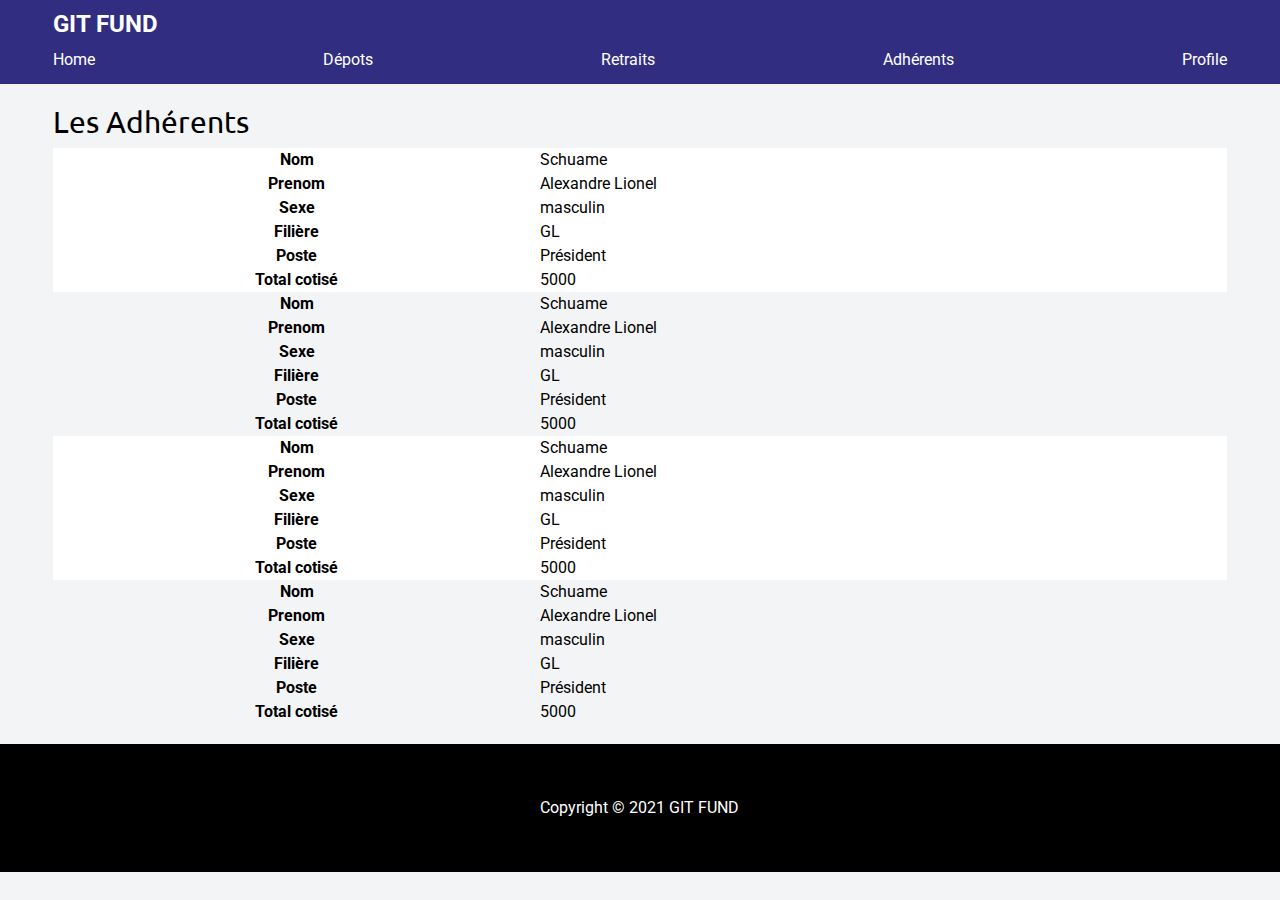
==== commit 92d0387f: "les interfaces mobiles terminés a 100%" ====
--- a/pages/adherents.html
+++ b/pages/adherents.html
@@ -11,8 +11,8 @@
     <link rel="stylesheet" href="../assets/app.css">
     <title>git fund | adherents</title>
 </head>
-<body>
-    <header class="bg-red-500 ">
+<body class=" bg-gray-100">
+    <header class="bg-indigo-900 ">
         <nav class="w-11/12 mx-auto">
             <div class=" flex justify-between items-center h-12">
                 <a href="" class="text-2xl font-bold text-white">GIT FUND</a>
@@ -49,13 +49,14 @@
         <div class="w-11/12 mx-auto">
             <h1 class="text-3xl my-2">Les Adhérents</h1>
             <div>
-                <table class="w-full text-center">
+                <table class="w-full text-center bg-white hidden">
                     <thead class="bg-black text-white">
                         <tr>
                             <th>Nom</th>
                             <th>Prénom</th>
                             <th>Sexe</th>
                             <th>Filère</th>
+                            <th>Poste</th>
                             <th>Total cotisé</th>
                         </tr>
                     </thead>
@@ -65,6 +66,7 @@
                             <td>Arafad Boubakari</td>
                             <td>masculin</td>
                             <td>GL</td>
+                            <td>Président</td>
                             <td>5000</td>
                         </tr>
                         <tr>
@@ -72,6 +74,7 @@
                             <td>Alexandre Lionel</td>
                             <td>masculin</td>
                             <td>GRT</td>
+                            <td>Président</td>
                             <td>5000</td>
                         </tr>
                         <tr class="bg-gray-100">
@@ -79,6 +82,7 @@
                             <td>Alexandre Lionel</td>
                             <td>masculin</td>
                             <td>GL</td>
+                            <td>Président</td>
                             <td>5000</td>
                         </tr>
                         <tr>
@@ -86,6 +90,7 @@
                             <td>Suzane</td>
                             <td>feminin</td>
                             <td>GL</td>
+                            <td>Président</td>
                             <td>5000</td>
                         </tr>
                         <tr class="bg-gray-100">
@@ -93,7 +98,120 @@
                             <td>Alexandre Lionel</td>
                             <td>masculin</td>
                             <td>GRT</td>
-                            <td>5000</td>
+                            <td>Président</td>
+                            <td>5000</td>
+                        </tr>
+                    </tbody>
+                </table>
+                <table class="w-full bg-white">
+                    <tbody>
+                        <tr class="bg-gray-100">
+                            <tr>
+                                <th>Nom</th>
+                                <td>Schuame</td>
+                            </tr>
+                            <tr>
+                                <th>Prenom</th>
+                                <td>Alexandre Lionel</td>
+                            </tr>
+                            <tr>
+                                <th>Sexe</th>
+                                <td> masculin</td>
+                            </tr>
+                            <tr>
+                                <th>Filière</th>
+                                <td> GL</td>
+                            </tr>
+                            <tr>
+                                <th>Poste</th>
+                                <td> Président</td>
+                            </tr>
+                            <tr>
+                                <th>Total cotisé</th>
+                                <td>5000 </td>
+                            </tr>
+                        
+                        </tr>
+                        <tr>
+                            <tr class="bg-gray-100">
+                                <th>Nom</th>
+                                <td>Schuame</td>
+                            </tr>
+                            <tr class="bg-gray-100">
+                                <th>Prenom</th>
+                                <td>Alexandre Lionel</td>
+                            </tr>
+                            <tr class="bg-gray-100">
+                                <th>Sexe</th>
+                                <td> masculin</td>
+                            </tr>
+                            <tr class="bg-gray-100">
+                                <th>Filière</th>
+                                <td> GL</td>
+                            </tr>
+                            <tr class="bg-gray-100">
+                                <th>Poste</th>
+                                <td> Président</td>
+                            </tr>
+                            <tr class="bg-gray-100">
+                                <th>Total cotisé</th>
+                                <td>5000 </td>
+                            </tr>
+                            
+                        </tr>
+                
+                        <tr>
+                            <tr>
+                                <th>Nom</th>
+                                <td>Schuame</td>
+                            </tr>
+                            <tr>
+                                <th>Prenom</th>
+                                <td>Alexandre Lionel</td>
+                            </tr>
+                            <tr>
+                                <th>Sexe</th>
+                                <td> masculin</td>
+                            </tr>
+                            <tr>
+                                <th>Filière</th>
+                                <td> GL</td>
+                            </tr>
+                            <tr>
+                                <th>Poste</th>
+                                <td> Président</td>
+                            </tr>
+                            <tr>
+                                <th>Total cotisé</th>
+                                <td>5000 </td>
+                            </tr>
+                            </tr>
+                        <tr>
+                            <tr class="bg-gray-100">
+                                <th>Nom</th>
+                                <td>Schuame</td>
+                            </tr>
+                            <tr class="bg-gray-100">
+                                <th>Prenom</th>
+                                <td>Alexandre Lionel</td>
+                            </tr>
+                            <tr class="bg-gray-100">
+                                <th>Sexe</th>
+                                <td> masculin</td>
+                            </tr>
+                            <tr class="bg-gray-100">
+                                <th>Filière</th>
+                                <td> GL</td>
+                            </tr>
+                            <tr class="bg-gray-100">
+                                <th>Poste</th>
+                                <td> Président</td>
+                            </tr>
+                            <tr class="bg-gray-100">
+                                <th>Total cotisé</th>
+                                <td>5000 </td>
+                            </tr>
+                        
                         </tr>
                     </tbody>
                 </table>
@@ -101,5 +219,12 @@
 
         </div>
     </main>
+    <footer class="bg-black">
+        <div class="w-11/12 mx-auto h-32 text-white flex justify-center items-center">
+            <div class="">
+                <p>Copyright &copy; 2021 GIT FUND </p>
+            </div>
+        </div>
+    </footer>
 </body>
 </html>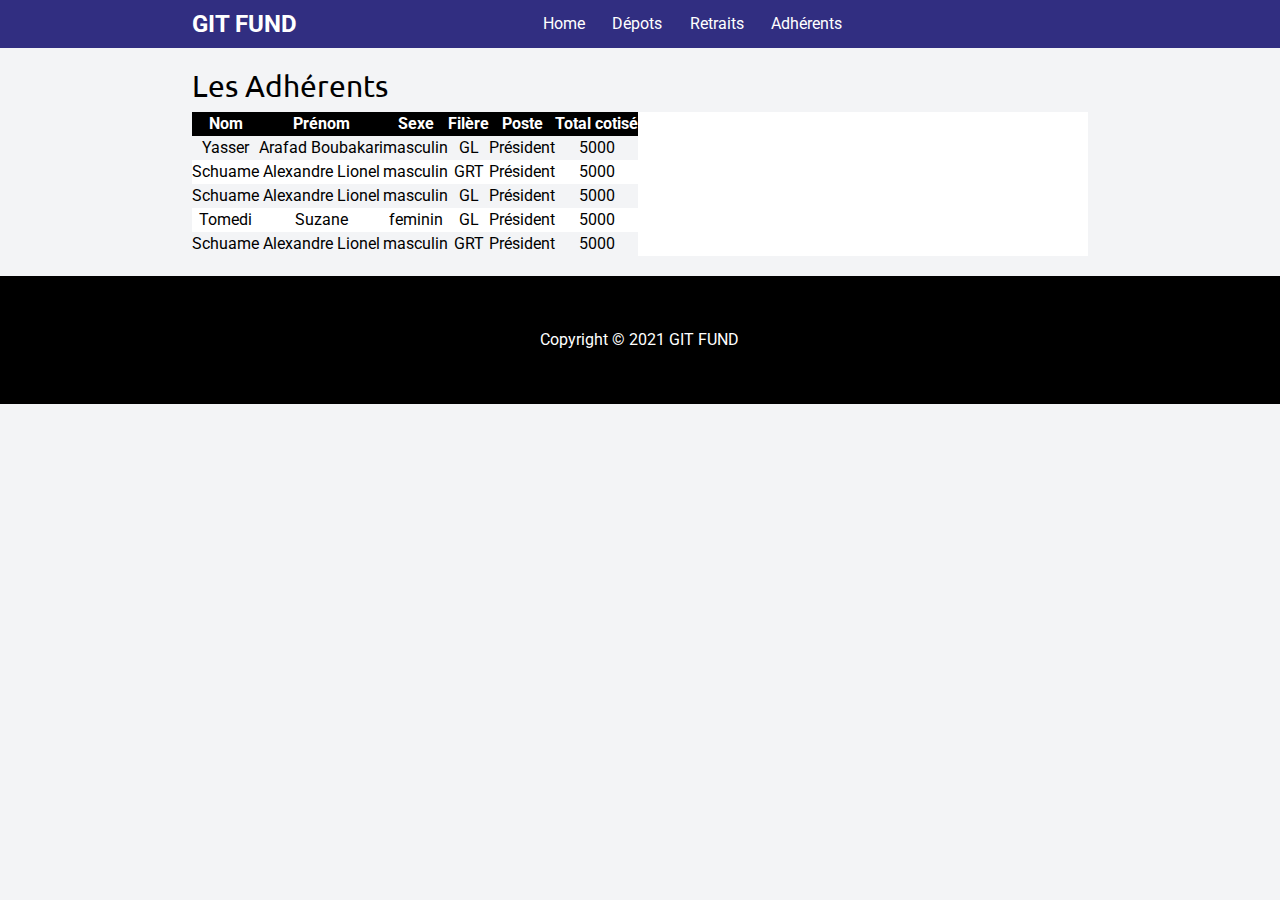
==== commit 75bacec9: "web visiteur terminé" ====
--- a/pages/adherents.html
+++ b/pages/adherents.html
@@ -13,21 +13,25 @@
 </head>
 <body class=" bg-gray-100">
     <header class="bg-indigo-900 ">
-        <nav class="w-11/12 mx-auto">
+        <nav class="w-11/12 mx-auto md:max-w-4xl">
             <div class=" flex justify-between items-center h-12">
                 <a href="" class="text-2xl font-bold text-white">GIT FUND</a>
-                <ul class="hidden ">
+                <ul class="hidden justify-between text-white w-1/3 md:flex ">
                     <li><a href="../pages/home.html">Home</a></li>
                     <li><a href="../pages/depots.html">Dépots</a></li>
                     <li><a href="/pages/retrait.html">Retraits</a></li>
                     <li><a href="../pages/adherents.html">Adhérents</a></li>
                 </ul>
-                <div class="">
-                    <i class="fa fa-power-off text-white" aria-hidden="true"></i>
-                    <div class=" ">
-                        <ul class="hidden">
-                            <li>
-                                <a href="">Profile</a>
+                <div class="relative">
+                    <div class="text-white">
+                        <a href="dashboard/dashboard.html" class="md:hidden  mr-10">Dashboard</a>
+                        <i class="fa fa-power-off md:hidden" aria-hidden="true"></i>
+                        <button class="hidden md:block" id="menu"><i class="fa fa-chevron-down text-2xl"></i></button>
+                    </div>
+                    <div id="dropdown" class=" bg-indigo-900 text-white p-1 hidden absolute -left-14 top-12 ">
+                        <ul class="p-1">
+                            <li class="mb-1">
+                                <a href="profile.html">Profile</a>
                             </li>
                             <li>
                                 <a href="">Deconnexion</a>
@@ -36,7 +40,7 @@
                     </div>
                 </div>
             </div>
-            <ul class="flex text-white justify-between pb-3">
+            <ul class="flex text-white justify-between pb-3 md:hidden">
                 <li><a href="../pages/home.html">Home</a></li>
                 <li><a href="../pages/depots.html">Dépots</a></li>
                 <li><a href="/pages/retrait.html">Retraits</a></li>
@@ -46,10 +50,9 @@
         </nav>
     </header>
     <main class="my-5">
-        <div class="w-11/12 mx-auto">
+        <div class="w-11/12 mx-auto md:max-w-4xl">
             <h1 class="text-3xl my-2">Les Adhérents</h1>
-            <div>
-                <table class="w-full text-center bg-white hidden">
+                <table class="w-full text-center bg-white hidden md:block">
                     <thead class="bg-black text-white">
                         <tr>
                             <th>Nom</th>
@@ -103,7 +106,7 @@
                         </tr>
                     </tbody>
                 </table>
-                <table class="w-full bg-white">
+                <table class="w-full bg-white md:hidden">
                     <tbody>
                         <tr class="bg-gray-100">
                             <tr>
@@ -215,9 +218,7 @@
                         </tr>
                     </tbody>
                 </table>
-            </div>
-
-        </div>
+        </div>       
     </main>
     <footer class="bg-black">
         <div class="w-11/12 mx-auto h-32 text-white flex justify-center items-center">
@@ -226,5 +227,6 @@
             </div>
         </div>
     </footer>
+    <script src="../assets/app.js"></script>
 </body>
 </html>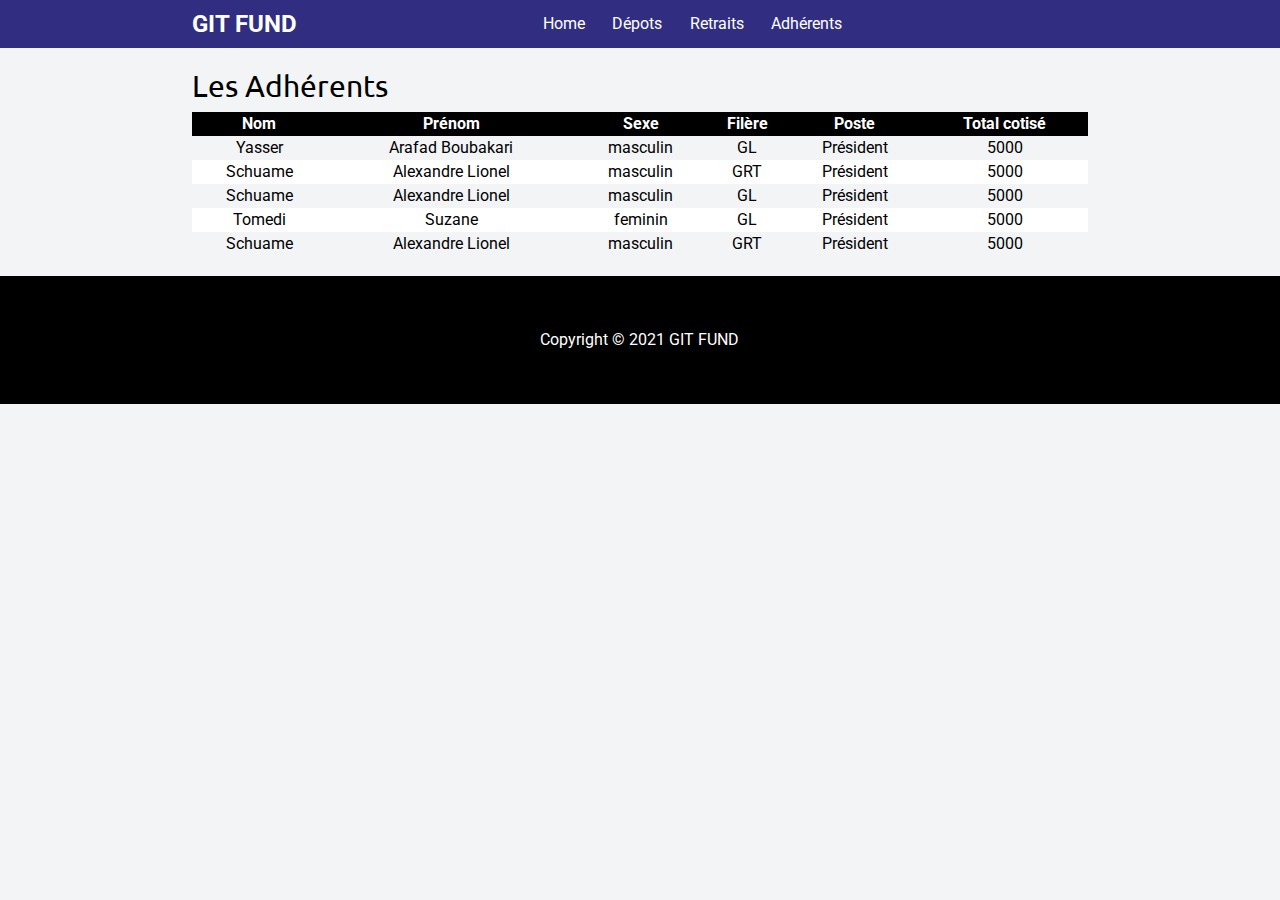
==== commit 046764c1: "version web terminé" ====
--- a/pages/adherents.html
+++ b/pages/adherents.html
@@ -52,7 +52,7 @@
     <main class="my-5">
         <div class="w-11/12 mx-auto md:max-w-4xl">
             <h1 class="text-3xl my-2">Les Adhérents</h1>
-                <table class="w-full text-center bg-white hidden md:block">
+                <table class="w-full text-center bg-white hidden md:table">
                     <thead class="bg-black text-white">
                         <tr>
                             <th>Nom</th>
